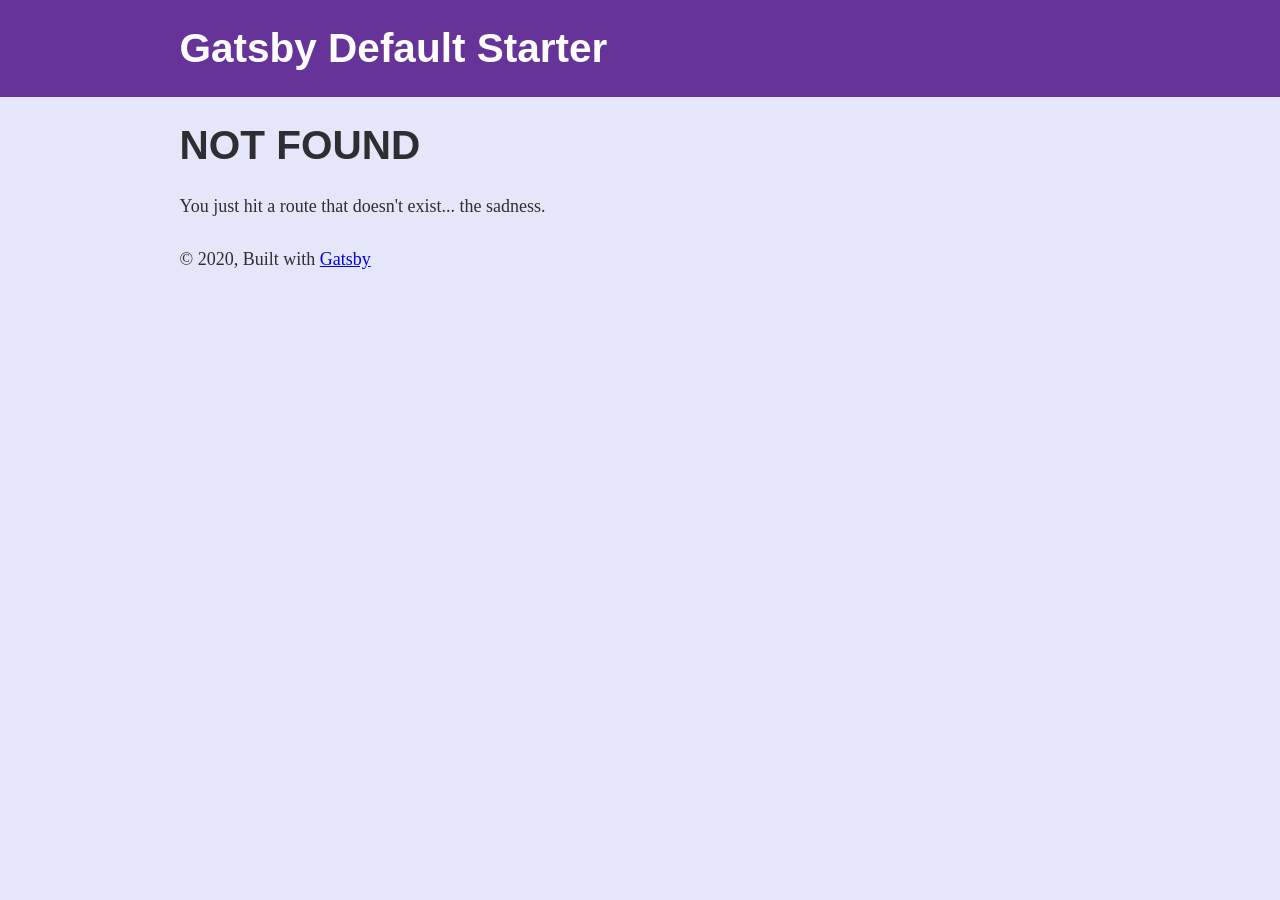
==== 404/index.html @ e1d3f404 "Updates" ====
<!DOCTYPE html><html lang="en"><head><meta charSet="utf-8"/><meta http-equiv="x-ua-compatible" content="ie=edge"/><meta name="viewport" content="width=device-width, initial-scale=1, shrink-to-fit=no"/><style data-href="/styles.1ffcff37bec35977f94e.css">html{font-family:sans-serif;-ms-text-size-adjust:100%;-webkit-text-size-adjust:100%}body{margin:0;-webkit-font-smoothing:antialiased;-moz-osx-font-smoothing:grayscale;background-color:#e6e6fa}article,aside,details,figcaption,figure,footer,header,main,menu,nav,section,summary{display:block}audio,canvas,progress,video{display:inline-block}audio:not([controls]){display:none;height:0}progress{vertical-align:baseline}[hidden],template{display:none}a{background-color:transparent;-webkit-text-decoration-skip:objects}a:active,a:hover{outline-width:0}abbr[title]{border-bottom:none;text-decoration:underline;-webkit-text-decoration:underline dotted;text-decoration:underline dotted}b,strong{font-weight:inherit;font-weight:bolder}dfn{font-style:italic}h1{font-size:2em;margin:.67em 0}mark{background-color:#ff0;color:#000}small{font-size:80%}sub,sup{font-size:75%;line-height:0;position:relative;vertical-align:baseline}sub{bottom:-.25em}sup{top:-.5em}img{border-style:none}svg:not(:root){overflow:hidden}code,kbd,pre,samp{font-family:monospace,monospace;font-size:1em}figure{margin:1em 40px}hr{box-sizing:content-box;height:0;overflow:visible}button,input,optgroup,select,textarea{font:inherit;margin:0}optgroup{font-weight:700}button,input{overflow:visible}button,select{text-transform:none}[type=reset],[type=submit],button,html [type=button]{-webkit-appearance:button}[type=button]::-moz-focus-inner,[type=reset]::-moz-focus-inner,[type=submit]::-moz-focus-inner,button::-moz-focus-inner{border-style:none;padding:0}[type=button]:-moz-focusring,[type=reset]:-moz-focusring,[type=submit]:-moz-focusring,button:-moz-focusring{outline:1px dotted ButtonText}fieldset{border:1px solid silver;margin:0 2px;padding:.35em .625em .75em}legend{box-sizing:border-box;color:inherit;display:table;max-width:100%;padding:0;white-space:normal}textarea{overflow:auto}[type=checkbox],[type=radio]{box-sizing:border-box;padding:0}[type=number]::-webkit-inner-spin-button,[type=number]::-webkit-outer-spin-button{height:auto}[type=search]{-webkit-appearance:textfield;outline-offset:-2px}[type=search]::-webkit-search-cancel-button,[type=search]::-webkit-search-decoration{-webkit-appearance:none}::-webkit-input-placeholder{color:inherit;opacity:.54}::-webkit-file-upload-button{-webkit-appearance:button;font:inherit}html{font:112.5%/1.45em georgia,serif;box-sizing:border-box;overflow-y:scroll}*,:after,:before{box-sizing:inherit}body{color:rgba(0,0,0,.8);font-family:georgia,serif;font-weight:400;word-wrap:break-word;-webkit-font-kerning:normal;font-kerning:normal;-ms-font-feature-settings:"kern","liga","clig","calt";font-feature-settings:"kern","liga","clig","calt"}img{max-width:100%;padding:0;margin:0 0 1.45rem}h1{font-size:2.25rem}h1,h2{padding:0;margin:0 0 1.45rem;color:inherit;font-family:-apple-system,BlinkMacSystemFont,Segoe UI,Roboto,Oxygen,Ubuntu,Cantarell,Fira Sans,Droid Sans,Helvetica Neue,sans-serif;font-weight:700;text-rendering:optimizeLegibility;line-height:1.1}h2{font-size:1.62671rem}h3{font-size:1.38316rem}h3,h4{padding:0;margin:0 0 1.45rem;color:inherit;font-family:-apple-system,BlinkMacSystemFont,Segoe UI,Roboto,Oxygen,Ubuntu,Cantarell,Fira Sans,Droid Sans,Helvetica Neue,sans-serif;font-weight:700;text-rendering:optimizeLegibility;line-height:1.1}h4{font-size:1rem}h5{font-size:.85028rem}h5,h6{padding:0;margin:0 0 1.45rem;color:inherit;font-family:-apple-system,BlinkMacSystemFont,Segoe UI,Roboto,Oxygen,Ubuntu,Cantarell,Fira Sans,Droid Sans,Helvetica Neue,sans-serif;font-weight:700;text-rendering:optimizeLegibility;line-height:1.1}h6{font-size:.78405rem}hgroup{padding:0;margin:0 0 1.45rem}ol,ul{padding:0;margin:0 0 1.45rem 1.45rem;list-style-position:outside;list-style-image:none}dd,dl,figure,p{padding:0;margin:0 0 1.45rem}pre{margin:0 0 1.45rem;font-size:.85rem;line-height:1.42;background:rgba(0,0,0,.04);border-radius:3px;overflow:auto;word-wrap:normal;padding:1.45rem}table{font-size:1rem;line-height:1.45rem;border-collapse:collapse;width:100%}fieldset,table{padding:0;margin:0 0 1.45rem}blockquote{padding:0;margin:0 1.45rem 1.45rem}form,iframe,noscript{padding:0;margin:0 0 1.45rem}hr{padding:0;margin:0 0 calc(1.45rem - 1px);background:rgba(0,0,0,.2);border:none;height:1px}address{padding:0;margin:0 0 1.45rem}b,dt,strong,th{font-weight:700}li{margin-bottom:.725rem}ol li,ul li{padding-left:0}li>ol,li>ul{margin-left:1.45rem;margin-bottom:.725rem;margin-top:.725rem}blockquote :last-child,li :last-child,p :last-child{margin-bottom:0}li>p{margin-bottom:.725rem}code,kbd,samp{font-size:.85rem;line-height:1.45rem}abbr,abbr[title],acronym{border-bottom:1px dotted rgba(0,0,0,.5);cursor:help}abbr[title]{text-decoration:none}td,th,thead{text-align:left}td,th{border-bottom:1px solid rgba(0,0,0,.12);font-feature-settings:"tnum";-moz-font-feature-settings:"tnum";-ms-font-feature-settings:"tnum";-webkit-font-feature-settings:"tnum";padding:.725rem .96667rem calc(.725rem - 1px)}td:first-child,th:first-child{padding-left:0}td:last-child,th:last-child{padding-right:0}code,tt{background-color:rgba(0,0,0,.04);border-radius:3px;font-family:SFMono-Regular,Consolas,Roboto Mono,Droid Sans Mono,Liberation Mono,Menlo,Courier,monospace;padding:.2em 0}pre code{background:none;line-height:1.42}code:after,code:before,tt:after,tt:before{letter-spacing:-.2em;content:" "}pre code:after,pre code:before,pre tt:after,pre tt:before{content:""}@media only screen and (max-width:480px){html{font-size:100%}}.heading-module--heading-about--10Lh4{font-family:Snell Roundhand,serif;font-size:3rem;text-align:center;color:#483d8b;border-bottom:1px solid #483d8b}</style><meta name="generator" content="Gatsby 2.24.50"/><title data-react-helmet="true">404: Not found | Gatsby Default Starter</title><meta data-react-helmet="true" name="description" content="Kick off your next, great Gatsby project with this default starter. This barebones starter ships with the main Gatsby configuration files you might need."/><meta data-react-helmet="true" property="og:title" content="404: Not found"/><meta data-react-helmet="true" property="og:description" content="Kick off your next, great Gatsby project with this default starter. This barebones starter ships with the main Gatsby configuration files you might need."/><meta data-react-helmet="true" property="og:type" content="website"/><meta data-react-helmet="true" name="twitter:card" content="summary"/><meta data-react-helmet="true" name="twitter:creator" content="@gatsbyjs"/><meta data-react-helmet="true" name="twitter:title" content="404: Not found"/><meta data-react-helmet="true" name="twitter:description" content="Kick off your next, great Gatsby project with this default starter. This barebones starter ships with the main Gatsby configuration files you might need."/><link rel="icon" href="/favicon-32x32.png?v=4a9773549091c227cd2eb82ccd9c5e3a" type="image/png"/><link rel="manifest" href="/manifest.webmanifest"/><meta name="theme-color" content="#663399"/><link rel="apple-touch-icon" sizes="48x48" href="/icons/icon-48x48.png?v=4a9773549091c227cd2eb82ccd9c5e3a"/><link rel="apple-touch-icon" sizes="72x72" href="/icons/icon-72x72.png?v=4a9773549091c227cd2eb82ccd9c5e3a"/><link rel="apple-touch-icon" sizes="96x96" href="/icons/icon-96x96.png?v=4a9773549091c227cd2eb82ccd9c5e3a"/><link rel="apple-touch-icon" sizes="144x144" href="/icons/icon-144x144.png?v=4a9773549091c227cd2eb82ccd9c5e3a"/><link rel="apple-touch-icon" sizes="192x192" href="/icons/icon-192x192.png?v=4a9773549091c227cd2eb82ccd9c5e3a"/><link rel="apple-touch-icon" sizes="256x256" href="/icons/icon-256x256.png?v=4a9773549091c227cd2eb82ccd9c5e3a"/><link rel="apple-touch-icon" sizes="384x384" href="/icons/icon-384x384.png?v=4a9773549091c227cd2eb82ccd9c5e3a"/><link rel="apple-touch-icon" sizes="512x512" href="/icons/icon-512x512.png?v=4a9773549091c227cd2eb82ccd9c5e3a"/><link as="script" rel="preload" href="/webpack-runtime-ac9096e9259f13664e37.js"/><link as="script" rel="preload" href="/framework-b5b229d58c3c710d5429.js"/><link as="script" rel="preload" href="/app-86ece13632c1f29acd84.js"/><link as="script" rel="preload" href="/styles-89fd2ae28bdf06750a71.js"/><link as="script" rel="preload" href="/11a94a3e73140724a8de4b52d94986fe0f3aacd5-0f861635dd3434875807.js"/><link as="script" rel="preload" href="/component---src-pages-404-js-6d00771802fd2ca67982.js"/><link as="fetch" rel="preload" href="/page-data/404/page-data.json" crossorigin="anonymous"/><link as="fetch" rel="preload" href="/page-data/sq/d/3649515864.json" crossorigin="anonymous"/><link as="fetch" rel="preload" href="/page-data/sq/d/63159454.json" crossorigin="anonymous"/><link as="fetch" rel="preload" href="/page-data/app-data.json" crossorigin="anonymous"/></head><body><div id="___gatsby"><div style="outline:none" tabindex="-1" id="gatsby-focus-wrapper"><header style="background:rebeccapurple;margin-bottom:1.45rem"><div style="margin:0 auto;max-width:960px;padding:1.45rem 1.0875rem"><h1 style="margin:0"><a style="color:white;text-decoration:none" href="/">Gatsby Default Starter</a></h1></div></header><div style="margin:0 auto;max-width:960px;padding:0 1.0875rem 1.45rem"><main><h1>NOT FOUND</h1><p>You just hit a route that doesn&#x27;t exist... the sadness.</p></main><footer>© <!-- -->2020<!-- -->, Built with<!-- --> <a href="https://www.gatsbyjs.org">Gatsby</a></footer></div></div><div id="gatsby-announcer" style="position:absolute;top:0;width:1px;height:1px;padding:0;overflow:hidden;clip:rect(0, 0, 0, 0);white-space:nowrap;border:0" aria-live="assertive" aria-atomic="true"></div></div><script id="gatsby-script-loader">/*<![CDATA[*/window.pagePath="/404/";/*]]>*/</script><script id="gatsby-chunk-mapping">/*<![CDATA[*/window.___chunkMapping={"polyfill":["/polyfill-d10938940af3acfd070f.js"],"app":["/app-86ece13632c1f29acd84.js"],"component---src-pages-404-js":["/component---src-pages-404-js-6d00771802fd2ca67982.js"],"component---src-pages-about-js":["/component---src-pages-about-js-08be4aa972eae78d409b.js"],"component---src-pages-index-js":["/component---src-pages-index-js-d9a85fd3db9f9a0f7296.js"],"component---src-pages-page-2-js":["/component---src-pages-page-2-js-26a5adaff0353600c3b5.js"],"component---src-pages-using-typescript-tsx":["/component---src-pages-using-typescript-tsx-926e0b016baab498c5de.js"]};/*]]>*/</script><script src="/polyfill-d10938940af3acfd070f.js" nomodule=""></script><script src="/component---src-pages-404-js-6d00771802fd2ca67982.js" async=""></script><script src="/11a94a3e73140724a8de4b52d94986fe0f3aacd5-0f861635dd3434875807.js" async=""></script><script src="/styles-89fd2ae28bdf06750a71.js" async=""></script><script src="/app-86ece13632c1f29acd84.js" async=""></script><script src="/framework-b5b229d58c3c710d5429.js" async=""></script><script src="/webpack-runtime-ac9096e9259f13664e37.js" async=""></script></body></html>
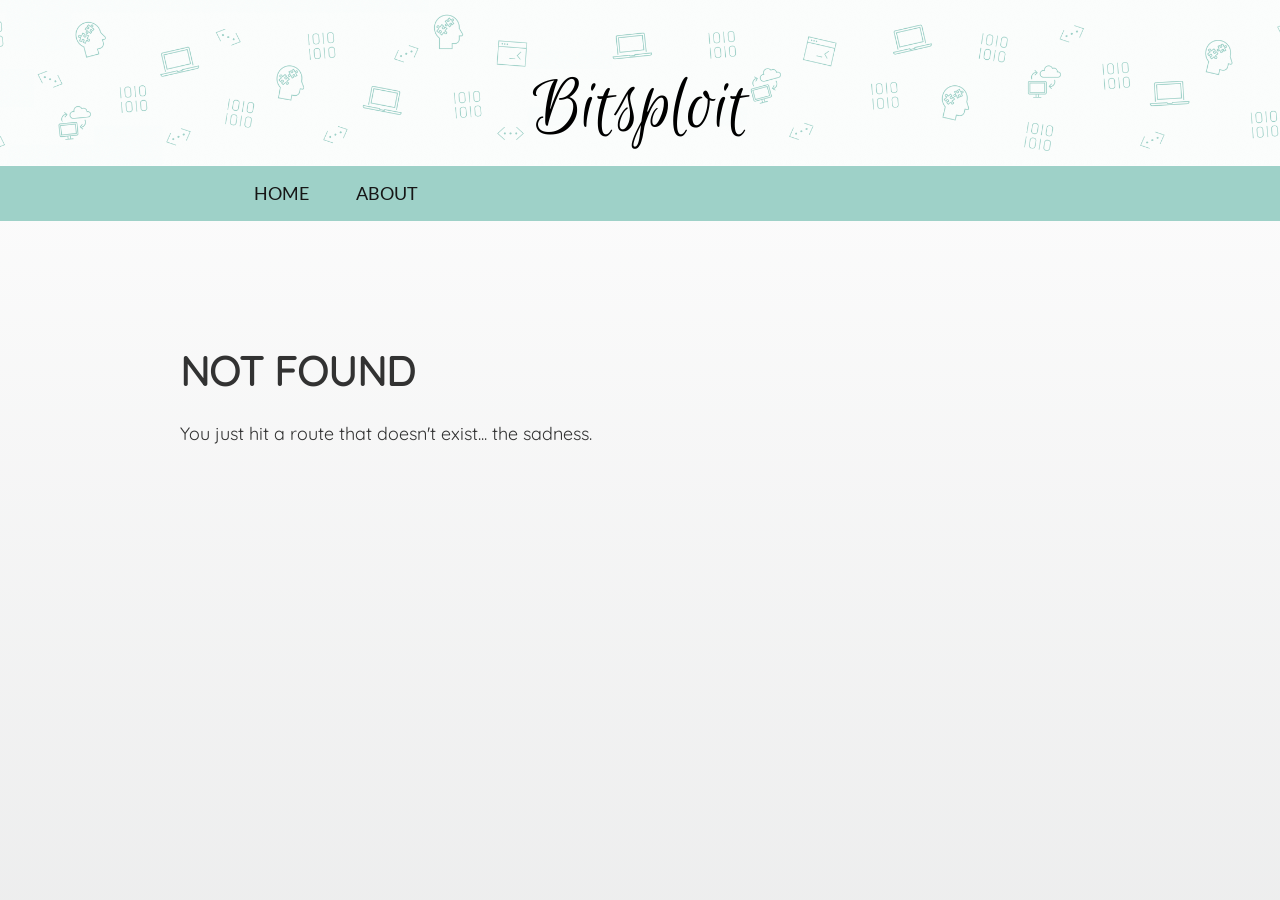
==== commit 63b0cf18: "Updates" ====
--- a/404/index.html
+++ b/404/index.html
@@ -1 +1,6 @@
-<!DOCTYPE html><html lang="en"><head><meta charSet="utf-8"/><meta http-equiv="x-ua-compatible" content="ie=edge"/><meta name="viewport" content="width=device-width, initial-scale=1, shrink-to-fit=no"/><style data-href="/styles.1ffcff37bec35977f94e.css">html{font-family:sans-serif;-ms-text-size-adjust:100%;-webkit-text-size-adjust:100%}body{margin:0;-webkit-font-smoothing:antialiased;-moz-osx-font-smoothing:grayscale;background-color:#e6e6fa}article,aside,details,figcaption,figure,footer,header,main,menu,nav,section,summary{display:block}audio,canvas,progress,video{display:inline-block}audio:not([controls]){display:none;height:0}progress{vertical-align:baseline}[hidden],template{display:none}a{background-color:transparent;-webkit-text-decoration-skip:objects}a:active,a:hover{outline-width:0}abbr[title]{border-bottom:none;text-decoration:underline;-webkit-text-decoration:underline dotted;text-decoration:underline dotted}b,strong{font-weight:inherit;font-weight:bolder}dfn{font-style:italic}h1{font-size:2em;margin:.67em 0}mark{background-color:#ff0;color:#000}small{font-size:80%}sub,sup{font-size:75%;line-height:0;position:relative;vertical-align:baseline}sub{bottom:-.25em}sup{top:-.5em}img{border-style:none}svg:not(:root){overflow:hidden}code,kbd,pre,samp{font-family:monospace,monospace;font-size:1em}figure{margin:1em 40px}hr{box-sizing:content-box;height:0;overflow:visible}button,input,optgroup,select,textarea{font:inherit;margin:0}optgroup{font-weight:700}button,input{overflow:visible}button,select{text-transform:none}[type=reset],[type=submit],button,html [type=button]{-webkit-appearance:button}[type=button]::-moz-focus-inner,[type=reset]::-moz-focus-inner,[type=submit]::-moz-focus-inner,button::-moz-focus-inner{border-style:none;padding:0}[type=button]:-moz-focusring,[type=reset]:-moz-focusring,[type=submit]:-moz-focusring,button:-moz-focusring{outline:1px dotted ButtonText}fieldset{border:1px solid silver;margin:0 2px;padding:.35em .625em .75em}legend{box-sizing:border-box;color:inherit;display:table;max-width:100%;padding:0;white-space:normal}textarea{overflow:auto}[type=checkbox],[type=radio]{box-sizing:border-box;padding:0}[type=number]::-webkit-inner-spin-button,[type=number]::-webkit-outer-spin-button{height:auto}[type=search]{-webkit-appearance:textfield;outline-offset:-2px}[type=search]::-webkit-search-cancel-button,[type=search]::-webkit-search-decoration{-webkit-appearance:none}::-webkit-input-placeholder{color:inherit;opacity:.54}::-webkit-file-upload-button{-webkit-appearance:button;font:inherit}html{font:112.5%/1.45em georgia,serif;box-sizing:border-box;overflow-y:scroll}*,:after,:before{box-sizing:inherit}body{color:rgba(0,0,0,.8);font-family:georgia,serif;font-weight:400;word-wrap:break-word;-webkit-font-kerning:normal;font-kerning:normal;-ms-font-feature-settings:"kern","liga","clig","calt";font-feature-settings:"kern","liga","clig","calt"}img{max-width:100%;padding:0;margin:0 0 1.45rem}h1{font-size:2.25rem}h1,h2{padding:0;margin:0 0 1.45rem;color:inherit;font-family:-apple-system,BlinkMacSystemFont,Segoe UI,Roboto,Oxygen,Ubuntu,Cantarell,Fira Sans,Droid Sans,Helvetica Neue,sans-serif;font-weight:700;text-rendering:optimizeLegibility;line-height:1.1}h2{font-size:1.62671rem}h3{font-size:1.38316rem}h3,h4{padding:0;margin:0 0 1.45rem;color:inherit;font-family:-apple-system,BlinkMacSystemFont,Segoe UI,Roboto,Oxygen,Ubuntu,Cantarell,Fira Sans,Droid Sans,Helvetica Neue,sans-serif;font-weight:700;text-rendering:optimizeLegibility;line-height:1.1}h4{font-size:1rem}h5{font-size:.85028rem}h5,h6{padding:0;margin:0 0 1.45rem;color:inherit;font-family:-apple-system,BlinkMacSystemFont,Segoe UI,Roboto,Oxygen,Ubuntu,Cantarell,Fira Sans,Droid Sans,Helvetica Neue,sans-serif;font-weight:700;text-rendering:optimizeLegibility;line-height:1.1}h6{font-size:.78405rem}hgroup{padding:0;margin:0 0 1.45rem}ol,ul{padding:0;margin:0 0 1.45rem 1.45rem;list-style-position:outside;list-style-image:none}dd,dl,figure,p{padding:0;margin:0 0 1.45rem}pre{margin:0 0 1.45rem;font-size:.85rem;line-height:1.42;background:rgba(0,0,0,.04);border-radius:3px;overflow:auto;word-wrap:normal;padding:1.45rem}table{font-size:1rem;line-height:1.45rem;border-collapse:collapse;width:100%}fieldset,table{padding:0;margin:0 0 1.45rem}blockquote{padding:0;margin:0 1.45rem 1.45rem}form,iframe,noscript{padding:0;margin:0 0 1.45rem}hr{padding:0;margin:0 0 calc(1.45rem - 1px);background:rgba(0,0,0,.2);border:none;height:1px}address{padding:0;margin:0 0 1.45rem}b,dt,strong,th{font-weight:700}li{margin-bottom:.725rem}ol li,ul li{padding-left:0}li>ol,li>ul{margin-left:1.45rem;margin-bottom:.725rem;margin-top:.725rem}blockquote :last-child,li :last-child,p :last-child{margin-bottom:0}li>p{margin-bottom:.725rem}code,kbd,samp{font-size:.85rem;line-height:1.45rem}abbr,abbr[title],acronym{border-bottom:1px dotted rgba(0,0,0,.5);cursor:help}abbr[title]{text-decoration:none}td,th,thead{text-align:left}td,th{border-bottom:1px solid rgba(0,0,0,.12);font-feature-settings:"tnum";-moz-font-feature-settings:"tnum";-ms-font-feature-settings:"tnum";-webkit-font-feature-settings:"tnum";padding:.725rem .96667rem calc(.725rem - 1px)}td:first-child,th:first-child{padding-left:0}td:last-child,th:last-child{padding-right:0}code,tt{background-color:rgba(0,0,0,.04);border-radius:3px;font-family:SFMono-Regular,Consolas,Roboto Mono,Droid Sans Mono,Liberation Mono,Menlo,Courier,monospace;padding:.2em 0}pre code{background:none;line-height:1.42}code:after,code:before,tt:after,tt:before{letter-spacing:-.2em;content:" "}pre code:after,pre code:before,pre tt:after,pre tt:before{content:""}@media only screen and (max-width:480px){html{font-size:100%}}.heading-module--heading-about--10Lh4{font-family:Snell Roundhand,serif;font-size:3rem;text-align:center;color:#483d8b;border-bottom:1px solid #483d8b}</style><meta name="generator" content="Gatsby 2.24.50"/><title data-react-helmet="true">404: Not found | Gatsby Default Starter</title><meta data-react-helmet="true" name="description" content="Kick off your next, great Gatsby project with this default starter. This barebones starter ships with the main Gatsby configuration files you might need."/><meta data-react-helmet="true" property="og:title" content="404: Not found"/><meta data-react-helmet="true" property="og:description" content="Kick off your next, great Gatsby project with this default starter. This barebones starter ships with the main Gatsby configuration files you might need."/><meta data-react-helmet="true" property="og:type" content="website"/><meta data-react-helmet="true" name="twitter:card" content="summary"/><meta data-react-helmet="true" name="twitter:creator" content="@gatsbyjs"/><meta data-react-helmet="true" name="twitter:title" content="404: Not found"/><meta data-react-helmet="true" name="twitter:description" content="Kick off your next, great Gatsby project with this default starter. This barebones starter ships with the main Gatsby configuration files you might need."/><link rel="icon" href="/favicon-32x32.png?v=4a9773549091c227cd2eb82ccd9c5e3a" type="image/png"/><link rel="manifest" href="/manifest.webmanifest"/><meta name="theme-color" content="#663399"/><link rel="apple-touch-icon" sizes="48x48" href="/icons/icon-48x48.png?v=4a9773549091c227cd2eb82ccd9c5e3a"/><link rel="apple-touch-icon" sizes="72x72" href="/icons/icon-72x72.png?v=4a9773549091c227cd2eb82ccd9c5e3a"/><link rel="apple-touch-icon" sizes="96x96" href="/icons/icon-96x96.png?v=4a9773549091c227cd2eb82ccd9c5e3a"/><link rel="apple-touch-icon" sizes="144x144" href="/icons/icon-144x144.png?v=4a9773549091c227cd2eb82ccd9c5e3a"/><link rel="apple-touch-icon" sizes="192x192" href="/icons/icon-192x192.png?v=4a9773549091c227cd2eb82ccd9c5e3a"/><link rel="apple-touch-icon" sizes="256x256" href="/icons/icon-256x256.png?v=4a9773549091c227cd2eb82ccd9c5e3a"/><link rel="apple-touch-icon" sizes="384x384" href="/icons/icon-384x384.png?v=4a9773549091c227cd2eb82ccd9c5e3a"/><link rel="apple-touch-icon" sizes="512x512" href="/icons/icon-512x512.png?v=4a9773549091c227cd2eb82ccd9c5e3a"/><link as="script" rel="preload" href="/webpack-runtime-ac9096e9259f13664e37.js"/><link as="script" rel="preload" href="/framework-b5b229d58c3c710d5429.js"/><link as="script" rel="preload" href="/app-86ece13632c1f29acd84.js"/><link as="script" rel="preload" href="/styles-89fd2ae28bdf06750a71.js"/><link as="script" rel="preload" href="/11a94a3e73140724a8de4b52d94986fe0f3aacd5-0f861635dd3434875807.js"/><link as="script" rel="preload" href="/component---src-pages-404-js-6d00771802fd2ca67982.js"/><link as="fetch" rel="preload" href="/page-data/404/page-data.json" crossorigin="anonymous"/><link as="fetch" rel="preload" href="/page-data/sq/d/3649515864.json" crossorigin="anonymous"/><link as="fetch" rel="preload" href="/page-data/sq/d/63159454.json" crossorigin="anonymous"/><link as="fetch" rel="preload" href="/page-data/app-data.json" crossorigin="anonymous"/></head><body><div id="___gatsby"><div style="outline:none" tabindex="-1" id="gatsby-focus-wrapper"><header style="background:rebeccapurple;margin-bottom:1.45rem"><div style="margin:0 auto;max-width:960px;padding:1.45rem 1.0875rem"><h1 style="margin:0"><a style="color:white;text-decoration:none" href="/">Gatsby Default Starter</a></h1></div></header><div style="margin:0 auto;max-width:960px;padding:0 1.0875rem 1.45rem"><main><h1>NOT FOUND</h1><p>You just hit a route that doesn&#x27;t exist... the sadness.</p></main><footer>© <!-- -->2020<!-- -->, Built with<!-- --> <a href="https://www.gatsbyjs.org">Gatsby</a></footer></div></div><div id="gatsby-announcer" style="position:absolute;top:0;width:1px;height:1px;padding:0;overflow:hidden;clip:rect(0, 0, 0, 0);white-space:nowrap;border:0" aria-live="assertive" aria-atomic="true"></div></div><script id="gatsby-script-loader">/*<![CDATA[*/window.pagePath="/404/";/*]]>*/</script><script id="gatsby-chunk-mapping">/*<![CDATA[*/window.___chunkMapping={"polyfill":["/polyfill-d10938940af3acfd070f.js"],"app":["/app-86ece13632c1f29acd84.js"],"component---src-pages-404-js":["/component---src-pages-404-js-6d00771802fd2ca67982.js"],"component---src-pages-about-js":["/component---src-pages-about-js-08be4aa972eae78d409b.js"],"component---src-pages-index-js":["/component---src-pages-index-js-d9a85fd3db9f9a0f7296.js"],"component---src-pages-page-2-js":["/component---src-pages-page-2-js-26a5adaff0353600c3b5.js"],"component---src-pages-using-typescript-tsx":["/component---src-pages-using-typescript-tsx-926e0b016baab498c5de.js"]};/*]]>*/</script><script src="/polyfill-d10938940af3acfd070f.js" nomodule=""></script><script src="/component---src-pages-404-js-6d00771802fd2ca67982.js" async=""></script><script src="/11a94a3e73140724a8de4b52d94986fe0f3aacd5-0f861635dd3434875807.js" async=""></script><script src="/styles-89fd2ae28bdf06750a71.js" async=""></script><script src="/app-86ece13632c1f29acd84.js" async=""></script><script src="/framework-b5b229d58c3c710d5429.js" async=""></script><script src="/webpack-runtime-ac9096e9259f13664e37.js" async=""></script></body></html>+<!DOCTYPE html><html lang="en"><head><meta charSet="utf-8"/><meta http-equiv="x-ua-compatible" content="ie=edge"/><meta name="viewport" content="width=device-width, initial-scale=1, shrink-to-fit=no"/><style data-href="/styles.8e6e2f1838a4d34c8222.css">/*!
+ * Bootstrap v4.5.2 (https://getbootstrap.com/)
+ * Copyright 2011-2020 The Bootstrap Authors
+ * Copyright 2011-2020 Twitter, Inc.
+ * Licensed under MIT (https://github.com/twbs/bootstrap/blob/main/LICENSE)
+ */:root{--blue:#007bff;--indigo:#6610f2;--purple:#6f42c1;--pink:#e83e8c;--red:#dc3545;--orange:#fd7e14;--yellow:#ffc107;--green:#28a745;--teal:#20c997;--cyan:#17a2b8;--white:#fff;--gray:#6c757d;--gray-dark:#343a40;--primary:#007bff;--secondary:#6c757d;--success:#28a745;--info:#17a2b8;--warning:#ffc107;--danger:#dc3545;--light:#f8f9fa;--dark:#343a40;--breakpoint-xs:0;--breakpoint-sm:576px;--breakpoint-md:768px;--breakpoint-lg:992px;--breakpoint-xl:1200px;--font-family-sans-serif:-apple-system,BlinkMacSystemFont,"Segoe UI",Roboto,"Helvetica Neue",Arial,"Noto Sans",sans-serif,"Apple Color Emoji","Segoe UI Emoji","Segoe UI Symbol","Noto Color Emoji";--font-family-monospace:SFMono-Regular,Menlo,Monaco,Consolas,"Liberation Mono","Courier New",monospace}*,:after,:before{box-sizing:border-box}html{line-height:1.15;-webkit-tap-highlight-color:transparent}article,aside,figcaption,figure,footer,header,hgroup,main,nav,section{display:block}body{font-family:-apple-system,BlinkMacSystemFont,Segoe UI,Roboto,Helvetica Neue,Arial,Noto Sans,sans-serif,Apple Color Emoji,Segoe UI Emoji,Segoe UI Symbol,Noto Color Emoji;font-size:1rem;line-height:1.5;color:#212529;text-align:left;background-color:#fff}[tabindex="-1"]:focus:not(:focus-visible){outline:0!important}h1,h2,h3,h4,h5,h6{margin-top:0;margin-bottom:.5rem}p{margin-top:0;margin-bottom:1rem}abbr[data-original-title],abbr[title]{text-decoration:underline;-webkit-text-decoration:underline dotted;text-decoration:underline dotted;cursor:help;border-bottom:0;-webkit-text-decoration-skip-ink:none;text-decoration-skip-ink:none}address{font-style:normal;line-height:inherit}address,dl,ol,ul{margin-bottom:1rem}dl,ol,ul{margin-top:0}ol ol,ol ul,ul ol,ul ul{margin-bottom:0}dd{margin-bottom:.5rem;margin-left:0}blockquote{margin:0 0 1rem}a{color:#007bff;text-decoration:none}a:hover{color:#0056b3;text-decoration:underline}a:not([href]):not([class]),a:not([href]):not([class]):hover{color:inherit;text-decoration:none}code,kbd,pre,samp{font-family:SFMono-Regular,Menlo,Monaco,Consolas,Liberation Mono,Courier New,monospace}pre{margin-top:0;margin-bottom:1rem;-ms-overflow-style:scrollbar}figure{margin:0 0 1rem}img,svg{vertical-align:middle}svg{overflow:hidden}caption{padding-top:.75rem;padding-bottom:.75rem;color:#6c757d;text-align:left;caption-side:bottom}th{text-align:inherit}label{display:inline-block;margin-bottom:.5rem}button{border-radius:0}button:focus{outline:1px dotted;outline:5px auto -webkit-focus-ring-color}button,input,optgroup,select,textarea{font-family:inherit;font-size:inherit;line-height:inherit}[role=button]{cursor:pointer}select{word-wrap:normal}[type=button],[type=reset],[type=submit],button{-webkit-appearance:button}[type=button]:not(:disabled),[type=reset]:not(:disabled),[type=submit]:not(:disabled),button:not(:disabled){cursor:pointer}input[type=checkbox],input[type=radio]{box-sizing:border-box;padding:0}textarea{resize:vertical}fieldset{min-width:0;margin:0;border:0}legend{display:block;width:100%;margin-bottom:.5rem;font-size:1.5rem;line-height:inherit}[type=search]{-webkit-appearance:none}[type=search]::-webkit-search-decoration{-webkit-appearance:none}output{display:inline-block}summary{display:list-item;cursor:pointer}template{display:none}[hidden]{display:none!important}.h1,.h2,.h3,.h4,.h5,.h6,h1,h2,h3,h4,h5,h6{margin-bottom:.5rem;font-weight:500;line-height:1.2}.h1,h1{font-size:2.5rem}.h2,h2{font-size:2rem}.h3,h3{font-size:1.75rem}.h4,h4{font-size:1.5rem}.h5,h5{font-size:1.25rem}.h6,h6{font-size:1rem}.lead{font-size:1.25rem;font-weight:300}.display-1{font-size:6rem}.display-1,.display-2{font-weight:300;line-height:1.2}.display-2{font-size:5.5rem}.display-3{font-size:4.5rem}.display-3,.display-4{font-weight:300;line-height:1.2}.display-4{font-size:3.5rem}hr{margin-top:1rem;margin-bottom:1rem;border:0;border-top:1px solid rgba(0,0,0,.1)}.small,small{font-size:80%;font-weight:400}.mark,mark{padding:.2em;background-color:#fcf8e3}.list-inline,.list-unstyled{padding-left:0;list-style:none}.list-inline-item{display:inline-block}.list-inline-item:not(:last-child){margin-right:.5rem}.initialism{font-size:90%;text-transform:uppercase}.blockquote{margin-bottom:1rem;font-size:1.25rem}.blockquote-footer{display:block;font-size:80%;color:#6c757d}.blockquote-footer:before{content:"\2014\A0"}.img-fluid,.img-thumbnail{max-width:100%;height:auto}.img-thumbnail{padding:.25rem;background-color:#fff;border:1px solid #dee2e6;border-radius:.25rem}.figure{display:inline-block}.figure-img{margin-bottom:.5rem;line-height:1}.figure-caption{font-size:90%;color:#6c757d}code{font-size:87.5%;color:#e83e8c;word-wrap:break-word}a>code{color:inherit}kbd{padding:.2rem .4rem;font-size:87.5%;color:#fff;background-color:#212529;border-radius:.2rem}kbd kbd{padding:0;font-size:100%;font-weight:700}pre{display:block;font-size:87.5%;color:#212529}pre code{font-size:inherit;color:inherit;word-break:normal}.pre-scrollable{max-height:340px;overflow-y:scroll}.container,.container-fluid,.container-lg,.container-md,.container-sm,.container-xl{width:100%;padding-right:15px;padding-left:15px;margin-right:auto;margin-left:auto}@media (min-width:576px){.container,.container-sm{max-width:540px}}@media (min-width:768px){.container,.container-md,.container-sm{max-width:720px}}@media (min-width:992px){.container,.container-lg,.container-md,.container-sm{max-width:960px}}@media (min-width:1200px){.container,.container-lg,.container-md,.container-sm,.container-xl{max-width:1140px}}.row{display:flex;flex-wrap:wrap;margin-right:-15px;margin-left:-15px}.no-gutters{margin-right:0;margin-left:0}.no-gutters>.col,.no-gutters>[class*=col-]{padding-right:0;padding-left:0}.col,.col-1,.col-2,.col-3,.col-4,.col-5,.col-6,.col-7,.col-8,.col-9,.col-10,.col-11,.col-12,.col-auto,.col-lg,.col-lg-1,.col-lg-2,.col-lg-3,.col-lg-4,.col-lg-5,.col-lg-6,.col-lg-7,.col-lg-8,.col-lg-9,.col-lg-10,.col-lg-11,.col-lg-12,.col-lg-auto,.col-md,.col-md-1,.col-md-2,.col-md-3,.col-md-4,.col-md-5,.col-md-6,.col-md-7,.col-md-8,.col-md-9,.col-md-10,.col-md-11,.col-md-12,.col-md-auto,.col-sm,.col-sm-1,.col-sm-2,.col-sm-3,.col-sm-4,.col-sm-5,.col-sm-6,.col-sm-7,.col-sm-8,.col-sm-9,.col-sm-10,.col-sm-11,.col-sm-12,.col-sm-auto,.col-xl,.col-xl-1,.col-xl-2,.col-xl-3,.col-xl-4,.col-xl-5,.col-xl-6,.col-xl-7,.col-xl-8,.col-xl-9,.col-xl-10,.col-xl-11,.col-xl-12,.col-xl-auto{position:relative;width:100%;padding-right:15px;padding-left:15px}.col{flex-basis:0;flex-grow:1;max-width:100%}.row-cols-1>*{flex:0 0 100%;max-width:100%}.row-cols-2>*{flex:0 0 50%;max-width:50%}.row-cols-3>*{flex:0 0 33.333333%;max-width:33.333333%}.row-cols-4>*{flex:0 0 25%;max-width:25%}.row-cols-5>*{flex:0 0 20%;max-width:20%}.row-cols-6>*{flex:0 0 16.666667%;max-width:16.666667%}.col-auto{flex:0 0 auto;width:auto;max-width:100%}.col-1{flex:0 0 8.333333%;max-width:8.333333%}.col-2{flex:0 0 16.666667%;max-width:16.666667%}.col-3{flex:0 0 25%;max-width:25%}.col-4{flex:0 0 33.333333%;max-width:33.333333%}.col-5{flex:0 0 41.666667%;max-width:41.666667%}.col-6{flex:0 0 50%;max-width:50%}.col-7{flex:0 0 58.333333%;max-width:58.333333%}.col-8{flex:0 0 66.666667%;max-width:66.666667%}.col-9{flex:0 0 75%;max-width:75%}.col-10{flex:0 0 83.333333%;max-width:83.333333%}.col-11{flex:0 0 91.666667%;max-width:91.666667%}.col-12{flex:0 0 100%;max-width:100%}.order-first{order:-1}.order-last{order:13}.order-0{order:0}.order-1{order:1}.order-2{order:2}.order-3{order:3}.order-4{order:4}.order-5{order:5}.order-6{order:6}.order-7{order:7}.order-8{order:8}.order-9{order:9}.order-10{order:10}.order-11{order:11}.order-12{order:12}.offset-1{margin-left:8.333333%}.offset-2{margin-left:16.666667%}.offset-3{margin-left:25%}.offset-4{margin-left:33.333333%}.offset-5{margin-left:41.666667%}.offset-6{margin-left:50%}.offset-7{margin-left:58.333333%}.offset-8{margin-left:66.666667%}.offset-9{margin-left:75%}.offset-10{margin-left:83.333333%}.offset-11{margin-left:91.666667%}@media (min-width:576px){.col-sm{flex-basis:0;flex-grow:1;max-width:100%}.row-cols-sm-1>*{flex:0 0 100%;max-width:100%}.row-cols-sm-2>*{flex:0 0 50%;max-width:50%}.row-cols-sm-3>*{flex:0 0 33.333333%;max-width:33.333333%}.row-cols-sm-4>*{flex:0 0 25%;max-width:25%}.row-cols-sm-5>*{flex:0 0 20%;max-width:20%}.row-cols-sm-6>*{flex:0 0 16.666667%;max-width:16.666667%}.col-sm-auto{flex:0 0 auto;width:auto;max-width:100%}.col-sm-1{flex:0 0 8.333333%;max-width:8.333333%}.col-sm-2{flex:0 0 16.666667%;max-width:16.666667%}.col-sm-3{flex:0 0 25%;max-width:25%}.col-sm-4{flex:0 0 33.333333%;max-width:33.333333%}.col-sm-5{flex:0 0 41.666667%;max-width:41.666667%}.col-sm-6{flex:0 0 50%;max-width:50%}.col-sm-7{flex:0 0 58.333333%;max-width:58.333333%}.col-sm-8{flex:0 0 66.666667%;max-width:66.666667%}.col-sm-9{flex:0 0 75%;max-width:75%}.col-sm-10{flex:0 0 83.333333%;max-width:83.333333%}.col-sm-11{flex:0 0 91.666667%;max-width:91.666667%}.col-sm-12{flex:0 0 100%;max-width:100%}.order-sm-first{order:-1}.order-sm-last{order:13}.order-sm-0{order:0}.order-sm-1{order:1}.order-sm-2{order:2}.order-sm-3{order:3}.order-sm-4{order:4}.order-sm-5{order:5}.order-sm-6{order:6}.order-sm-7{order:7}.order-sm-8{order:8}.order-sm-9{order:9}.order-sm-10{order:10}.order-sm-11{order:11}.order-sm-12{order:12}.offset-sm-0{margin-left:0}.offset-sm-1{margin-left:8.333333%}.offset-sm-2{margin-left:16.666667%}.offset-sm-3{margin-left:25%}.offset-sm-4{margin-left:33.333333%}.offset-sm-5{margin-left:41.666667%}.offset-sm-6{margin-left:50%}.offset-sm-7{margin-left:58.333333%}.offset-sm-8{margin-left:66.666667%}.offset-sm-9{margin-left:75%}.offset-sm-10{margin-left:83.333333%}.offset-sm-11{margin-left:91.666667%}}@media (min-width:768px){.col-md{flex-basis:0;flex-grow:1;max-width:100%}.row-cols-md-1>*{flex:0 0 100%;max-width:100%}.row-cols-md-2>*{flex:0 0 50%;max-width:50%}.row-cols-md-3>*{flex:0 0 33.333333%;max-width:33.333333%}.row-cols-md-4>*{flex:0 0 25%;max-width:25%}.row-cols-md-5>*{flex:0 0 20%;max-width:20%}.row-cols-md-6>*{flex:0 0 16.666667%;max-width:16.666667%}.col-md-auto{flex:0 0 auto;width:auto;max-width:100%}.col-md-1{flex:0 0 8.333333%;max-width:8.333333%}.col-md-2{flex:0 0 16.666667%;max-width:16.666667%}.col-md-3{flex:0 0 25%;max-width:25%}.col-md-4{flex:0 0 33.333333%;max-width:33.333333%}.col-md-5{flex:0 0 41.666667%;max-width:41.666667%}.col-md-6{flex:0 0 50%;max-width:50%}.col-md-7{flex:0 0 58.333333%;max-width:58.333333%}.col-md-8{flex:0 0 66.666667%;max-width:66.666667%}.col-md-9{flex:0 0 75%;max-width:75%}.col-md-10{flex:0 0 83.333333%;max-width:83.333333%}.col-md-11{flex:0 0 91.666667%;max-width:91.666667%}.col-md-12{flex:0 0 100%;max-width:100%}.order-md-first{order:-1}.order-md-last{order:13}.order-md-0{order:0}.order-md-1{order:1}.order-md-2{order:2}.order-md-3{order:3}.order-md-4{order:4}.order-md-5{order:5}.order-md-6{order:6}.order-md-7{order:7}.order-md-8{order:8}.order-md-9{order:9}.order-md-10{order:10}.order-md-11{order:11}.order-md-12{order:12}.offset-md-0{margin-left:0}.offset-md-1{margin-left:8.333333%}.offset-md-2{margin-left:16.666667%}.offset-md-3{margin-left:25%}.offset-md-4{margin-left:33.333333%}.offset-md-5{margin-left:41.666667%}.offset-md-6{margin-left:50%}.offset-md-7{margin-left:58.333333%}.offset-md-8{margin-left:66.666667%}.offset-md-9{margin-left:75%}.offset-md-10{margin-left:83.333333%}.offset-md-11{margin-left:91.666667%}}@media (min-width:992px){.col-lg{flex-basis:0;flex-grow:1;max-width:100%}.row-cols-lg-1>*{flex:0 0 100%;max-width:100%}.row-cols-lg-2>*{flex:0 0 50%;max-width:50%}.row-cols-lg-3>*{flex:0 0 33.333333%;max-width:33.333333%}.row-cols-lg-4>*{flex:0 0 25%;max-width:25%}.row-cols-lg-5>*{flex:0 0 20%;max-width:20%}.row-cols-lg-6>*{flex:0 0 16.666667%;max-width:16.666667%}.col-lg-auto{flex:0 0 auto;width:auto;max-width:100%}.col-lg-1{flex:0 0 8.333333%;max-width:8.333333%}.col-lg-2{flex:0 0 16.666667%;max-width:16.666667%}.col-lg-3{flex:0 0 25%;max-width:25%}.col-lg-4{flex:0 0 33.333333%;max-width:33.333333%}.col-lg-5{flex:0 0 41.666667%;max-width:41.666667%}.col-lg-6{flex:0 0 50%;max-width:50%}.col-lg-7{flex:0 0 58.333333%;max-width:58.333333%}.col-lg-8{flex:0 0 66.666667%;max-width:66.666667%}.col-lg-9{flex:0 0 75%;max-width:75%}.col-lg-10{flex:0 0 83.333333%;max-width:83.333333%}.col-lg-11{flex:0 0 91.666667%;max-width:91.666667%}.col-lg-12{flex:0 0 100%;max-width:100%}.order-lg-first{order:-1}.order-lg-last{order:13}.order-lg-0{order:0}.order-lg-1{order:1}.order-lg-2{order:2}.order-lg-3{order:3}.order-lg-4{order:4}.order-lg-5{order:5}.order-lg-6{order:6}.order-lg-7{order:7}.order-lg-8{order:8}.order-lg-9{order:9}.order-lg-10{order:10}.order-lg-11{order:11}.order-lg-12{order:12}.offset-lg-0{margin-left:0}.offset-lg-1{margin-left:8.333333%}.offset-lg-2{margin-left:16.666667%}.offset-lg-3{margin-left:25%}.offset-lg-4{margin-left:33.333333%}.offset-lg-5{margin-left:41.666667%}.offset-lg-6{margin-left:50%}.offset-lg-7{margin-left:58.333333%}.offset-lg-8{margin-left:66.666667%}.offset-lg-9{margin-left:75%}.offset-lg-10{margin-left:83.333333%}.offset-lg-11{margin-left:91.666667%}}@media (min-width:1200px){.col-xl{flex-basis:0;flex-grow:1;max-width:100%}.row-cols-xl-1>*{flex:0 0 100%;max-width:100%}.row-cols-xl-2>*{flex:0 0 50%;max-width:50%}.row-cols-xl-3>*{flex:0 0 33.333333%;max-width:33.333333%}.row-cols-xl-4>*{flex:0 0 25%;max-width:25%}.row-cols-xl-5>*{flex:0 0 20%;max-width:20%}.row-cols-xl-6>*{flex:0 0 16.666667%;max-width:16.666667%}.col-xl-auto{flex:0 0 auto;width:auto;max-width:100%}.col-xl-1{flex:0 0 8.333333%;max-width:8.333333%}.col-xl-2{flex:0 0 16.666667%;max-width:16.666667%}.col-xl-3{flex:0 0 25%;max-width:25%}.col-xl-4{flex:0 0 33.333333%;max-width:33.333333%}.col-xl-5{flex:0 0 41.666667%;max-width:41.666667%}.col-xl-6{flex:0 0 50%;max-width:50%}.col-xl-7{flex:0 0 58.333333%;max-width:58.333333%}.col-xl-8{flex:0 0 66.666667%;max-width:66.666667%}.col-xl-9{flex:0 0 75%;max-width:75%}.col-xl-10{flex:0 0 83.333333%;max-width:83.333333%}.col-xl-11{flex:0 0 91.666667%;max-width:91.666667%}.col-xl-12{flex:0 0 100%;max-width:100%}.order-xl-first{order:-1}.order-xl-last{order:13}.order-xl-0{order:0}.order-xl-1{order:1}.order-xl-2{order:2}.order-xl-3{order:3}.order-xl-4{order:4}.order-xl-5{order:5}.order-xl-6{order:6}.order-xl-7{order:7}.order-xl-8{order:8}.order-xl-9{order:9}.order-xl-10{order:10}.order-xl-11{order:11}.order-xl-12{order:12}.offset-xl-0{margin-left:0}.offset-xl-1{margin-left:8.333333%}.offset-xl-2{margin-left:16.666667%}.offset-xl-3{margin-left:25%}.offset-xl-4{margin-left:33.333333%}.offset-xl-5{margin-left:41.666667%}.offset-xl-6{margin-left:50%}.offset-xl-7{margin-left:58.333333%}.offset-xl-8{margin-left:66.666667%}.offset-xl-9{margin-left:75%}.offset-xl-10{margin-left:83.333333%}.offset-xl-11{margin-left:91.666667%}}.table{width:100%;margin-bottom:1rem;color:#212529}.table td,.table th{padding:.75rem;vertical-align:top;border-top:1px solid #dee2e6}.table thead th{vertical-align:bottom;border-bottom:2px solid #dee2e6}.table tbody+tbody{border-top:2px solid #dee2e6}.table-sm td,.table-sm th{padding:.3rem}.table-bordered,.table-bordered td,.table-bordered th{border:1px solid #dee2e6}.table-bordered thead td,.table-bordered thead th{border-bottom-width:2px}.table-borderless tbody+tbody,.table-borderless td,.table-borderless th,.table-borderless thead th{border:0}.table-striped tbody tr:nth-of-type(odd){background-color:rgba(0,0,0,.05)}.table-hover tbody tr:hover{color:#212529;background-color:rgba(0,0,0,.075)}.table-primary,.table-primary>td,.table-primary>th{background-color:#b8daff}.table-primary tbody+tbody,.table-primary td,.table-primary th,.table-primary thead th{border-color:#7abaff}.table-hover .table-primary:hover,.table-hover .table-primary:hover>td,.table-hover .table-primary:hover>th{background-color:#9fcdff}.table-secondary,.table-secondary>td,.table-secondary>th{background-color:#d6d8db}.table-secondary tbody+tbody,.table-secondary td,.table-secondary th,.table-secondary thead th{border-color:#b3b7bb}.table-hover .table-secondary:hover,.table-hover .table-secondary:hover>td,.table-hover .table-secondary:hover>th{background-color:#c8cbcf}.table-success,.table-success>td,.table-success>th{background-color:#c3e6cb}.table-success tbody+tbody,.table-success td,.table-success th,.table-success thead th{border-color:#8fd19e}.table-hover .table-success:hover,.table-hover .table-success:hover>td,.table-hover .table-success:hover>th{background-color:#b1dfbb}.table-info,.table-info>td,.table-info>th{background-color:#bee5eb}.table-info tbody+tbody,.table-info td,.table-info th,.table-info thead th{border-color:#86cfda}.table-hover .table-info:hover,.table-hover .table-info:hover>td,.table-hover .table-info:hover>th{background-color:#abdde5}.table-warning,.table-warning>td,.table-warning>th{background-color:#ffeeba}.table-warning tbody+tbody,.table-warning td,.table-warning th,.table-warning thead th{border-color:#ffdf7e}.table-hover .table-warning:hover,.table-hover .table-warning:hover>td,.table-hover .table-warning:hover>th{background-color:#ffe8a1}.table-danger,.table-danger>td,.table-danger>th{background-color:#f5c6cb}.table-danger tbody+tbody,.table-danger td,.table-danger th,.table-danger thead th{border-color:#ed969e}.table-hover .table-danger:hover,.table-hover .table-danger:hover>td,.table-hover .table-danger:hover>th{background-color:#f1b0b7}.table-light,.table-light>td,.table-light>th{background-color:#fdfdfe}.table-light tbody+tbody,.table-light td,.table-light th,.table-light thead th{border-color:#fbfcfc}.table-hover .table-light:hover,.table-hover .table-light:hover>td,.table-hover .table-light:hover>th{background-color:#ececf6}.table-dark,.table-dark>td,.table-dark>th{background-color:#c6c8ca}.table-dark tbody+tbody,.table-dark td,.table-dark th,.table-dark thead th{border-color:#95999c}.table-hover .table-dark:hover,.table-hover .table-dark:hover>td,.table-hover .table-dark:hover>th{background-color:#b9bbbe}.table-active,.table-active>td,.table-active>th,.table-hover .table-active:hover,.table-hover .table-active:hover>td,.table-hover .table-active:hover>th{background-color:rgba(0,0,0,.075)}.table .thead-dark th{color:#fff;background-color:#343a40;border-color:#454d55}.table .thead-light th{color:#495057;background-color:#e9ecef;border-color:#dee2e6}.table-dark{color:#fff;background-color:#343a40}.table-dark td,.table-dark th,.table-dark thead th{border-color:#454d55}.table-dark.table-bordered{border:0}.table-dark.table-striped tbody tr:nth-of-type(odd){background-color:hsla(0,0%,100%,.05)}.table-dark.table-hover tbody tr:hover{color:#fff;background-color:hsla(0,0%,100%,.075)}@media (max-width:575.98px){.table-responsive-sm{display:block;width:100%;overflow-x:auto;-webkit-overflow-scrolling:touch}.table-responsive-sm>.table-bordered{border:0}}@media (max-width:767.98px){.table-responsive-md{display:block;width:100%;overflow-x:auto;-webkit-overflow-scrolling:touch}.table-responsive-md>.table-bordered{border:0}}@media (max-width:991.98px){.table-responsive-lg{display:block;width:100%;overflow-x:auto;-webkit-overflow-scrolling:touch}.table-responsive-lg>.table-bordered{border:0}}@media (max-width:1199.98px){.table-responsive-xl{display:block;width:100%;overflow-x:auto;-webkit-overflow-scrolling:touch}.table-responsive-xl>.table-bordered{border:0}}.table-responsive{display:block;width:100%;overflow-x:auto;-webkit-overflow-scrolling:touch}.table-responsive>.table-bordered{border:0}.form-control{display:block;width:100%;height:calc(1.5em + .75rem + 2px);padding:.375rem .75rem;font-size:1rem;font-weight:400;line-height:1.5;color:#495057;background-color:#fff;background-clip:padding-box;border:1px solid #ced4da;border-radius:.25rem;transition:border-color .15s ease-in-out,box-shadow .15s ease-in-out}@media (prefers-reduced-motion:reduce){.form-control{transition:none}}.form-control::-ms-expand{background-color:transparent;border:0}.form-control:-moz-focusring{color:transparent;text-shadow:0 0 0 #495057}.form-control:focus{color:#495057;background-color:#fff;border-color:#80bdff;outline:0;box-shadow:0 0 0 .2rem rgba(0,123,255,.25)}.form-control::-webkit-input-placeholder{color:#6c757d;opacity:1}.form-control:-ms-input-placeholder{color:#6c757d;opacity:1}.form-control::-ms-input-placeholder{color:#6c757d;opacity:1}.form-control::placeholder{color:#6c757d;opacity:1}.form-control:disabled,.form-control[readonly]{background-color:#e9ecef;opacity:1}input[type=date].form-control,input[type=datetime-local].form-control,input[type=month].form-control,input[type=time].form-control{-webkit-appearance:none;-moz-appearance:none;appearance:none}select.form-control:focus::-ms-value{color:#495057;background-color:#fff}.form-control-file,.form-control-range{display:block;width:100%}.col-form-label{padding-top:calc(.375rem + 1px);padding-bottom:calc(.375rem + 1px);margin-bottom:0;font-size:inherit;line-height:1.5}.col-form-label-lg{padding-top:calc(.5rem + 1px);padding-bottom:calc(.5rem + 1px);font-size:1.25rem;line-height:1.5}.col-form-label-sm{padding-top:calc(.25rem + 1px);padding-bottom:calc(.25rem + 1px);font-size:.875rem;line-height:1.5}.form-control-plaintext{display:block;width:100%;padding:.375rem 0;margin-bottom:0;font-size:1rem;line-height:1.5;color:#212529;background-color:transparent;border:solid transparent;border-width:1px 0}.form-control-plaintext.form-control-lg,.form-control-plaintext.form-control-sm{padding-right:0;padding-left:0}.form-control-sm{height:calc(1.5em + .5rem + 2px);padding:.25rem .5rem;font-size:.875rem;line-height:1.5;border-radius:.2rem}.form-control-lg{height:calc(1.5em + 1rem + 2px);padding:.5rem 1rem;font-size:1.25rem;line-height:1.5;border-radius:.3rem}select.form-control[multiple],select.form-control[size],textarea.form-control{height:auto}.form-group{margin-bottom:1rem}.form-text{display:block;margin-top:.25rem}.form-row{display:flex;flex-wrap:wrap;margin-right:-5px;margin-left:-5px}.form-row>.col,.form-row>[class*=col-]{padding-right:5px;padding-left:5px}.form-check{position:relative;display:block;padding-left:1.25rem}.form-check-input{position:absolute;margin-top:.3rem;margin-left:-1.25rem}.form-check-input:disabled~.form-check-label,.form-check-input[disabled]~.form-check-label{color:#6c757d}.form-check-label{margin-bottom:0}.form-check-inline{display:inline-flex;align-items:center;padding-left:0;margin-right:.75rem}.form-check-inline .form-check-input{position:static;margin-top:0;margin-right:.3125rem;margin-left:0}.valid-feedback{display:none;width:100%;margin-top:.25rem;font-size:80%;color:#28a745}.valid-tooltip{position:absolute;top:100%;left:0;z-index:5;display:none;max-width:100%;padding:.25rem .5rem;margin-top:.1rem;font-size:.875rem;line-height:1.5;color:#fff;background-color:rgba(40,167,69,.9);border-radius:.25rem}.is-valid~.valid-feedback,.is-valid~.valid-tooltip,.was-validated :valid~.valid-feedback,.was-validated :valid~.valid-tooltip{display:block}.form-control.is-valid,.was-validated .form-control:valid{border-color:#28a745;padding-right:calc(1.5em + .75rem);background-image:url("data:image/svg+xml;charset=utf-8,%3Csvg xmlns='http://www.w3.org/2000/svg' width='8' height='8' viewBox='0 0 8 8'%3E%3Cpath fill='%2328a745' d='M2.3 6.73L.6 4.53c-.4-1.04.46-1.4 1.1-.8l1.1 1.4 3.4-3.8c.6-.63 1.6-.27 1.2.7l-4 4.6c-.43.5-.8.4-1.1.1z'/%3E%3C/svg%3E");background-repeat:no-repeat;background-position:right calc(.375em + .1875rem) center;background-size:calc(.75em + .375rem) calc(.75em + .375rem)}.form-control.is-valid:focus,.was-validated .form-control:valid:focus{border-color:#28a745;box-shadow:0 0 0 .2rem rgba(40,167,69,.25)}.was-validated textarea.form-control:valid,textarea.form-control.is-valid{padding-right:calc(1.5em + .75rem);background-position:top calc(.375em + .1875rem) right calc(.375em + .1875rem)}.custom-select.is-valid,.was-validated .custom-select:valid{border-color:#28a745;padding-right:calc(.75em + 2.3125rem);background:url("data:image/svg+xml;charset=utf-8,%3Csvg xmlns='http://www.w3.org/2000/svg' width='4' height='5' viewBox='0 0 4 5'%3E%3Cpath fill='%23343a40' d='M2 0L0 2h4zm0 5L0 3h4z'/%3E%3C/svg%3E") no-repeat right .75rem center/8px 10px,url("data:image/svg+xml;charset=utf-8,%3Csvg xmlns='http://www.w3.org/2000/svg' width='8' height='8' viewBox='0 0 8 8'%3E%3Cpath fill='%2328a745' d='M2.3 6.73L.6 4.53c-.4-1.04.46-1.4 1.1-.8l1.1 1.4 3.4-3.8c.6-.63 1.6-.27 1.2.7l-4 4.6c-.43.5-.8.4-1.1.1z'/%3E%3C/svg%3E") #fff no-repeat center right 1.75rem/calc(.75em + .375rem) calc(.75em + .375rem)}.custom-select.is-valid:focus,.was-validated .custom-select:valid:focus{border-color:#28a745;box-shadow:0 0 0 .2rem rgba(40,167,69,.25)}.form-check-input.is-valid~.form-check-label,.was-validated .form-check-input:valid~.form-check-label{color:#28a745}.form-check-input.is-valid~.valid-feedback,.form-check-input.is-valid~.valid-tooltip,.was-validated .form-check-input:valid~.valid-feedback,.was-validated .form-check-input:valid~.valid-tooltip{display:block}.custom-control-input.is-valid~.custom-control-label,.was-validated .custom-control-input:valid~.custom-control-label{color:#28a745}.custom-control-input.is-valid~.custom-control-label:before,.was-validated .custom-control-input:valid~.custom-control-label:before{border-color:#28a745}.custom-control-input.is-valid:checked~.custom-control-label:before,.was-validated .custom-control-input:valid:checked~.custom-control-label:before{border-color:#34ce57;background-color:#34ce57}.custom-control-input.is-valid:focus~.custom-control-label:before,.was-validated .custom-control-input:valid:focus~.custom-control-label:before{box-shadow:0 0 0 .2rem rgba(40,167,69,.25)}.custom-control-input.is-valid:focus:not(:checked)~.custom-control-label:before,.custom-file-input.is-valid~.custom-file-label,.was-validated .custom-control-input:valid:focus:not(:checked)~.custom-control-label:before,.was-validated .custom-file-input:valid~.custom-file-label{border-color:#28a745}.custom-file-input.is-valid:focus~.custom-file-label,.was-validated .custom-file-input:valid:focus~.custom-file-label{border-color:#28a745;box-shadow:0 0 0 .2rem rgba(40,167,69,.25)}.invalid-feedback{display:none;width:100%;margin-top:.25rem;font-size:80%;color:#dc3545}.invalid-tooltip{position:absolute;top:100%;left:0;z-index:5;display:none;max-width:100%;padding:.25rem .5rem;margin-top:.1rem;font-size:.875rem;line-height:1.5;color:#fff;background-color:rgba(220,53,69,.9);border-radius:.25rem}.is-invalid~.invalid-feedback,.is-invalid~.invalid-tooltip,.was-validated :invalid~.invalid-feedback,.was-validated :invalid~.invalid-tooltip{display:block}.form-control.is-invalid,.was-validated .form-control:invalid{border-color:#dc3545;padding-right:calc(1.5em + .75rem);background-image:url("data:image/svg+xml;charset=utf-8,%3Csvg xmlns='http://www.w3.org/2000/svg' width='12' height='12' fill='none' stroke='%23dc3545' viewBox='0 0 12 12'%3E%3Ccircle cx='6' cy='6' r='4.5'/%3E%3Cpath stroke-linejoin='round' d='M5.8 3.6h.4L6 6.5z'/%3E%3Ccircle cx='6' cy='8.2' r='.6' fill='%23dc3545' stroke='none'/%3E%3C/svg%3E");background-repeat:no-repeat;background-position:right calc(.375em + .1875rem) center;background-size:calc(.75em + .375rem) calc(.75em + .375rem)}.form-control.is-invalid:focus,.was-validated .form-control:invalid:focus{border-color:#dc3545;box-shadow:0 0 0 .2rem rgba(220,53,69,.25)}.was-validated textarea.form-control:invalid,textarea.form-control.is-invalid{padding-right:calc(1.5em + .75rem);background-position:top calc(.375em + .1875rem) right calc(.375em + .1875rem)}.custom-select.is-invalid,.was-validated .custom-select:invalid{border-color:#dc3545;padding-right:calc(.75em + 2.3125rem);background:url("data:image/svg+xml;charset=utf-8,%3Csvg xmlns='http://www.w3.org/2000/svg' width='4' height='5' viewBox='0 0 4 5'%3E%3Cpath fill='%23343a40' d='M2 0L0 2h4zm0 5L0 3h4z'/%3E%3C/svg%3E") no-repeat right .75rem center/8px 10px,url("data:image/svg+xml;charset=utf-8,%3Csvg xmlns='http://www.w3.org/2000/svg' width='12' height='12' fill='none' stroke='%23dc3545' viewBox='0 0 12 12'%3E%3Ccircle cx='6' cy='6' r='4.5'/%3E%3Cpath stroke-linejoin='round' d='M5.8 3.6h.4L6 6.5z'/%3E%3Ccircle cx='6' cy='8.2' r='.6' fill='%23dc3545' stroke='none'/%3E%3C/svg%3E") #fff no-repeat center right 1.75rem/calc(.75em + .375rem) calc(.75em + .375rem)}.custom-select.is-invalid:focus,.was-validated .custom-select:invalid:focus{border-color:#dc3545;box-shadow:0 0 0 .2rem rgba(220,53,69,.25)}.form-check-input.is-invalid~.form-check-label,.was-validated .form-check-input:invalid~.form-check-label{color:#dc3545}.form-check-input.is-invalid~.invalid-feedback,.form-check-input.is-invalid~.invalid-tooltip,.was-validated .form-check-input:invalid~.invalid-feedback,.was-validated .form-check-input:invalid~.invalid-tooltip{display:block}.custom-control-input.is-invalid~.custom-control-label,.was-validated .custom-control-input:invalid~.custom-control-label{color:#dc3545}.custom-control-input.is-invalid~.custom-control-label:before,.was-validated .custom-control-input:invalid~.custom-control-label:before{border-color:#dc3545}.custom-control-input.is-invalid:checked~.custom-control-label:before,.was-validated .custom-control-input:invalid:checked~.custom-control-label:before{border-color:#e4606d;background-color:#e4606d}.custom-control-input.is-invalid:focus~.custom-control-label:before,.was-validated .custom-control-input:invalid:focus~.custom-control-label:before{box-shadow:0 0 0 .2rem rgba(220,53,69,.25)}.custom-control-input.is-invalid:focus:not(:checked)~.custom-control-label:before,.custom-file-input.is-invalid~.custom-file-label,.was-validated .custom-control-input:invalid:focus:not(:checked)~.custom-control-label:before,.was-validated .custom-file-input:invalid~.custom-file-label{border-color:#dc3545}.custom-file-input.is-invalid:focus~.custom-file-label,.was-validated .custom-file-input:invalid:focus~.custom-file-label{border-color:#dc3545;box-shadow:0 0 0 .2rem rgba(220,53,69,.25)}.form-inline{display:flex;flex-flow:row wrap;align-items:center}.form-inline .form-check{width:100%}@media (min-width:576px){.form-inline label{justify-content:center}.form-inline .form-group,.form-inline label{display:flex;align-items:center;margin-bottom:0}.form-inline .form-group{flex:0 0 auto;flex-flow:row wrap}.form-inline .form-control{display:inline-block;width:auto;vertical-align:middle}.form-inline .form-control-plaintext{display:inline-block}.form-inline .custom-select,.form-inline .input-group{width:auto}.form-inline .form-check{display:flex;align-items:center;justify-content:center;width:auto;padding-left:0}.form-inline .form-check-input{position:relative;flex-shrink:0;margin-top:0;margin-right:.25rem;margin-left:0}.form-inline .custom-control{align-items:center;justify-content:center}.form-inline .custom-control-label{margin-bottom:0}}.btn{display:inline-block;font-weight:400;color:#212529;text-align:center;vertical-align:middle;-webkit-user-select:none;-moz-user-select:none;-ms-user-select:none;user-select:none;background-color:transparent;border:1px solid transparent;padding:.375rem .75rem;font-size:1rem;line-height:1.5;border-radius:.25rem;transition:color .15s ease-in-out,background-color .15s ease-in-out,border-color .15s ease-in-out,box-shadow .15s ease-in-out}@media (prefers-reduced-motion:reduce){.btn{transition:none}}.btn:hover{color:#212529;text-decoration:none}.btn.focus,.btn:focus{outline:0;box-shadow:0 0 0 .2rem rgba(0,123,255,.25)}.btn.disabled,.btn:disabled{opacity:.65}.btn:not(:disabled):not(.disabled){cursor:pointer}a.btn.disabled,fieldset:disabled a.btn{pointer-events:none}.btn-primary{color:#fff;background-color:#007bff;border-color:#007bff}.btn-primary.focus,.btn-primary:focus,.btn-primary:hover{color:#fff;background-color:#0069d9;border-color:#0062cc}.btn-primary.focus,.btn-primary:focus{box-shadow:0 0 0 .2rem rgba(38,143,255,.5)}.btn-primary.disabled,.btn-primary:disabled{color:#fff;background-color:#007bff;border-color:#007bff}.btn-primary:not(:disabled):not(.disabled).active,.btn-primary:not(:disabled):not(.disabled):active,.show>.btn-primary.dropdown-toggle{color:#fff;background-color:#0062cc;border-color:#005cbf}.btn-primary:not(:disabled):not(.disabled).active:focus,.btn-primary:not(:disabled):not(.disabled):active:focus,.show>.btn-primary.dropdown-toggle:focus{box-shadow:0 0 0 .2rem rgba(38,143,255,.5)}.btn-secondary{color:#fff;background-color:#6c757d;border-color:#6c757d}.btn-secondary.focus,.btn-secondary:focus,.btn-secondary:hover{color:#fff;background-color:#5a6268;border-color:#545b62}.btn-secondary.focus,.btn-secondary:focus{box-shadow:0 0 0 .2rem rgba(130,138,145,.5)}.btn-secondary.disabled,.btn-secondary:disabled{color:#fff;background-color:#6c757d;border-color:#6c757d}.btn-secondary:not(:disabled):not(.disabled).active,.btn-secondary:not(:disabled):not(.disabled):active,.show>.btn-secondary.dropdown-toggle{color:#fff;background-color:#545b62;border-color:#4e555b}.btn-secondary:not(:disabled):not(.disabled).active:focus,.btn-secondary:not(:disabled):not(.disabled):active:focus,.show>.btn-secondary.dropdown-toggle:focus{box-shadow:0 0 0 .2rem rgba(130,138,145,.5)}.btn-success{color:#fff;background-color:#28a745;border-color:#28a745}.btn-success.focus,.btn-success:focus,.btn-success:hover{color:#fff;background-color:#218838;border-color:#1e7e34}.btn-success.focus,.btn-success:focus{box-shadow:0 0 0 .2rem rgba(72,180,97,.5)}.btn-success.disabled,.btn-success:disabled{color:#fff;background-color:#28a745;border-color:#28a745}.btn-success:not(:disabled):not(.disabled).active,.btn-success:not(:disabled):not(.disabled):active,.show>.btn-success.dropdown-toggle{color:#fff;background-color:#1e7e34;border-color:#1c7430}.btn-success:not(:disabled):not(.disabled).active:focus,.btn-success:not(:disabled):not(.disabled):active:focus,.show>.btn-success.dropdown-toggle:focus{box-shadow:0 0 0 .2rem rgba(72,180,97,.5)}.btn-info{color:#fff;background-color:#17a2b8;border-color:#17a2b8}.btn-info.focus,.btn-info:focus,.btn-info:hover{color:#fff;background-color:#138496;border-color:#117a8b}.btn-info.focus,.btn-info:focus{box-shadow:0 0 0 .2rem rgba(58,176,195,.5)}.btn-info.disabled,.btn-info:disabled{color:#fff;background-color:#17a2b8;border-color:#17a2b8}.btn-info:not(:disabled):not(.disabled).active,.btn-info:not(:disabled):not(.disabled):active,.show>.btn-info.dropdown-toggle{color:#fff;background-color:#117a8b;border-color:#10707f}.btn-info:not(:disabled):not(.disabled).active:focus,.btn-info:not(:disabled):not(.disabled):active:focus,.show>.btn-info.dropdown-toggle:focus{box-shadow:0 0 0 .2rem rgba(58,176,195,.5)}.btn-warning{color:#212529;background-color:#ffc107;border-color:#ffc107}.btn-warning.focus,.btn-warning:focus,.btn-warning:hover{color:#212529;background-color:#e0a800;border-color:#d39e00}.btn-warning.focus,.btn-warning:focus{box-shadow:0 0 0 .2rem rgba(222,170,12,.5)}.btn-warning.disabled,.btn-warning:disabled{color:#212529;background-color:#ffc107;border-color:#ffc107}.btn-warning:not(:disabled):not(.disabled).active,.btn-warning:not(:disabled):not(.disabled):active,.show>.btn-warning.dropdown-toggle{color:#212529;background-color:#d39e00;border-color:#c69500}.btn-warning:not(:disabled):not(.disabled).active:focus,.btn-warning:not(:disabled):not(.disabled):active:focus,.show>.btn-warning.dropdown-toggle:focus{box-shadow:0 0 0 .2rem rgba(222,170,12,.5)}.btn-danger{color:#fff;background-color:#dc3545;border-color:#dc3545}.btn-danger.focus,.btn-danger:focus,.btn-danger:hover{color:#fff;background-color:#c82333;border-color:#bd2130}.btn-danger.focus,.btn-danger:focus{box-shadow:0 0 0 .2rem rgba(225,83,97,.5)}.btn-danger.disabled,.btn-danger:disabled{color:#fff;background-color:#dc3545;border-color:#dc3545}.btn-danger:not(:disabled):not(.disabled).active,.btn-danger:not(:disabled):not(.disabled):active,.show>.btn-danger.dropdown-toggle{color:#fff;background-color:#bd2130;border-color:#b21f2d}.btn-danger:not(:disabled):not(.disabled).active:focus,.btn-danger:not(:disabled):not(.disabled):active:focus,.show>.btn-danger.dropdown-toggle:focus{box-shadow:0 0 0 .2rem rgba(225,83,97,.5)}.btn-light{color:#212529;background-color:#f8f9fa;border-color:#f8f9fa}.btn-light.focus,.btn-light:focus,.btn-light:hover{color:#212529;background-color:#e2e6ea;border-color:#dae0e5}.btn-light.focus,.btn-light:focus{box-shadow:0 0 0 .2rem rgba(216,217,219,.5)}.btn-light.disabled,.btn-light:disabled{color:#212529;background-color:#f8f9fa;border-color:#f8f9fa}.btn-light:not(:disabled):not(.disabled).active,.btn-light:not(:disabled):not(.disabled):active,.show>.btn-light.dropdown-toggle{color:#212529;background-color:#dae0e5;border-color:#d3d9df}.btn-light:not(:disabled):not(.disabled).active:focus,.btn-light:not(:disabled):not(.disabled):active:focus,.show>.btn-light.dropdown-toggle:focus{box-shadow:0 0 0 .2rem rgba(216,217,219,.5)}.btn-dark{color:#fff;background-color:#343a40;border-color:#343a40}.btn-dark.focus,.btn-dark:focus,.btn-dark:hover{color:#fff;background-color:#23272b;border-color:#1d2124}.btn-dark.focus,.btn-dark:focus{box-shadow:0 0 0 .2rem rgba(82,88,93,.5)}.btn-dark.disabled,.btn-dark:disabled{color:#fff;background-color:#343a40;border-color:#343a40}.btn-dark:not(:disabled):not(.disabled).active,.btn-dark:not(:disabled):not(.disabled):active,.show>.btn-dark.dropdown-toggle{color:#fff;background-color:#1d2124;border-color:#171a1d}.btn-dark:not(:disabled):not(.disabled).active:focus,.btn-dark:not(:disabled):not(.disabled):active:focus,.show>.btn-dark.dropdown-toggle:focus{box-shadow:0 0 0 .2rem rgba(82,88,93,.5)}.btn-outline-primary{color:#007bff;border-color:#007bff}.btn-outline-primary:hover{color:#fff;background-color:#007bff;border-color:#007bff}.btn-outline-primary.focus,.btn-outline-primary:focus{box-shadow:0 0 0 .2rem rgba(0,123,255,.5)}.btn-outline-primary.disabled,.btn-outline-primary:disabled{color:#007bff;background-color:transparent}.btn-outline-primary:not(:disabled):not(.disabled).active,.btn-outline-primary:not(:disabled):not(.disabled):active,.show>.btn-outline-primary.dropdown-toggle{color:#fff;background-color:#007bff;border-color:#007bff}.btn-outline-primary:not(:disabled):not(.disabled).active:focus,.btn-outline-primary:not(:disabled):not(.disabled):active:focus,.show>.btn-outline-primary.dropdown-toggle:focus{box-shadow:0 0 0 .2rem rgba(0,123,255,.5)}.btn-outline-secondary{color:#6c757d;border-color:#6c757d}.btn-outline-secondary:hover{color:#fff;background-color:#6c757d;border-color:#6c757d}.btn-outline-secondary.focus,.btn-outline-secondary:focus{box-shadow:0 0 0 .2rem rgba(108,117,125,.5)}.btn-outline-secondary.disabled,.btn-outline-secondary:disabled{color:#6c757d;background-color:transparent}.btn-outline-secondary:not(:disabled):not(.disabled).active,.btn-outline-secondary:not(:disabled):not(.disabled):active,.show>.btn-outline-secondary.dropdown-toggle{color:#fff;background-color:#6c757d;border-color:#6c757d}.btn-outline-secondary:not(:disabled):not(.disabled).active:focus,.btn-outline-secondary:not(:disabled):not(.disabled):active:focus,.show>.btn-outline-secondary.dropdown-toggle:focus{box-shadow:0 0 0 .2rem rgba(108,117,125,.5)}.btn-outline-success{color:#28a745;border-color:#28a745}.btn-outline-success:hover{color:#fff;background-color:#28a745;border-color:#28a745}.btn-outline-success.focus,.btn-outline-success:focus{box-shadow:0 0 0 .2rem rgba(40,167,69,.5)}.btn-outline-success.disabled,.btn-outline-success:disabled{color:#28a745;background-color:transparent}.btn-outline-success:not(:disabled):not(.disabled).active,.btn-outline-success:not(:disabled):not(.disabled):active,.show>.btn-outline-success.dropdown-toggle{color:#fff;background-color:#28a745;border-color:#28a745}.btn-outline-success:not(:disabled):not(.disabled).active:focus,.btn-outline-success:not(:disabled):not(.disabled):active:focus,.show>.btn-outline-success.dropdown-toggle:focus{box-shadow:0 0 0 .2rem rgba(40,167,69,.5)}.btn-outline-info{color:#17a2b8;border-color:#17a2b8}.btn-outline-info:hover{color:#fff;background-color:#17a2b8;border-color:#17a2b8}.btn-outline-info.focus,.btn-outline-info:focus{box-shadow:0 0 0 .2rem rgba(23,162,184,.5)}.btn-outline-info.disabled,.btn-outline-info:disabled{color:#17a2b8;background-color:transparent}.btn-outline-info:not(:disabled):not(.disabled).active,.btn-outline-info:not(:disabled):not(.disabled):active,.show>.btn-outline-info.dropdown-toggle{color:#fff;background-color:#17a2b8;border-color:#17a2b8}.btn-outline-info:not(:disabled):not(.disabled).active:focus,.btn-outline-info:not(:disabled):not(.disabled):active:focus,.show>.btn-outline-info.dropdown-toggle:focus{box-shadow:0 0 0 .2rem rgba(23,162,184,.5)}.btn-outline-warning{color:#ffc107;border-color:#ffc107}.btn-outline-warning:hover{color:#212529;background-color:#ffc107;border-color:#ffc107}.btn-outline-warning.focus,.btn-outline-warning:focus{box-shadow:0 0 0 .2rem rgba(255,193,7,.5)}.btn-outline-warning.disabled,.btn-outline-warning:disabled{color:#ffc107;background-color:transparent}.btn-outline-warning:not(:disabled):not(.disabled).active,.btn-outline-warning:not(:disabled):not(.disabled):active,.show>.btn-outline-warning.dropdown-toggle{color:#212529;background-color:#ffc107;border-color:#ffc107}.btn-outline-warning:not(:disabled):not(.disabled).active:focus,.btn-outline-warning:not(:disabled):not(.disabled):active:focus,.show>.btn-outline-warning.dropdown-toggle:focus{box-shadow:0 0 0 .2rem rgba(255,193,7,.5)}.btn-outline-danger{color:#dc3545;border-color:#dc3545}.btn-outline-danger:hover{color:#fff;background-color:#dc3545;border-color:#dc3545}.btn-outline-danger.focus,.btn-outline-danger:focus{box-shadow:0 0 0 .2rem rgba(220,53,69,.5)}.btn-outline-danger.disabled,.btn-outline-danger:disabled{color:#dc3545;background-color:transparent}.btn-outline-danger:not(:disabled):not(.disabled).active,.btn-outline-danger:not(:disabled):not(.disabled):active,.show>.btn-outline-danger.dropdown-toggle{color:#fff;background-color:#dc3545;border-color:#dc3545}.btn-outline-danger:not(:disabled):not(.disabled).active:focus,.btn-outline-danger:not(:disabled):not(.disabled):active:focus,.show>.btn-outline-danger.dropdown-toggle:focus{box-shadow:0 0 0 .2rem rgba(220,53,69,.5)}.btn-outline-light{color:#f8f9fa;border-color:#f8f9fa}.btn-outline-light:hover{color:#212529;background-color:#f8f9fa;border-color:#f8f9fa}.btn-outline-light.focus,.btn-outline-light:focus{box-shadow:0 0 0 .2rem rgba(248,249,250,.5)}.btn-outline-light.disabled,.btn-outline-light:disabled{color:#f8f9fa;background-color:transparent}.btn-outline-light:not(:disabled):not(.disabled).active,.btn-outline-light:not(:disabled):not(.disabled):active,.show>.btn-outline-light.dropdown-toggle{color:#212529;background-color:#f8f9fa;border-color:#f8f9fa}.btn-outline-light:not(:disabled):not(.disabled).active:focus,.btn-outline-light:not(:disabled):not(.disabled):active:focus,.show>.btn-outline-light.dropdown-toggle:focus{box-shadow:0 0 0 .2rem rgba(248,249,250,.5)}.btn-outline-dark{color:#343a40;border-color:#343a40}.btn-outline-dark:hover{color:#fff;background-color:#343a40;border-color:#343a40}.btn-outline-dark.focus,.btn-outline-dark:focus{box-shadow:0 0 0 .2rem rgba(52,58,64,.5)}.btn-outline-dark.disabled,.btn-outline-dark:disabled{color:#343a40;background-color:transparent}.btn-outline-dark:not(:disabled):not(.disabled).active,.btn-outline-dark:not(:disabled):not(.disabled):active,.show>.btn-outline-dark.dropdown-toggle{color:#fff;background-color:#343a40;border-color:#343a40}.btn-outline-dark:not(:disabled):not(.disabled).active:focus,.btn-outline-dark:not(:disabled):not(.disabled):active:focus,.show>.btn-outline-dark.dropdown-toggle:focus{box-shadow:0 0 0 .2rem rgba(52,58,64,.5)}.btn-link{font-weight:400;color:#007bff;text-decoration:none}.btn-link:hover{color:#0056b3}.btn-link.focus,.btn-link:focus,.btn-link:hover{text-decoration:underline}.btn-link.disabled,.btn-link:disabled{color:#6c757d;pointer-events:none}.btn-group-lg>.btn,.btn-lg{padding:.5rem 1rem;font-size:1.25rem;line-height:1.5;border-radius:.3rem}.btn-group-sm>.btn,.btn-sm{padding:.25rem .5rem;font-size:.875rem;line-height:1.5;border-radius:.2rem}.btn-block{display:block;width:100%}.btn-block+.btn-block{margin-top:.5rem}input[type=button].btn-block,input[type=reset].btn-block,input[type=submit].btn-block{width:100%}.fade{transition:opacity .15s linear}@media (prefers-reduced-motion:reduce){.fade{transition:none}}.fade:not(.show){opacity:0}.collapse:not(.show){display:none}.collapsing{position:relative;height:0;overflow:hidden;transition:height .35s ease}@media (prefers-reduced-motion:reduce){.collapsing{transition:none}}.dropdown,.dropleft,.dropright,.dropup{position:relative}.dropdown-toggle{white-space:nowrap}.dropdown-toggle:after{display:inline-block;margin-left:.255em;vertical-align:.255em;content:"";border-top:.3em solid;border-right:.3em solid transparent;border-bottom:0;border-left:.3em solid transparent}.dropdown-toggle:empty:after{margin-left:0}.dropdown-menu{position:absolute;top:100%;left:0;z-index:1000;display:none;float:left;min-width:10rem;padding:.5rem 0;margin:.125rem 0 0;font-size:1rem;color:#212529;text-align:left;list-style:none;background-color:#fff;background-clip:padding-box;border:1px solid rgba(0,0,0,.15);border-radius:.25rem}.dropdown-menu-left{right:auto;left:0}.dropdown-menu-right{right:0;left:auto}@media (min-width:576px){.dropdown-menu-sm-left{right:auto;left:0}.dropdown-menu-sm-right{right:0;left:auto}}@media (min-width:768px){.dropdown-menu-md-left{right:auto;left:0}.dropdown-menu-md-right{right:0;left:auto}}@media (min-width:992px){.dropdown-menu-lg-left{right:auto;left:0}.dropdown-menu-lg-right{right:0;left:auto}}@media (min-width:1200px){.dropdown-menu-xl-left{right:auto;left:0}.dropdown-menu-xl-right{right:0;left:auto}}.dropup .dropdown-menu{top:auto;bottom:100%;margin-top:0;margin-bottom:.125rem}.dropup .dropdown-toggle:after{display:inline-block;margin-left:.255em;vertical-align:.255em;content:"";border-top:0;border-right:.3em solid transparent;border-bottom:.3em solid;border-left:.3em solid transparent}.dropup .dropdown-toggle:empty:after{margin-left:0}.dropright .dropdown-menu{top:0;right:auto;left:100%;margin-top:0;margin-left:.125rem}.dropright .dropdown-toggle:after{display:inline-block;margin-left:.255em;vertical-align:.255em;content:"";border-top:.3em solid transparent;border-right:0;border-bottom:.3em solid transparent;border-left:.3em solid}.dropright .dropdown-toggle:empty:after{margin-left:0}.dropright .dropdown-toggle:after{vertical-align:0}.dropleft .dropdown-menu{top:0;right:100%;left:auto;margin-top:0;margin-right:.125rem}.dropleft .dropdown-toggle:after{display:inline-block;margin-left:.255em;vertical-align:.255em;content:"";display:none}.dropleft .dropdown-toggle:before{display:inline-block;margin-right:.255em;vertical-align:.255em;content:"";border-top:.3em solid transparent;border-right:.3em solid;border-bottom:.3em solid transparent}.dropleft .dropdown-toggle:empty:after{margin-left:0}.dropleft .dropdown-toggle:before{vertical-align:0}.dropdown-menu[x-placement^=bottom],.dropdown-menu[x-placement^=left],.dropdown-menu[x-placement^=right],.dropdown-menu[x-placement^=top]{right:auto;bottom:auto}.dropdown-divider{height:0;margin:.5rem 0;overflow:hidden;border-top:1px solid #e9ecef}.dropdown-item{display:block;width:100%;padding:.25rem 1.5rem;clear:both;font-weight:400;color:#212529;text-align:inherit;white-space:nowrap;background-color:transparent;border:0}.dropdown-item:focus,.dropdown-item:hover{color:#16181b;text-decoration:none;background-color:#f8f9fa}.dropdown-item.active,.dropdown-item:active{color:#fff;text-decoration:none;background-color:#007bff}.dropdown-item.disabled,.dropdown-item:disabled{color:#6c757d;pointer-events:none;background-color:transparent}.dropdown-menu.show{display:block}.dropdown-header{display:block;padding:.5rem 1.5rem;margin-bottom:0;font-size:.875rem;color:#6c757d;white-space:nowrap}.dropdown-item-text{display:block;padding:.25rem 1.5rem;color:#212529}.btn-group,.btn-group-vertical{position:relative;display:inline-flex;vertical-align:middle}.btn-group-vertical>.btn,.btn-group>.btn{position:relative;flex:1 1 auto}.btn-group-vertical>.btn.active,.btn-group-vertical>.btn:active,.btn-group-vertical>.btn:focus,.btn-group-vertical>.btn:hover,.btn-group>.btn.active,.btn-group>.btn:active,.btn-group>.btn:focus,.btn-group>.btn:hover{z-index:1}.btn-toolbar{display:flex;flex-wrap:wrap;justify-content:flex-start}.btn-toolbar .input-group{width:auto}.btn-group>.btn-group:not(:first-child),.btn-group>.btn:not(:first-child){margin-left:-1px}.btn-group>.btn-group:not(:last-child)>.btn,.btn-group>.btn:not(:last-child):not(.dropdown-toggle){border-top-right-radius:0;border-bottom-right-radius:0}.btn-group>.btn-group:not(:first-child)>.btn,.btn-group>.btn:not(:first-child){border-top-left-radius:0;border-bottom-left-radius:0}.dropdown-toggle-split{padding-right:.5625rem;padding-left:.5625rem}.dropdown-toggle-split:after,.dropright .dropdown-toggle-split:after,.dropup .dropdown-toggle-split:after{margin-left:0}.dropleft .dropdown-toggle-split:before{margin-right:0}.btn-group-sm>.btn+.dropdown-toggle-split,.btn-sm+.dropdown-toggle-split{padding-right:.375rem;padding-left:.375rem}.btn-group-lg>.btn+.dropdown-toggle-split,.btn-lg+.dropdown-toggle-split{padding-right:.75rem;padding-left:.75rem}.btn-group-vertical{flex-direction:column;align-items:flex-start;justify-content:center}.btn-group-vertical>.btn,.btn-group-vertical>.btn-group{width:100%}.btn-group-vertical>.btn-group:not(:first-child),.btn-group-vertical>.btn:not(:first-child){margin-top:-1px}.btn-group-vertical>.btn-group:not(:last-child)>.btn,.btn-group-vertical>.btn:not(:last-child):not(.dropdown-toggle){border-bottom-right-radius:0;border-bottom-left-radius:0}.btn-group-vertical>.btn-group:not(:first-child)>.btn,.btn-group-vertical>.btn:not(:first-child){border-top-left-radius:0;border-top-right-radius:0}.btn-group-toggle>.btn,.btn-group-toggle>.btn-group>.btn{margin-bottom:0}.btn-group-toggle>.btn-group>.btn input[type=checkbox],.btn-group-toggle>.btn-group>.btn input[type=radio],.btn-group-toggle>.btn input[type=checkbox],.btn-group-toggle>.btn input[type=radio]{position:absolute;clip:rect(0,0,0,0);pointer-events:none}.input-group{position:relative;display:flex;flex-wrap:wrap;align-items:stretch;width:100%}.input-group>.custom-file,.input-group>.custom-select,.input-group>.form-control,.input-group>.form-control-plaintext{position:relative;flex:1 1 auto;width:1%;min-width:0;margin-bottom:0}.input-group>.custom-file+.custom-file,.input-group>.custom-file+.custom-select,.input-group>.custom-file+.form-control,.input-group>.custom-select+.custom-file,.input-group>.custom-select+.custom-select,.input-group>.custom-select+.form-control,.input-group>.form-control+.custom-file,.input-group>.form-control+.custom-select,.input-group>.form-control+.form-control,.input-group>.form-control-plaintext+.custom-file,.input-group>.form-control-plaintext+.custom-select,.input-group>.form-control-plaintext+.form-control{margin-left:-1px}.input-group>.custom-file .custom-file-input:focus~.custom-file-label,.input-group>.custom-select:focus,.input-group>.form-control:focus{z-index:3}.input-group>.custom-file .custom-file-input:focus{z-index:4}.input-group>.custom-select:not(:last-child),.input-group>.form-control:not(:last-child){border-top-right-radius:0;border-bottom-right-radius:0}.input-group>.custom-select:not(:first-child),.input-group>.form-control:not(:first-child){border-top-left-radius:0;border-bottom-left-radius:0}.input-group>.custom-file{display:flex;align-items:center}.input-group>.custom-file:not(:last-child) .custom-file-label,.input-group>.custom-file:not(:last-child) .custom-file-label:after{border-top-right-radius:0;border-bottom-right-radius:0}.input-group>.custom-file:not(:first-child) .custom-file-label{border-top-left-radius:0;border-bottom-left-radius:0}.input-group-append,.input-group-prepend{display:flex}.input-group-append .btn,.input-group-prepend .btn{position:relative;z-index:2}.input-group-append .btn:focus,.input-group-prepend .btn:focus{z-index:3}.input-group-append .btn+.btn,.input-group-append .btn+.input-group-text,.input-group-append .input-group-text+.btn,.input-group-append .input-group-text+.input-group-text,.input-group-prepend .btn+.btn,.input-group-prepend .btn+.input-group-text,.input-group-prepend .input-group-text+.btn,.input-group-prepend .input-group-text+.input-group-text{margin-left:-1px}.input-group-prepend{margin-right:-1px}.input-group-append{margin-left:-1px}.input-group-text{display:flex;align-items:center;padding:.375rem .75rem;margin-bottom:0;font-size:1rem;font-weight:400;line-height:1.5;color:#495057;text-align:center;white-space:nowrap;background-color:#e9ecef;border:1px solid #ced4da;border-radius:.25rem}.input-group-text input[type=checkbox],.input-group-text input[type=radio]{margin-top:0}.input-group-lg>.custom-select,.input-group-lg>.form-control:not(textarea){height:calc(1.5em + 1rem + 2px)}.input-group-lg>.custom-select,.input-group-lg>.form-control,.input-group-lg>.input-group-append>.btn,.input-group-lg>.input-group-append>.input-group-text,.input-group-lg>.input-group-prepend>.btn,.input-group-lg>.input-group-prepend>.input-group-text{padding:.5rem 1rem;font-size:1.25rem;line-height:1.5;border-radius:.3rem}.input-group-sm>.custom-select,.input-group-sm>.form-control:not(textarea){height:calc(1.5em + .5rem + 2px)}.input-group-sm>.custom-select,.input-group-sm>.form-control,.input-group-sm>.input-group-append>.btn,.input-group-sm>.input-group-append>.input-group-text,.input-group-sm>.input-group-prepend>.btn,.input-group-sm>.input-group-prepend>.input-group-text{padding:.25rem .5rem;font-size:.875rem;line-height:1.5;border-radius:.2rem}.input-group-lg>.custom-select,.input-group-sm>.custom-select{padding-right:1.75rem}.input-group>.input-group-append:last-child>.btn:not(:last-child):not(.dropdown-toggle),.input-group>.input-group-append:last-child>.input-group-text:not(:last-child),.input-group>.input-group-append:not(:last-child)>.btn,.input-group>.input-group-append:not(:last-child)>.input-group-text,.input-group>.input-group-prepend>.btn,.input-group>.input-group-prepend>.input-group-text{border-top-right-radius:0;border-bottom-right-radius:0}.input-group>.input-group-append>.btn,.input-group>.input-group-append>.input-group-text,.input-group>.input-group-prepend:first-child>.btn:not(:first-child),.input-group>.input-group-prepend:first-child>.input-group-text:not(:first-child),.input-group>.input-group-prepend:not(:first-child)>.btn,.input-group>.input-group-prepend:not(:first-child)>.input-group-text{border-top-left-radius:0;border-bottom-left-radius:0}.custom-control{position:relative;z-index:1;display:block;min-height:1.5rem;padding-left:1.5rem}.custom-control-inline{display:inline-flex;margin-right:1rem}.custom-control-input{position:absolute;left:0;z-index:-1;width:1rem;height:1.25rem;opacity:0}.custom-control-input:checked~.custom-control-label:before{color:#fff;border-color:#007bff;background-color:#007bff}.custom-control-input:focus~.custom-control-label:before{box-shadow:0 0 0 .2rem rgba(0,123,255,.25)}.custom-control-input:focus:not(:checked)~.custom-control-label:before{border-color:#80bdff}.custom-control-input:not(:disabled):active~.custom-control-label:before{color:#fff;background-color:#b3d7ff;border-color:#b3d7ff}.custom-control-input:disabled~.custom-control-label,.custom-control-input[disabled]~.custom-control-label{color:#6c757d}.custom-control-input:disabled~.custom-control-label:before,.custom-control-input[disabled]~.custom-control-label:before{background-color:#e9ecef}.custom-control-label{position:relative;margin-bottom:0;vertical-align:top}.custom-control-label:before{pointer-events:none;background-color:#fff;border:1px solid #adb5bd}.custom-control-label:after,.custom-control-label:before{position:absolute;top:.25rem;left:-1.5rem;display:block;width:1rem;height:1rem;content:""}.custom-control-label:after{background:no-repeat 50%/50% 50%}.custom-checkbox .custom-control-label:before{border-radius:.25rem}.custom-checkbox .custom-control-input:checked~.custom-control-label:after{background-image:url("data:image/svg+xml;charset=utf-8,%3Csvg xmlns='http://www.w3.org/2000/svg' width='8' height='8' viewBox='0 0 8 8'%3E%3Cpath fill='%23fff' d='M6.564.75l-3.59 3.612-1.538-1.55L0 4.26l2.974 2.99L8 2.193z'/%3E%3C/svg%3E")}.custom-checkbox .custom-control-input:indeterminate~.custom-control-label:before{border-color:#007bff;background-color:#007bff}.custom-checkbox .custom-control-input:indeterminate~.custom-control-label:after{background-image:url("data:image/svg+xml;charset=utf-8,%3Csvg xmlns='http://www.w3.org/2000/svg' width='4' height='4' viewBox='0 0 4 4'%3E%3Cpath stroke='%23fff' d='M0 2h4'/%3E%3C/svg%3E")}.custom-checkbox .custom-control-input:disabled:checked~.custom-control-label:before{background-color:rgba(0,123,255,.5)}.custom-checkbox .custom-control-input:disabled:indeterminate~.custom-control-label:before{background-color:rgba(0,123,255,.5)}.custom-radio .custom-control-label:before{border-radius:50%}.custom-radio .custom-control-input:checked~.custom-control-label:after{background-image:url("data:image/svg+xml;charset=utf-8,%3Csvg xmlns='http://www.w3.org/2000/svg' width='12' height='12' viewBox='-4 -4 8 8'%3E%3Ccircle r='3' fill='%23fff'/%3E%3C/svg%3E")}.custom-radio .custom-control-input:disabled:checked~.custom-control-label:before{background-color:rgba(0,123,255,.5)}.custom-switch{padding-left:2.25rem}.custom-switch .custom-control-label:before{left:-2.25rem;width:1.75rem;pointer-events:all;border-radius:.5rem}.custom-switch .custom-control-label:after{top:calc(.25rem + 2px);left:calc(-2.25rem + 2px);width:calc(1rem - 4px);height:calc(1rem - 4px);background-color:#adb5bd;border-radius:.5rem;transition:transform .15s ease-in-out,background-color .15s ease-in-out,border-color .15s ease-in-out,box-shadow .15s ease-in-out}@media (prefers-reduced-motion:reduce){.custom-switch .custom-control-label:after{transition:none}}.custom-switch .custom-control-input:checked~.custom-control-label:after{background-color:#fff;transform:translateX(.75rem)}.custom-switch .custom-control-input:disabled:checked~.custom-control-label:before{background-color:rgba(0,123,255,.5)}.custom-select{display:inline-block;width:100%;height:calc(1.5em + .75rem + 2px);padding:.375rem 1.75rem .375rem .75rem;font-size:1rem;font-weight:400;line-height:1.5;color:#495057;vertical-align:middle;background:#fff url("data:image/svg+xml;charset=utf-8,%3Csvg xmlns='http://www.w3.org/2000/svg' width='4' height='5' viewBox='0 0 4 5'%3E%3Cpath fill='%23343a40' d='M2 0L0 2h4zm0 5L0 3h4z'/%3E%3C/svg%3E") no-repeat right .75rem center/8px 10px;border:1px solid #ced4da;border-radius:.25rem;-webkit-appearance:none;-moz-appearance:none;appearance:none}.custom-select:focus{border-color:#80bdff;outline:0;box-shadow:0 0 0 .2rem rgba(0,123,255,.25)}.custom-select:focus::-ms-value{color:#495057;background-color:#fff}.custom-select[multiple],.custom-select[size]:not([size="1"]){height:auto;padding-right:.75rem;background-image:none}.custom-select:disabled{color:#6c757d;background-color:#e9ecef}.custom-select::-ms-expand{display:none}.custom-select:-moz-focusring{color:transparent;text-shadow:0 0 0 #495057}.custom-select-sm{height:calc(1.5em + .5rem + 2px);padding-top:.25rem;padding-bottom:.25rem;padding-left:.5rem;font-size:.875rem}.custom-select-lg{height:calc(1.5em + 1rem + 2px);padding-top:.5rem;padding-bottom:.5rem;padding-left:1rem;font-size:1.25rem}.custom-file{display:inline-block;margin-bottom:0}.custom-file,.custom-file-input{position:relative;width:100%;height:calc(1.5em + .75rem + 2px)}.custom-file-input{z-index:2;margin:0;opacity:0}.custom-file-input:focus~.custom-file-label{border-color:#80bdff;box-shadow:0 0 0 .2rem rgba(0,123,255,.25)}.custom-file-input:disabled~.custom-file-label,.custom-file-input[disabled]~.custom-file-label{background-color:#e9ecef}.custom-file-input:lang(en)~.custom-file-label:after{content:"Browse"}.custom-file-input~.custom-file-label[data-browse]:after{content:attr(data-browse)}.custom-file-label{left:0;z-index:1;height:calc(1.5em + .75rem + 2px);font-weight:400;background-color:#fff;border:1px solid #ced4da;border-radius:.25rem}.custom-file-label,.custom-file-label:after{position:absolute;top:0;right:0;padding:.375rem .75rem;line-height:1.5;color:#495057}.custom-file-label:after{bottom:0;z-index:3;display:block;height:calc(1.5em + .75rem);content:"Browse";background-color:#e9ecef;border-left:inherit;border-radius:0 .25rem .25rem 0}.custom-range{width:100%;height:1.4rem;padding:0;background-color:transparent;-webkit-appearance:none;-moz-appearance:none;appearance:none}.custom-range:focus{outline:0}.custom-range:focus::-webkit-slider-thumb{box-shadow:0 0 0 1px #fff,0 0 0 .2rem rgba(0,123,255,.25)}.custom-range:focus::-moz-range-thumb{box-shadow:0 0 0 1px #fff,0 0 0 .2rem rgba(0,123,255,.25)}.custom-range:focus::-ms-thumb{box-shadow:0 0 0 1px #fff,0 0 0 .2rem rgba(0,123,255,.25)}.custom-range::-moz-focus-outer{border:0}.custom-range::-webkit-slider-thumb{width:1rem;height:1rem;margin-top:-.25rem;background-color:#007bff;border:0;border-radius:1rem;-webkit-transition:background-color .15s ease-in-out,border-color .15s ease-in-out,box-shadow .15s ease-in-out;transition:background-color .15s ease-in-out,border-color .15s ease-in-out,box-shadow .15s ease-in-out;-webkit-appearance:none;appearance:none}@media (prefers-reduced-motion:reduce){.custom-range::-webkit-slider-thumb{-webkit-transition:none;transition:none}}.custom-range::-webkit-slider-thumb:active{background-color:#b3d7ff}.custom-range::-webkit-slider-runnable-track{width:100%;height:.5rem;color:transparent;cursor:pointer;background-color:#dee2e6;border-color:transparent;border-radius:1rem}.custom-range::-moz-range-thumb{width:1rem;height:1rem;background-color:#007bff;border:0;border-radius:1rem;-moz-transition:background-color .15s ease-in-out,border-color .15s ease-in-out,box-shadow .15s ease-in-out;transition:background-color .15s ease-in-out,border-color .15s ease-in-out,box-shadow .15s ease-in-out;-moz-appearance:none;appearance:none}@media (prefers-reduced-motion:reduce){.custom-range::-moz-range-thumb{-moz-transition:none;transition:none}}.custom-range::-moz-range-thumb:active{background-color:#b3d7ff}.custom-range::-moz-range-track{width:100%;height:.5rem;color:transparent;cursor:pointer;background-color:#dee2e6;border-color:transparent;border-radius:1rem}.custom-range::-ms-thumb{width:1rem;height:1rem;margin-top:0;margin-right:.2rem;margin-left:.2rem;background-color:#007bff;border:0;border-radius:1rem;-ms-transition:background-color .15s ease-in-out,border-color .15s ease-in-out,box-shadow .15s ease-in-out;transition:background-color .15s ease-in-out,border-color .15s ease-in-out,box-shadow .15s ease-in-out;appearance:none}@media (prefers-reduced-motion:reduce){.custom-range::-ms-thumb{-ms-transition:none;transition:none}}.custom-range::-ms-thumb:active{background-color:#b3d7ff}.custom-range::-ms-track{width:100%;height:.5rem;color:transparent;cursor:pointer;background-color:transparent;border-color:transparent;border-width:.5rem}.custom-range::-ms-fill-lower,.custom-range::-ms-fill-upper{background-color:#dee2e6;border-radius:1rem}.custom-range::-ms-fill-upper{margin-right:15px}.custom-range:disabled::-webkit-slider-thumb{background-color:#adb5bd}.custom-range:disabled::-webkit-slider-runnable-track{cursor:default}.custom-range:disabled::-moz-range-thumb{background-color:#adb5bd}.custom-range:disabled::-moz-range-track{cursor:default}.custom-range:disabled::-ms-thumb{background-color:#adb5bd}.custom-control-label:before,.custom-file-label,.custom-select{transition:background-color .15s ease-in-out,border-color .15s ease-in-out,box-shadow .15s ease-in-out}@media (prefers-reduced-motion:reduce){.custom-control-label:before,.custom-file-label,.custom-select{transition:none}}.nav{display:flex;flex-wrap:wrap;padding-left:0;margin-bottom:0;list-style:none}.nav-link{display:block;padding:.5rem 1rem}.nav-link:focus,.nav-link:hover{text-decoration:none}.nav-link.disabled{color:#6c757d;pointer-events:none;cursor:default}.nav-tabs{border-bottom:1px solid #dee2e6}.nav-tabs .nav-item{margin-bottom:-1px}.nav-tabs .nav-link{border:1px solid transparent;border-top-left-radius:.25rem;border-top-right-radius:.25rem}.nav-tabs .nav-link:focus,.nav-tabs .nav-link:hover{border-color:#e9ecef #e9ecef #dee2e6}.nav-tabs .nav-link.disabled{color:#6c757d;background-color:transparent;border-color:transparent}.nav-tabs .nav-item.show .nav-link,.nav-tabs .nav-link.active{color:#495057;background-color:#fff;border-color:#dee2e6 #dee2e6 #fff}.nav-tabs .dropdown-menu{margin-top:-1px;border-top-left-radius:0;border-top-right-radius:0}.nav-pills .nav-link{border-radius:.25rem}.nav-pills .nav-link.active,.nav-pills .show>.nav-link{color:#fff;background-color:#007bff}.nav-fill .nav-item,.nav-fill>.nav-link{flex:1 1 auto;text-align:center}.nav-justified .nav-item,.nav-justified>.nav-link{flex-basis:0;flex-grow:1;text-align:center}.tab-content>.tab-pane{display:none}.tab-content>.active{display:block}.navbar{position:relative;padding:.5rem 1rem}.navbar,.navbar .container,.navbar .container-fluid,.navbar .container-lg,.navbar .container-md,.navbar .container-sm,.navbar .container-xl{display:flex;flex-wrap:wrap;align-items:center;justify-content:space-between}.navbar-brand{display:inline-block;padding-top:.3125rem;padding-bottom:.3125rem;margin-right:1rem;font-size:1.25rem;line-height:inherit;white-space:nowrap}.navbar-brand:focus,.navbar-brand:hover{text-decoration:none}.navbar-nav{display:flex;flex-direction:column;padding-left:0;margin-bottom:0;list-style:none}.navbar-nav .nav-link{padding-right:0;padding-left:0}.navbar-nav .dropdown-menu{position:static;float:none}.navbar-text{display:inline-block;padding-top:.5rem;padding-bottom:.5rem}.navbar-collapse{flex-basis:100%;flex-grow:1;align-items:center}.navbar-toggler{padding:.25rem .75rem;font-size:1.25rem;line-height:1;background-color:transparent;border:1px solid transparent;border-radius:.25rem}.navbar-toggler:focus,.navbar-toggler:hover{text-decoration:none}.navbar-toggler-icon{display:inline-block;width:1.5em;height:1.5em;vertical-align:middle;content:"";background:no-repeat 50%;background-size:100% 100%}@media (max-width:575.98px){.navbar-expand-sm>.container,.navbar-expand-sm>.container-fluid,.navbar-expand-sm>.container-lg,.navbar-expand-sm>.container-md,.navbar-expand-sm>.container-sm,.navbar-expand-sm>.container-xl{padding-right:0;padding-left:0}}@media (min-width:576px){.navbar-expand-sm{flex-flow:row nowrap;justify-content:flex-start}.navbar-expand-sm .navbar-nav{flex-direction:row}.navbar-expand-sm .navbar-nav .dropdown-menu{position:absolute}.navbar-expand-sm .navbar-nav .nav-link{padding-right:.5rem;padding-left:.5rem}.navbar-expand-sm>.container,.navbar-expand-sm>.container-fluid,.navbar-expand-sm>.container-lg,.navbar-expand-sm>.container-md,.navbar-expand-sm>.container-sm,.navbar-expand-sm>.container-xl{flex-wrap:nowrap}.navbar-expand-sm .navbar-collapse{display:flex!important;flex-basis:auto}.navbar-expand-sm .navbar-toggler{display:none}}@media (max-width:767.98px){.navbar-expand-md>.container,.navbar-expand-md>.container-fluid,.navbar-expand-md>.container-lg,.navbar-expand-md>.container-md,.navbar-expand-md>.container-sm,.navbar-expand-md>.container-xl{padding-right:0;padding-left:0}}@media (min-width:768px){.navbar-expand-md{flex-flow:row nowrap;justify-content:flex-start}.navbar-expand-md .navbar-nav{flex-direction:row}.navbar-expand-md .navbar-nav .dropdown-menu{position:absolute}.navbar-expand-md .navbar-nav .nav-link{padding-right:.5rem;padding-left:.5rem}.navbar-expand-md>.container,.navbar-expand-md>.container-fluid,.navbar-expand-md>.container-lg,.navbar-expand-md>.container-md,.navbar-expand-md>.container-sm,.navbar-expand-md>.container-xl{flex-wrap:nowrap}.navbar-expand-md .navbar-collapse{display:flex!important;flex-basis:auto}.navbar-expand-md .navbar-toggler{display:none}}@media (max-width:991.98px){.navbar-expand-lg>.container,.navbar-expand-lg>.container-fluid,.navbar-expand-lg>.container-lg,.navbar-expand-lg>.container-md,.navbar-expand-lg>.container-sm,.navbar-expand-lg>.container-xl{padding-right:0;padding-left:0}}@media (min-width:992px){.navbar-expand-lg{flex-flow:row nowrap;justify-content:flex-start}.navbar-expand-lg .navbar-nav{flex-direction:row}.navbar-expand-lg .navbar-nav .dropdown-menu{position:absolute}.navbar-expand-lg .navbar-nav .nav-link{padding-right:.5rem;padding-left:.5rem}.navbar-expand-lg>.container,.navbar-expand-lg>.container-fluid,.navbar-expand-lg>.container-lg,.navbar-expand-lg>.container-md,.navbar-expand-lg>.container-sm,.navbar-expand-lg>.container-xl{flex-wrap:nowrap}.navbar-expand-lg .navbar-collapse{display:flex!important;flex-basis:auto}.navbar-expand-lg .navbar-toggler{display:none}}@media (max-width:1199.98px){.navbar-expand-xl>.container,.navbar-expand-xl>.container-fluid,.navbar-expand-xl>.container-lg,.navbar-expand-xl>.container-md,.navbar-expand-xl>.container-sm,.navbar-expand-xl>.container-xl{padding-right:0;padding-left:0}}@media (min-width:1200px){.navbar-expand-xl{flex-flow:row nowrap;justify-content:flex-start}.navbar-expand-xl .navbar-nav{flex-direction:row}.navbar-expand-xl .navbar-nav .dropdown-menu{position:absolute}.navbar-expand-xl .navbar-nav .nav-link{padding-right:.5rem;padding-left:.5rem}.navbar-expand-xl>.container,.navbar-expand-xl>.container-fluid,.navbar-expand-xl>.container-lg,.navbar-expand-xl>.container-md,.navbar-expand-xl>.container-sm,.navbar-expand-xl>.container-xl{flex-wrap:nowrap}.navbar-expand-xl .navbar-collapse{display:flex!important;flex-basis:auto}.navbar-expand-xl .navbar-toggler{display:none}}.navbar-expand{flex-flow:row nowrap;justify-content:flex-start}.navbar-expand>.container,.navbar-expand>.container-fluid,.navbar-expand>.container-lg,.navbar-expand>.container-md,.navbar-expand>.container-sm,.navbar-expand>.container-xl{padding-right:0;padding-left:0}.navbar-expand .navbar-nav{flex-direction:row}.navbar-expand .navbar-nav .dropdown-menu{position:absolute}.navbar-expand .navbar-nav .nav-link{padding-right:.5rem;padding-left:.5rem}.navbar-expand>.container,.navbar-expand>.container-fluid,.navbar-expand>.container-lg,.navbar-expand>.container-md,.navbar-expand>.container-sm,.navbar-expand>.container-xl{flex-wrap:nowrap}.navbar-expand .navbar-collapse{display:flex!important;flex-basis:auto}.navbar-expand .navbar-toggler{display:none}.navbar-light .navbar-brand,.navbar-light .navbar-brand:focus,.navbar-light .navbar-brand:hover{color:rgba(0,0,0,.9)}.navbar-light .navbar-nav .nav-link{color:rgba(0,0,0,.5)}.navbar-light .navbar-nav .nav-link:focus,.navbar-light .navbar-nav .nav-link:hover{color:rgba(0,0,0,.7)}.navbar-light .navbar-nav .nav-link.disabled{color:rgba(0,0,0,.3)}.navbar-light .navbar-nav .active>.nav-link,.navbar-light .navbar-nav .nav-link.active,.navbar-light .navbar-nav .nav-link.show,.navbar-light .navbar-nav .show>.nav-link{color:rgba(0,0,0,.9)}.navbar-light .navbar-toggler{color:rgba(0,0,0,.5);border-color:rgba(0,0,0,.1)}.navbar-light .navbar-toggler-icon{background-image:url("data:image/svg+xml;charset=utf-8,%3Csvg xmlns='http://www.w3.org/2000/svg' width='30' height='30' viewBox='0 0 30 30'%3E%3Cpath stroke='rgba(0, 0, 0, 0.5)' stroke-linecap='round' stroke-miterlimit='10' stroke-width='2' d='M4 7h22M4 15h22M4 23h22'/%3E%3C/svg%3E")}.navbar-light .navbar-text{color:rgba(0,0,0,.5)}.navbar-light .navbar-text a,.navbar-light .navbar-text a:focus,.navbar-light .navbar-text a:hover{color:rgba(0,0,0,.9)}.navbar-dark .navbar-brand,.navbar-dark .navbar-brand:focus,.navbar-dark .navbar-brand:hover{color:#fff}.navbar-dark .navbar-nav .nav-link{color:hsla(0,0%,100%,.5)}.navbar-dark .navbar-nav .nav-link:focus,.navbar-dark .navbar-nav .nav-link:hover{color:hsla(0,0%,100%,.75)}.navbar-dark .navbar-nav .nav-link.disabled{color:hsla(0,0%,100%,.25)}.navbar-dark .navbar-nav .active>.nav-link,.navbar-dark .navbar-nav .nav-link.active,.navbar-dark .navbar-nav .nav-link.show,.navbar-dark .navbar-nav .show>.nav-link{color:#fff}.navbar-dark .navbar-toggler{color:hsla(0,0%,100%,.5);border-color:hsla(0,0%,100%,.1)}.navbar-dark .navbar-toggler-icon{background-image:url("data:image/svg+xml;charset=utf-8,%3Csvg xmlns='http://www.w3.org/2000/svg' width='30' height='30' viewBox='0 0 30 30'%3E%3Cpath stroke='rgba(255, 255, 255, 0.5)' stroke-linecap='round' stroke-miterlimit='10' stroke-width='2' d='M4 7h22M4 15h22M4 23h22'/%3E%3C/svg%3E")}.navbar-dark .navbar-text{color:hsla(0,0%,100%,.5)}.navbar-dark .navbar-text a,.navbar-dark .navbar-text a:focus,.navbar-dark .navbar-text a:hover{color:#fff}.card{position:relative;display:flex;flex-direction:column;min-width:0;word-wrap:break-word;background-color:#fff;background-clip:border-box;border:1px solid rgba(0,0,0,.125);border-radius:.25rem}.card>hr{margin-right:0;margin-left:0}.card>.list-group{border-top:inherit;border-bottom:inherit}.card>.list-group:first-child{border-top-width:0;border-top-left-radius:calc(.25rem - 1px);border-top-right-radius:calc(.25rem - 1px)}.card>.list-group:last-child{border-bottom-width:0;border-bottom-right-radius:calc(.25rem - 1px);border-bottom-left-radius:calc(.25rem - 1px)}.card>.card-header+.list-group,.card>.list-group+.card-footer{border-top:0}.card-body{flex:1 1 auto;min-height:1px;padding:1.25rem}.card-title{margin-bottom:.75rem}.card-subtitle{margin-top:-.375rem}.card-subtitle,.card-text:last-child{margin-bottom:0}.card-link:hover{text-decoration:none}.card-link+.card-link{margin-left:1.25rem}.card-header{padding:.75rem 1.25rem;margin-bottom:0;background-color:rgba(0,0,0,.03);border-bottom:1px solid rgba(0,0,0,.125)}.card-header:first-child{border-radius:calc(.25rem - 1px) calc(.25rem - 1px) 0 0}.card-footer{padding:.75rem 1.25rem;background-color:rgba(0,0,0,.03);border-top:1px solid rgba(0,0,0,.125)}.card-footer:last-child{border-radius:0 0 calc(.25rem - 1px) calc(.25rem - 1px)}.card-header-tabs{margin-bottom:-.75rem;border-bottom:0}.card-header-pills,.card-header-tabs{margin-right:-.625rem;margin-left:-.625rem}.card-img-overlay{position:absolute;top:0;right:0;bottom:0;left:0;padding:1.25rem;border-radius:calc(.25rem - 1px)}.card-img,.card-img-bottom,.card-img-top{flex-shrink:0;width:100%}.card-img,.card-img-top{border-top-left-radius:calc(.25rem - 1px);border-top-right-radius:calc(.25rem - 1px)}.card-img,.card-img-bottom{border-bottom-right-radius:calc(.25rem - 1px);border-bottom-left-radius:calc(.25rem - 1px)}.card-deck .card{margin-bottom:15px}@media (min-width:576px){.card-deck{display:flex;flex-flow:row wrap;margin-right:-15px;margin-left:-15px}.card-deck .card{flex:1 0;margin-right:15px;margin-bottom:0;margin-left:15px}}.card-group>.card{margin-bottom:15px}@media (min-width:576px){.card-group{display:flex;flex-flow:row wrap}.card-group>.card{flex:1 0;margin-bottom:0}.card-group>.card+.card{margin-left:0;border-left:0}.card-group>.card:not(:last-child){border-top-right-radius:0;border-bottom-right-radius:0}.card-group>.card:not(:last-child) .card-header,.card-group>.card:not(:last-child) .card-img-top{border-top-right-radius:0}.card-group>.card:not(:last-child) .card-footer,.card-group>.card:not(:last-child) .card-img-bottom{border-bottom-right-radius:0}.card-group>.card:not(:first-child){border-top-left-radius:0;border-bottom-left-radius:0}.card-group>.card:not(:first-child) .card-header,.card-group>.card:not(:first-child) .card-img-top{border-top-left-radius:0}.card-group>.card:not(:first-child) .card-footer,.card-group>.card:not(:first-child) .card-img-bottom{border-bottom-left-radius:0}}.card-columns .card{margin-bottom:.75rem}@media (min-width:576px){.card-columns{-webkit-column-count:3;column-count:3;-webkit-column-gap:1.25rem;column-gap:1.25rem;orphans:1;widows:1}.card-columns .card{display:inline-block;width:100%}}.accordion{overflow-anchor:none}.accordion>.card{overflow:hidden}.accordion>.card:not(:last-of-type){border-bottom:0;border-bottom-right-radius:0;border-bottom-left-radius:0}.accordion>.card:not(:first-of-type){border-top-left-radius:0;border-top-right-radius:0}.accordion>.card>.card-header{border-radius:0;margin-bottom:-1px}.breadcrumb{flex-wrap:wrap;padding:.75rem 1rem;margin-bottom:1rem;list-style:none;background-color:#e9ecef;border-radius:.25rem}.breadcrumb,.breadcrumb-item{display:flex}.breadcrumb-item+.breadcrumb-item{padding-left:.5rem}.breadcrumb-item+.breadcrumb-item:before{display:inline-block;padding-right:.5rem;color:#6c757d;content:"/"}.breadcrumb-item+.breadcrumb-item:hover:before{text-decoration:underline;text-decoration:none}.breadcrumb-item.active{color:#6c757d}.pagination{display:flex;padding-left:0;list-style:none;border-radius:.25rem}.page-link{position:relative;display:block;padding:.5rem .75rem;margin-left:-1px;line-height:1.25;color:#007bff;background-color:#fff;border:1px solid #dee2e6}.page-link:hover{z-index:2;color:#0056b3;text-decoration:none;background-color:#e9ecef;border-color:#dee2e6}.page-link:focus{z-index:3;outline:0;box-shadow:0 0 0 .2rem rgba(0,123,255,.25)}.page-item:first-child .page-link{margin-left:0;border-top-left-radius:.25rem;border-bottom-left-radius:.25rem}.page-item:last-child .page-link{border-top-right-radius:.25rem;border-bottom-right-radius:.25rem}.page-item.active .page-link{z-index:3;color:#fff;background-color:#007bff;border-color:#007bff}.page-item.disabled .page-link{color:#6c757d;pointer-events:none;cursor:auto;background-color:#fff;border-color:#dee2e6}.pagination-lg .page-link{padding:.75rem 1.5rem;font-size:1.25rem;line-height:1.5}.pagination-lg .page-item:first-child .page-link{border-top-left-radius:.3rem;border-bottom-left-radius:.3rem}.pagination-lg .page-item:last-child .page-link{border-top-right-radius:.3rem;border-bottom-right-radius:.3rem}.pagination-sm .page-link{padding:.25rem .5rem;font-size:.875rem;line-height:1.5}.pagination-sm .page-item:first-child .page-link{border-top-left-radius:.2rem;border-bottom-left-radius:.2rem}.pagination-sm .page-item:last-child .page-link{border-top-right-radius:.2rem;border-bottom-right-radius:.2rem}.badge{display:inline-block;padding:.25em .4em;font-size:75%;font-weight:700;line-height:1;text-align:center;white-space:nowrap;vertical-align:baseline;border-radius:.25rem;transition:color .15s ease-in-out,background-color .15s ease-in-out,border-color .15s ease-in-out,box-shadow .15s ease-in-out}@media (prefers-reduced-motion:reduce){.badge{transition:none}}a.badge:focus,a.badge:hover{text-decoration:none}.badge:empty{display:none}.btn .badge{position:relative;top:-1px}.badge-pill{padding-right:.6em;padding-left:.6em;border-radius:10rem}.badge-primary{color:#fff;background-color:#007bff}a.badge-primary:focus,a.badge-primary:hover{color:#fff;background-color:#0062cc}a.badge-primary.focus,a.badge-primary:focus{outline:0;box-shadow:0 0 0 .2rem rgba(0,123,255,.5)}.badge-secondary{color:#fff;background-color:#6c757d}a.badge-secondary:focus,a.badge-secondary:hover{color:#fff;background-color:#545b62}a.badge-secondary.focus,a.badge-secondary:focus{outline:0;box-shadow:0 0 0 .2rem rgba(108,117,125,.5)}.badge-success{color:#fff;background-color:#28a745}a.badge-success:focus,a.badge-success:hover{color:#fff;background-color:#1e7e34}a.badge-success.focus,a.badge-success:focus{outline:0;box-shadow:0 0 0 .2rem rgba(40,167,69,.5)}.badge-info{color:#fff;background-color:#17a2b8}a.badge-info:focus,a.badge-info:hover{color:#fff;background-color:#117a8b}a.badge-info.focus,a.badge-info:focus{outline:0;box-shadow:0 0 0 .2rem rgba(23,162,184,.5)}.badge-warning{color:#212529;background-color:#ffc107}a.badge-warning:focus,a.badge-warning:hover{color:#212529;background-color:#d39e00}a.badge-warning.focus,a.badge-warning:focus{outline:0;box-shadow:0 0 0 .2rem rgba(255,193,7,.5)}.badge-danger{color:#fff;background-color:#dc3545}a.badge-danger:focus,a.badge-danger:hover{color:#fff;background-color:#bd2130}a.badge-danger.focus,a.badge-danger:focus{outline:0;box-shadow:0 0 0 .2rem rgba(220,53,69,.5)}.badge-light{color:#212529;background-color:#f8f9fa}a.badge-light:focus,a.badge-light:hover{color:#212529;background-color:#dae0e5}a.badge-light.focus,a.badge-light:focus{outline:0;box-shadow:0 0 0 .2rem rgba(248,249,250,.5)}.badge-dark{color:#fff;background-color:#343a40}a.badge-dark:focus,a.badge-dark:hover{color:#fff;background-color:#1d2124}a.badge-dark.focus,a.badge-dark:focus{outline:0;box-shadow:0 0 0 .2rem rgba(52,58,64,.5)}.jumbotron{padding:2rem 1rem;margin-bottom:2rem;background-color:#e9ecef;border-radius:.3rem}@media (min-width:576px){.jumbotron{padding:4rem 2rem}}.jumbotron-fluid{padding-right:0;padding-left:0;border-radius:0}.alert{position:relative;padding:.75rem 1.25rem;margin-bottom:1rem;border:1px solid transparent;border-radius:.25rem}.alert-heading{color:inherit}.alert-link{font-weight:700}.alert-dismissible{padding-right:4rem}.alert-dismissible .close{position:absolute;top:0;right:0;padding:.75rem 1.25rem;color:inherit}.alert-primary{color:#004085;background-color:#cce5ff;border-color:#b8daff}.alert-primary hr{border-top-color:#9fcdff}.alert-primary .alert-link{color:#002752}.alert-secondary{color:#383d41;background-color:#e2e3e5;border-color:#d6d8db}.alert-secondary hr{border-top-color:#c8cbcf}.alert-secondary .alert-link{color:#202326}.alert-success{color:#155724;background-color:#d4edda;border-color:#c3e6cb}.alert-success hr{border-top-color:#b1dfbb}.alert-success .alert-link{color:#0b2e13}.alert-info{color:#0c5460;background-color:#d1ecf1;border-color:#bee5eb}.alert-info hr{border-top-color:#abdde5}.alert-info .alert-link{color:#062c33}.alert-warning{color:#856404;background-color:#fff3cd;border-color:#ffeeba}.alert-warning hr{border-top-color:#ffe8a1}.alert-warning .alert-link{color:#533f03}.alert-danger{color:#721c24;background-color:#f8d7da;border-color:#f5c6cb}.alert-danger hr{border-top-color:#f1b0b7}.alert-danger .alert-link{color:#491217}.alert-light{color:#818182;background-color:#fefefe;border-color:#fdfdfe}.alert-light hr{border-top-color:#ececf6}.alert-light .alert-link{color:#686868}.alert-dark{color:#1b1e21;background-color:#d6d8d9;border-color:#c6c8ca}.alert-dark hr{border-top-color:#b9bbbe}.alert-dark .alert-link{color:#040505}@keyframes progress-bar-stripes{0%{background-position:1rem 0}to{background-position:0 0}}.progress{height:1rem;line-height:0;font-size:.75rem;background-color:#e9ecef;border-radius:.25rem}.progress,.progress-bar{display:flex;overflow:hidden}.progress-bar{flex-direction:column;justify-content:center;color:#fff;text-align:center;white-space:nowrap;background-color:#007bff;transition:width .6s ease}@media (prefers-reduced-motion:reduce){.progress-bar{transition:none}}.progress-bar-striped{background-image:linear-gradient(45deg,hsla(0,0%,100%,.15) 25%,transparent 0,transparent 50%,hsla(0,0%,100%,.15) 0,hsla(0,0%,100%,.15) 75%,transparent 0,transparent);background-size:1rem 1rem}.progress-bar-animated{animation:progress-bar-stripes 1s linear infinite}@media (prefers-reduced-motion:reduce){.progress-bar-animated{animation:none}}.media{display:flex;align-items:flex-start}.media-body{flex:1 1}.list-group{display:flex;flex-direction:column;padding-left:0;margin-bottom:0;border-radius:.25rem}.list-group-item-action{width:100%;color:#495057;text-align:inherit}.list-group-item-action:focus,.list-group-item-action:hover{z-index:1;color:#495057;text-decoration:none;background-color:#f8f9fa}.list-group-item-action:active{color:#212529;background-color:#e9ecef}.list-group-item{position:relative;display:block;padding:.75rem 1.25rem;background-color:#fff;border:1px solid rgba(0,0,0,.125)}.list-group-item:first-child{border-top-left-radius:inherit;border-top-right-radius:inherit}.list-group-item:last-child{border-bottom-right-radius:inherit;border-bottom-left-radius:inherit}.list-group-item.disabled,.list-group-item:disabled{color:#6c757d;pointer-events:none;background-color:#fff}.list-group-item.active{z-index:2;color:#fff;background-color:#007bff;border-color:#007bff}.list-group-item+.list-group-item{border-top-width:0}.list-group-item+.list-group-item.active{margin-top:-1px;border-top-width:1px}.list-group-horizontal{flex-direction:row}.list-group-horizontal>.list-group-item:first-child{border-bottom-left-radius:.25rem;border-top-right-radius:0}.list-group-horizontal>.list-group-item:last-child{border-top-right-radius:.25rem;border-bottom-left-radius:0}.list-group-horizontal>.list-group-item.active{margin-top:0}.list-group-horizontal>.list-group-item+.list-group-item{border-top-width:1px;border-left-width:0}.list-group-horizontal>.list-group-item+.list-group-item.active{margin-left:-1px;border-left-width:1px}@media (min-width:576px){.list-group-horizontal-sm{flex-direction:row}.list-group-horizontal-sm>.list-group-item:first-child{border-bottom-left-radius:.25rem;border-top-right-radius:0}.list-group-horizontal-sm>.list-group-item:last-child{border-top-right-radius:.25rem;border-bottom-left-radius:0}.list-group-horizontal-sm>.list-group-item.active{margin-top:0}.list-group-horizontal-sm>.list-group-item+.list-group-item{border-top-width:1px;border-left-width:0}.list-group-horizontal-sm>.list-group-item+.list-group-item.active{margin-left:-1px;border-left-width:1px}}@media (min-width:768px){.list-group-horizontal-md{flex-direction:row}.list-group-horizontal-md>.list-group-item:first-child{border-bottom-left-radius:.25rem;border-top-right-radius:0}.list-group-horizontal-md>.list-group-item:last-child{border-top-right-radius:.25rem;border-bottom-left-radius:0}.list-group-horizontal-md>.list-group-item.active{margin-top:0}.list-group-horizontal-md>.list-group-item+.list-group-item{border-top-width:1px;border-left-width:0}.list-group-horizontal-md>.list-group-item+.list-group-item.active{margin-left:-1px;border-left-width:1px}}@media (min-width:992px){.list-group-horizontal-lg{flex-direction:row}.list-group-horizontal-lg>.list-group-item:first-child{border-bottom-left-radius:.25rem;border-top-right-radius:0}.list-group-horizontal-lg>.list-group-item:last-child{border-top-right-radius:.25rem;border-bottom-left-radius:0}.list-group-horizontal-lg>.list-group-item.active{margin-top:0}.list-group-horizontal-lg>.list-group-item+.list-group-item{border-top-width:1px;border-left-width:0}.list-group-horizontal-lg>.list-group-item+.list-group-item.active{margin-left:-1px;border-left-width:1px}}@media (min-width:1200px){.list-group-horizontal-xl{flex-direction:row}.list-group-horizontal-xl>.list-group-item:first-child{border-bottom-left-radius:.25rem;border-top-right-radius:0}.list-group-horizontal-xl>.list-group-item:last-child{border-top-right-radius:.25rem;border-bottom-left-radius:0}.list-group-horizontal-xl>.list-group-item.active{margin-top:0}.list-group-horizontal-xl>.list-group-item+.list-group-item{border-top-width:1px;border-left-width:0}.list-group-horizontal-xl>.list-group-item+.list-group-item.active{margin-left:-1px;border-left-width:1px}}.list-group-flush{border-radius:0}.list-group-flush>.list-group-item{border-width:0 0 1px}.list-group-flush>.list-group-item:last-child{border-bottom-width:0}.list-group-item-primary{color:#004085;background-color:#b8daff}.list-group-item-primary.list-group-item-action:focus,.list-group-item-primary.list-group-item-action:hover{color:#004085;background-color:#9fcdff}.list-group-item-primary.list-group-item-action.active{color:#fff;background-color:#004085;border-color:#004085}.list-group-item-secondary{color:#383d41;background-color:#d6d8db}.list-group-item-secondary.list-group-item-action:focus,.list-group-item-secondary.list-group-item-action:hover{color:#383d41;background-color:#c8cbcf}.list-group-item-secondary.list-group-item-action.active{color:#fff;background-color:#383d41;border-color:#383d41}.list-group-item-success{color:#155724;background-color:#c3e6cb}.list-group-item-success.list-group-item-action:focus,.list-group-item-success.list-group-item-action:hover{color:#155724;background-color:#b1dfbb}.list-group-item-success.list-group-item-action.active{color:#fff;background-color:#155724;border-color:#155724}.list-group-item-info{color:#0c5460;background-color:#bee5eb}.list-group-item-info.list-group-item-action:focus,.list-group-item-info.list-group-item-action:hover{color:#0c5460;background-color:#abdde5}.list-group-item-info.list-group-item-action.active{color:#fff;background-color:#0c5460;border-color:#0c5460}.list-group-item-warning{color:#856404;background-color:#ffeeba}.list-group-item-warning.list-group-item-action:focus,.list-group-item-warning.list-group-item-action:hover{color:#856404;background-color:#ffe8a1}.list-group-item-warning.list-group-item-action.active{color:#fff;background-color:#856404;border-color:#856404}.list-group-item-danger{color:#721c24;background-color:#f5c6cb}.list-group-item-danger.list-group-item-action:focus,.list-group-item-danger.list-group-item-action:hover{color:#721c24;background-color:#f1b0b7}.list-group-item-danger.list-group-item-action.active{color:#fff;background-color:#721c24;border-color:#721c24}.list-group-item-light{color:#818182;background-color:#fdfdfe}.list-group-item-light.list-group-item-action:focus,.list-group-item-light.list-group-item-action:hover{color:#818182;background-color:#ececf6}.list-group-item-light.list-group-item-action.active{color:#fff;background-color:#818182;border-color:#818182}.list-group-item-dark{color:#1b1e21;background-color:#c6c8ca}.list-group-item-dark.list-group-item-action:focus,.list-group-item-dark.list-group-item-action:hover{color:#1b1e21;background-color:#b9bbbe}.list-group-item-dark.list-group-item-action.active{color:#fff;background-color:#1b1e21;border-color:#1b1e21}.close{float:right;font-size:1.5rem;font-weight:700;line-height:1;color:#000;text-shadow:0 1px 0 #fff;opacity:.5}.close:hover{color:#000;text-decoration:none}.close:not(:disabled):not(.disabled):focus,.close:not(:disabled):not(.disabled):hover{opacity:.75}button.close{padding:0;background-color:transparent;border:0}a.close.disabled{pointer-events:none}.toast{flex-basis:350px;max-width:350px;font-size:.875rem;background-color:hsla(0,0%,100%,.85);background-clip:padding-box;border:1px solid rgba(0,0,0,.1);box-shadow:0 .25rem .75rem rgba(0,0,0,.1);opacity:0;border-radius:.25rem}.toast:not(:last-child){margin-bottom:.75rem}.toast.showing{opacity:1}.toast.show{display:block;opacity:1}.toast.hide{display:none}.toast-header{display:flex;align-items:center;padding:.25rem .75rem;color:#6c757d;background-color:hsla(0,0%,100%,.85);background-clip:padding-box;border-bottom:1px solid rgba(0,0,0,.05);border-top-left-radius:calc(.25rem - 1px);border-top-right-radius:calc(.25rem - 1px)}.toast-body{padding:.75rem}.modal-open{overflow:hidden}.modal-open .modal{overflow-x:hidden;overflow-y:auto}.modal{position:fixed;top:0;left:0;z-index:1050;display:none;width:100%;height:100%;overflow:hidden;outline:0}.modal-dialog{position:relative;width:auto;margin:.5rem;pointer-events:none}.modal.fade .modal-dialog{transition:transform .3s ease-out;transform:translateY(-50px)}@media (prefers-reduced-motion:reduce){.modal.fade .modal-dialog{transition:none}}.modal.show .modal-dialog{transform:none}.modal.modal-static .modal-dialog{transform:scale(1.02)}.modal-dialog-scrollable{display:flex;max-height:calc(100% - 1rem)}.modal-dialog-scrollable .modal-content{max-height:calc(100vh - 1rem);overflow:hidden}.modal-dialog-scrollable .modal-footer,.modal-dialog-scrollable .modal-header{flex-shrink:0}.modal-dialog-scrollable .modal-body{overflow-y:auto}.modal-dialog-centered{display:flex;align-items:center;min-height:calc(100% - 1rem)}.modal-dialog-centered:before{display:block;height:calc(100vh - 1rem);height:-webkit-min-content;height:-moz-min-content;height:min-content;content:""}.modal-dialog-centered.modal-dialog-scrollable{flex-direction:column;justify-content:center;height:100%}.modal-dialog-centered.modal-dialog-scrollable .modal-content{max-height:none}.modal-dialog-centered.modal-dialog-scrollable:before{content:none}.modal-content{position:relative;display:flex;flex-direction:column;width:100%;pointer-events:auto;background-color:#fff;background-clip:padding-box;border:1px solid rgba(0,0,0,.2);border-radius:.3rem;outline:0}.modal-backdrop{position:fixed;top:0;left:0;z-index:1040;width:100vw;height:100vh;background-color:#000}.modal-backdrop.fade{opacity:0}.modal-backdrop.show{opacity:.5}.modal-header{display:flex;align-items:flex-start;justify-content:space-between;padding:1rem;border-bottom:1px solid #dee2e6;border-top-left-radius:calc(.3rem - 1px);border-top-right-radius:calc(.3rem - 1px)}.modal-header .close{padding:1rem;margin:-1rem -1rem -1rem auto}.modal-title{margin-bottom:0;line-height:1.5}.modal-body{position:relative;flex:1 1 auto;padding:1rem}.modal-footer{display:flex;flex-wrap:wrap;align-items:center;justify-content:flex-end;padding:.75rem;border-top:1px solid #dee2e6;border-bottom-right-radius:calc(.3rem - 1px);border-bottom-left-radius:calc(.3rem - 1px)}.modal-footer>*{margin:.25rem}.modal-scrollbar-measure{position:absolute;top:-9999px;width:50px;height:50px;overflow:scroll}@media (min-width:576px){.modal-dialog{max-width:500px;margin:1.75rem auto}.modal-dialog-scrollable{max-height:calc(100% - 3.5rem)}.modal-dialog-scrollable .modal-content{max-height:calc(100vh - 3.5rem)}.modal-dialog-centered{min-height:calc(100% - 3.5rem)}.modal-dialog-centered:before{height:calc(100vh - 3.5rem);height:-webkit-min-content;height:-moz-min-content;height:min-content}.modal-sm{max-width:300px}}@media (min-width:992px){.modal-lg,.modal-xl{max-width:800px}}@media (min-width:1200px){.modal-xl{max-width:1140px}}.tooltip{position:absolute;z-index:1070;display:block;margin:0;font-family:-apple-system,BlinkMacSystemFont,Segoe UI,Roboto,Helvetica Neue,Arial,Noto Sans,sans-serif,Apple Color Emoji,Segoe UI Emoji,Segoe UI Symbol,Noto Color Emoji;font-style:normal;font-weight:400;line-height:1.5;text-align:left;text-align:start;text-decoration:none;text-shadow:none;text-transform:none;letter-spacing:normal;word-break:normal;word-spacing:normal;white-space:normal;line-break:auto;font-size:.875rem;word-wrap:break-word;opacity:0}.tooltip.show{opacity:.9}.tooltip .arrow{position:absolute;display:block;width:.8rem;height:.4rem}.tooltip .arrow:before{position:absolute;content:"";border-color:transparent;border-style:solid}.bs-tooltip-auto[x-placement^=top],.bs-tooltip-top{padding:.4rem 0}.bs-tooltip-auto[x-placement^=top] .arrow,.bs-tooltip-top .arrow{bottom:0}.bs-tooltip-auto[x-placement^=top] .arrow:before,.bs-tooltip-top .arrow:before{top:0;border-width:.4rem .4rem 0;border-top-color:#000}.bs-tooltip-auto[x-placement^=right],.bs-tooltip-right{padding:0 .4rem}.bs-tooltip-auto[x-placement^=right] .arrow,.bs-tooltip-right .arrow{left:0;width:.4rem;height:.8rem}.bs-tooltip-auto[x-placement^=right] .arrow:before,.bs-tooltip-right .arrow:before{right:0;border-width:.4rem .4rem .4rem 0;border-right-color:#000}.bs-tooltip-auto[x-placement^=bottom],.bs-tooltip-bottom{padding:.4rem 0}.bs-tooltip-auto[x-placement^=bottom] .arrow,.bs-tooltip-bottom .arrow{top:0}.bs-tooltip-auto[x-placement^=bottom] .arrow:before,.bs-tooltip-bottom .arrow:before{bottom:0;border-width:0 .4rem .4rem;border-bottom-color:#000}.bs-tooltip-auto[x-placement^=left],.bs-tooltip-left{padding:0 .4rem}.bs-tooltip-auto[x-placement^=left] .arrow,.bs-tooltip-left .arrow{right:0;width:.4rem;height:.8rem}.bs-tooltip-auto[x-placement^=left] .arrow:before,.bs-tooltip-left .arrow:before{left:0;border-width:.4rem 0 .4rem .4rem;border-left-color:#000}.tooltip-inner{max-width:200px;padding:.25rem .5rem;color:#fff;text-align:center;background-color:#000;border-radius:.25rem}.popover{top:0;left:0;z-index:1060;max-width:276px;font-family:-apple-system,BlinkMacSystemFont,Segoe UI,Roboto,Helvetica Neue,Arial,Noto Sans,sans-serif,Apple Color Emoji,Segoe UI Emoji,Segoe UI Symbol,Noto Color Emoji;font-style:normal;font-weight:400;line-height:1.5;text-align:left;text-align:start;text-decoration:none;text-shadow:none;text-transform:none;letter-spacing:normal;word-break:normal;word-spacing:normal;white-space:normal;line-break:auto;font-size:.875rem;word-wrap:break-word;background-color:#fff;background-clip:padding-box;border:1px solid rgba(0,0,0,.2);border-radius:.3rem}.popover,.popover .arrow{position:absolute;display:block}.popover .arrow{width:1rem;height:.5rem;margin:0 .3rem}.popover .arrow:after,.popover .arrow:before{position:absolute;display:block;content:"";border-color:transparent;border-style:solid}.bs-popover-auto[x-placement^=top],.bs-popover-top{margin-bottom:.5rem}.bs-popover-auto[x-placement^=top]>.arrow,.bs-popover-top>.arrow{bottom:calc(-.5rem - 1px)}.bs-popover-auto[x-placement^=top]>.arrow:before,.bs-popover-top>.arrow:before{bottom:0;border-width:.5rem .5rem 0;border-top-color:rgba(0,0,0,.25)}.bs-popover-auto[x-placement^=top]>.arrow:after,.bs-popover-top>.arrow:after{bottom:1px;border-width:.5rem .5rem 0;border-top-color:#fff}.bs-popover-auto[x-placement^=right],.bs-popover-right{margin-left:.5rem}.bs-popover-auto[x-placement^=right]>.arrow,.bs-popover-right>.arrow{left:calc(-.5rem - 1px);width:.5rem;height:1rem;margin:.3rem 0}.bs-popover-auto[x-placement^=right]>.arrow:before,.bs-popover-right>.arrow:before{left:0;border-width:.5rem .5rem .5rem 0;border-right-color:rgba(0,0,0,.25)}.bs-popover-auto[x-placement^=right]>.arrow:after,.bs-popover-right>.arrow:after{left:1px;border-width:.5rem .5rem .5rem 0;border-right-color:#fff}.bs-popover-auto[x-placement^=bottom],.bs-popover-bottom{margin-top:.5rem}.bs-popover-auto[x-placement^=bottom]>.arrow,.bs-popover-bottom>.arrow{top:calc(-.5rem - 1px)}.bs-popover-auto[x-placement^=bottom]>.arrow:before,.bs-popover-bottom>.arrow:before{top:0;border-width:0 .5rem .5rem;border-bottom-color:rgba(0,0,0,.25)}.bs-popover-auto[x-placement^=bottom]>.arrow:after,.bs-popover-bottom>.arrow:after{top:1px;border-width:0 .5rem .5rem;border-bottom-color:#fff}.bs-popover-auto[x-placement^=bottom] .popover-header:before,.bs-popover-bottom .popover-header:before{position:absolute;top:0;left:50%;display:block;width:1rem;margin-left:-.5rem;content:"";border-bottom:1px solid #f7f7f7}.bs-popover-auto[x-placement^=left],.bs-popover-left{margin-right:.5rem}.bs-popover-auto[x-placement^=left]>.arrow,.bs-popover-left>.arrow{right:calc(-.5rem - 1px);width:.5rem;height:1rem;margin:.3rem 0}.bs-popover-auto[x-placement^=left]>.arrow:before,.bs-popover-left>.arrow:before{right:0;border-width:.5rem 0 .5rem .5rem;border-left-color:rgba(0,0,0,.25)}.bs-popover-auto[x-placement^=left]>.arrow:after,.bs-popover-left>.arrow:after{right:1px;border-width:.5rem 0 .5rem .5rem;border-left-color:#fff}.popover-header{padding:.5rem .75rem;margin-bottom:0;font-size:1rem;background-color:#f7f7f7;border-bottom:1px solid #ebebeb;border-top-left-radius:calc(.3rem - 1px);border-top-right-radius:calc(.3rem - 1px)}.popover-header:empty{display:none}.popover-body{padding:.5rem .75rem;color:#212529}.carousel{position:relative}.carousel.pointer-event{touch-action:pan-y}.carousel-inner{position:relative;width:100%;overflow:hidden}.carousel-inner:after{display:block;clear:both;content:""}.carousel-item{position:relative;display:none;float:left;width:100%;margin-right:-100%;-webkit-backface-visibility:hidden;backface-visibility:hidden;transition:transform .6s ease-in-out}@media (prefers-reduced-motion:reduce){.carousel-item{transition:none}}.carousel-item-next,.carousel-item-prev,.carousel-item.active{display:block}.active.carousel-item-right,.carousel-item-next:not(.carousel-item-left){transform:translateX(100%)}.active.carousel-item-left,.carousel-item-prev:not(.carousel-item-right){transform:translateX(-100%)}.carousel-fade .carousel-item{opacity:0;transition-property:opacity;transform:none}.carousel-fade .carousel-item-next.carousel-item-left,.carousel-fade .carousel-item-prev.carousel-item-right,.carousel-fade .carousel-item.active{z-index:1;opacity:1}.carousel-fade .active.carousel-item-left,.carousel-fade .active.carousel-item-right{z-index:0;opacity:0;transition:opacity 0s .6s}@media (prefers-reduced-motion:reduce){.carousel-fade .active.carousel-item-left,.carousel-fade .active.carousel-item-right{transition:none}}.carousel-control-next,.carousel-control-prev{position:absolute;top:0;bottom:0;z-index:1;display:flex;align-items:center;justify-content:center;width:15%;color:#fff;text-align:center;opacity:.5;transition:opacity .15s ease}@media (prefers-reduced-motion:reduce){.carousel-control-next,.carousel-control-prev{transition:none}}.carousel-control-next:focus,.carousel-control-next:hover,.carousel-control-prev:focus,.carousel-control-prev:hover{color:#fff;text-decoration:none;outline:0;opacity:.9}.carousel-control-prev{left:0}.carousel-control-next{right:0}.carousel-control-next-icon,.carousel-control-prev-icon{display:inline-block;width:20px;height:20px;background:no-repeat 50%/100% 100%}.carousel-control-prev-icon{background-image:url("data:image/svg+xml;charset=utf-8,%3Csvg xmlns='http://www.w3.org/2000/svg' fill='%23fff' width='8' height='8' viewBox='0 0 8 8'%3E%3Cpath d='M5.25 0l-4 4 4 4 1.5-1.5L4.25 4l2.5-2.5L5.25 0z'/%3E%3C/svg%3E")}.carousel-control-next-icon{background-image:url("data:image/svg+xml;charset=utf-8,%3Csvg xmlns='http://www.w3.org/2000/svg' fill='%23fff' width='8' height='8' viewBox='0 0 8 8'%3E%3Cpath d='M2.75 0l-1.5 1.5L3.75 4l-2.5 2.5L2.75 8l4-4-4-4z'/%3E%3C/svg%3E")}.carousel-indicators{position:absolute;right:0;bottom:0;left:0;z-index:15;display:flex;justify-content:center;padding-left:0;margin-right:15%;margin-left:15%;list-style:none}.carousel-indicators li{box-sizing:content-box;flex:0 1 auto;width:30px;height:3px;margin-right:3px;margin-left:3px;text-indent:-999px;cursor:pointer;background-color:#fff;background-clip:padding-box;border-top:10px solid transparent;border-bottom:10px solid transparent;opacity:.5;transition:opacity .6s ease}@media (prefers-reduced-motion:reduce){.carousel-indicators li{transition:none}}.carousel-indicators .active{opacity:1}.carousel-caption{position:absolute;right:15%;bottom:20px;left:15%;z-index:10;padding-top:20px;padding-bottom:20px;color:#fff;text-align:center}@keyframes spinner-border{to{transform:rotate(1turn)}}.spinner-border{display:inline-block;width:2rem;height:2rem;vertical-align:text-bottom;border:.25em solid;border-right:.25em solid transparent;border-radius:50%;animation:spinner-border .75s linear infinite}.spinner-border-sm{width:1rem;height:1rem;border-width:.2em}@keyframes spinner-grow{0%{transform:scale(0)}50%{opacity:1;transform:none}}.spinner-grow{display:inline-block;width:2rem;height:2rem;vertical-align:text-bottom;background-color:currentColor;border-radius:50%;opacity:0;animation:spinner-grow .75s linear infinite}.spinner-grow-sm{width:1rem;height:1rem}.align-baseline{vertical-align:baseline!important}.align-top{vertical-align:top!important}.align-middle{vertical-align:middle!important}.align-bottom{vertical-align:bottom!important}.align-text-bottom{vertical-align:text-bottom!important}.align-text-top{vertical-align:text-top!important}.bg-primary{background-color:#007bff!important}a.bg-primary:focus,a.bg-primary:hover,button.bg-primary:focus,button.bg-primary:hover{background-color:#0062cc!important}.bg-secondary{background-color:#6c757d!important}a.bg-secondary:focus,a.bg-secondary:hover,button.bg-secondary:focus,button.bg-secondary:hover{background-color:#545b62!important}.bg-success{background-color:#28a745!important}a.bg-success:focus,a.bg-success:hover,button.bg-success:focus,button.bg-success:hover{background-color:#1e7e34!important}.bg-info{background-color:#17a2b8!important}a.bg-info:focus,a.bg-info:hover,button.bg-info:focus,button.bg-info:hover{background-color:#117a8b!important}.bg-warning{background-color:#ffc107!important}a.bg-warning:focus,a.bg-warning:hover,button.bg-warning:focus,button.bg-warning:hover{background-color:#d39e00!important}.bg-danger{background-color:#dc3545!important}a.bg-danger:focus,a.bg-danger:hover,button.bg-danger:focus,button.bg-danger:hover{background-color:#bd2130!important}.bg-light{background-color:#f8f9fa!important}a.bg-light:focus,a.bg-light:hover,button.bg-light:focus,button.bg-light:hover{background-color:#dae0e5!important}.bg-dark{background-color:#343a40!important}a.bg-dark:focus,a.bg-dark:hover,button.bg-dark:focus,button.bg-dark:hover{background-color:#1d2124!important}.bg-white{background-color:#fff!important}.bg-transparent{background-color:transparent!important}.border{border:1px solid #dee2e6!important}.border-top{border-top:1px solid #dee2e6!important}.border-right{border-right:1px solid #dee2e6!important}.border-bottom{border-bottom:1px solid #dee2e6!important}.border-left{border-left:1px solid #dee2e6!important}.border-0{border:0!important}.border-top-0{border-top:0!important}.border-right-0{border-right:0!important}.border-bottom-0{border-bottom:0!important}.border-left-0{border-left:0!important}.border-primary{border-color:#007bff!important}.border-secondary{border-color:#6c757d!important}.border-success{border-color:#28a745!important}.border-info{border-color:#17a2b8!important}.border-warning{border-color:#ffc107!important}.border-danger{border-color:#dc3545!important}.border-light{border-color:#f8f9fa!important}.border-dark{border-color:#343a40!important}.border-white{border-color:#fff!important}.rounded-sm{border-radius:.2rem!important}.rounded{border-radius:.25rem!important}.rounded-top{border-top-left-radius:.25rem!important}.rounded-right,.rounded-top{border-top-right-radius:.25rem!important}.rounded-bottom,.rounded-right{border-bottom-right-radius:.25rem!important}.rounded-bottom,.rounded-left{border-bottom-left-radius:.25rem!important}.rounded-left{border-top-left-radius:.25rem!important}.rounded-lg{border-radius:.3rem!important}.rounded-circle{border-radius:50%!important}.rounded-pill{border-radius:50rem!important}.rounded-0{border-radius:0!important}.clearfix:after{display:block;clear:both;content:""}.d-none{display:none!important}.d-inline{display:inline!important}.d-inline-block{display:inline-block!important}.d-block{display:block!important}.d-table{display:table!important}.d-table-row{display:table-row!important}.d-table-cell{display:table-cell!important}.d-flex{display:flex!important}.d-inline-flex{display:inline-flex!important}@media (min-width:576px){.d-sm-none{display:none!important}.d-sm-inline{display:inline!important}.d-sm-inline-block{display:inline-block!important}.d-sm-block{display:block!important}.d-sm-table{display:table!important}.d-sm-table-row{display:table-row!important}.d-sm-table-cell{display:table-cell!important}.d-sm-flex{display:flex!important}.d-sm-inline-flex{display:inline-flex!important}}@media (min-width:768px){.d-md-none{display:none!important}.d-md-inline{display:inline!important}.d-md-inline-block{display:inline-block!important}.d-md-block{display:block!important}.d-md-table{display:table!important}.d-md-table-row{display:table-row!important}.d-md-table-cell{display:table-cell!important}.d-md-flex{display:flex!important}.d-md-inline-flex{display:inline-flex!important}}@media (min-width:992px){.d-lg-none{display:none!important}.d-lg-inline{display:inline!important}.d-lg-inline-block{display:inline-block!important}.d-lg-block{display:block!important}.d-lg-table{display:table!important}.d-lg-table-row{display:table-row!important}.d-lg-table-cell{display:table-cell!important}.d-lg-flex{display:flex!important}.d-lg-inline-flex{display:inline-flex!important}}@media (min-width:1200px){.d-xl-none{display:none!important}.d-xl-inline{display:inline!important}.d-xl-inline-block{display:inline-block!important}.d-xl-block{display:block!important}.d-xl-table{display:table!important}.d-xl-table-row{display:table-row!important}.d-xl-table-cell{display:table-cell!important}.d-xl-flex{display:flex!important}.d-xl-inline-flex{display:inline-flex!important}}@media print{.d-print-none{display:none!important}.d-print-inline{display:inline!important}.d-print-inline-block{display:inline-block!important}.d-print-block{display:block!important}.d-print-table{display:table!important}.d-print-table-row{display:table-row!important}.d-print-table-cell{display:table-cell!important}.d-print-flex{display:flex!important}.d-print-inline-flex{display:inline-flex!important}}.embed-responsive{position:relative;display:block;width:100%;padding:0;overflow:hidden}.embed-responsive:before{display:block;content:""}.embed-responsive .embed-responsive-item,.embed-responsive embed,.embed-responsive iframe,.embed-responsive object,.embed-responsive video{position:absolute;top:0;bottom:0;left:0;width:100%;height:100%;border:0}.embed-responsive-21by9:before{padding-top:42.857143%}.embed-responsive-16by9:before{padding-top:56.25%}.embed-responsive-4by3:before{padding-top:75%}.embed-responsive-1by1:before{padding-top:100%}.flex-row{flex-direction:row!important}.flex-column{flex-direction:column!important}.flex-row-reverse{flex-direction:row-reverse!important}.flex-column-reverse{flex-direction:column-reverse!important}.flex-wrap{flex-wrap:wrap!important}.flex-nowrap{flex-wrap:nowrap!important}.flex-wrap-reverse{flex-wrap:wrap-reverse!important}.flex-fill{flex:1 1 auto!important}.flex-grow-0{flex-grow:0!important}.flex-grow-1{flex-grow:1!important}.flex-shrink-0{flex-shrink:0!important}.flex-shrink-1{flex-shrink:1!important}.justify-content-start{justify-content:flex-start!important}.justify-content-end{justify-content:flex-end!important}.justify-content-center{justify-content:center!important}.justify-content-between{justify-content:space-between!important}.justify-content-around{justify-content:space-around!important}.align-items-start{align-items:flex-start!important}.align-items-end{align-items:flex-end!important}.align-items-center{align-items:center!important}.align-items-baseline{align-items:baseline!important}.align-items-stretch{align-items:stretch!important}.align-content-start{align-content:flex-start!important}.align-content-end{align-content:flex-end!important}.align-content-center{align-content:center!important}.align-content-between{align-content:space-between!important}.align-content-around{align-content:space-around!important}.align-content-stretch{align-content:stretch!important}.align-self-auto{align-self:auto!important}.align-self-start{align-self:flex-start!important}.align-self-end{align-self:flex-end!important}.align-self-center{align-self:center!important}.align-self-baseline{align-self:baseline!important}.align-self-stretch{align-self:stretch!important}@media (min-width:576px){.flex-sm-row{flex-direction:row!important}.flex-sm-column{flex-direction:column!important}.flex-sm-row-reverse{flex-direction:row-reverse!important}.flex-sm-column-reverse{flex-direction:column-reverse!important}.flex-sm-wrap{flex-wrap:wrap!important}.flex-sm-nowrap{flex-wrap:nowrap!important}.flex-sm-wrap-reverse{flex-wrap:wrap-reverse!important}.flex-sm-fill{flex:1 1 auto!important}.flex-sm-grow-0{flex-grow:0!important}.flex-sm-grow-1{flex-grow:1!important}.flex-sm-shrink-0{flex-shrink:0!important}.flex-sm-shrink-1{flex-shrink:1!important}.justify-content-sm-start{justify-content:flex-start!important}.justify-content-sm-end{justify-content:flex-end!important}.justify-content-sm-center{justify-content:center!important}.justify-content-sm-between{justify-content:space-between!important}.justify-content-sm-around{justify-content:space-around!important}.align-items-sm-start{align-items:flex-start!important}.align-items-sm-end{align-items:flex-end!important}.align-items-sm-center{align-items:center!important}.align-items-sm-baseline{align-items:baseline!important}.align-items-sm-stretch{align-items:stretch!important}.align-content-sm-start{align-content:flex-start!important}.align-content-sm-end{align-content:flex-end!important}.align-content-sm-center{align-content:center!important}.align-content-sm-between{align-content:space-between!important}.align-content-sm-around{align-content:space-around!important}.align-content-sm-stretch{align-content:stretch!important}.align-self-sm-auto{align-self:auto!important}.align-self-sm-start{align-self:flex-start!important}.align-self-sm-end{align-self:flex-end!important}.align-self-sm-center{align-self:center!important}.align-self-sm-baseline{align-self:baseline!important}.align-self-sm-stretch{align-self:stretch!important}}@media (min-width:768px){.flex-md-row{flex-direction:row!important}.flex-md-column{flex-direction:column!important}.flex-md-row-reverse{flex-direction:row-reverse!important}.flex-md-column-reverse{flex-direction:column-reverse!important}.flex-md-wrap{flex-wrap:wrap!important}.flex-md-nowrap{flex-wrap:nowrap!important}.flex-md-wrap-reverse{flex-wrap:wrap-reverse!important}.flex-md-fill{flex:1 1 auto!important}.flex-md-grow-0{flex-grow:0!important}.flex-md-grow-1{flex-grow:1!important}.flex-md-shrink-0{flex-shrink:0!important}.flex-md-shrink-1{flex-shrink:1!important}.justify-content-md-start{justify-content:flex-start!important}.justify-content-md-end{justify-content:flex-end!important}.justify-content-md-center{justify-content:center!important}.justify-content-md-between{justify-content:space-between!important}.justify-content-md-around{justify-content:space-around!important}.align-items-md-start{align-items:flex-start!important}.align-items-md-end{align-items:flex-end!important}.align-items-md-center{align-items:center!important}.align-items-md-baseline{align-items:baseline!important}.align-items-md-stretch{align-items:stretch!important}.align-content-md-start{align-content:flex-start!important}.align-content-md-end{align-content:flex-end!important}.align-content-md-center{align-content:center!important}.align-content-md-between{align-content:space-between!important}.align-content-md-around{align-content:space-around!important}.align-content-md-stretch{align-content:stretch!important}.align-self-md-auto{align-self:auto!important}.align-self-md-start{align-self:flex-start!important}.align-self-md-end{align-self:flex-end!important}.align-self-md-center{align-self:center!important}.align-self-md-baseline{align-self:baseline!important}.align-self-md-stretch{align-self:stretch!important}}@media (min-width:992px){.flex-lg-row{flex-direction:row!important}.flex-lg-column{flex-direction:column!important}.flex-lg-row-reverse{flex-direction:row-reverse!important}.flex-lg-column-reverse{flex-direction:column-reverse!important}.flex-lg-wrap{flex-wrap:wrap!important}.flex-lg-nowrap{flex-wrap:nowrap!important}.flex-lg-wrap-reverse{flex-wrap:wrap-reverse!important}.flex-lg-fill{flex:1 1 auto!important}.flex-lg-grow-0{flex-grow:0!important}.flex-lg-grow-1{flex-grow:1!important}.flex-lg-shrink-0{flex-shrink:0!important}.flex-lg-shrink-1{flex-shrink:1!important}.justify-content-lg-start{justify-content:flex-start!important}.justify-content-lg-end{justify-content:flex-end!important}.justify-content-lg-center{justify-content:center!important}.justify-content-lg-between{justify-content:space-between!important}.justify-content-lg-around{justify-content:space-around!important}.align-items-lg-start{align-items:flex-start!important}.align-items-lg-end{align-items:flex-end!important}.align-items-lg-center{align-items:center!important}.align-items-lg-baseline{align-items:baseline!important}.align-items-lg-stretch{align-items:stretch!important}.align-content-lg-start{align-content:flex-start!important}.align-content-lg-end{align-content:flex-end!important}.align-content-lg-center{align-content:center!important}.align-content-lg-between{align-content:space-between!important}.align-content-lg-around{align-content:space-around!important}.align-content-lg-stretch{align-content:stretch!important}.align-self-lg-auto{align-self:auto!important}.align-self-lg-start{align-self:flex-start!important}.align-self-lg-end{align-self:flex-end!important}.align-self-lg-center{align-self:center!important}.align-self-lg-baseline{align-self:baseline!important}.align-self-lg-stretch{align-self:stretch!important}}@media (min-width:1200px){.flex-xl-row{flex-direction:row!important}.flex-xl-column{flex-direction:column!important}.flex-xl-row-reverse{flex-direction:row-reverse!important}.flex-xl-column-reverse{flex-direction:column-reverse!important}.flex-xl-wrap{flex-wrap:wrap!important}.flex-xl-nowrap{flex-wrap:nowrap!important}.flex-xl-wrap-reverse{flex-wrap:wrap-reverse!important}.flex-xl-fill{flex:1 1 auto!important}.flex-xl-grow-0{flex-grow:0!important}.flex-xl-grow-1{flex-grow:1!important}.flex-xl-shrink-0{flex-shrink:0!important}.flex-xl-shrink-1{flex-shrink:1!important}.justify-content-xl-start{justify-content:flex-start!important}.justify-content-xl-end{justify-content:flex-end!important}.justify-content-xl-center{justify-content:center!important}.justify-content-xl-between{justify-content:space-between!important}.justify-content-xl-around{justify-content:space-around!important}.align-items-xl-start{align-items:flex-start!important}.align-items-xl-end{align-items:flex-end!important}.align-items-xl-center{align-items:center!important}.align-items-xl-baseline{align-items:baseline!important}.align-items-xl-stretch{align-items:stretch!important}.align-content-xl-start{align-content:flex-start!important}.align-content-xl-end{align-content:flex-end!important}.align-content-xl-center{align-content:center!important}.align-content-xl-between{align-content:space-between!important}.align-content-xl-around{align-content:space-around!important}.align-content-xl-stretch{align-content:stretch!important}.align-self-xl-auto{align-self:auto!important}.align-self-xl-start{align-self:flex-start!important}.align-self-xl-end{align-self:flex-end!important}.align-self-xl-center{align-self:center!important}.align-self-xl-baseline{align-self:baseline!important}.align-self-xl-stretch{align-self:stretch!important}}.float-left{float:left!important}.float-right{float:right!important}.float-none{float:none!important}@media (min-width:576px){.float-sm-left{float:left!important}.float-sm-right{float:right!important}.float-sm-none{float:none!important}}@media (min-width:768px){.float-md-left{float:left!important}.float-md-right{float:right!important}.float-md-none{float:none!important}}@media (min-width:992px){.float-lg-left{float:left!important}.float-lg-right{float:right!important}.float-lg-none{float:none!important}}@media (min-width:1200px){.float-xl-left{float:left!important}.float-xl-right{float:right!important}.float-xl-none{float:none!important}}.user-select-all{-webkit-user-select:all!important;-moz-user-select:all!important;-ms-user-select:all!important;user-select:all!important}.user-select-auto{-webkit-user-select:auto!important;-moz-user-select:auto!important;-ms-user-select:auto!important;user-select:auto!important}.user-select-none{-webkit-user-select:none!important;-moz-user-select:none!important;-ms-user-select:none!important;user-select:none!important}.overflow-auto{overflow:auto!important}.overflow-hidden{overflow:hidden!important}.position-static{position:static!important}.position-relative{position:relative!important}.position-absolute{position:absolute!important}.position-fixed{position:fixed!important}.position-sticky{position:-webkit-sticky!important;position:sticky!important}.fixed-top{top:0}.fixed-bottom,.fixed-top{position:fixed;right:0;left:0;z-index:1030}.fixed-bottom{bottom:0}@supports ((position:-webkit-sticky) or (position:sticky)){.sticky-top{position:-webkit-sticky;position:sticky;top:0;z-index:1020}}.sr-only{position:absolute;width:1px;height:1px;padding:0;margin:-1px;overflow:hidden;clip:rect(0,0,0,0);white-space:nowrap;border:0}.sr-only-focusable:active,.sr-only-focusable:focus{position:static;width:auto;height:auto;overflow:visible;clip:auto;white-space:normal}.shadow-sm{box-shadow:0 .125rem .25rem rgba(0,0,0,.075)!important}.shadow{box-shadow:0 .5rem 1rem rgba(0,0,0,.15)!important}.shadow-lg{box-shadow:0 1rem 3rem rgba(0,0,0,.175)!important}.shadow-none{box-shadow:none!important}.w-25{width:25%!important}.w-50{width:50%!important}.w-75{width:75%!important}.w-100{width:100%!important}.w-auto{width:auto!important}.h-25{height:25%!important}.h-50{height:50%!important}.h-75{height:75%!important}.h-100{height:100%!important}.h-auto{height:auto!important}.mw-100{max-width:100%!important}.mh-100{max-height:100%!important}.min-vw-100{min-width:100vw!important}.min-vh-100{min-height:100vh!important}.vw-100{width:100vw!important}.vh-100{height:100vh!important}.m-0{margin:0!important}.mt-0,.my-0{margin-top:0!important}.mr-0,.mx-0{margin-right:0!important}.mb-0,.my-0{margin-bottom:0!important}.ml-0,.mx-0{margin-left:0!important}.m-1{margin:.25rem!important}.mt-1,.my-1{margin-top:.25rem!important}.mr-1,.mx-1{margin-right:.25rem!important}.mb-1,.my-1{margin-bottom:.25rem!important}.ml-1,.mx-1{margin-left:.25rem!important}.m-2{margin:.5rem!important}.mt-2,.my-2{margin-top:.5rem!important}.mr-2,.mx-2{margin-right:.5rem!important}.mb-2,.my-2{margin-bottom:.5rem!important}.ml-2,.mx-2{margin-left:.5rem!important}.m-3{margin:1rem!important}.mt-3,.my-3{margin-top:1rem!important}.mr-3,.mx-3{margin-right:1rem!important}.mb-3,.my-3{margin-bottom:1rem!important}.ml-3,.mx-3{margin-left:1rem!important}.m-4{margin:1.5rem!important}.mt-4,.my-4{margin-top:1.5rem!important}.mr-4,.mx-4{margin-right:1.5rem!important}.mb-4,.my-4{margin-bottom:1.5rem!important}.ml-4,.mx-4{margin-left:1.5rem!important}.m-5{margin:3rem!important}.mt-5,.my-5{margin-top:3rem!important}.mr-5,.mx-5{margin-right:3rem!important}.mb-5,.my-5{margin-bottom:3rem!important}.ml-5,.mx-5{margin-left:3rem!important}.p-0{padding:0!important}.pt-0,.py-0{padding-top:0!important}.pr-0,.px-0{padding-right:0!important}.pb-0,.py-0{padding-bottom:0!important}.pl-0,.px-0{padding-left:0!important}.p-1{padding:.25rem!important}.pt-1,.py-1{padding-top:.25rem!important}.pr-1,.px-1{padding-right:.25rem!important}.pb-1,.py-1{padding-bottom:.25rem!important}.pl-1,.px-1{padding-left:.25rem!important}.p-2{padding:.5rem!important}.pt-2,.py-2{padding-top:.5rem!important}.pr-2,.px-2{padding-right:.5rem!important}.pb-2,.py-2{padding-bottom:.5rem!important}.pl-2,.px-2{padding-left:.5rem!important}.p-3{padding:1rem!important}.pt-3,.py-3{padding-top:1rem!important}.pr-3,.px-3{padding-right:1rem!important}.pb-3,.py-3{padding-bottom:1rem!important}.pl-3,.px-3{padding-left:1rem!important}.p-4{padding:1.5rem!important}.pt-4,.py-4{padding-top:1.5rem!important}.pr-4,.px-4{padding-right:1.5rem!important}.pb-4,.py-4{padding-bottom:1.5rem!important}.pl-4,.px-4{padding-left:1.5rem!important}.p-5{padding:3rem!important}.pt-5,.py-5{padding-top:3rem!important}.pr-5,.px-5{padding-right:3rem!important}.pb-5,.py-5{padding-bottom:3rem!important}.pl-5,.px-5{padding-left:3rem!important}.m-n1{margin:-.25rem!important}.mt-n1,.my-n1{margin-top:-.25rem!important}.mr-n1,.mx-n1{margin-right:-.25rem!important}.mb-n1,.my-n1{margin-bottom:-.25rem!important}.ml-n1,.mx-n1{margin-left:-.25rem!important}.m-n2{margin:-.5rem!important}.mt-n2,.my-n2{margin-top:-.5rem!important}.mr-n2,.mx-n2{margin-right:-.5rem!important}.mb-n2,.my-n2{margin-bottom:-.5rem!important}.ml-n2,.mx-n2{margin-left:-.5rem!important}.m-n3{margin:-1rem!important}.mt-n3,.my-n3{margin-top:-1rem!important}.mr-n3,.mx-n3{margin-right:-1rem!important}.mb-n3,.my-n3{margin-bottom:-1rem!important}.ml-n3,.mx-n3{margin-left:-1rem!important}.m-n4{margin:-1.5rem!important}.mt-n4,.my-n4{margin-top:-1.5rem!important}.mr-n4,.mx-n4{margin-right:-1.5rem!important}.mb-n4,.my-n4{margin-bottom:-1.5rem!important}.ml-n4,.mx-n4{margin-left:-1.5rem!important}.m-n5{margin:-3rem!important}.mt-n5,.my-n5{margin-top:-3rem!important}.mr-n5,.mx-n5{margin-right:-3rem!important}.mb-n5,.my-n5{margin-bottom:-3rem!important}.ml-n5,.mx-n5{margin-left:-3rem!important}.m-auto{margin:auto!important}.mt-auto,.my-auto{margin-top:auto!important}.mr-auto,.mx-auto{margin-right:auto!important}.mb-auto,.my-auto{margin-bottom:auto!important}.ml-auto,.mx-auto{margin-left:auto!important}@media (min-width:576px){.m-sm-0{margin:0!important}.mt-sm-0,.my-sm-0{margin-top:0!important}.mr-sm-0,.mx-sm-0{margin-right:0!important}.mb-sm-0,.my-sm-0{margin-bottom:0!important}.ml-sm-0,.mx-sm-0{margin-left:0!important}.m-sm-1{margin:.25rem!important}.mt-sm-1,.my-sm-1{margin-top:.25rem!important}.mr-sm-1,.mx-sm-1{margin-right:.25rem!important}.mb-sm-1,.my-sm-1{margin-bottom:.25rem!important}.ml-sm-1,.mx-sm-1{margin-left:.25rem!important}.m-sm-2{margin:.5rem!important}.mt-sm-2,.my-sm-2{margin-top:.5rem!important}.mr-sm-2,.mx-sm-2{margin-right:.5rem!important}.mb-sm-2,.my-sm-2{margin-bottom:.5rem!important}.ml-sm-2,.mx-sm-2{margin-left:.5rem!important}.m-sm-3{margin:1rem!important}.mt-sm-3,.my-sm-3{margin-top:1rem!important}.mr-sm-3,.mx-sm-3{margin-right:1rem!important}.mb-sm-3,.my-sm-3{margin-bottom:1rem!important}.ml-sm-3,.mx-sm-3{margin-left:1rem!important}.m-sm-4{margin:1.5rem!important}.mt-sm-4,.my-sm-4{margin-top:1.5rem!important}.mr-sm-4,.mx-sm-4{margin-right:1.5rem!important}.mb-sm-4,.my-sm-4{margin-bottom:1.5rem!important}.ml-sm-4,.mx-sm-4{margin-left:1.5rem!important}.m-sm-5{margin:3rem!important}.mt-sm-5,.my-sm-5{margin-top:3rem!important}.mr-sm-5,.mx-sm-5{margin-right:3rem!important}.mb-sm-5,.my-sm-5{margin-bottom:3rem!important}.ml-sm-5,.mx-sm-5{margin-left:3rem!important}.p-sm-0{padding:0!important}.pt-sm-0,.py-sm-0{padding-top:0!important}.pr-sm-0,.px-sm-0{padding-right:0!important}.pb-sm-0,.py-sm-0{padding-bottom:0!important}.pl-sm-0,.px-sm-0{padding-left:0!important}.p-sm-1{padding:.25rem!important}.pt-sm-1,.py-sm-1{padding-top:.25rem!important}.pr-sm-1,.px-sm-1{padding-right:.25rem!important}.pb-sm-1,.py-sm-1{padding-bottom:.25rem!important}.pl-sm-1,.px-sm-1{padding-left:.25rem!important}.p-sm-2{padding:.5rem!important}.pt-sm-2,.py-sm-2{padding-top:.5rem!important}.pr-sm-2,.px-sm-2{padding-right:.5rem!important}.pb-sm-2,.py-sm-2{padding-bottom:.5rem!important}.pl-sm-2,.px-sm-2{padding-left:.5rem!important}.p-sm-3{padding:1rem!important}.pt-sm-3,.py-sm-3{padding-top:1rem!important}.pr-sm-3,.px-sm-3{padding-right:1rem!important}.pb-sm-3,.py-sm-3{padding-bottom:1rem!important}.pl-sm-3,.px-sm-3{padding-left:1rem!important}.p-sm-4{padding:1.5rem!important}.pt-sm-4,.py-sm-4{padding-top:1.5rem!important}.pr-sm-4,.px-sm-4{padding-right:1.5rem!important}.pb-sm-4,.py-sm-4{padding-bottom:1.5rem!important}.pl-sm-4,.px-sm-4{padding-left:1.5rem!important}.p-sm-5{padding:3rem!important}.pt-sm-5,.py-sm-5{padding-top:3rem!important}.pr-sm-5,.px-sm-5{padding-right:3rem!important}.pb-sm-5,.py-sm-5{padding-bottom:3rem!important}.pl-sm-5,.px-sm-5{padding-left:3rem!important}.m-sm-n1{margin:-.25rem!important}.mt-sm-n1,.my-sm-n1{margin-top:-.25rem!important}.mr-sm-n1,.mx-sm-n1{margin-right:-.25rem!important}.mb-sm-n1,.my-sm-n1{margin-bottom:-.25rem!important}.ml-sm-n1,.mx-sm-n1{margin-left:-.25rem!important}.m-sm-n2{margin:-.5rem!important}.mt-sm-n2,.my-sm-n2{margin-top:-.5rem!important}.mr-sm-n2,.mx-sm-n2{margin-right:-.5rem!important}.mb-sm-n2,.my-sm-n2{margin-bottom:-.5rem!important}.ml-sm-n2,.mx-sm-n2{margin-left:-.5rem!important}.m-sm-n3{margin:-1rem!important}.mt-sm-n3,.my-sm-n3{margin-top:-1rem!important}.mr-sm-n3,.mx-sm-n3{margin-right:-1rem!important}.mb-sm-n3,.my-sm-n3{margin-bottom:-1rem!important}.ml-sm-n3,.mx-sm-n3{margin-left:-1rem!important}.m-sm-n4{margin:-1.5rem!important}.mt-sm-n4,.my-sm-n4{margin-top:-1.5rem!important}.mr-sm-n4,.mx-sm-n4{margin-right:-1.5rem!important}.mb-sm-n4,.my-sm-n4{margin-bottom:-1.5rem!important}.ml-sm-n4,.mx-sm-n4{margin-left:-1.5rem!important}.m-sm-n5{margin:-3rem!important}.mt-sm-n5,.my-sm-n5{margin-top:-3rem!important}.mr-sm-n5,.mx-sm-n5{margin-right:-3rem!important}.mb-sm-n5,.my-sm-n5{margin-bottom:-3rem!important}.ml-sm-n5,.mx-sm-n5{margin-left:-3rem!important}.m-sm-auto{margin:auto!important}.mt-sm-auto,.my-sm-auto{margin-top:auto!important}.mr-sm-auto,.mx-sm-auto{margin-right:auto!important}.mb-sm-auto,.my-sm-auto{margin-bottom:auto!important}.ml-sm-auto,.mx-sm-auto{margin-left:auto!important}}@media (min-width:768px){.m-md-0{margin:0!important}.mt-md-0,.my-md-0{margin-top:0!important}.mr-md-0,.mx-md-0{margin-right:0!important}.mb-md-0,.my-md-0{margin-bottom:0!important}.ml-md-0,.mx-md-0{margin-left:0!important}.m-md-1{margin:.25rem!important}.mt-md-1,.my-md-1{margin-top:.25rem!important}.mr-md-1,.mx-md-1{margin-right:.25rem!important}.mb-md-1,.my-md-1{margin-bottom:.25rem!important}.ml-md-1,.mx-md-1{margin-left:.25rem!important}.m-md-2{margin:.5rem!important}.mt-md-2,.my-md-2{margin-top:.5rem!important}.mr-md-2,.mx-md-2{margin-right:.5rem!important}.mb-md-2,.my-md-2{margin-bottom:.5rem!important}.ml-md-2,.mx-md-2{margin-left:.5rem!important}.m-md-3{margin:1rem!important}.mt-md-3,.my-md-3{margin-top:1rem!important}.mr-md-3,.mx-md-3{margin-right:1rem!important}.mb-md-3,.my-md-3{margin-bottom:1rem!important}.ml-md-3,.mx-md-3{margin-left:1rem!important}.m-md-4{margin:1.5rem!important}.mt-md-4,.my-md-4{margin-top:1.5rem!important}.mr-md-4,.mx-md-4{margin-right:1.5rem!important}.mb-md-4,.my-md-4{margin-bottom:1.5rem!important}.ml-md-4,.mx-md-4{margin-left:1.5rem!important}.m-md-5{margin:3rem!important}.mt-md-5,.my-md-5{margin-top:3rem!important}.mr-md-5,.mx-md-5{margin-right:3rem!important}.mb-md-5,.my-md-5{margin-bottom:3rem!important}.ml-md-5,.mx-md-5{margin-left:3rem!important}.p-md-0{padding:0!important}.pt-md-0,.py-md-0{padding-top:0!important}.pr-md-0,.px-md-0{padding-right:0!important}.pb-md-0,.py-md-0{padding-bottom:0!important}.pl-md-0,.px-md-0{padding-left:0!important}.p-md-1{padding:.25rem!important}.pt-md-1,.py-md-1{padding-top:.25rem!important}.pr-md-1,.px-md-1{padding-right:.25rem!important}.pb-md-1,.py-md-1{padding-bottom:.25rem!important}.pl-md-1,.px-md-1{padding-left:.25rem!important}.p-md-2{padding:.5rem!important}.pt-md-2,.py-md-2{padding-top:.5rem!important}.pr-md-2,.px-md-2{padding-right:.5rem!important}.pb-md-2,.py-md-2{padding-bottom:.5rem!important}.pl-md-2,.px-md-2{padding-left:.5rem!important}.p-md-3{padding:1rem!important}.pt-md-3,.py-md-3{padding-top:1rem!important}.pr-md-3,.px-md-3{padding-right:1rem!important}.pb-md-3,.py-md-3{padding-bottom:1rem!important}.pl-md-3,.px-md-3{padding-left:1rem!important}.p-md-4{padding:1.5rem!important}.pt-md-4,.py-md-4{padding-top:1.5rem!important}.pr-md-4,.px-md-4{padding-right:1.5rem!important}.pb-md-4,.py-md-4{padding-bottom:1.5rem!important}.pl-md-4,.px-md-4{padding-left:1.5rem!important}.p-md-5{padding:3rem!important}.pt-md-5,.py-md-5{padding-top:3rem!important}.pr-md-5,.px-md-5{padding-right:3rem!important}.pb-md-5,.py-md-5{padding-bottom:3rem!important}.pl-md-5,.px-md-5{padding-left:3rem!important}.m-md-n1{margin:-.25rem!important}.mt-md-n1,.my-md-n1{margin-top:-.25rem!important}.mr-md-n1,.mx-md-n1{margin-right:-.25rem!important}.mb-md-n1,.my-md-n1{margin-bottom:-.25rem!important}.ml-md-n1,.mx-md-n1{margin-left:-.25rem!important}.m-md-n2{margin:-.5rem!important}.mt-md-n2,.my-md-n2{margin-top:-.5rem!important}.mr-md-n2,.mx-md-n2{margin-right:-.5rem!important}.mb-md-n2,.my-md-n2{margin-bottom:-.5rem!important}.ml-md-n2,.mx-md-n2{margin-left:-.5rem!important}.m-md-n3{margin:-1rem!important}.mt-md-n3,.my-md-n3{margin-top:-1rem!important}.mr-md-n3,.mx-md-n3{margin-right:-1rem!important}.mb-md-n3,.my-md-n3{margin-bottom:-1rem!important}.ml-md-n3,.mx-md-n3{margin-left:-1rem!important}.m-md-n4{margin:-1.5rem!important}.mt-md-n4,.my-md-n4{margin-top:-1.5rem!important}.mr-md-n4,.mx-md-n4{margin-right:-1.5rem!important}.mb-md-n4,.my-md-n4{margin-bottom:-1.5rem!important}.ml-md-n4,.mx-md-n4{margin-left:-1.5rem!important}.m-md-n5{margin:-3rem!important}.mt-md-n5,.my-md-n5{margin-top:-3rem!important}.mr-md-n5,.mx-md-n5{margin-right:-3rem!important}.mb-md-n5,.my-md-n5{margin-bottom:-3rem!important}.ml-md-n5,.mx-md-n5{margin-left:-3rem!important}.m-md-auto{margin:auto!important}.mt-md-auto,.my-md-auto{margin-top:auto!important}.mr-md-auto,.mx-md-auto{margin-right:auto!important}.mb-md-auto,.my-md-auto{margin-bottom:auto!important}.ml-md-auto,.mx-md-auto{margin-left:auto!important}}@media (min-width:992px){.m-lg-0{margin:0!important}.mt-lg-0,.my-lg-0{margin-top:0!important}.mr-lg-0,.mx-lg-0{margin-right:0!important}.mb-lg-0,.my-lg-0{margin-bottom:0!important}.ml-lg-0,.mx-lg-0{margin-left:0!important}.m-lg-1{margin:.25rem!important}.mt-lg-1,.my-lg-1{margin-top:.25rem!important}.mr-lg-1,.mx-lg-1{margin-right:.25rem!important}.mb-lg-1,.my-lg-1{margin-bottom:.25rem!important}.ml-lg-1,.mx-lg-1{margin-left:.25rem!important}.m-lg-2{margin:.5rem!important}.mt-lg-2,.my-lg-2{margin-top:.5rem!important}.mr-lg-2,.mx-lg-2{margin-right:.5rem!important}.mb-lg-2,.my-lg-2{margin-bottom:.5rem!important}.ml-lg-2,.mx-lg-2{margin-left:.5rem!important}.m-lg-3{margin:1rem!important}.mt-lg-3,.my-lg-3{margin-top:1rem!important}.mr-lg-3,.mx-lg-3{margin-right:1rem!important}.mb-lg-3,.my-lg-3{margin-bottom:1rem!important}.ml-lg-3,.mx-lg-3{margin-left:1rem!important}.m-lg-4{margin:1.5rem!important}.mt-lg-4,.my-lg-4{margin-top:1.5rem!important}.mr-lg-4,.mx-lg-4{margin-right:1.5rem!important}.mb-lg-4,.my-lg-4{margin-bottom:1.5rem!important}.ml-lg-4,.mx-lg-4{margin-left:1.5rem!important}.m-lg-5{margin:3rem!important}.mt-lg-5,.my-lg-5{margin-top:3rem!important}.mr-lg-5,.mx-lg-5{margin-right:3rem!important}.mb-lg-5,.my-lg-5{margin-bottom:3rem!important}.ml-lg-5,.mx-lg-5{margin-left:3rem!important}.p-lg-0{padding:0!important}.pt-lg-0,.py-lg-0{padding-top:0!important}.pr-lg-0,.px-lg-0{padding-right:0!important}.pb-lg-0,.py-lg-0{padding-bottom:0!important}.pl-lg-0,.px-lg-0{padding-left:0!important}.p-lg-1{padding:.25rem!important}.pt-lg-1,.py-lg-1{padding-top:.25rem!important}.pr-lg-1,.px-lg-1{padding-right:.25rem!important}.pb-lg-1,.py-lg-1{padding-bottom:.25rem!important}.pl-lg-1,.px-lg-1{padding-left:.25rem!important}.p-lg-2{padding:.5rem!important}.pt-lg-2,.py-lg-2{padding-top:.5rem!important}.pr-lg-2,.px-lg-2{padding-right:.5rem!important}.pb-lg-2,.py-lg-2{padding-bottom:.5rem!important}.pl-lg-2,.px-lg-2{padding-left:.5rem!important}.p-lg-3{padding:1rem!important}.pt-lg-3,.py-lg-3{padding-top:1rem!important}.pr-lg-3,.px-lg-3{padding-right:1rem!important}.pb-lg-3,.py-lg-3{padding-bottom:1rem!important}.pl-lg-3,.px-lg-3{padding-left:1rem!important}.p-lg-4{padding:1.5rem!important}.pt-lg-4,.py-lg-4{padding-top:1.5rem!important}.pr-lg-4,.px-lg-4{padding-right:1.5rem!important}.pb-lg-4,.py-lg-4{padding-bottom:1.5rem!important}.pl-lg-4,.px-lg-4{padding-left:1.5rem!important}.p-lg-5{padding:3rem!important}.pt-lg-5,.py-lg-5{padding-top:3rem!important}.pr-lg-5,.px-lg-5{padding-right:3rem!important}.pb-lg-5,.py-lg-5{padding-bottom:3rem!important}.pl-lg-5,.px-lg-5{padding-left:3rem!important}.m-lg-n1{margin:-.25rem!important}.mt-lg-n1,.my-lg-n1{margin-top:-.25rem!important}.mr-lg-n1,.mx-lg-n1{margin-right:-.25rem!important}.mb-lg-n1,.my-lg-n1{margin-bottom:-.25rem!important}.ml-lg-n1,.mx-lg-n1{margin-left:-.25rem!important}.m-lg-n2{margin:-.5rem!important}.mt-lg-n2,.my-lg-n2{margin-top:-.5rem!important}.mr-lg-n2,.mx-lg-n2{margin-right:-.5rem!important}.mb-lg-n2,.my-lg-n2{margin-bottom:-.5rem!important}.ml-lg-n2,.mx-lg-n2{margin-left:-.5rem!important}.m-lg-n3{margin:-1rem!important}.mt-lg-n3,.my-lg-n3{margin-top:-1rem!important}.mr-lg-n3,.mx-lg-n3{margin-right:-1rem!important}.mb-lg-n3,.my-lg-n3{margin-bottom:-1rem!important}.ml-lg-n3,.mx-lg-n3{margin-left:-1rem!important}.m-lg-n4{margin:-1.5rem!important}.mt-lg-n4,.my-lg-n4{margin-top:-1.5rem!important}.mr-lg-n4,.mx-lg-n4{margin-right:-1.5rem!important}.mb-lg-n4,.my-lg-n4{margin-bottom:-1.5rem!important}.ml-lg-n4,.mx-lg-n4{margin-left:-1.5rem!important}.m-lg-n5{margin:-3rem!important}.mt-lg-n5,.my-lg-n5{margin-top:-3rem!important}.mr-lg-n5,.mx-lg-n5{margin-right:-3rem!important}.mb-lg-n5,.my-lg-n5{margin-bottom:-3rem!important}.ml-lg-n5,.mx-lg-n5{margin-left:-3rem!important}.m-lg-auto{margin:auto!important}.mt-lg-auto,.my-lg-auto{margin-top:auto!important}.mr-lg-auto,.mx-lg-auto{margin-right:auto!important}.mb-lg-auto,.my-lg-auto{margin-bottom:auto!important}.ml-lg-auto,.mx-lg-auto{margin-left:auto!important}}@media (min-width:1200px){.m-xl-0{margin:0!important}.mt-xl-0,.my-xl-0{margin-top:0!important}.mr-xl-0,.mx-xl-0{margin-right:0!important}.mb-xl-0,.my-xl-0{margin-bottom:0!important}.ml-xl-0,.mx-xl-0{margin-left:0!important}.m-xl-1{margin:.25rem!important}.mt-xl-1,.my-xl-1{margin-top:.25rem!important}.mr-xl-1,.mx-xl-1{margin-right:.25rem!important}.mb-xl-1,.my-xl-1{margin-bottom:.25rem!important}.ml-xl-1,.mx-xl-1{margin-left:.25rem!important}.m-xl-2{margin:.5rem!important}.mt-xl-2,.my-xl-2{margin-top:.5rem!important}.mr-xl-2,.mx-xl-2{margin-right:.5rem!important}.mb-xl-2,.my-xl-2{margin-bottom:.5rem!important}.ml-xl-2,.mx-xl-2{margin-left:.5rem!important}.m-xl-3{margin:1rem!important}.mt-xl-3,.my-xl-3{margin-top:1rem!important}.mr-xl-3,.mx-xl-3{margin-right:1rem!important}.mb-xl-3,.my-xl-3{margin-bottom:1rem!important}.ml-xl-3,.mx-xl-3{margin-left:1rem!important}.m-xl-4{margin:1.5rem!important}.mt-xl-4,.my-xl-4{margin-top:1.5rem!important}.mr-xl-4,.mx-xl-4{margin-right:1.5rem!important}.mb-xl-4,.my-xl-4{margin-bottom:1.5rem!important}.ml-xl-4,.mx-xl-4{margin-left:1.5rem!important}.m-xl-5{margin:3rem!important}.mt-xl-5,.my-xl-5{margin-top:3rem!important}.mr-xl-5,.mx-xl-5{margin-right:3rem!important}.mb-xl-5,.my-xl-5{margin-bottom:3rem!important}.ml-xl-5,.mx-xl-5{margin-left:3rem!important}.p-xl-0{padding:0!important}.pt-xl-0,.py-xl-0{padding-top:0!important}.pr-xl-0,.px-xl-0{padding-right:0!important}.pb-xl-0,.py-xl-0{padding-bottom:0!important}.pl-xl-0,.px-xl-0{padding-left:0!important}.p-xl-1{padding:.25rem!important}.pt-xl-1,.py-xl-1{padding-top:.25rem!important}.pr-xl-1,.px-xl-1{padding-right:.25rem!important}.pb-xl-1,.py-xl-1{padding-bottom:.25rem!important}.pl-xl-1,.px-xl-1{padding-left:.25rem!important}.p-xl-2{padding:.5rem!important}.pt-xl-2,.py-xl-2{padding-top:.5rem!important}.pr-xl-2,.px-xl-2{padding-right:.5rem!important}.pb-xl-2,.py-xl-2{padding-bottom:.5rem!important}.pl-xl-2,.px-xl-2{padding-left:.5rem!important}.p-xl-3{padding:1rem!important}.pt-xl-3,.py-xl-3{padding-top:1rem!important}.pr-xl-3,.px-xl-3{padding-right:1rem!important}.pb-xl-3,.py-xl-3{padding-bottom:1rem!important}.pl-xl-3,.px-xl-3{padding-left:1rem!important}.p-xl-4{padding:1.5rem!important}.pt-xl-4,.py-xl-4{padding-top:1.5rem!important}.pr-xl-4,.px-xl-4{padding-right:1.5rem!important}.pb-xl-4,.py-xl-4{padding-bottom:1.5rem!important}.pl-xl-4,.px-xl-4{padding-left:1.5rem!important}.p-xl-5{padding:3rem!important}.pt-xl-5,.py-xl-5{padding-top:3rem!important}.pr-xl-5,.px-xl-5{padding-right:3rem!important}.pb-xl-5,.py-xl-5{padding-bottom:3rem!important}.pl-xl-5,.px-xl-5{padding-left:3rem!important}.m-xl-n1{margin:-.25rem!important}.mt-xl-n1,.my-xl-n1{margin-top:-.25rem!important}.mr-xl-n1,.mx-xl-n1{margin-right:-.25rem!important}.mb-xl-n1,.my-xl-n1{margin-bottom:-.25rem!important}.ml-xl-n1,.mx-xl-n1{margin-left:-.25rem!important}.m-xl-n2{margin:-.5rem!important}.mt-xl-n2,.my-xl-n2{margin-top:-.5rem!important}.mr-xl-n2,.mx-xl-n2{margin-right:-.5rem!important}.mb-xl-n2,.my-xl-n2{margin-bottom:-.5rem!important}.ml-xl-n2,.mx-xl-n2{margin-left:-.5rem!important}.m-xl-n3{margin:-1rem!important}.mt-xl-n3,.my-xl-n3{margin-top:-1rem!important}.mr-xl-n3,.mx-xl-n3{margin-right:-1rem!important}.mb-xl-n3,.my-xl-n3{margin-bottom:-1rem!important}.ml-xl-n3,.mx-xl-n3{margin-left:-1rem!important}.m-xl-n4{margin:-1.5rem!important}.mt-xl-n4,.my-xl-n4{margin-top:-1.5rem!important}.mr-xl-n4,.mx-xl-n4{margin-right:-1.5rem!important}.mb-xl-n4,.my-xl-n4{margin-bottom:-1.5rem!important}.ml-xl-n4,.mx-xl-n4{margin-left:-1.5rem!important}.m-xl-n5{margin:-3rem!important}.mt-xl-n5,.my-xl-n5{margin-top:-3rem!important}.mr-xl-n5,.mx-xl-n5{margin-right:-3rem!important}.mb-xl-n5,.my-xl-n5{margin-bottom:-3rem!important}.ml-xl-n5,.mx-xl-n5{margin-left:-3rem!important}.m-xl-auto{margin:auto!important}.mt-xl-auto,.my-xl-auto{margin-top:auto!important}.mr-xl-auto,.mx-xl-auto{margin-right:auto!important}.mb-xl-auto,.my-xl-auto{margin-bottom:auto!important}.ml-xl-auto,.mx-xl-auto{margin-left:auto!important}}.stretched-link:after{position:absolute;top:0;right:0;bottom:0;left:0;z-index:1;pointer-events:auto;content:"";background-color:transparent}.text-monospace{font-family:SFMono-Regular,Menlo,Monaco,Consolas,Liberation Mono,Courier New,monospace!important}.text-justify{text-align:justify!important}.text-wrap{white-space:normal!important}.text-nowrap{white-space:nowrap!important}.text-truncate{overflow:hidden;text-overflow:ellipsis;white-space:nowrap}.text-left{text-align:left!important}.text-right{text-align:right!important}.text-center{text-align:center!important}@media (min-width:576px){.text-sm-left{text-align:left!important}.text-sm-right{text-align:right!important}.text-sm-center{text-align:center!important}}@media (min-width:768px){.text-md-left{text-align:left!important}.text-md-right{text-align:right!important}.text-md-center{text-align:center!important}}@media (min-width:992px){.text-lg-left{text-align:left!important}.text-lg-right{text-align:right!important}.text-lg-center{text-align:center!important}}@media (min-width:1200px){.text-xl-left{text-align:left!important}.text-xl-right{text-align:right!important}.text-xl-center{text-align:center!important}}.text-lowercase{text-transform:lowercase!important}.text-uppercase{text-transform:uppercase!important}.text-capitalize{text-transform:capitalize!important}.font-weight-light{font-weight:300!important}.font-weight-lighter{font-weight:lighter!important}.font-weight-normal{font-weight:400!important}.font-weight-bold{font-weight:700!important}.font-weight-bolder{font-weight:bolder!important}.font-italic{font-style:italic!important}.text-white{color:#fff!important}.text-primary{color:#007bff!important}a.text-primary:focus,a.text-primary:hover{color:#0056b3!important}.text-secondary{color:#6c757d!important}a.text-secondary:focus,a.text-secondary:hover{color:#494f54!important}.text-success{color:#28a745!important}a.text-success:focus,a.text-success:hover{color:#19692c!important}.text-info{color:#17a2b8!important}a.text-info:focus,a.text-info:hover{color:#0f6674!important}.text-warning{color:#ffc107!important}a.text-warning:focus,a.text-warning:hover{color:#ba8b00!important}.text-danger{color:#dc3545!important}a.text-danger:focus,a.text-danger:hover{color:#a71d2a!important}.text-light{color:#f8f9fa!important}a.text-light:focus,a.text-light:hover{color:#cbd3da!important}.text-dark{color:#343a40!important}a.text-dark:focus,a.text-dark:hover{color:#121416!important}.text-body{color:#212529!important}.text-muted{color:#6c757d!important}.text-black-50{color:rgba(0,0,0,.5)!important}.text-white-50{color:hsla(0,0%,100%,.5)!important}.text-hide{font:0/0 a;color:transparent;text-shadow:none;background-color:transparent;border:0}.text-decoration-none{text-decoration:none!important}.text-break{word-break:break-word!important;overflow-wrap:break-word!important}.text-reset{color:inherit!important}.visible{visibility:visible!important}.invisible{visibility:hidden!important}@media print{*,:after,:before{text-shadow:none!important;box-shadow:none!important}a:not(.btn){text-decoration:underline}abbr[title]:after{content:" (" attr(title) ")"}pre{white-space:pre-wrap!important}blockquote,pre{border:1px solid #adb5bd;page-break-inside:avoid}thead{display:table-header-group}img,tr{page-break-inside:avoid}h2,h3,p{orphans:3;widows:3}h2,h3{page-break-after:avoid}@page{size:a3}.container,body{min-width:992px!important}.navbar{display:none}.badge{border:1px solid #000}.table{border-collapse:collapse!important}.table td,.table th{background-color:#fff!important}.table-bordered td,.table-bordered th{border:1px solid #dee2e6!important}.table-dark{color:inherit}.table-dark tbody+tbody,.table-dark td,.table-dark th,.table-dark thead th{border-color:#dee2e6}.table .thead-dark th{color:inherit;border-color:#dee2e6}}code[class*=language-],pre[class*=language-]{color:#f8f8f2;background:none;text-shadow:0 1px rgba(0,0,0,.3);font-family:Consolas,Monaco,Andale Mono,Ubuntu Mono,monospace;font-size:1em;text-align:left;white-space:pre;word-spacing:normal;word-break:normal;word-wrap:normal;line-height:1.5;-moz-tab-size:4;-o-tab-size:4;tab-size:4;-webkit-hyphens:none;-ms-hyphens:none;hyphens:none}pre[class*=language-]{padding:1em;margin:.5em 0;overflow:auto;border-radius:.3em}:not(pre)>code[class*=language-],pre[class*=language-]{background:#272822}:not(pre)>code[class*=language-]{padding:.1em;border-radius:.3em;white-space:normal}.token.cdata,.token.comment,.token.doctype,.token.prolog{color:#8292a2}.token.punctuation{color:#f8f8f2}.token.namespace{opacity:.7}.token.constant,.token.deleted,.token.property,.token.symbol,.token.tag{color:#f92672}.token.boolean,.token.number{color:#ae81ff}.token.attr-name,.token.builtin,.token.char,.token.inserted,.token.selector,.token.string{color:#a6e22e}.language-css .token.string,.style .token.string,.token.entity,.token.operator,.token.url,.token.variable{color:#f8f8f2}.token.atrule,.token.attr-value,.token.class-name,.token.function{color:#e6db74}.token.keyword{color:#66d9ef}.token.important,.token.regex{color:#fd971f}.token.bold,.token.important{font-weight:700}.token.italic{font-style:italic}.token.entity{cursor:help}pre[class*=language-].line-numbers{position:relative;padding-left:3.8em;counter-reset:linenumber}pre[class*=language-].line-numbers>code{position:relative;white-space:inherit}.line-numbers .line-numbers-rows{position:absolute;pointer-events:none;top:0;font-size:100%;left:-3.8em;width:3em;letter-spacing:-1px;border-right:1px solid #999;-webkit-user-select:none;-moz-user-select:none;-ms-user-select:none;user-select:none}.line-numbers-rows>span{display:block;counter-increment:linenumber}.line-numbers-rows>span:before{content:counter(linenumber);color:#999;display:block;padding-right:.8em;text-align:right}@font-face{font-family:Euphoria Script;font-style:normal;font-display:swap;font-weight:400;src:url([data-uri]) format("woff2"),url(/static/euphoria-script-all-400-normal-09dca122c227e7cefd45e87ec80e1bfa.woff) format("woff");unicode-range:U+0100-024f,U+0259,U+1e??,U+2020,U+20a0-20ab,U+20ad-20cf,U+2113,U+2c60-2c7f,U+a720-a7ff}@font-face{font-family:Euphoria Script;font-style:normal;font-display:swap;font-weight:400;src:url(/static/euphoria-script-latin-400-normal-2597340b899443349888799926b15077.woff2) format("woff2"),url(/static/euphoria-script-all-400-normal-09dca122c227e7cefd45e87ec80e1bfa.woff) format("woff");unicode-range:U+00??,U+0131,U+0152-0153,U+02bb-02bc,U+02c6,U+02da,U+02dc,U+2000-206f,U+2074,U+20ac,U+2122,U+2191,U+2193,U+2212,U+2215,U+feff,U+fffd}@font-face{font-family:Quicksand;font-style:normal;font-display:swap;font-weight:400;src:url([data-uri]) format("woff2"),url(/static/quicksand-all-400-normal-71382279e4f7f3936f45fc441e46fc74.woff) format("woff");unicode-range:U+0102-0103,U+0110-0111,U+0128-0129,U+0168-0169,U+01a0-01a1,U+01af-01b0,U+1ea0-1ef9,U+20ab}@font-face{font-family:Quicksand;font-style:normal;font-display:swap;font-weight:400;src:url(/static/quicksand-latin-ext-400-normal-78a0328fd6dc2a713686c7a5a1a5e362.woff2) format("woff2"),url(/static/quicksand-all-400-normal-71382279e4f7f3936f45fc441e46fc74.woff) format("woff");unicode-range:U+0100-024f,U+0259,U+1e??,U+2020,U+20a0-20ab,U+20ad-20cf,U+2113,U+2c60-2c7f,U+a720-a7ff}@font-face{font-family:Quicksand;font-style:normal;font-display:swap;font-weight:400;src:url(/static/quicksand-latin-400-normal-9a7f07bde701c76142709187673449ed.woff2) format("woff2"),url(/static/quicksand-all-400-normal-71382279e4f7f3936f45fc441e46fc74.woff) format("woff");unicode-range:U+00??,U+0131,U+0152-0153,U+02bb-02bc,U+02c6,U+02da,U+02dc,U+2000-206f,U+2074,U+20ac,U+2122,U+2191,U+2193,U+2212,U+2215,U+feff,U+fffd}@font-face{font-family:Lato;font-style:italic;font-display:swap;font-weight:400;src:url([data-uri]) format("woff2"),url(/static/lato-all-400-italic-3ac5eea9cf6bd4ac0d0e2858199c9b13.woff) format("woff");unicode-range:U+0100-024f,U+0259,U+1e??,U+2020,U+20a0-20ab,U+20ad-20cf,U+2113,U+2c60-2c7f,U+a720-a7ff}@font-face{font-family:Lato;font-style:italic;font-display:swap;font-weight:400;src:url(/static/lato-latin-400-italic-117e995c97eab30fb92843616018d1f1.woff2) format("woff2"),url(/static/lato-all-400-italic-3ac5eea9cf6bd4ac0d0e2858199c9b13.woff) format("woff");unicode-range:U+00??,U+0131,U+0152-0153,U+02bb-02bc,U+02c6,U+02da,U+02dc,U+2000-206f,U+2074,U+20ac,U+2122,U+2191,U+2193,U+2212,U+2215,U+feff,U+fffd}@font-face{font-family:Lato;font-style:normal;font-display:swap;font-weight:400;src:url([data-uri]) format("woff2"),url(/static/lato-all-400-normal-abe0a52a291f69ef321ae49f6f04fda9.woff) format("woff");unicode-range:U+0100-024f,U+0259,U+1e??,U+2020,U+20a0-20ab,U+20ad-20cf,U+2113,U+2c60-2c7f,U+a720-a7ff}@font-face{font-family:Lato;font-style:normal;font-display:swap;font-weight:400;src:url(/static/lato-latin-400-normal-b4d2c4c39853ee244272c04999b230ba.woff2) format("woff2"),url(/static/lato-all-400-normal-abe0a52a291f69ef321ae49f6f04fda9.woff) format("woff");unicode-range:U+00??,U+0131,U+0152-0153,U+02bb-02bc,U+02c6,U+02da,U+02dc,U+2000-206f,U+2074,U+20ac,U+2122,U+2191,U+2193,U+2212,U+2215,U+feff,U+fffd}html{font-family:sans-serif;-ms-text-size-adjust:100%;-webkit-text-size-adjust:100%}body{margin:0;-webkit-font-smoothing:antialiased;-moz-osx-font-smoothing:grayscale;background-image:linear-gradient(rgba(82,86,89,0),rgba(82,86,89,.1));height:100%;background-attachment:fixed}article,aside,details,figcaption,figure,footer,header,main,menu,nav,section,summary{display:block}audio,canvas,progress,video{display:inline-block}audio:not([controls]){display:none;height:0}progress{vertical-align:baseline}[hidden],template{display:none}a{background-color:transparent;-webkit-text-decoration-skip:objects}a:active,a:hover{outline-width:0}abbr[title]{border-bottom:none;text-decoration:underline;-webkit-text-decoration:underline dotted;text-decoration:underline dotted}b,strong{font-weight:inherit;font-weight:bolder}dfn{font-style:italic}h1{font-size:2em;margin:.67em 0}mark{background-color:#ff0;color:#000}small{font-size:80%}sub,sup{font-size:75%;line-height:0;position:relative;vertical-align:baseline}sub{bottom:-.25em}sup{top:-.5em}img{border-style:none}svg:not(:root){overflow:hidden}code,kbd,pre,samp{font-family:monospace,monospace;font-size:1em}figure{margin:1em 40px}hr{box-sizing:content-box;height:0;overflow:visible}button,input,optgroup,select,textarea{font:inherit;margin:0}optgroup{font-weight:700}button,input{overflow:visible}button,select{text-transform:none}[type=reset],[type=submit],button,html [type=button]{-webkit-appearance:button}[type=button]::-moz-focus-inner,[type=reset]::-moz-focus-inner,[type=submit]::-moz-focus-inner,button::-moz-focus-inner{border-style:none;padding:0}[type=button]:-moz-focusring,[type=reset]:-moz-focusring,[type=submit]:-moz-focusring,button:-moz-focusring{outline:1px dotted ButtonText}fieldset{border:1px solid silver;margin:0 2px;padding:.35em .625em .75em}legend{box-sizing:border-box;color:inherit;display:table;max-width:100%;padding:0;white-space:normal}textarea{overflow:auto}[type=checkbox],[type=radio]{box-sizing:border-box;padding:0}[type=number]::-webkit-inner-spin-button,[type=number]::-webkit-outer-spin-button{height:auto}[type=search]{-webkit-appearance:textfield;outline-offset:-2px}[type=search]::-webkit-search-cancel-button,[type=search]::-webkit-search-decoration{-webkit-appearance:none}::-webkit-input-placeholder{color:inherit;opacity:.54}::-webkit-file-upload-button{-webkit-appearance:button;font:inherit}html{font:112.5%/1.45em georgia,serif;box-sizing:border-box;overflow-y:scroll}*,:after,:before{box-sizing:inherit}body{color:rgba(0,0,0,.8);font-family:georgia,serif;font-weight:400;word-wrap:break-word;-webkit-font-kerning:normal;font-kerning:normal;-ms-font-feature-settings:"kern","liga","clig","calt";font-feature-settings:"kern","liga","clig","calt"}img{max-width:100%;padding:0;margin:0 0 1.45rem}h1{font-size:2.25rem}h1,h2{padding:0;margin:0 0 1.45rem;color:inherit;font-family:Quicksand,-apple-system,BlinkMacSystemFont,Segoe UI,Roboto,Oxygen,Ubuntu,Cantarell,Fira Sans,Droid Sans,Helvetica Neue,sans-serif;font-weight:700;text-rendering:optimizeLegibility;line-height:1.1}h2{font-size:1.62671rem}h3{font-size:1.38316rem}h3,h4{padding:0;margin:0 0 1.45rem;color:inherit;font-family:Quicksand,-apple-system,BlinkMacSystemFont,Segoe UI,Roboto,Oxygen,Ubuntu,Cantarell,Fira Sans,Droid Sans,Helvetica Neue,sans-serif;font-weight:700;text-rendering:optimizeLegibility;line-height:1.1}h4{font-size:1rem}h5{font-size:.85028rem}h5,h6{padding:0;margin:0 0 1.45rem;color:inherit;font-family:Quicksand,-apple-system,BlinkMacSystemFont,Segoe UI,Roboto,Oxygen,Ubuntu,Cantarell,Fira Sans,Droid Sans,Helvetica Neue,sans-serif;font-weight:700;text-rendering:optimizeLegibility;line-height:1.1}h6{font-size:.78405rem}hgroup{padding:0;margin:0 0 1.45rem}ol,ul{padding:0;margin:0 0 1.45rem 1.45rem;list-style-position:outside;list-style-image:none}dd,dl,figure,p{padding:0;margin:0 0 1.45rem}pre{margin:0 0 1.45rem;font-size:.85rem;line-height:1.42;background:rgba(0,0,0,.04);border-radius:3px;overflow:auto;word-wrap:normal;padding:1.45rem}table{font-size:1rem;line-height:1.45rem;border-collapse:collapse;width:100%}fieldset,table{padding:0;margin:0 0 1.45rem}blockquote{padding:0;margin:0 1.45rem 1.45rem}form,iframe,noscript{padding:0;margin:0 0 1.45rem}hr{padding:0;margin:0 0 calc(1.45rem - 1px);background:rgba(0,0,0,.2);border:none;height:1px}address{padding:0;margin:0 0 1.45rem}b,dt,strong,th{font-weight:700}li{margin-bottom:.725rem}ol li,ul li{padding-left:0}li>ol,li>ul{margin-left:1.45rem;margin-bottom:.725rem;margin-top:.725rem}blockquote :last-child,li :last-child,p :last-child{margin-bottom:0}li>p{margin-bottom:.725rem}code,kbd,samp{font-size:.85rem;line-height:1.45rem}abbr,abbr[title],acronym{border-bottom:1px dotted rgba(0,0,0,.5);cursor:help}abbr[title]{text-decoration:none}td,th,thead{text-align:left}td,th{border-bottom:1px solid rgba(0,0,0,.12);font-feature-settings:"tnum";-moz-font-feature-settings:"tnum";-ms-font-feature-settings:"tnum";-webkit-font-feature-settings:"tnum";padding:.725rem .96667rem calc(.725rem - 1px)}td:first-child,th:first-child{padding-left:0}td:last-child,th:last-child{padding-right:0}code,tt{background-color:rgba(0,0,0,.04);border-radius:3px;font-family:SFMono-Regular,Consolas,Roboto Mono,Droid Sans Mono,Liberation Mono,Menlo,Courier,monospace;padding:.2em 0}pre code{background:none;line-height:1.42}code:after,code:before,tt:after,tt:before{letter-spacing:-.2em;content:" "}pre code:after,pre code:before,pre tt:after,pre tt:before{content:""}@media only screen and (max-width:480px){html{font-size:100%}}.blogHeader,.blogMain{margin:0 auto}.blogMain{max-width:960px;padding:0 1.0875rem 1.45rem;font-family:Quicksand,sans-serif}.blogTitle{font-family:Euphoria Script,sans-serif;font-weight:400;font-size:4.5em;padding:5% 2% 1%;text-align:center;margin-bottom:0;background-image:url(/static/backg-547f8739a0ae654462a988bafb0c24d2.png);height:100%;width:100%;z-index:1;background-position:50%;background-size:cover}.blogTitle>a{color:#000;text-decoration:none}.blogNav{margin:0 auto 10%;padding:0 18%;background-color:#9ed1c8}.navbar-light .navbar-nav .nav-link{color:#161616;font-family:Lato,sans-serif;font-size:1rem;font-weight:400;text-transform:uppercase;margin:0;padding:12% 20%}.navbar-light .navbar-nav .nav-link:hover{background-color:#fafdfc;color:#9ed1c8}.postPreview{border:1px solid #eaeaea;border-radius:5px;padding:2%;margin-bottom:2%}.postPreview:hover{box-shadow:0 50px 30px -40px rgba(0,0,0,.1);transform:translateY(-4px)}.postPreviewTitle{color:#000}code[class*=language-]{font-size:.8em}.gatsby-highlight{background-color:#282824;border-radius:.3em;margin:.5em 0;padding:1em;overflow:auto}.gatsby-highlight pre[class*=language-].line-numbers{padding:0 0 0 2.8em;overflow:initial;font-size:.8em}.heading-module--heading-about--10Lh4{font-family:Snell Roundhand,serif;font-size:3rem;text-align:center;color:#483d8b;border-bottom:1px solid #483d8b}</style><meta name="generator" content="Gatsby 2.24.50"/><title data-react-helmet="true">404: Not found | Bitsploit</title><meta data-react-helmet="true" name="description" content="Technical blog"/><meta data-react-helmet="true" property="og:title" content="404: Not found"/><meta data-react-helmet="true" property="og:description" content="Technical blog"/><meta data-react-helmet="true" property="og:type" content="website"/><meta data-react-helmet="true" name="twitter:card" content="summary"/><meta data-react-helmet="true" name="twitter:creator" content="@malsha"/><meta data-react-helmet="true" name="twitter:title" content="404: Not found"/><meta data-react-helmet="true" name="twitter:description" content="Technical blog"/><link rel="icon" href="/favicon-32x32.png?v=4a9773549091c227cd2eb82ccd9c5e3a" type="image/png"/><link rel="manifest" href="/manifest.webmanifest"/><meta name="theme-color" content="#663399"/><link rel="apple-touch-icon" sizes="48x48" href="/icons/icon-48x48.png?v=4a9773549091c227cd2eb82ccd9c5e3a"/><link rel="apple-touch-icon" sizes="72x72" href="/icons/icon-72x72.png?v=4a9773549091c227cd2eb82ccd9c5e3a"/><link rel="apple-touch-icon" sizes="96x96" href="/icons/icon-96x96.png?v=4a9773549091c227cd2eb82ccd9c5e3a"/><link rel="apple-touch-icon" sizes="144x144" href="/icons/icon-144x144.png?v=4a9773549091c227cd2eb82ccd9c5e3a"/><link rel="apple-touch-icon" sizes="192x192" href="/icons/icon-192x192.png?v=4a9773549091c227cd2eb82ccd9c5e3a"/><link rel="apple-touch-icon" sizes="256x256" href="/icons/icon-256x256.png?v=4a9773549091c227cd2eb82ccd9c5e3a"/><link rel="apple-touch-icon" sizes="384x384" href="/icons/icon-384x384.png?v=4a9773549091c227cd2eb82ccd9c5e3a"/><link rel="apple-touch-icon" sizes="512x512" href="/icons/icon-512x512.png?v=4a9773549091c227cd2eb82ccd9c5e3a"/><link as="script" rel="preload" href="/webpack-runtime-d16567a87faf4cb3d89d.js"/><link as="script" rel="preload" href="/framework-b5b229d58c3c710d5429.js"/><link as="script" rel="preload" href="/app-f95fa64b86d8dc1441ca.js"/><link as="script" rel="preload" href="/styles-89fd2ae28bdf06750a71.js"/><link as="script" rel="preload" href="/commons-f5c7c27c53b2f7087552.js"/><link as="script" rel="preload" href="/e50e9c162871c1d91fba5ce567a5656e16dc6783-2658b782673168fcf372.js"/><link as="script" rel="preload" href="/component---src-pages-404-js-60248b543f79300f3d02.js"/><link as="fetch" rel="preload" href="/page-data/404/page-data.json" crossorigin="anonymous"/><link as="fetch" rel="preload" href="/page-data/sq/d/3649515864.json" crossorigin="anonymous"/><link as="fetch" rel="preload" href="/page-data/sq/d/63159454.json" crossorigin="anonymous"/><link as="fetch" rel="preload" href="/page-data/app-data.json" crossorigin="anonymous"/></head><body><div id="___gatsby"><div style="outline:none" tabindex="-1" id="gatsby-focus-wrapper"><header class="blogHeader"><h1 class="blogTitle"><a href="/">Bitsploit</a></h1><nav class="blogNav navbar navbar-expand navbar-light"><button aria-controls="basic-navbar-nav" type="button" aria-label="Toggle navigation" class="navbar-toggler collapsed"><span class="navbar-toggler-icon"></span></button><div class="navbar-collapse collapse" id="basic-navbar-nav"><div class="mr-auto navbar-nav"><a href="/" data-rb-event-key="/" class="blogNavLink nav-link">HOME</a><a href="about" data-rb-event-key="about" class="blogNavLink nav-link">ABOUT</a></div></div></nav></header><div class="blogMain"><main><h1>NOT FOUND</h1><p>You just hit a route that doesn&#x27;t exist... the sadness.</p></main><footer></footer></div></div><div id="gatsby-announcer" style="position:absolute;top:0;width:1px;height:1px;padding:0;overflow:hidden;clip:rect(0, 0, 0, 0);white-space:nowrap;border:0" aria-live="assertive" aria-atomic="true"></div></div><script id="gatsby-script-loader">/*<![CDATA[*/window.pagePath="/404/";/*]]>*/</script><script id="gatsby-chunk-mapping">/*<![CDATA[*/window.___chunkMapping={"polyfill":["/polyfill-1bb330181573b3494350.js"],"app":["/app-f95fa64b86d8dc1441ca.js"],"component---src-pages-404-js":["/component---src-pages-404-js-60248b543f79300f3d02.js"],"component---src-pages-about-js":["/component---src-pages-about-js-f656a07562c56c6c99e3.js"],"component---src-pages-index-js":["/component---src-pages-index-js-f0aa37b25932fcdf21db.js"],"component---src-templates-blog-post-js":["/component---src-templates-blog-post-js-accd2a17fd2b5a6ff008.js"]};/*]]>*/</script><script src="/polyfill-1bb330181573b3494350.js" nomodule=""></script><script src="/component---src-pages-404-js-60248b543f79300f3d02.js" async=""></script><script src="/e50e9c162871c1d91fba5ce567a5656e16dc6783-2658b782673168fcf372.js" async=""></script><script src="/commons-f5c7c27c53b2f7087552.js" async=""></script><script src="/styles-89fd2ae28bdf06750a71.js" async=""></script><script src="/app-f95fa64b86d8dc1441ca.js" async=""></script><script src="/framework-b5b229d58c3c710d5429.js" async=""></script><script src="/webpack-runtime-d16567a87faf4cb3d89d.js" async=""></script></body></html>
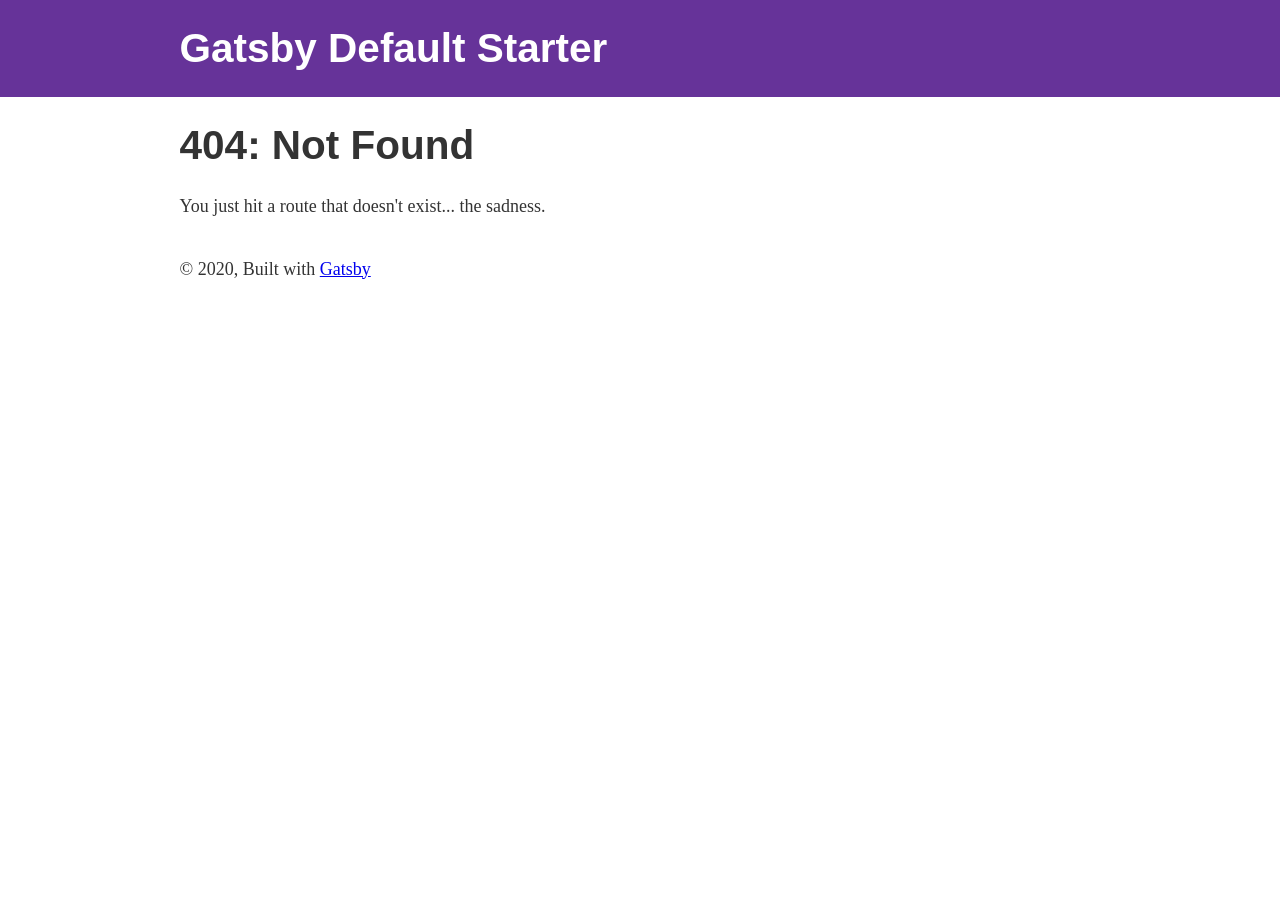
==== commit 71ce62f7: "Updates" ====
--- a/404/index.html
+++ b/404/index.html
@@ -1,6 +1 @@
-<!DOCTYPE html><html lang="en"><head><meta charSet="utf-8"/><meta http-equiv="x-ua-compatible" content="ie=edge"/><meta name="viewport" content="width=device-width, initial-scale=1, shrink-to-fit=no"/><style data-href="/styles.8e6e2f1838a4d34c8222.css">/*!
- * Bootstrap v4.5.2 (https://getbootstrap.com/)
- * Copyright 2011-2020 The Bootstrap Authors
- * Copyright 2011-2020 Twitter, Inc.
- * Licensed under MIT (https://github.com/twbs/bootstrap/blob/main/LICENSE)
- */:root{--blue:#007bff;--indigo:#6610f2;--purple:#6f42c1;--pink:#e83e8c;--red:#dc3545;--orange:#fd7e14;--yellow:#ffc107;--green:#28a745;--teal:#20c997;--cyan:#17a2b8;--white:#fff;--gray:#6c757d;--gray-dark:#343a40;--primary:#007bff;--secondary:#6c757d;--success:#28a745;--info:#17a2b8;--warning:#ffc107;--danger:#dc3545;--light:#f8f9fa;--dark:#343a40;--breakpoint-xs:0;--breakpoint-sm:576px;--breakpoint-md:768px;--breakpoint-lg:992px;--breakpoint-xl:1200px;--font-family-sans-serif:-apple-system,BlinkMacSystemFont,"Segoe UI",Roboto,"Helvetica Neue",Arial,"Noto Sans",sans-serif,"Apple Color Emoji","Segoe UI Emoji","Segoe UI Symbol","Noto Color Emoji";--font-family-monospace:SFMono-Regular,Menlo,Monaco,Consolas,"Liberation Mono","Courier New",monospace}*,:after,:before{box-sizing:border-box}html{line-height:1.15;-webkit-tap-highlight-color:transparent}article,aside,figcaption,figure,footer,header,hgroup,main,nav,section{display:block}body{font-family:-apple-system,BlinkMacSystemFont,Segoe UI,Roboto,Helvetica Neue,Arial,Noto Sans,sans-serif,Apple Color Emoji,Segoe UI Emoji,Segoe UI Symbol,Noto Color Emoji;font-size:1rem;line-height:1.5;color:#212529;text-align:left;background-color:#fff}[tabindex="-1"]:focus:not(:focus-visible){outline:0!important}h1,h2,h3,h4,h5,h6{margin-top:0;margin-bottom:.5rem}p{margin-top:0;margin-bottom:1rem}abbr[data-original-title],abbr[title]{text-decoration:underline;-webkit-text-decoration:underline dotted;text-decoration:underline dotted;cursor:help;border-bottom:0;-webkit-text-decoration-skip-ink:none;text-decoration-skip-ink:none}address{font-style:normal;line-height:inherit}address,dl,ol,ul{margin-bottom:1rem}dl,ol,ul{margin-top:0}ol ol,ol ul,ul ol,ul ul{margin-bottom:0}dd{margin-bottom:.5rem;margin-left:0}blockquote{margin:0 0 1rem}a{color:#007bff;text-decoration:none}a:hover{color:#0056b3;text-decoration:underline}a:not([href]):not([class]),a:not([href]):not([class]):hover{color:inherit;text-decoration:none}code,kbd,pre,samp{font-family:SFMono-Regular,Menlo,Monaco,Consolas,Liberation Mono,Courier New,monospace}pre{margin-top:0;margin-bottom:1rem;-ms-overflow-style:scrollbar}figure{margin:0 0 1rem}img,svg{vertical-align:middle}svg{overflow:hidden}caption{padding-top:.75rem;padding-bottom:.75rem;color:#6c757d;text-align:left;caption-side:bottom}th{text-align:inherit}label{display:inline-block;margin-bottom:.5rem}button{border-radius:0}button:focus{outline:1px dotted;outline:5px auto -webkit-focus-ring-color}button,input,optgroup,select,textarea{font-family:inherit;font-size:inherit;line-height:inherit}[role=button]{cursor:pointer}select{word-wrap:normal}[type=button],[type=reset],[type=submit],button{-webkit-appearance:button}[type=button]:not(:disabled),[type=reset]:not(:disabled),[type=submit]:not(:disabled),button:not(:disabled){cursor:pointer}input[type=checkbox],input[type=radio]{box-sizing:border-box;padding:0}textarea{resize:vertical}fieldset{min-width:0;margin:0;border:0}legend{display:block;width:100%;margin-bottom:.5rem;font-size:1.5rem;line-height:inherit}[type=search]{-webkit-appearance:none}[type=search]::-webkit-search-decoration{-webkit-appearance:none}output{display:inline-block}summary{display:list-item;cursor:pointer}template{display:none}[hidden]{display:none!important}.h1,.h2,.h3,.h4,.h5,.h6,h1,h2,h3,h4,h5,h6{margin-bottom:.5rem;font-weight:500;line-height:1.2}.h1,h1{font-size:2.5rem}.h2,h2{font-size:2rem}.h3,h3{font-size:1.75rem}.h4,h4{font-size:1.5rem}.h5,h5{font-size:1.25rem}.h6,h6{font-size:1rem}.lead{font-size:1.25rem;font-weight:300}.display-1{font-size:6rem}.display-1,.display-2{font-weight:300;line-height:1.2}.display-2{font-size:5.5rem}.display-3{font-size:4.5rem}.display-3,.display-4{font-weight:300;line-height:1.2}.display-4{font-size:3.5rem}hr{margin-top:1rem;margin-bottom:1rem;border:0;border-top:1px solid rgba(0,0,0,.1)}.small,small{font-size:80%;font-weight:400}.mark,mark{padding:.2em;background-color:#fcf8e3}.list-inline,.list-unstyled{padding-left:0;list-style:none}.list-inline-item{display:inline-block}.list-inline-item:not(:last-child){margin-right:.5rem}.initialism{font-size:90%;text-transform:uppercase}.blockquote{margin-bottom:1rem;font-size:1.25rem}.blockquote-footer{display:block;font-size:80%;color:#6c757d}.blockquote-footer:before{content:"\2014\A0"}.img-fluid,.img-thumbnail{max-width:100%;height:auto}.img-thumbnail{padding:.25rem;background-color:#fff;border:1px solid #dee2e6;border-radius:.25rem}.figure{display:inline-block}.figure-img{margin-bottom:.5rem;line-height:1}.figure-caption{font-size:90%;color:#6c757d}code{font-size:87.5%;color:#e83e8c;word-wrap:break-word}a>code{color:inherit}kbd{padding:.2rem .4rem;font-size:87.5%;color:#fff;background-color:#212529;border-radius:.2rem}kbd kbd{padding:0;font-size:100%;font-weight:700}pre{display:block;font-size:87.5%;color:#212529}pre code{font-size:inherit;color:inherit;word-break:normal}.pre-scrollable{max-height:340px;overflow-y:scroll}.container,.container-fluid,.container-lg,.container-md,.container-sm,.container-xl{width:100%;padding-right:15px;padding-left:15px;margin-right:auto;margin-left:auto}@media (min-width:576px){.container,.container-sm{max-width:540px}}@media (min-width:768px){.container,.container-md,.container-sm{max-width:720px}}@media (min-width:992px){.container,.container-lg,.container-md,.container-sm{max-width:960px}}@media (min-width:1200px){.container,.container-lg,.container-md,.container-sm,.container-xl{max-width:1140px}}.row{display:flex;flex-wrap:wrap;margin-right:-15px;margin-left:-15px}.no-gutters{margin-right:0;margin-left:0}.no-gutters>.col,.no-gutters>[class*=col-]{padding-right:0;padding-left:0}.col,.col-1,.col-2,.col-3,.col-4,.col-5,.col-6,.col-7,.col-8,.col-9,.col-10,.col-11,.col-12,.col-auto,.col-lg,.col-lg-1,.col-lg-2,.col-lg-3,.col-lg-4,.col-lg-5,.col-lg-6,.col-lg-7,.col-lg-8,.col-lg-9,.col-lg-10,.col-lg-11,.col-lg-12,.col-lg-auto,.col-md,.col-md-1,.col-md-2,.col-md-3,.col-md-4,.col-md-5,.col-md-6,.col-md-7,.col-md-8,.col-md-9,.col-md-10,.col-md-11,.col-md-12,.col-md-auto,.col-sm,.col-sm-1,.col-sm-2,.col-sm-3,.col-sm-4,.col-sm-5,.col-sm-6,.col-sm-7,.col-sm-8,.col-sm-9,.col-sm-10,.col-sm-11,.col-sm-12,.col-sm-auto,.col-xl,.col-xl-1,.col-xl-2,.col-xl-3,.col-xl-4,.col-xl-5,.col-xl-6,.col-xl-7,.col-xl-8,.col-xl-9,.col-xl-10,.col-xl-11,.col-xl-12,.col-xl-auto{position:relative;width:100%;padding-right:15px;padding-left:15px}.col{flex-basis:0;flex-grow:1;max-width:100%}.row-cols-1>*{flex:0 0 100%;max-width:100%}.row-cols-2>*{flex:0 0 50%;max-width:50%}.row-cols-3>*{flex:0 0 33.333333%;max-width:33.333333%}.row-cols-4>*{flex:0 0 25%;max-width:25%}.row-cols-5>*{flex:0 0 20%;max-width:20%}.row-cols-6>*{flex:0 0 16.666667%;max-width:16.666667%}.col-auto{flex:0 0 auto;width:auto;max-width:100%}.col-1{flex:0 0 8.333333%;max-width:8.333333%}.col-2{flex:0 0 16.666667%;max-width:16.666667%}.col-3{flex:0 0 25%;max-width:25%}.col-4{flex:0 0 33.333333%;max-width:33.333333%}.col-5{flex:0 0 41.666667%;max-width:41.666667%}.col-6{flex:0 0 50%;max-width:50%}.col-7{flex:0 0 58.333333%;max-width:58.333333%}.col-8{flex:0 0 66.666667%;max-width:66.666667%}.col-9{flex:0 0 75%;max-width:75%}.col-10{flex:0 0 83.333333%;max-width:83.333333%}.col-11{flex:0 0 91.666667%;max-width:91.666667%}.col-12{flex:0 0 100%;max-width:100%}.order-first{order:-1}.order-last{order:13}.order-0{order:0}.order-1{order:1}.order-2{order:2}.order-3{order:3}.order-4{order:4}.order-5{order:5}.order-6{order:6}.order-7{order:7}.order-8{order:8}.order-9{order:9}.order-10{order:10}.order-11{order:11}.order-12{order:12}.offset-1{margin-left:8.333333%}.offset-2{margin-left:16.666667%}.offset-3{margin-left:25%}.offset-4{margin-left:33.333333%}.offset-5{margin-left:41.666667%}.offset-6{margin-left:50%}.offset-7{margin-left:58.333333%}.offset-8{margin-left:66.666667%}.offset-9{margin-left:75%}.offset-10{margin-left:83.333333%}.offset-11{margin-left:91.666667%}@media (min-width:576px){.col-sm{flex-basis:0;flex-grow:1;max-width:100%}.row-cols-sm-1>*{flex:0 0 100%;max-width:100%}.row-cols-sm-2>*{flex:0 0 50%;max-width:50%}.row-cols-sm-3>*{flex:0 0 33.333333%;max-width:33.333333%}.row-cols-sm-4>*{flex:0 0 25%;max-width:25%}.row-cols-sm-5>*{flex:0 0 20%;max-width:20%}.row-cols-sm-6>*{flex:0 0 16.666667%;max-width:16.666667%}.col-sm-auto{flex:0 0 auto;width:auto;max-width:100%}.col-sm-1{flex:0 0 8.333333%;max-width:8.333333%}.col-sm-2{flex:0 0 16.666667%;max-width:16.666667%}.col-sm-3{flex:0 0 25%;max-width:25%}.col-sm-4{flex:0 0 33.333333%;max-width:33.333333%}.col-sm-5{flex:0 0 41.666667%;max-width:41.666667%}.col-sm-6{flex:0 0 50%;max-width:50%}.col-sm-7{flex:0 0 58.333333%;max-width:58.333333%}.col-sm-8{flex:0 0 66.666667%;max-width:66.666667%}.col-sm-9{flex:0 0 75%;max-width:75%}.col-sm-10{flex:0 0 83.333333%;max-width:83.333333%}.col-sm-11{flex:0 0 91.666667%;max-width:91.666667%}.col-sm-12{flex:0 0 100%;max-width:100%}.order-sm-first{order:-1}.order-sm-last{order:13}.order-sm-0{order:0}.order-sm-1{order:1}.order-sm-2{order:2}.order-sm-3{order:3}.order-sm-4{order:4}.order-sm-5{order:5}.order-sm-6{order:6}.order-sm-7{order:7}.order-sm-8{order:8}.order-sm-9{order:9}.order-sm-10{order:10}.order-sm-11{order:11}.order-sm-12{order:12}.offset-sm-0{margin-left:0}.offset-sm-1{margin-left:8.333333%}.offset-sm-2{margin-left:16.666667%}.offset-sm-3{margin-left:25%}.offset-sm-4{margin-left:33.333333%}.offset-sm-5{margin-left:41.666667%}.offset-sm-6{margin-left:50%}.offset-sm-7{margin-left:58.333333%}.offset-sm-8{margin-left:66.666667%}.offset-sm-9{margin-left:75%}.offset-sm-10{margin-left:83.333333%}.offset-sm-11{margin-left:91.666667%}}@media (min-width:768px){.col-md{flex-basis:0;flex-grow:1;max-width:100%}.row-cols-md-1>*{flex:0 0 100%;max-width:100%}.row-cols-md-2>*{flex:0 0 50%;max-width:50%}.row-cols-md-3>*{flex:0 0 33.333333%;max-width:33.333333%}.row-cols-md-4>*{flex:0 0 25%;max-width:25%}.row-cols-md-5>*{flex:0 0 20%;max-width:20%}.row-cols-md-6>*{flex:0 0 16.666667%;max-width:16.666667%}.col-md-auto{flex:0 0 auto;width:auto;max-width:100%}.col-md-1{flex:0 0 8.333333%;max-width:8.333333%}.col-md-2{flex:0 0 16.666667%;max-width:16.666667%}.col-md-3{flex:0 0 25%;max-width:25%}.col-md-4{flex:0 0 33.333333%;max-width:33.333333%}.col-md-5{flex:0 0 41.666667%;max-width:41.666667%}.col-md-6{flex:0 0 50%;max-width:50%}.col-md-7{flex:0 0 58.333333%;max-width:58.333333%}.col-md-8{flex:0 0 66.666667%;max-width:66.666667%}.col-md-9{flex:0 0 75%;max-width:75%}.col-md-10{flex:0 0 83.333333%;max-width:83.333333%}.col-md-11{flex:0 0 91.666667%;max-width:91.666667%}.col-md-12{flex:0 0 100%;max-width:100%}.order-md-first{order:-1}.order-md-last{order:13}.order-md-0{order:0}.order-md-1{order:1}.order-md-2{order:2}.order-md-3{order:3}.order-md-4{order:4}.order-md-5{order:5}.order-md-6{order:6}.order-md-7{order:7}.order-md-8{order:8}.order-md-9{order:9}.order-md-10{order:10}.order-md-11{order:11}.order-md-12{order:12}.offset-md-0{margin-left:0}.offset-md-1{margin-left:8.333333%}.offset-md-2{margin-left:16.666667%}.offset-md-3{margin-left:25%}.offset-md-4{margin-left:33.333333%}.offset-md-5{margin-left:41.666667%}.offset-md-6{margin-left:50%}.offset-md-7{margin-left:58.333333%}.offset-md-8{margin-left:66.666667%}.offset-md-9{margin-left:75%}.offset-md-10{margin-left:83.333333%}.offset-md-11{margin-left:91.666667%}}@media (min-width:992px){.col-lg{flex-basis:0;flex-grow:1;max-width:100%}.row-cols-lg-1>*{flex:0 0 100%;max-width:100%}.row-cols-lg-2>*{flex:0 0 50%;max-width:50%}.row-cols-lg-3>*{flex:0 0 33.333333%;max-width:33.333333%}.row-cols-lg-4>*{flex:0 0 25%;max-width:25%}.row-cols-lg-5>*{flex:0 0 20%;max-width:20%}.row-cols-lg-6>*{flex:0 0 16.666667%;max-width:16.666667%}.col-lg-auto{flex:0 0 auto;width:auto;max-width:100%}.col-lg-1{flex:0 0 8.333333%;max-width:8.333333%}.col-lg-2{flex:0 0 16.666667%;max-width:16.666667%}.col-lg-3{flex:0 0 25%;max-width:25%}.col-lg-4{flex:0 0 33.333333%;max-width:33.333333%}.col-lg-5{flex:0 0 41.666667%;max-width:41.666667%}.col-lg-6{flex:0 0 50%;max-width:50%}.col-lg-7{flex:0 0 58.333333%;max-width:58.333333%}.col-lg-8{flex:0 0 66.666667%;max-width:66.666667%}.col-lg-9{flex:0 0 75%;max-width:75%}.col-lg-10{flex:0 0 83.333333%;max-width:83.333333%}.col-lg-11{flex:0 0 91.666667%;max-width:91.666667%}.col-lg-12{flex:0 0 100%;max-width:100%}.order-lg-first{order:-1}.order-lg-last{order:13}.order-lg-0{order:0}.order-lg-1{order:1}.order-lg-2{order:2}.order-lg-3{order:3}.order-lg-4{order:4}.order-lg-5{order:5}.order-lg-6{order:6}.order-lg-7{order:7}.order-lg-8{order:8}.order-lg-9{order:9}.order-lg-10{order:10}.order-lg-11{order:11}.order-lg-12{order:12}.offset-lg-0{margin-left:0}.offset-lg-1{margin-left:8.333333%}.offset-lg-2{margin-left:16.666667%}.offset-lg-3{margin-left:25%}.offset-lg-4{margin-left:33.333333%}.offset-lg-5{margin-left:41.666667%}.offset-lg-6{margin-left:50%}.offset-lg-7{margin-left:58.333333%}.offset-lg-8{margin-left:66.666667%}.offset-lg-9{margin-left:75%}.offset-lg-10{margin-left:83.333333%}.offset-lg-11{margin-left:91.666667%}}@media (min-width:1200px){.col-xl{flex-basis:0;flex-grow:1;max-width:100%}.row-cols-xl-1>*{flex:0 0 100%;max-width:100%}.row-cols-xl-2>*{flex:0 0 50%;max-width:50%}.row-cols-xl-3>*{flex:0 0 33.333333%;max-width:33.333333%}.row-cols-xl-4>*{flex:0 0 25%;max-width:25%}.row-cols-xl-5>*{flex:0 0 20%;max-width:20%}.row-cols-xl-6>*{flex:0 0 16.666667%;max-width:16.666667%}.col-xl-auto{flex:0 0 auto;width:auto;max-width:100%}.col-xl-1{flex:0 0 8.333333%;max-width:8.333333%}.col-xl-2{flex:0 0 16.666667%;max-width:16.666667%}.col-xl-3{flex:0 0 25%;max-width:25%}.col-xl-4{flex:0 0 33.333333%;max-width:33.333333%}.col-xl-5{flex:0 0 41.666667%;max-width:41.666667%}.col-xl-6{flex:0 0 50%;max-width:50%}.col-xl-7{flex:0 0 58.333333%;max-width:58.333333%}.col-xl-8{flex:0 0 66.666667%;max-width:66.666667%}.col-xl-9{flex:0 0 75%;max-width:75%}.col-xl-10{flex:0 0 83.333333%;max-width:83.333333%}.col-xl-11{flex:0 0 91.666667%;max-width:91.666667%}.col-xl-12{flex:0 0 100%;max-width:100%}.order-xl-first{order:-1}.order-xl-last{order:13}.order-xl-0{order:0}.order-xl-1{order:1}.order-xl-2{order:2}.order-xl-3{order:3}.order-xl-4{order:4}.order-xl-5{order:5}.order-xl-6{order:6}.order-xl-7{order:7}.order-xl-8{order:8}.order-xl-9{order:9}.order-xl-10{order:10}.order-xl-11{order:11}.order-xl-12{order:12}.offset-xl-0{margin-left:0}.offset-xl-1{margin-left:8.333333%}.offset-xl-2{margin-left:16.666667%}.offset-xl-3{margin-left:25%}.offset-xl-4{margin-left:33.333333%}.offset-xl-5{margin-left:41.666667%}.offset-xl-6{margin-left:50%}.offset-xl-7{margin-left:58.333333%}.offset-xl-8{margin-left:66.666667%}.offset-xl-9{margin-left:75%}.offset-xl-10{margin-left:83.333333%}.offset-xl-11{margin-left:91.666667%}}.table{width:100%;margin-bottom:1rem;color:#212529}.table td,.table th{padding:.75rem;vertical-align:top;border-top:1px solid #dee2e6}.table thead th{vertical-align:bottom;border-bottom:2px solid #dee2e6}.table tbody+tbody{border-top:2px solid #dee2e6}.table-sm td,.table-sm th{padding:.3rem}.table-bordered,.table-bordered td,.table-bordered th{border:1px solid #dee2e6}.table-bordered thead td,.table-bordered thead th{border-bottom-width:2px}.table-borderless tbody+tbody,.table-borderless td,.table-borderless th,.table-borderless thead th{border:0}.table-striped tbody tr:nth-of-type(odd){background-color:rgba(0,0,0,.05)}.table-hover tbody tr:hover{color:#212529;background-color:rgba(0,0,0,.075)}.table-primary,.table-primary>td,.table-primary>th{background-color:#b8daff}.table-primary tbody+tbody,.table-primary td,.table-primary th,.table-primary thead th{border-color:#7abaff}.table-hover .table-primary:hover,.table-hover .table-primary:hover>td,.table-hover .table-primary:hover>th{background-color:#9fcdff}.table-secondary,.table-secondary>td,.table-secondary>th{background-color:#d6d8db}.table-secondary tbody+tbody,.table-secondary td,.table-secondary th,.table-secondary thead th{border-color:#b3b7bb}.table-hover .table-secondary:hover,.table-hover .table-secondary:hover>td,.table-hover .table-secondary:hover>th{background-color:#c8cbcf}.table-success,.table-success>td,.table-success>th{background-color:#c3e6cb}.table-success tbody+tbody,.table-success td,.table-success th,.table-success thead th{border-color:#8fd19e}.table-hover .table-success:hover,.table-hover .table-success:hover>td,.table-hover .table-success:hover>th{background-color:#b1dfbb}.table-info,.table-info>td,.table-info>th{background-color:#bee5eb}.table-info tbody+tbody,.table-info td,.table-info th,.table-info thead th{border-color:#86cfda}.table-hover .table-info:hover,.table-hover .table-info:hover>td,.table-hover .table-info:hover>th{background-color:#abdde5}.table-warning,.table-warning>td,.table-warning>th{background-color:#ffeeba}.table-warning tbody+tbody,.table-warning td,.table-warning th,.table-warning thead th{border-color:#ffdf7e}.table-hover .table-warning:hover,.table-hover .table-warning:hover>td,.table-hover .table-warning:hover>th{background-color:#ffe8a1}.table-danger,.table-danger>td,.table-danger>th{background-color:#f5c6cb}.table-danger tbody+tbody,.table-danger td,.table-danger th,.table-danger thead th{border-color:#ed969e}.table-hover .table-danger:hover,.table-hover .table-danger:hover>td,.table-hover .table-danger:hover>th{background-color:#f1b0b7}.table-light,.table-light>td,.table-light>th{background-color:#fdfdfe}.table-light tbody+tbody,.table-light td,.table-light th,.table-light thead th{border-color:#fbfcfc}.table-hover .table-light:hover,.table-hover .table-light:hover>td,.table-hover .table-light:hover>th{background-color:#ececf6}.table-dark,.table-dark>td,.table-dark>th{background-color:#c6c8ca}.table-dark tbody+tbody,.table-dark td,.table-dark th,.table-dark thead th{border-color:#95999c}.table-hover .table-dark:hover,.table-hover .table-dark:hover>td,.table-hover .table-dark:hover>th{background-color:#b9bbbe}.table-active,.table-active>td,.table-active>th,.table-hover .table-active:hover,.table-hover .table-active:hover>td,.table-hover .table-active:hover>th{background-color:rgba(0,0,0,.075)}.table .thead-dark th{color:#fff;background-color:#343a40;border-color:#454d55}.table .thead-light th{color:#495057;background-color:#e9ecef;border-color:#dee2e6}.table-dark{color:#fff;background-color:#343a40}.table-dark td,.table-dark th,.table-dark thead th{border-color:#454d55}.table-dark.table-bordered{border:0}.table-dark.table-striped tbody tr:nth-of-type(odd){background-color:hsla(0,0%,100%,.05)}.table-dark.table-hover tbody tr:hover{color:#fff;background-color:hsla(0,0%,100%,.075)}@media (max-width:575.98px){.table-responsive-sm{display:block;width:100%;overflow-x:auto;-webkit-overflow-scrolling:touch}.table-responsive-sm>.table-bordered{border:0}}@media (max-width:767.98px){.table-responsive-md{display:block;width:100%;overflow-x:auto;-webkit-overflow-scrolling:touch}.table-responsive-md>.table-bordered{border:0}}@media (max-width:991.98px){.table-responsive-lg{display:block;width:100%;overflow-x:auto;-webkit-overflow-scrolling:touch}.table-responsive-lg>.table-bordered{border:0}}@media (max-width:1199.98px){.table-responsive-xl{display:block;width:100%;overflow-x:auto;-webkit-overflow-scrolling:touch}.table-responsive-xl>.table-bordered{border:0}}.table-responsive{display:block;width:100%;overflow-x:auto;-webkit-overflow-scrolling:touch}.table-responsive>.table-bordered{border:0}.form-control{display:block;width:100%;height:calc(1.5em + .75rem + 2px);padding:.375rem .75rem;font-size:1rem;font-weight:400;line-height:1.5;color:#495057;background-color:#fff;background-clip:padding-box;border:1px solid #ced4da;border-radius:.25rem;transition:border-color .15s ease-in-out,box-shadow .15s ease-in-out}@media (prefers-reduced-motion:reduce){.form-control{transition:none}}.form-control::-ms-expand{background-color:transparent;border:0}.form-control:-moz-focusring{color:transparent;text-shadow:0 0 0 #495057}.form-control:focus{color:#495057;background-color:#fff;border-color:#80bdff;outline:0;box-shadow:0 0 0 .2rem rgba(0,123,255,.25)}.form-control::-webkit-input-placeholder{color:#6c757d;opacity:1}.form-control:-ms-input-placeholder{color:#6c757d;opacity:1}.form-control::-ms-input-placeholder{color:#6c757d;opacity:1}.form-control::placeholder{color:#6c757d;opacity:1}.form-control:disabled,.form-control[readonly]{background-color:#e9ecef;opacity:1}input[type=date].form-control,input[type=datetime-local].form-control,input[type=month].form-control,input[type=time].form-control{-webkit-appearance:none;-moz-appearance:none;appearance:none}select.form-control:focus::-ms-value{color:#495057;background-color:#fff}.form-control-file,.form-control-range{display:block;width:100%}.col-form-label{padding-top:calc(.375rem + 1px);padding-bottom:calc(.375rem + 1px);margin-bottom:0;font-size:inherit;line-height:1.5}.col-form-label-lg{padding-top:calc(.5rem + 1px);padding-bottom:calc(.5rem + 1px);font-size:1.25rem;line-height:1.5}.col-form-label-sm{padding-top:calc(.25rem + 1px);padding-bottom:calc(.25rem + 1px);font-size:.875rem;line-height:1.5}.form-control-plaintext{display:block;width:100%;padding:.375rem 0;margin-bottom:0;font-size:1rem;line-height:1.5;color:#212529;background-color:transparent;border:solid transparent;border-width:1px 0}.form-control-plaintext.form-control-lg,.form-control-plaintext.form-control-sm{padding-right:0;padding-left:0}.form-control-sm{height:calc(1.5em + .5rem + 2px);padding:.25rem .5rem;font-size:.875rem;line-height:1.5;border-radius:.2rem}.form-control-lg{height:calc(1.5em + 1rem + 2px);padding:.5rem 1rem;font-size:1.25rem;line-height:1.5;border-radius:.3rem}select.form-control[multiple],select.form-control[size],textarea.form-control{height:auto}.form-group{margin-bottom:1rem}.form-text{display:block;margin-top:.25rem}.form-row{display:flex;flex-wrap:wrap;margin-right:-5px;margin-left:-5px}.form-row>.col,.form-row>[class*=col-]{padding-right:5px;padding-left:5px}.form-check{position:relative;display:block;padding-left:1.25rem}.form-check-input{position:absolute;margin-top:.3rem;margin-left:-1.25rem}.form-check-input:disabled~.form-check-label,.form-check-input[disabled]~.form-check-label{color:#6c757d}.form-check-label{margin-bottom:0}.form-check-inline{display:inline-flex;align-items:center;padding-left:0;margin-right:.75rem}.form-check-inline .form-check-input{position:static;margin-top:0;margin-right:.3125rem;margin-left:0}.valid-feedback{display:none;width:100%;margin-top:.25rem;font-size:80%;color:#28a745}.valid-tooltip{position:absolute;top:100%;left:0;z-index:5;display:none;max-width:100%;padding:.25rem .5rem;margin-top:.1rem;font-size:.875rem;line-height:1.5;color:#fff;background-color:rgba(40,167,69,.9);border-radius:.25rem}.is-valid~.valid-feedback,.is-valid~.valid-tooltip,.was-validated :valid~.valid-feedback,.was-validated :valid~.valid-tooltip{display:block}.form-control.is-valid,.was-validated .form-control:valid{border-color:#28a745;padding-right:calc(1.5em + .75rem);background-image:url("data:image/svg+xml;charset=utf-8,%3Csvg xmlns='http://www.w3.org/2000/svg' width='8' height='8' viewBox='0 0 8 8'%3E%3Cpath fill='%2328a745' d='M2.3 6.73L.6 4.53c-.4-1.04.46-1.4 1.1-.8l1.1 1.4 3.4-3.8c.6-.63 1.6-.27 1.2.7l-4 4.6c-.43.5-.8.4-1.1.1z'/%3E%3C/svg%3E");background-repeat:no-repeat;background-position:right calc(.375em + .1875rem) center;background-size:calc(.75em + .375rem) calc(.75em + .375rem)}.form-control.is-valid:focus,.was-validated .form-control:valid:focus{border-color:#28a745;box-shadow:0 0 0 .2rem rgba(40,167,69,.25)}.was-validated textarea.form-control:valid,textarea.form-control.is-valid{padding-right:calc(1.5em + .75rem);background-position:top calc(.375em + .1875rem) right calc(.375em + .1875rem)}.custom-select.is-valid,.was-validated .custom-select:valid{border-color:#28a745;padding-right:calc(.75em + 2.3125rem);background:url("data:image/svg+xml;charset=utf-8,%3Csvg xmlns='http://www.w3.org/2000/svg' width='4' height='5' viewBox='0 0 4 5'%3E%3Cpath fill='%23343a40' d='M2 0L0 2h4zm0 5L0 3h4z'/%3E%3C/svg%3E") no-repeat right .75rem center/8px 10px,url("data:image/svg+xml;charset=utf-8,%3Csvg xmlns='http://www.w3.org/2000/svg' width='8' height='8' viewBox='0 0 8 8'%3E%3Cpath fill='%2328a745' d='M2.3 6.73L.6 4.53c-.4-1.04.46-1.4 1.1-.8l1.1 1.4 3.4-3.8c.6-.63 1.6-.27 1.2.7l-4 4.6c-.43.5-.8.4-1.1.1z'/%3E%3C/svg%3E") #fff no-repeat center right 1.75rem/calc(.75em + .375rem) calc(.75em + .375rem)}.custom-select.is-valid:focus,.was-validated .custom-select:valid:focus{border-color:#28a745;box-shadow:0 0 0 .2rem rgba(40,167,69,.25)}.form-check-input.is-valid~.form-check-label,.was-validated .form-check-input:valid~.form-check-label{color:#28a745}.form-check-input.is-valid~.valid-feedback,.form-check-input.is-valid~.valid-tooltip,.was-validated .form-check-input:valid~.valid-feedback,.was-validated .form-check-input:valid~.valid-tooltip{display:block}.custom-control-input.is-valid~.custom-control-label,.was-validated .custom-control-input:valid~.custom-control-label{color:#28a745}.custom-control-input.is-valid~.custom-control-label:before,.was-validated .custom-control-input:valid~.custom-control-label:before{border-color:#28a745}.custom-control-input.is-valid:checked~.custom-control-label:before,.was-validated .custom-control-input:valid:checked~.custom-control-label:before{border-color:#34ce57;background-color:#34ce57}.custom-control-input.is-valid:focus~.custom-control-label:before,.was-validated .custom-control-input:valid:focus~.custom-control-label:before{box-shadow:0 0 0 .2rem rgba(40,167,69,.25)}.custom-control-input.is-valid:focus:not(:checked)~.custom-control-label:before,.custom-file-input.is-valid~.custom-file-label,.was-validated .custom-control-input:valid:focus:not(:checked)~.custom-control-label:before,.was-validated .custom-file-input:valid~.custom-file-label{border-color:#28a745}.custom-file-input.is-valid:focus~.custom-file-label,.was-validated .custom-file-input:valid:focus~.custom-file-label{border-color:#28a745;box-shadow:0 0 0 .2rem rgba(40,167,69,.25)}.invalid-feedback{display:none;width:100%;margin-top:.25rem;font-size:80%;color:#dc3545}.invalid-tooltip{position:absolute;top:100%;left:0;z-index:5;display:none;max-width:100%;padding:.25rem .5rem;margin-top:.1rem;font-size:.875rem;line-height:1.5;color:#fff;background-color:rgba(220,53,69,.9);border-radius:.25rem}.is-invalid~.invalid-feedback,.is-invalid~.invalid-tooltip,.was-validated :invalid~.invalid-feedback,.was-validated :invalid~.invalid-tooltip{display:block}.form-control.is-invalid,.was-validated .form-control:invalid{border-color:#dc3545;padding-right:calc(1.5em + .75rem);background-image:url("data:image/svg+xml;charset=utf-8,%3Csvg xmlns='http://www.w3.org/2000/svg' width='12' height='12' fill='none' stroke='%23dc3545' viewBox='0 0 12 12'%3E%3Ccircle cx='6' cy='6' r='4.5'/%3E%3Cpath stroke-linejoin='round' d='M5.8 3.6h.4L6 6.5z'/%3E%3Ccircle cx='6' cy='8.2' r='.6' fill='%23dc3545' stroke='none'/%3E%3C/svg%3E");background-repeat:no-repeat;background-position:right calc(.375em + .1875rem) center;background-size:calc(.75em + .375rem) calc(.75em + .375rem)}.form-control.is-invalid:focus,.was-validated .form-control:invalid:focus{border-color:#dc3545;box-shadow:0 0 0 .2rem rgba(220,53,69,.25)}.was-validated textarea.form-control:invalid,textarea.form-control.is-invalid{padding-right:calc(1.5em + .75rem);background-position:top calc(.375em + .1875rem) right calc(.375em + .1875rem)}.custom-select.is-invalid,.was-validated .custom-select:invalid{border-color:#dc3545;padding-right:calc(.75em + 2.3125rem);background:url("data:image/svg+xml;charset=utf-8,%3Csvg xmlns='http://www.w3.org/2000/svg' width='4' height='5' viewBox='0 0 4 5'%3E%3Cpath fill='%23343a40' d='M2 0L0 2h4zm0 5L0 3h4z'/%3E%3C/svg%3E") no-repeat right .75rem center/8px 10px,url("data:image/svg+xml;charset=utf-8,%3Csvg xmlns='http://www.w3.org/2000/svg' width='12' height='12' fill='none' stroke='%23dc3545' viewBox='0 0 12 12'%3E%3Ccircle cx='6' cy='6' r='4.5'/%3E%3Cpath stroke-linejoin='round' d='M5.8 3.6h.4L6 6.5z'/%3E%3Ccircle cx='6' cy='8.2' r='.6' fill='%23dc3545' stroke='none'/%3E%3C/svg%3E") #fff no-repeat center right 1.75rem/calc(.75em + .375rem) calc(.75em + .375rem)}.custom-select.is-invalid:focus,.was-validated .custom-select:invalid:focus{border-color:#dc3545;box-shadow:0 0 0 .2rem rgba(220,53,69,.25)}.form-check-input.is-invalid~.form-check-label,.was-validated .form-check-input:invalid~.form-check-label{color:#dc3545}.form-check-input.is-invalid~.invalid-feedback,.form-check-input.is-invalid~.invalid-tooltip,.was-validated .form-check-input:invalid~.invalid-feedback,.was-validated .form-check-input:invalid~.invalid-tooltip{display:block}.custom-control-input.is-invalid~.custom-control-label,.was-validated .custom-control-input:invalid~.custom-control-label{color:#dc3545}.custom-control-input.is-invalid~.custom-control-label:before,.was-validated .custom-control-input:invalid~.custom-control-label:before{border-color:#dc3545}.custom-control-input.is-invalid:checked~.custom-control-label:before,.was-validated .custom-control-input:invalid:checked~.custom-control-label:before{border-color:#e4606d;background-color:#e4606d}.custom-control-input.is-invalid:focus~.custom-control-label:before,.was-validated .custom-control-input:invalid:focus~.custom-control-label:before{box-shadow:0 0 0 .2rem rgba(220,53,69,.25)}.custom-control-input.is-invalid:focus:not(:checked)~.custom-control-label:before,.custom-file-input.is-invalid~.custom-file-label,.was-validated .custom-control-input:invalid:focus:not(:checked)~.custom-control-label:before,.was-validated .custom-file-input:invalid~.custom-file-label{border-color:#dc3545}.custom-file-input.is-invalid:focus~.custom-file-label,.was-validated .custom-file-input:invalid:focus~.custom-file-label{border-color:#dc3545;box-shadow:0 0 0 .2rem rgba(220,53,69,.25)}.form-inline{display:flex;flex-flow:row wrap;align-items:center}.form-inline .form-check{width:100%}@media (min-width:576px){.form-inline label{justify-content:center}.form-inline .form-group,.form-inline label{display:flex;align-items:center;margin-bottom:0}.form-inline .form-group{flex:0 0 auto;flex-flow:row wrap}.form-inline .form-control{display:inline-block;width:auto;vertical-align:middle}.form-inline .form-control-plaintext{display:inline-block}.form-inline .custom-select,.form-inline .input-group{width:auto}.form-inline .form-check{display:flex;align-items:center;justify-content:center;width:auto;padding-left:0}.form-inline .form-check-input{position:relative;flex-shrink:0;margin-top:0;margin-right:.25rem;margin-left:0}.form-inline .custom-control{align-items:center;justify-content:center}.form-inline .custom-control-label{margin-bottom:0}}.btn{display:inline-block;font-weight:400;color:#212529;text-align:center;vertical-align:middle;-webkit-user-select:none;-moz-user-select:none;-ms-user-select:none;user-select:none;background-color:transparent;border:1px solid transparent;padding:.375rem .75rem;font-size:1rem;line-height:1.5;border-radius:.25rem;transition:color .15s ease-in-out,background-color .15s ease-in-out,border-color .15s ease-in-out,box-shadow .15s ease-in-out}@media (prefers-reduced-motion:reduce){.btn{transition:none}}.btn:hover{color:#212529;text-decoration:none}.btn.focus,.btn:focus{outline:0;box-shadow:0 0 0 .2rem rgba(0,123,255,.25)}.btn.disabled,.btn:disabled{opacity:.65}.btn:not(:disabled):not(.disabled){cursor:pointer}a.btn.disabled,fieldset:disabled a.btn{pointer-events:none}.btn-primary{color:#fff;background-color:#007bff;border-color:#007bff}.btn-primary.focus,.btn-primary:focus,.btn-primary:hover{color:#fff;background-color:#0069d9;border-color:#0062cc}.btn-primary.focus,.btn-primary:focus{box-shadow:0 0 0 .2rem rgba(38,143,255,.5)}.btn-primary.disabled,.btn-primary:disabled{color:#fff;background-color:#007bff;border-color:#007bff}.btn-primary:not(:disabled):not(.disabled).active,.btn-primary:not(:disabled):not(.disabled):active,.show>.btn-primary.dropdown-toggle{color:#fff;background-color:#0062cc;border-color:#005cbf}.btn-primary:not(:disabled):not(.disabled).active:focus,.btn-primary:not(:disabled):not(.disabled):active:focus,.show>.btn-primary.dropdown-toggle:focus{box-shadow:0 0 0 .2rem rgba(38,143,255,.5)}.btn-secondary{color:#fff;background-color:#6c757d;border-color:#6c757d}.btn-secondary.focus,.btn-secondary:focus,.btn-secondary:hover{color:#fff;background-color:#5a6268;border-color:#545b62}.btn-secondary.focus,.btn-secondary:focus{box-shadow:0 0 0 .2rem rgba(130,138,145,.5)}.btn-secondary.disabled,.btn-secondary:disabled{color:#fff;background-color:#6c757d;border-color:#6c757d}.btn-secondary:not(:disabled):not(.disabled).active,.btn-secondary:not(:disabled):not(.disabled):active,.show>.btn-secondary.dropdown-toggle{color:#fff;background-color:#545b62;border-color:#4e555b}.btn-secondary:not(:disabled):not(.disabled).active:focus,.btn-secondary:not(:disabled):not(.disabled):active:focus,.show>.btn-secondary.dropdown-toggle:focus{box-shadow:0 0 0 .2rem rgba(130,138,145,.5)}.btn-success{color:#fff;background-color:#28a745;border-color:#28a745}.btn-success.focus,.btn-success:focus,.btn-success:hover{color:#fff;background-color:#218838;border-color:#1e7e34}.btn-success.focus,.btn-success:focus{box-shadow:0 0 0 .2rem rgba(72,180,97,.5)}.btn-success.disabled,.btn-success:disabled{color:#fff;background-color:#28a745;border-color:#28a745}.btn-success:not(:disabled):not(.disabled).active,.btn-success:not(:disabled):not(.disabled):active,.show>.btn-success.dropdown-toggle{color:#fff;background-color:#1e7e34;border-color:#1c7430}.btn-success:not(:disabled):not(.disabled).active:focus,.btn-success:not(:disabled):not(.disabled):active:focus,.show>.btn-success.dropdown-toggle:focus{box-shadow:0 0 0 .2rem rgba(72,180,97,.5)}.btn-info{color:#fff;background-color:#17a2b8;border-color:#17a2b8}.btn-info.focus,.btn-info:focus,.btn-info:hover{color:#fff;background-color:#138496;border-color:#117a8b}.btn-info.focus,.btn-info:focus{box-shadow:0 0 0 .2rem rgba(58,176,195,.5)}.btn-info.disabled,.btn-info:disabled{color:#fff;background-color:#17a2b8;border-color:#17a2b8}.btn-info:not(:disabled):not(.disabled).active,.btn-info:not(:disabled):not(.disabled):active,.show>.btn-info.dropdown-toggle{color:#fff;background-color:#117a8b;border-color:#10707f}.btn-info:not(:disabled):not(.disabled).active:focus,.btn-info:not(:disabled):not(.disabled):active:focus,.show>.btn-info.dropdown-toggle:focus{box-shadow:0 0 0 .2rem rgba(58,176,195,.5)}.btn-warning{color:#212529;background-color:#ffc107;border-color:#ffc107}.btn-warning.focus,.btn-warning:focus,.btn-warning:hover{color:#212529;background-color:#e0a800;border-color:#d39e00}.btn-warning.focus,.btn-warning:focus{box-shadow:0 0 0 .2rem rgba(222,170,12,.5)}.btn-warning.disabled,.btn-warning:disabled{color:#212529;background-color:#ffc107;border-color:#ffc107}.btn-warning:not(:disabled):not(.disabled).active,.btn-warning:not(:disabled):not(.disabled):active,.show>.btn-warning.dropdown-toggle{color:#212529;background-color:#d39e00;border-color:#c69500}.btn-warning:not(:disabled):not(.disabled).active:focus,.btn-warning:not(:disabled):not(.disabled):active:focus,.show>.btn-warning.dropdown-toggle:focus{box-shadow:0 0 0 .2rem rgba(222,170,12,.5)}.btn-danger{color:#fff;background-color:#dc3545;border-color:#dc3545}.btn-danger.focus,.btn-danger:focus,.btn-danger:hover{color:#fff;background-color:#c82333;border-color:#bd2130}.btn-danger.focus,.btn-danger:focus{box-shadow:0 0 0 .2rem rgba(225,83,97,.5)}.btn-danger.disabled,.btn-danger:disabled{color:#fff;background-color:#dc3545;border-color:#dc3545}.btn-danger:not(:disabled):not(.disabled).active,.btn-danger:not(:disabled):not(.disabled):active,.show>.btn-danger.dropdown-toggle{color:#fff;background-color:#bd2130;border-color:#b21f2d}.btn-danger:not(:disabled):not(.disabled).active:focus,.btn-danger:not(:disabled):not(.disabled):active:focus,.show>.btn-danger.dropdown-toggle:focus{box-shadow:0 0 0 .2rem rgba(225,83,97,.5)}.btn-light{color:#212529;background-color:#f8f9fa;border-color:#f8f9fa}.btn-light.focus,.btn-light:focus,.btn-light:hover{color:#212529;background-color:#e2e6ea;border-color:#dae0e5}.btn-light.focus,.btn-light:focus{box-shadow:0 0 0 .2rem rgba(216,217,219,.5)}.btn-light.disabled,.btn-light:disabled{color:#212529;background-color:#f8f9fa;border-color:#f8f9fa}.btn-light:not(:disabled):not(.disabled).active,.btn-light:not(:disabled):not(.disabled):active,.show>.btn-light.dropdown-toggle{color:#212529;background-color:#dae0e5;border-color:#d3d9df}.btn-light:not(:disabled):not(.disabled).active:focus,.btn-light:not(:disabled):not(.disabled):active:focus,.show>.btn-light.dropdown-toggle:focus{box-shadow:0 0 0 .2rem rgba(216,217,219,.5)}.btn-dark{color:#fff;background-color:#343a40;border-color:#343a40}.btn-dark.focus,.btn-dark:focus,.btn-dark:hover{color:#fff;background-color:#23272b;border-color:#1d2124}.btn-dark.focus,.btn-dark:focus{box-shadow:0 0 0 .2rem rgba(82,88,93,.5)}.btn-dark.disabled,.btn-dark:disabled{color:#fff;background-color:#343a40;border-color:#343a40}.btn-dark:not(:disabled):not(.disabled).active,.btn-dark:not(:disabled):not(.disabled):active,.show>.btn-dark.dropdown-toggle{color:#fff;background-color:#1d2124;border-color:#171a1d}.btn-dark:not(:disabled):not(.disabled).active:focus,.btn-dark:not(:disabled):not(.disabled):active:focus,.show>.btn-dark.dropdown-toggle:focus{box-shadow:0 0 0 .2rem rgba(82,88,93,.5)}.btn-outline-primary{color:#007bff;border-color:#007bff}.btn-outline-primary:hover{color:#fff;background-color:#007bff;border-color:#007bff}.btn-outline-primary.focus,.btn-outline-primary:focus{box-shadow:0 0 0 .2rem rgba(0,123,255,.5)}.btn-outline-primary.disabled,.btn-outline-primary:disabled{color:#007bff;background-color:transparent}.btn-outline-primary:not(:disabled):not(.disabled).active,.btn-outline-primary:not(:disabled):not(.disabled):active,.show>.btn-outline-primary.dropdown-toggle{color:#fff;background-color:#007bff;border-color:#007bff}.btn-outline-primary:not(:disabled):not(.disabled).active:focus,.btn-outline-primary:not(:disabled):not(.disabled):active:focus,.show>.btn-outline-primary.dropdown-toggle:focus{box-shadow:0 0 0 .2rem rgba(0,123,255,.5)}.btn-outline-secondary{color:#6c757d;border-color:#6c757d}.btn-outline-secondary:hover{color:#fff;background-color:#6c757d;border-color:#6c757d}.btn-outline-secondary.focus,.btn-outline-secondary:focus{box-shadow:0 0 0 .2rem rgba(108,117,125,.5)}.btn-outline-secondary.disabled,.btn-outline-secondary:disabled{color:#6c757d;background-color:transparent}.btn-outline-secondary:not(:disabled):not(.disabled).active,.btn-outline-secondary:not(:disabled):not(.disabled):active,.show>.btn-outline-secondary.dropdown-toggle{color:#fff;background-color:#6c757d;border-color:#6c757d}.btn-outline-secondary:not(:disabled):not(.disabled).active:focus,.btn-outline-secondary:not(:disabled):not(.disabled):active:focus,.show>.btn-outline-secondary.dropdown-toggle:focus{box-shadow:0 0 0 .2rem rgba(108,117,125,.5)}.btn-outline-success{color:#28a745;border-color:#28a745}.btn-outline-success:hover{color:#fff;background-color:#28a745;border-color:#28a745}.btn-outline-success.focus,.btn-outline-success:focus{box-shadow:0 0 0 .2rem rgba(40,167,69,.5)}.btn-outline-success.disabled,.btn-outline-success:disabled{color:#28a745;background-color:transparent}.btn-outline-success:not(:disabled):not(.disabled).active,.btn-outline-success:not(:disabled):not(.disabled):active,.show>.btn-outline-success.dropdown-toggle{color:#fff;background-color:#28a745;border-color:#28a745}.btn-outline-success:not(:disabled):not(.disabled).active:focus,.btn-outline-success:not(:disabled):not(.disabled):active:focus,.show>.btn-outline-success.dropdown-toggle:focus{box-shadow:0 0 0 .2rem rgba(40,167,69,.5)}.btn-outline-info{color:#17a2b8;border-color:#17a2b8}.btn-outline-info:hover{color:#fff;background-color:#17a2b8;border-color:#17a2b8}.btn-outline-info.focus,.btn-outline-info:focus{box-shadow:0 0 0 .2rem rgba(23,162,184,.5)}.btn-outline-info.disabled,.btn-outline-info:disabled{color:#17a2b8;background-color:transparent}.btn-outline-info:not(:disabled):not(.disabled).active,.btn-outline-info:not(:disabled):not(.disabled):active,.show>.btn-outline-info.dropdown-toggle{color:#fff;background-color:#17a2b8;border-color:#17a2b8}.btn-outline-info:not(:disabled):not(.disabled).active:focus,.btn-outline-info:not(:disabled):not(.disabled):active:focus,.show>.btn-outline-info.dropdown-toggle:focus{box-shadow:0 0 0 .2rem rgba(23,162,184,.5)}.btn-outline-warning{color:#ffc107;border-color:#ffc107}.btn-outline-warning:hover{color:#212529;background-color:#ffc107;border-color:#ffc107}.btn-outline-warning.focus,.btn-outline-warning:focus{box-shadow:0 0 0 .2rem rgba(255,193,7,.5)}.btn-outline-warning.disabled,.btn-outline-warning:disabled{color:#ffc107;background-color:transparent}.btn-outline-warning:not(:disabled):not(.disabled).active,.btn-outline-warning:not(:disabled):not(.disabled):active,.show>.btn-outline-warning.dropdown-toggle{color:#212529;background-color:#ffc107;border-color:#ffc107}.btn-outline-warning:not(:disabled):not(.disabled).active:focus,.btn-outline-warning:not(:disabled):not(.disabled):active:focus,.show>.btn-outline-warning.dropdown-toggle:focus{box-shadow:0 0 0 .2rem rgba(255,193,7,.5)}.btn-outline-danger{color:#dc3545;border-color:#dc3545}.btn-outline-danger:hover{color:#fff;background-color:#dc3545;border-color:#dc3545}.btn-outline-danger.focus,.btn-outline-danger:focus{box-shadow:0 0 0 .2rem rgba(220,53,69,.5)}.btn-outline-danger.disabled,.btn-outline-danger:disabled{color:#dc3545;background-color:transparent}.btn-outline-danger:not(:disabled):not(.disabled).active,.btn-outline-danger:not(:disabled):not(.disabled):active,.show>.btn-outline-danger.dropdown-toggle{color:#fff;background-color:#dc3545;border-color:#dc3545}.btn-outline-danger:not(:disabled):not(.disabled).active:focus,.btn-outline-danger:not(:disabled):not(.disabled):active:focus,.show>.btn-outline-danger.dropdown-toggle:focus{box-shadow:0 0 0 .2rem rgba(220,53,69,.5)}.btn-outline-light{color:#f8f9fa;border-color:#f8f9fa}.btn-outline-light:hover{color:#212529;background-color:#f8f9fa;border-color:#f8f9fa}.btn-outline-light.focus,.btn-outline-light:focus{box-shadow:0 0 0 .2rem rgba(248,249,250,.5)}.btn-outline-light.disabled,.btn-outline-light:disabled{color:#f8f9fa;background-color:transparent}.btn-outline-light:not(:disabled):not(.disabled).active,.btn-outline-light:not(:disabled):not(.disabled):active,.show>.btn-outline-light.dropdown-toggle{color:#212529;background-color:#f8f9fa;border-color:#f8f9fa}.btn-outline-light:not(:disabled):not(.disabled).active:focus,.btn-outline-light:not(:disabled):not(.disabled):active:focus,.show>.btn-outline-light.dropdown-toggle:focus{box-shadow:0 0 0 .2rem rgba(248,249,250,.5)}.btn-outline-dark{color:#343a40;border-color:#343a40}.btn-outline-dark:hover{color:#fff;background-color:#343a40;border-color:#343a40}.btn-outline-dark.focus,.btn-outline-dark:focus{box-shadow:0 0 0 .2rem rgba(52,58,64,.5)}.btn-outline-dark.disabled,.btn-outline-dark:disabled{color:#343a40;background-color:transparent}.btn-outline-dark:not(:disabled):not(.disabled).active,.btn-outline-dark:not(:disabled):not(.disabled):active,.show>.btn-outline-dark.dropdown-toggle{color:#fff;background-color:#343a40;border-color:#343a40}.btn-outline-dark:not(:disabled):not(.disabled).active:focus,.btn-outline-dark:not(:disabled):not(.disabled):active:focus,.show>.btn-outline-dark.dropdown-toggle:focus{box-shadow:0 0 0 .2rem rgba(52,58,64,.5)}.btn-link{font-weight:400;color:#007bff;text-decoration:none}.btn-link:hover{color:#0056b3}.btn-link.focus,.btn-link:focus,.btn-link:hover{text-decoration:underline}.btn-link.disabled,.btn-link:disabled{color:#6c757d;pointer-events:none}.btn-group-lg>.btn,.btn-lg{padding:.5rem 1rem;font-size:1.25rem;line-height:1.5;border-radius:.3rem}.btn-group-sm>.btn,.btn-sm{padding:.25rem .5rem;font-size:.875rem;line-height:1.5;border-radius:.2rem}.btn-block{display:block;width:100%}.btn-block+.btn-block{margin-top:.5rem}input[type=button].btn-block,input[type=reset].btn-block,input[type=submit].btn-block{width:100%}.fade{transition:opacity .15s linear}@media (prefers-reduced-motion:reduce){.fade{transition:none}}.fade:not(.show){opacity:0}.collapse:not(.show){display:none}.collapsing{position:relative;height:0;overflow:hidden;transition:height .35s ease}@media (prefers-reduced-motion:reduce){.collapsing{transition:none}}.dropdown,.dropleft,.dropright,.dropup{position:relative}.dropdown-toggle{white-space:nowrap}.dropdown-toggle:after{display:inline-block;margin-left:.255em;vertical-align:.255em;content:"";border-top:.3em solid;border-right:.3em solid transparent;border-bottom:0;border-left:.3em solid transparent}.dropdown-toggle:empty:after{margin-left:0}.dropdown-menu{position:absolute;top:100%;left:0;z-index:1000;display:none;float:left;min-width:10rem;padding:.5rem 0;margin:.125rem 0 0;font-size:1rem;color:#212529;text-align:left;list-style:none;background-color:#fff;background-clip:padding-box;border:1px solid rgba(0,0,0,.15);border-radius:.25rem}.dropdown-menu-left{right:auto;left:0}.dropdown-menu-right{right:0;left:auto}@media (min-width:576px){.dropdown-menu-sm-left{right:auto;left:0}.dropdown-menu-sm-right{right:0;left:auto}}@media (min-width:768px){.dropdown-menu-md-left{right:auto;left:0}.dropdown-menu-md-right{right:0;left:auto}}@media (min-width:992px){.dropdown-menu-lg-left{right:auto;left:0}.dropdown-menu-lg-right{right:0;left:auto}}@media (min-width:1200px){.dropdown-menu-xl-left{right:auto;left:0}.dropdown-menu-xl-right{right:0;left:auto}}.dropup .dropdown-menu{top:auto;bottom:100%;margin-top:0;margin-bottom:.125rem}.dropup .dropdown-toggle:after{display:inline-block;margin-left:.255em;vertical-align:.255em;content:"";border-top:0;border-right:.3em solid transparent;border-bottom:.3em solid;border-left:.3em solid transparent}.dropup .dropdown-toggle:empty:after{margin-left:0}.dropright .dropdown-menu{top:0;right:auto;left:100%;margin-top:0;margin-left:.125rem}.dropright .dropdown-toggle:after{display:inline-block;margin-left:.255em;vertical-align:.255em;content:"";border-top:.3em solid transparent;border-right:0;border-bottom:.3em solid transparent;border-left:.3em solid}.dropright .dropdown-toggle:empty:after{margin-left:0}.dropright .dropdown-toggle:after{vertical-align:0}.dropleft .dropdown-menu{top:0;right:100%;left:auto;margin-top:0;margin-right:.125rem}.dropleft .dropdown-toggle:after{display:inline-block;margin-left:.255em;vertical-align:.255em;content:"";display:none}.dropleft .dropdown-toggle:before{display:inline-block;margin-right:.255em;vertical-align:.255em;content:"";border-top:.3em solid transparent;border-right:.3em solid;border-bottom:.3em solid transparent}.dropleft .dropdown-toggle:empty:after{margin-left:0}.dropleft .dropdown-toggle:before{vertical-align:0}.dropdown-menu[x-placement^=bottom],.dropdown-menu[x-placement^=left],.dropdown-menu[x-placement^=right],.dropdown-menu[x-placement^=top]{right:auto;bottom:auto}.dropdown-divider{height:0;margin:.5rem 0;overflow:hidden;border-top:1px solid #e9ecef}.dropdown-item{display:block;width:100%;padding:.25rem 1.5rem;clear:both;font-weight:400;color:#212529;text-align:inherit;white-space:nowrap;background-color:transparent;border:0}.dropdown-item:focus,.dropdown-item:hover{color:#16181b;text-decoration:none;background-color:#f8f9fa}.dropdown-item.active,.dropdown-item:active{color:#fff;text-decoration:none;background-color:#007bff}.dropdown-item.disabled,.dropdown-item:disabled{color:#6c757d;pointer-events:none;background-color:transparent}.dropdown-menu.show{display:block}.dropdown-header{display:block;padding:.5rem 1.5rem;margin-bottom:0;font-size:.875rem;color:#6c757d;white-space:nowrap}.dropdown-item-text{display:block;padding:.25rem 1.5rem;color:#212529}.btn-group,.btn-group-vertical{position:relative;display:inline-flex;vertical-align:middle}.btn-group-vertical>.btn,.btn-group>.btn{position:relative;flex:1 1 auto}.btn-group-vertical>.btn.active,.btn-group-vertical>.btn:active,.btn-group-vertical>.btn:focus,.btn-group-vertical>.btn:hover,.btn-group>.btn.active,.btn-group>.btn:active,.btn-group>.btn:focus,.btn-group>.btn:hover{z-index:1}.btn-toolbar{display:flex;flex-wrap:wrap;justify-content:flex-start}.btn-toolbar .input-group{width:auto}.btn-group>.btn-group:not(:first-child),.btn-group>.btn:not(:first-child){margin-left:-1px}.btn-group>.btn-group:not(:last-child)>.btn,.btn-group>.btn:not(:last-child):not(.dropdown-toggle){border-top-right-radius:0;border-bottom-right-radius:0}.btn-group>.btn-group:not(:first-child)>.btn,.btn-group>.btn:not(:first-child){border-top-left-radius:0;border-bottom-left-radius:0}.dropdown-toggle-split{padding-right:.5625rem;padding-left:.5625rem}.dropdown-toggle-split:after,.dropright .dropdown-toggle-split:after,.dropup .dropdown-toggle-split:after{margin-left:0}.dropleft .dropdown-toggle-split:before{margin-right:0}.btn-group-sm>.btn+.dropdown-toggle-split,.btn-sm+.dropdown-toggle-split{padding-right:.375rem;padding-left:.375rem}.btn-group-lg>.btn+.dropdown-toggle-split,.btn-lg+.dropdown-toggle-split{padding-right:.75rem;padding-left:.75rem}.btn-group-vertical{flex-direction:column;align-items:flex-start;justify-content:center}.btn-group-vertical>.btn,.btn-group-vertical>.btn-group{width:100%}.btn-group-vertical>.btn-group:not(:first-child),.btn-group-vertical>.btn:not(:first-child){margin-top:-1px}.btn-group-vertical>.btn-group:not(:last-child)>.btn,.btn-group-vertical>.btn:not(:last-child):not(.dropdown-toggle){border-bottom-right-radius:0;border-bottom-left-radius:0}.btn-group-vertical>.btn-group:not(:first-child)>.btn,.btn-group-vertical>.btn:not(:first-child){border-top-left-radius:0;border-top-right-radius:0}.btn-group-toggle>.btn,.btn-group-toggle>.btn-group>.btn{margin-bottom:0}.btn-group-toggle>.btn-group>.btn input[type=checkbox],.btn-group-toggle>.btn-group>.btn input[type=radio],.btn-group-toggle>.btn input[type=checkbox],.btn-group-toggle>.btn input[type=radio]{position:absolute;clip:rect(0,0,0,0);pointer-events:none}.input-group{position:relative;display:flex;flex-wrap:wrap;align-items:stretch;width:100%}.input-group>.custom-file,.input-group>.custom-select,.input-group>.form-control,.input-group>.form-control-plaintext{position:relative;flex:1 1 auto;width:1%;min-width:0;margin-bottom:0}.input-group>.custom-file+.custom-file,.input-group>.custom-file+.custom-select,.input-group>.custom-file+.form-control,.input-group>.custom-select+.custom-file,.input-group>.custom-select+.custom-select,.input-group>.custom-select+.form-control,.input-group>.form-control+.custom-file,.input-group>.form-control+.custom-select,.input-group>.form-control+.form-control,.input-group>.form-control-plaintext+.custom-file,.input-group>.form-control-plaintext+.custom-select,.input-group>.form-control-plaintext+.form-control{margin-left:-1px}.input-group>.custom-file .custom-file-input:focus~.custom-file-label,.input-group>.custom-select:focus,.input-group>.form-control:focus{z-index:3}.input-group>.custom-file .custom-file-input:focus{z-index:4}.input-group>.custom-select:not(:last-child),.input-group>.form-control:not(:last-child){border-top-right-radius:0;border-bottom-right-radius:0}.input-group>.custom-select:not(:first-child),.input-group>.form-control:not(:first-child){border-top-left-radius:0;border-bottom-left-radius:0}.input-group>.custom-file{display:flex;align-items:center}.input-group>.custom-file:not(:last-child) .custom-file-label,.input-group>.custom-file:not(:last-child) .custom-file-label:after{border-top-right-radius:0;border-bottom-right-radius:0}.input-group>.custom-file:not(:first-child) .custom-file-label{border-top-left-radius:0;border-bottom-left-radius:0}.input-group-append,.input-group-prepend{display:flex}.input-group-append .btn,.input-group-prepend .btn{position:relative;z-index:2}.input-group-append .btn:focus,.input-group-prepend .btn:focus{z-index:3}.input-group-append .btn+.btn,.input-group-append .btn+.input-group-text,.input-group-append .input-group-text+.btn,.input-group-append .input-group-text+.input-group-text,.input-group-prepend .btn+.btn,.input-group-prepend .btn+.input-group-text,.input-group-prepend .input-group-text+.btn,.input-group-prepend .input-group-text+.input-group-text{margin-left:-1px}.input-group-prepend{margin-right:-1px}.input-group-append{margin-left:-1px}.input-group-text{display:flex;align-items:center;padding:.375rem .75rem;margin-bottom:0;font-size:1rem;font-weight:400;line-height:1.5;color:#495057;text-align:center;white-space:nowrap;background-color:#e9ecef;border:1px solid #ced4da;border-radius:.25rem}.input-group-text input[type=checkbox],.input-group-text input[type=radio]{margin-top:0}.input-group-lg>.custom-select,.input-group-lg>.form-control:not(textarea){height:calc(1.5em + 1rem + 2px)}.input-group-lg>.custom-select,.input-group-lg>.form-control,.input-group-lg>.input-group-append>.btn,.input-group-lg>.input-group-append>.input-group-text,.input-group-lg>.input-group-prepend>.btn,.input-group-lg>.input-group-prepend>.input-group-text{padding:.5rem 1rem;font-size:1.25rem;line-height:1.5;border-radius:.3rem}.input-group-sm>.custom-select,.input-group-sm>.form-control:not(textarea){height:calc(1.5em + .5rem + 2px)}.input-group-sm>.custom-select,.input-group-sm>.form-control,.input-group-sm>.input-group-append>.btn,.input-group-sm>.input-group-append>.input-group-text,.input-group-sm>.input-group-prepend>.btn,.input-group-sm>.input-group-prepend>.input-group-text{padding:.25rem .5rem;font-size:.875rem;line-height:1.5;border-radius:.2rem}.input-group-lg>.custom-select,.input-group-sm>.custom-select{padding-right:1.75rem}.input-group>.input-group-append:last-child>.btn:not(:last-child):not(.dropdown-toggle),.input-group>.input-group-append:last-child>.input-group-text:not(:last-child),.input-group>.input-group-append:not(:last-child)>.btn,.input-group>.input-group-append:not(:last-child)>.input-group-text,.input-group>.input-group-prepend>.btn,.input-group>.input-group-prepend>.input-group-text{border-top-right-radius:0;border-bottom-right-radius:0}.input-group>.input-group-append>.btn,.input-group>.input-group-append>.input-group-text,.input-group>.input-group-prepend:first-child>.btn:not(:first-child),.input-group>.input-group-prepend:first-child>.input-group-text:not(:first-child),.input-group>.input-group-prepend:not(:first-child)>.btn,.input-group>.input-group-prepend:not(:first-child)>.input-group-text{border-top-left-radius:0;border-bottom-left-radius:0}.custom-control{position:relative;z-index:1;display:block;min-height:1.5rem;padding-left:1.5rem}.custom-control-inline{display:inline-flex;margin-right:1rem}.custom-control-input{position:absolute;left:0;z-index:-1;width:1rem;height:1.25rem;opacity:0}.custom-control-input:checked~.custom-control-label:before{color:#fff;border-color:#007bff;background-color:#007bff}.custom-control-input:focus~.custom-control-label:before{box-shadow:0 0 0 .2rem rgba(0,123,255,.25)}.custom-control-input:focus:not(:checked)~.custom-control-label:before{border-color:#80bdff}.custom-control-input:not(:disabled):active~.custom-control-label:before{color:#fff;background-color:#b3d7ff;border-color:#b3d7ff}.custom-control-input:disabled~.custom-control-label,.custom-control-input[disabled]~.custom-control-label{color:#6c757d}.custom-control-input:disabled~.custom-control-label:before,.custom-control-input[disabled]~.custom-control-label:before{background-color:#e9ecef}.custom-control-label{position:relative;margin-bottom:0;vertical-align:top}.custom-control-label:before{pointer-events:none;background-color:#fff;border:1px solid #adb5bd}.custom-control-label:after,.custom-control-label:before{position:absolute;top:.25rem;left:-1.5rem;display:block;width:1rem;height:1rem;content:""}.custom-control-label:after{background:no-repeat 50%/50% 50%}.custom-checkbox .custom-control-label:before{border-radius:.25rem}.custom-checkbox .custom-control-input:checked~.custom-control-label:after{background-image:url("data:image/svg+xml;charset=utf-8,%3Csvg xmlns='http://www.w3.org/2000/svg' width='8' height='8' viewBox='0 0 8 8'%3E%3Cpath fill='%23fff' d='M6.564.75l-3.59 3.612-1.538-1.55L0 4.26l2.974 2.99L8 2.193z'/%3E%3C/svg%3E")}.custom-checkbox .custom-control-input:indeterminate~.custom-control-label:before{border-color:#007bff;background-color:#007bff}.custom-checkbox .custom-control-input:indeterminate~.custom-control-label:after{background-image:url("data:image/svg+xml;charset=utf-8,%3Csvg xmlns='http://www.w3.org/2000/svg' width='4' height='4' viewBox='0 0 4 4'%3E%3Cpath stroke='%23fff' d='M0 2h4'/%3E%3C/svg%3E")}.custom-checkbox .custom-control-input:disabled:checked~.custom-control-label:before{background-color:rgba(0,123,255,.5)}.custom-checkbox .custom-control-input:disabled:indeterminate~.custom-control-label:before{background-color:rgba(0,123,255,.5)}.custom-radio .custom-control-label:before{border-radius:50%}.custom-radio .custom-control-input:checked~.custom-control-label:after{background-image:url("data:image/svg+xml;charset=utf-8,%3Csvg xmlns='http://www.w3.org/2000/svg' width='12' height='12' viewBox='-4 -4 8 8'%3E%3Ccircle r='3' fill='%23fff'/%3E%3C/svg%3E")}.custom-radio .custom-control-input:disabled:checked~.custom-control-label:before{background-color:rgba(0,123,255,.5)}.custom-switch{padding-left:2.25rem}.custom-switch .custom-control-label:before{left:-2.25rem;width:1.75rem;pointer-events:all;border-radius:.5rem}.custom-switch .custom-control-label:after{top:calc(.25rem + 2px);left:calc(-2.25rem + 2px);width:calc(1rem - 4px);height:calc(1rem - 4px);background-color:#adb5bd;border-radius:.5rem;transition:transform .15s ease-in-out,background-color .15s ease-in-out,border-color .15s ease-in-out,box-shadow .15s ease-in-out}@media (prefers-reduced-motion:reduce){.custom-switch .custom-control-label:after{transition:none}}.custom-switch .custom-control-input:checked~.custom-control-label:after{background-color:#fff;transform:translateX(.75rem)}.custom-switch .custom-control-input:disabled:checked~.custom-control-label:before{background-color:rgba(0,123,255,.5)}.custom-select{display:inline-block;width:100%;height:calc(1.5em + .75rem + 2px);padding:.375rem 1.75rem .375rem .75rem;font-size:1rem;font-weight:400;line-height:1.5;color:#495057;vertical-align:middle;background:#fff url("data:image/svg+xml;charset=utf-8,%3Csvg xmlns='http://www.w3.org/2000/svg' width='4' height='5' viewBox='0 0 4 5'%3E%3Cpath fill='%23343a40' d='M2 0L0 2h4zm0 5L0 3h4z'/%3E%3C/svg%3E") no-repeat right .75rem center/8px 10px;border:1px solid #ced4da;border-radius:.25rem;-webkit-appearance:none;-moz-appearance:none;appearance:none}.custom-select:focus{border-color:#80bdff;outline:0;box-shadow:0 0 0 .2rem rgba(0,123,255,.25)}.custom-select:focus::-ms-value{color:#495057;background-color:#fff}.custom-select[multiple],.custom-select[size]:not([size="1"]){height:auto;padding-right:.75rem;background-image:none}.custom-select:disabled{color:#6c757d;background-color:#e9ecef}.custom-select::-ms-expand{display:none}.custom-select:-moz-focusring{color:transparent;text-shadow:0 0 0 #495057}.custom-select-sm{height:calc(1.5em + .5rem + 2px);padding-top:.25rem;padding-bottom:.25rem;padding-left:.5rem;font-size:.875rem}.custom-select-lg{height:calc(1.5em + 1rem + 2px);padding-top:.5rem;padding-bottom:.5rem;padding-left:1rem;font-size:1.25rem}.custom-file{display:inline-block;margin-bottom:0}.custom-file,.custom-file-input{position:relative;width:100%;height:calc(1.5em + .75rem + 2px)}.custom-file-input{z-index:2;margin:0;opacity:0}.custom-file-input:focus~.custom-file-label{border-color:#80bdff;box-shadow:0 0 0 .2rem rgba(0,123,255,.25)}.custom-file-input:disabled~.custom-file-label,.custom-file-input[disabled]~.custom-file-label{background-color:#e9ecef}.custom-file-input:lang(en)~.custom-file-label:after{content:"Browse"}.custom-file-input~.custom-file-label[data-browse]:after{content:attr(data-browse)}.custom-file-label{left:0;z-index:1;height:calc(1.5em + .75rem + 2px);font-weight:400;background-color:#fff;border:1px solid #ced4da;border-radius:.25rem}.custom-file-label,.custom-file-label:after{position:absolute;top:0;right:0;padding:.375rem .75rem;line-height:1.5;color:#495057}.custom-file-label:after{bottom:0;z-index:3;display:block;height:calc(1.5em + .75rem);content:"Browse";background-color:#e9ecef;border-left:inherit;border-radius:0 .25rem .25rem 0}.custom-range{width:100%;height:1.4rem;padding:0;background-color:transparent;-webkit-appearance:none;-moz-appearance:none;appearance:none}.custom-range:focus{outline:0}.custom-range:focus::-webkit-slider-thumb{box-shadow:0 0 0 1px #fff,0 0 0 .2rem rgba(0,123,255,.25)}.custom-range:focus::-moz-range-thumb{box-shadow:0 0 0 1px #fff,0 0 0 .2rem rgba(0,123,255,.25)}.custom-range:focus::-ms-thumb{box-shadow:0 0 0 1px #fff,0 0 0 .2rem rgba(0,123,255,.25)}.custom-range::-moz-focus-outer{border:0}.custom-range::-webkit-slider-thumb{width:1rem;height:1rem;margin-top:-.25rem;background-color:#007bff;border:0;border-radius:1rem;-webkit-transition:background-color .15s ease-in-out,border-color .15s ease-in-out,box-shadow .15s ease-in-out;transition:background-color .15s ease-in-out,border-color .15s ease-in-out,box-shadow .15s ease-in-out;-webkit-appearance:none;appearance:none}@media (prefers-reduced-motion:reduce){.custom-range::-webkit-slider-thumb{-webkit-transition:none;transition:none}}.custom-range::-webkit-slider-thumb:active{background-color:#b3d7ff}.custom-range::-webkit-slider-runnable-track{width:100%;height:.5rem;color:transparent;cursor:pointer;background-color:#dee2e6;border-color:transparent;border-radius:1rem}.custom-range::-moz-range-thumb{width:1rem;height:1rem;background-color:#007bff;border:0;border-radius:1rem;-moz-transition:background-color .15s ease-in-out,border-color .15s ease-in-out,box-shadow .15s ease-in-out;transition:background-color .15s ease-in-out,border-color .15s ease-in-out,box-shadow .15s ease-in-out;-moz-appearance:none;appearance:none}@media (prefers-reduced-motion:reduce){.custom-range::-moz-range-thumb{-moz-transition:none;transition:none}}.custom-range::-moz-range-thumb:active{background-color:#b3d7ff}.custom-range::-moz-range-track{width:100%;height:.5rem;color:transparent;cursor:pointer;background-color:#dee2e6;border-color:transparent;border-radius:1rem}.custom-range::-ms-thumb{width:1rem;height:1rem;margin-top:0;margin-right:.2rem;margin-left:.2rem;background-color:#007bff;border:0;border-radius:1rem;-ms-transition:background-color .15s ease-in-out,border-color .15s ease-in-out,box-shadow .15s ease-in-out;transition:background-color .15s ease-in-out,border-color .15s ease-in-out,box-shadow .15s ease-in-out;appearance:none}@media (prefers-reduced-motion:reduce){.custom-range::-ms-thumb{-ms-transition:none;transition:none}}.custom-range::-ms-thumb:active{background-color:#b3d7ff}.custom-range::-ms-track{width:100%;height:.5rem;color:transparent;cursor:pointer;background-color:transparent;border-color:transparent;border-width:.5rem}.custom-range::-ms-fill-lower,.custom-range::-ms-fill-upper{background-color:#dee2e6;border-radius:1rem}.custom-range::-ms-fill-upper{margin-right:15px}.custom-range:disabled::-webkit-slider-thumb{background-color:#adb5bd}.custom-range:disabled::-webkit-slider-runnable-track{cursor:default}.custom-range:disabled::-moz-range-thumb{background-color:#adb5bd}.custom-range:disabled::-moz-range-track{cursor:default}.custom-range:disabled::-ms-thumb{background-color:#adb5bd}.custom-control-label:before,.custom-file-label,.custom-select{transition:background-color .15s ease-in-out,border-color .15s ease-in-out,box-shadow .15s ease-in-out}@media (prefers-reduced-motion:reduce){.custom-control-label:before,.custom-file-label,.custom-select{transition:none}}.nav{display:flex;flex-wrap:wrap;padding-left:0;margin-bottom:0;list-style:none}.nav-link{display:block;padding:.5rem 1rem}.nav-link:focus,.nav-link:hover{text-decoration:none}.nav-link.disabled{color:#6c757d;pointer-events:none;cursor:default}.nav-tabs{border-bottom:1px solid #dee2e6}.nav-tabs .nav-item{margin-bottom:-1px}.nav-tabs .nav-link{border:1px solid transparent;border-top-left-radius:.25rem;border-top-right-radius:.25rem}.nav-tabs .nav-link:focus,.nav-tabs .nav-link:hover{border-color:#e9ecef #e9ecef #dee2e6}.nav-tabs .nav-link.disabled{color:#6c757d;background-color:transparent;border-color:transparent}.nav-tabs .nav-item.show .nav-link,.nav-tabs .nav-link.active{color:#495057;background-color:#fff;border-color:#dee2e6 #dee2e6 #fff}.nav-tabs .dropdown-menu{margin-top:-1px;border-top-left-radius:0;border-top-right-radius:0}.nav-pills .nav-link{border-radius:.25rem}.nav-pills .nav-link.active,.nav-pills .show>.nav-link{color:#fff;background-color:#007bff}.nav-fill .nav-item,.nav-fill>.nav-link{flex:1 1 auto;text-align:center}.nav-justified .nav-item,.nav-justified>.nav-link{flex-basis:0;flex-grow:1;text-align:center}.tab-content>.tab-pane{display:none}.tab-content>.active{display:block}.navbar{position:relative;padding:.5rem 1rem}.navbar,.navbar .container,.navbar .container-fluid,.navbar .container-lg,.navbar .container-md,.navbar .container-sm,.navbar .container-xl{display:flex;flex-wrap:wrap;align-items:center;justify-content:space-between}.navbar-brand{display:inline-block;padding-top:.3125rem;padding-bottom:.3125rem;margin-right:1rem;font-size:1.25rem;line-height:inherit;white-space:nowrap}.navbar-brand:focus,.navbar-brand:hover{text-decoration:none}.navbar-nav{display:flex;flex-direction:column;padding-left:0;margin-bottom:0;list-style:none}.navbar-nav .nav-link{padding-right:0;padding-left:0}.navbar-nav .dropdown-menu{position:static;float:none}.navbar-text{display:inline-block;padding-top:.5rem;padding-bottom:.5rem}.navbar-collapse{flex-basis:100%;flex-grow:1;align-items:center}.navbar-toggler{padding:.25rem .75rem;font-size:1.25rem;line-height:1;background-color:transparent;border:1px solid transparent;border-radius:.25rem}.navbar-toggler:focus,.navbar-toggler:hover{text-decoration:none}.navbar-toggler-icon{display:inline-block;width:1.5em;height:1.5em;vertical-align:middle;content:"";background:no-repeat 50%;background-size:100% 100%}@media (max-width:575.98px){.navbar-expand-sm>.container,.navbar-expand-sm>.container-fluid,.navbar-expand-sm>.container-lg,.navbar-expand-sm>.container-md,.navbar-expand-sm>.container-sm,.navbar-expand-sm>.container-xl{padding-right:0;padding-left:0}}@media (min-width:576px){.navbar-expand-sm{flex-flow:row nowrap;justify-content:flex-start}.navbar-expand-sm .navbar-nav{flex-direction:row}.navbar-expand-sm .navbar-nav .dropdown-menu{position:absolute}.navbar-expand-sm .navbar-nav .nav-link{padding-right:.5rem;padding-left:.5rem}.navbar-expand-sm>.container,.navbar-expand-sm>.container-fluid,.navbar-expand-sm>.container-lg,.navbar-expand-sm>.container-md,.navbar-expand-sm>.container-sm,.navbar-expand-sm>.container-xl{flex-wrap:nowrap}.navbar-expand-sm .navbar-collapse{display:flex!important;flex-basis:auto}.navbar-expand-sm .navbar-toggler{display:none}}@media (max-width:767.98px){.navbar-expand-md>.container,.navbar-expand-md>.container-fluid,.navbar-expand-md>.container-lg,.navbar-expand-md>.container-md,.navbar-expand-md>.container-sm,.navbar-expand-md>.container-xl{padding-right:0;padding-left:0}}@media (min-width:768px){.navbar-expand-md{flex-flow:row nowrap;justify-content:flex-start}.navbar-expand-md .navbar-nav{flex-direction:row}.navbar-expand-md .navbar-nav .dropdown-menu{position:absolute}.navbar-expand-md .navbar-nav .nav-link{padding-right:.5rem;padding-left:.5rem}.navbar-expand-md>.container,.navbar-expand-md>.container-fluid,.navbar-expand-md>.container-lg,.navbar-expand-md>.container-md,.navbar-expand-md>.container-sm,.navbar-expand-md>.container-xl{flex-wrap:nowrap}.navbar-expand-md .navbar-collapse{display:flex!important;flex-basis:auto}.navbar-expand-md .navbar-toggler{display:none}}@media (max-width:991.98px){.navbar-expand-lg>.container,.navbar-expand-lg>.container-fluid,.navbar-expand-lg>.container-lg,.navbar-expand-lg>.container-md,.navbar-expand-lg>.container-sm,.navbar-expand-lg>.container-xl{padding-right:0;padding-left:0}}@media (min-width:992px){.navbar-expand-lg{flex-flow:row nowrap;justify-content:flex-start}.navbar-expand-lg .navbar-nav{flex-direction:row}.navbar-expand-lg .navbar-nav .dropdown-menu{position:absolute}.navbar-expand-lg .navbar-nav .nav-link{padding-right:.5rem;padding-left:.5rem}.navbar-expand-lg>.container,.navbar-expand-lg>.container-fluid,.navbar-expand-lg>.container-lg,.navbar-expand-lg>.container-md,.navbar-expand-lg>.container-sm,.navbar-expand-lg>.container-xl{flex-wrap:nowrap}.navbar-expand-lg .navbar-collapse{display:flex!important;flex-basis:auto}.navbar-expand-lg .navbar-toggler{display:none}}@media (max-width:1199.98px){.navbar-expand-xl>.container,.navbar-expand-xl>.container-fluid,.navbar-expand-xl>.container-lg,.navbar-expand-xl>.container-md,.navbar-expand-xl>.container-sm,.navbar-expand-xl>.container-xl{padding-right:0;padding-left:0}}@media (min-width:1200px){.navbar-expand-xl{flex-flow:row nowrap;justify-content:flex-start}.navbar-expand-xl .navbar-nav{flex-direction:row}.navbar-expand-xl .navbar-nav .dropdown-menu{position:absolute}.navbar-expand-xl .navbar-nav .nav-link{padding-right:.5rem;padding-left:.5rem}.navbar-expand-xl>.container,.navbar-expand-xl>.container-fluid,.navbar-expand-xl>.container-lg,.navbar-expand-xl>.container-md,.navbar-expand-xl>.container-sm,.navbar-expand-xl>.container-xl{flex-wrap:nowrap}.navbar-expand-xl .navbar-collapse{display:flex!important;flex-basis:auto}.navbar-expand-xl .navbar-toggler{display:none}}.navbar-expand{flex-flow:row nowrap;justify-content:flex-start}.navbar-expand>.container,.navbar-expand>.container-fluid,.navbar-expand>.container-lg,.navbar-expand>.container-md,.navbar-expand>.container-sm,.navbar-expand>.container-xl{padding-right:0;padding-left:0}.navbar-expand .navbar-nav{flex-direction:row}.navbar-expand .navbar-nav .dropdown-menu{position:absolute}.navbar-expand .navbar-nav .nav-link{padding-right:.5rem;padding-left:.5rem}.navbar-expand>.container,.navbar-expand>.container-fluid,.navbar-expand>.container-lg,.navbar-expand>.container-md,.navbar-expand>.container-sm,.navbar-expand>.container-xl{flex-wrap:nowrap}.navbar-expand .navbar-collapse{display:flex!important;flex-basis:auto}.navbar-expand .navbar-toggler{display:none}.navbar-light .navbar-brand,.navbar-light .navbar-brand:focus,.navbar-light .navbar-brand:hover{color:rgba(0,0,0,.9)}.navbar-light .navbar-nav .nav-link{color:rgba(0,0,0,.5)}.navbar-light .navbar-nav .nav-link:focus,.navbar-light .navbar-nav .nav-link:hover{color:rgba(0,0,0,.7)}.navbar-light .navbar-nav .nav-link.disabled{color:rgba(0,0,0,.3)}.navbar-light .navbar-nav .active>.nav-link,.navbar-light .navbar-nav .nav-link.active,.navbar-light .navbar-nav .nav-link.show,.navbar-light .navbar-nav .show>.nav-link{color:rgba(0,0,0,.9)}.navbar-light .navbar-toggler{color:rgba(0,0,0,.5);border-color:rgba(0,0,0,.1)}.navbar-light .navbar-toggler-icon{background-image:url("data:image/svg+xml;charset=utf-8,%3Csvg xmlns='http://www.w3.org/2000/svg' width='30' height='30' viewBox='0 0 30 30'%3E%3Cpath stroke='rgba(0, 0, 0, 0.5)' stroke-linecap='round' stroke-miterlimit='10' stroke-width='2' d='M4 7h22M4 15h22M4 23h22'/%3E%3C/svg%3E")}.navbar-light .navbar-text{color:rgba(0,0,0,.5)}.navbar-light .navbar-text a,.navbar-light .navbar-text a:focus,.navbar-light .navbar-text a:hover{color:rgba(0,0,0,.9)}.navbar-dark .navbar-brand,.navbar-dark .navbar-brand:focus,.navbar-dark .navbar-brand:hover{color:#fff}.navbar-dark .navbar-nav .nav-link{color:hsla(0,0%,100%,.5)}.navbar-dark .navbar-nav .nav-link:focus,.navbar-dark .navbar-nav .nav-link:hover{color:hsla(0,0%,100%,.75)}.navbar-dark .navbar-nav .nav-link.disabled{color:hsla(0,0%,100%,.25)}.navbar-dark .navbar-nav .active>.nav-link,.navbar-dark .navbar-nav .nav-link.active,.navbar-dark .navbar-nav .nav-link.show,.navbar-dark .navbar-nav .show>.nav-link{color:#fff}.navbar-dark .navbar-toggler{color:hsla(0,0%,100%,.5);border-color:hsla(0,0%,100%,.1)}.navbar-dark .navbar-toggler-icon{background-image:url("data:image/svg+xml;charset=utf-8,%3Csvg xmlns='http://www.w3.org/2000/svg' width='30' height='30' viewBox='0 0 30 30'%3E%3Cpath stroke='rgba(255, 255, 255, 0.5)' stroke-linecap='round' stroke-miterlimit='10' stroke-width='2' d='M4 7h22M4 15h22M4 23h22'/%3E%3C/svg%3E")}.navbar-dark .navbar-text{color:hsla(0,0%,100%,.5)}.navbar-dark .navbar-text a,.navbar-dark .navbar-text a:focus,.navbar-dark .navbar-text a:hover{color:#fff}.card{position:relative;display:flex;flex-direction:column;min-width:0;word-wrap:break-word;background-color:#fff;background-clip:border-box;border:1px solid rgba(0,0,0,.125);border-radius:.25rem}.card>hr{margin-right:0;margin-left:0}.card>.list-group{border-top:inherit;border-bottom:inherit}.card>.list-group:first-child{border-top-width:0;border-top-left-radius:calc(.25rem - 1px);border-top-right-radius:calc(.25rem - 1px)}.card>.list-group:last-child{border-bottom-width:0;border-bottom-right-radius:calc(.25rem - 1px);border-bottom-left-radius:calc(.25rem - 1px)}.card>.card-header+.list-group,.card>.list-group+.card-footer{border-top:0}.card-body{flex:1 1 auto;min-height:1px;padding:1.25rem}.card-title{margin-bottom:.75rem}.card-subtitle{margin-top:-.375rem}.card-subtitle,.card-text:last-child{margin-bottom:0}.card-link:hover{text-decoration:none}.card-link+.card-link{margin-left:1.25rem}.card-header{padding:.75rem 1.25rem;margin-bottom:0;background-color:rgba(0,0,0,.03);border-bottom:1px solid rgba(0,0,0,.125)}.card-header:first-child{border-radius:calc(.25rem - 1px) calc(.25rem - 1px) 0 0}.card-footer{padding:.75rem 1.25rem;background-color:rgba(0,0,0,.03);border-top:1px solid rgba(0,0,0,.125)}.card-footer:last-child{border-radius:0 0 calc(.25rem - 1px) calc(.25rem - 1px)}.card-header-tabs{margin-bottom:-.75rem;border-bottom:0}.card-header-pills,.card-header-tabs{margin-right:-.625rem;margin-left:-.625rem}.card-img-overlay{position:absolute;top:0;right:0;bottom:0;left:0;padding:1.25rem;border-radius:calc(.25rem - 1px)}.card-img,.card-img-bottom,.card-img-top{flex-shrink:0;width:100%}.card-img,.card-img-top{border-top-left-radius:calc(.25rem - 1px);border-top-right-radius:calc(.25rem - 1px)}.card-img,.card-img-bottom{border-bottom-right-radius:calc(.25rem - 1px);border-bottom-left-radius:calc(.25rem - 1px)}.card-deck .card{margin-bottom:15px}@media (min-width:576px){.card-deck{display:flex;flex-flow:row wrap;margin-right:-15px;margin-left:-15px}.card-deck .card{flex:1 0;margin-right:15px;margin-bottom:0;margin-left:15px}}.card-group>.card{margin-bottom:15px}@media (min-width:576px){.card-group{display:flex;flex-flow:row wrap}.card-group>.card{flex:1 0;margin-bottom:0}.card-group>.card+.card{margin-left:0;border-left:0}.card-group>.card:not(:last-child){border-top-right-radius:0;border-bottom-right-radius:0}.card-group>.card:not(:last-child) .card-header,.card-group>.card:not(:last-child) .card-img-top{border-top-right-radius:0}.card-group>.card:not(:last-child) .card-footer,.card-group>.card:not(:last-child) .card-img-bottom{border-bottom-right-radius:0}.card-group>.card:not(:first-child){border-top-left-radius:0;border-bottom-left-radius:0}.card-group>.card:not(:first-child) .card-header,.card-group>.card:not(:first-child) .card-img-top{border-top-left-radius:0}.card-group>.card:not(:first-child) .card-footer,.card-group>.card:not(:first-child) .card-img-bottom{border-bottom-left-radius:0}}.card-columns .card{margin-bottom:.75rem}@media (min-width:576px){.card-columns{-webkit-column-count:3;column-count:3;-webkit-column-gap:1.25rem;column-gap:1.25rem;orphans:1;widows:1}.card-columns .card{display:inline-block;width:100%}}.accordion{overflow-anchor:none}.accordion>.card{overflow:hidden}.accordion>.card:not(:last-of-type){border-bottom:0;border-bottom-right-radius:0;border-bottom-left-radius:0}.accordion>.card:not(:first-of-type){border-top-left-radius:0;border-top-right-radius:0}.accordion>.card>.card-header{border-radius:0;margin-bottom:-1px}.breadcrumb{flex-wrap:wrap;padding:.75rem 1rem;margin-bottom:1rem;list-style:none;background-color:#e9ecef;border-radius:.25rem}.breadcrumb,.breadcrumb-item{display:flex}.breadcrumb-item+.breadcrumb-item{padding-left:.5rem}.breadcrumb-item+.breadcrumb-item:before{display:inline-block;padding-right:.5rem;color:#6c757d;content:"/"}.breadcrumb-item+.breadcrumb-item:hover:before{text-decoration:underline;text-decoration:none}.breadcrumb-item.active{color:#6c757d}.pagination{display:flex;padding-left:0;list-style:none;border-radius:.25rem}.page-link{position:relative;display:block;padding:.5rem .75rem;margin-left:-1px;line-height:1.25;color:#007bff;background-color:#fff;border:1px solid #dee2e6}.page-link:hover{z-index:2;color:#0056b3;text-decoration:none;background-color:#e9ecef;border-color:#dee2e6}.page-link:focus{z-index:3;outline:0;box-shadow:0 0 0 .2rem rgba(0,123,255,.25)}.page-item:first-child .page-link{margin-left:0;border-top-left-radius:.25rem;border-bottom-left-radius:.25rem}.page-item:last-child .page-link{border-top-right-radius:.25rem;border-bottom-right-radius:.25rem}.page-item.active .page-link{z-index:3;color:#fff;background-color:#007bff;border-color:#007bff}.page-item.disabled .page-link{color:#6c757d;pointer-events:none;cursor:auto;background-color:#fff;border-color:#dee2e6}.pagination-lg .page-link{padding:.75rem 1.5rem;font-size:1.25rem;line-height:1.5}.pagination-lg .page-item:first-child .page-link{border-top-left-radius:.3rem;border-bottom-left-radius:.3rem}.pagination-lg .page-item:last-child .page-link{border-top-right-radius:.3rem;border-bottom-right-radius:.3rem}.pagination-sm .page-link{padding:.25rem .5rem;font-size:.875rem;line-height:1.5}.pagination-sm .page-item:first-child .page-link{border-top-left-radius:.2rem;border-bottom-left-radius:.2rem}.pagination-sm .page-item:last-child .page-link{border-top-right-radius:.2rem;border-bottom-right-radius:.2rem}.badge{display:inline-block;padding:.25em .4em;font-size:75%;font-weight:700;line-height:1;text-align:center;white-space:nowrap;vertical-align:baseline;border-radius:.25rem;transition:color .15s ease-in-out,background-color .15s ease-in-out,border-color .15s ease-in-out,box-shadow .15s ease-in-out}@media (prefers-reduced-motion:reduce){.badge{transition:none}}a.badge:focus,a.badge:hover{text-decoration:none}.badge:empty{display:none}.btn .badge{position:relative;top:-1px}.badge-pill{padding-right:.6em;padding-left:.6em;border-radius:10rem}.badge-primary{color:#fff;background-color:#007bff}a.badge-primary:focus,a.badge-primary:hover{color:#fff;background-color:#0062cc}a.badge-primary.focus,a.badge-primary:focus{outline:0;box-shadow:0 0 0 .2rem rgba(0,123,255,.5)}.badge-secondary{color:#fff;background-color:#6c757d}a.badge-secondary:focus,a.badge-secondary:hover{color:#fff;background-color:#545b62}a.badge-secondary.focus,a.badge-secondary:focus{outline:0;box-shadow:0 0 0 .2rem rgba(108,117,125,.5)}.badge-success{color:#fff;background-color:#28a745}a.badge-success:focus,a.badge-success:hover{color:#fff;background-color:#1e7e34}a.badge-success.focus,a.badge-success:focus{outline:0;box-shadow:0 0 0 .2rem rgba(40,167,69,.5)}.badge-info{color:#fff;background-color:#17a2b8}a.badge-info:focus,a.badge-info:hover{color:#fff;background-color:#117a8b}a.badge-info.focus,a.badge-info:focus{outline:0;box-shadow:0 0 0 .2rem rgba(23,162,184,.5)}.badge-warning{color:#212529;background-color:#ffc107}a.badge-warning:focus,a.badge-warning:hover{color:#212529;background-color:#d39e00}a.badge-warning.focus,a.badge-warning:focus{outline:0;box-shadow:0 0 0 .2rem rgba(255,193,7,.5)}.badge-danger{color:#fff;background-color:#dc3545}a.badge-danger:focus,a.badge-danger:hover{color:#fff;background-color:#bd2130}a.badge-danger.focus,a.badge-danger:focus{outline:0;box-shadow:0 0 0 .2rem rgba(220,53,69,.5)}.badge-light{color:#212529;background-color:#f8f9fa}a.badge-light:focus,a.badge-light:hover{color:#212529;background-color:#dae0e5}a.badge-light.focus,a.badge-light:focus{outline:0;box-shadow:0 0 0 .2rem rgba(248,249,250,.5)}.badge-dark{color:#fff;background-color:#343a40}a.badge-dark:focus,a.badge-dark:hover{color:#fff;background-color:#1d2124}a.badge-dark.focus,a.badge-dark:focus{outline:0;box-shadow:0 0 0 .2rem rgba(52,58,64,.5)}.jumbotron{padding:2rem 1rem;margin-bottom:2rem;background-color:#e9ecef;border-radius:.3rem}@media (min-width:576px){.jumbotron{padding:4rem 2rem}}.jumbotron-fluid{padding-right:0;padding-left:0;border-radius:0}.alert{position:relative;padding:.75rem 1.25rem;margin-bottom:1rem;border:1px solid transparent;border-radius:.25rem}.alert-heading{color:inherit}.alert-link{font-weight:700}.alert-dismissible{padding-right:4rem}.alert-dismissible .close{position:absolute;top:0;right:0;padding:.75rem 1.25rem;color:inherit}.alert-primary{color:#004085;background-color:#cce5ff;border-color:#b8daff}.alert-primary hr{border-top-color:#9fcdff}.alert-primary .alert-link{color:#002752}.alert-secondary{color:#383d41;background-color:#e2e3e5;border-color:#d6d8db}.alert-secondary hr{border-top-color:#c8cbcf}.alert-secondary .alert-link{color:#202326}.alert-success{color:#155724;background-color:#d4edda;border-color:#c3e6cb}.alert-success hr{border-top-color:#b1dfbb}.alert-success .alert-link{color:#0b2e13}.alert-info{color:#0c5460;background-color:#d1ecf1;border-color:#bee5eb}.alert-info hr{border-top-color:#abdde5}.alert-info .alert-link{color:#062c33}.alert-warning{color:#856404;background-color:#fff3cd;border-color:#ffeeba}.alert-warning hr{border-top-color:#ffe8a1}.alert-warning .alert-link{color:#533f03}.alert-danger{color:#721c24;background-color:#f8d7da;border-color:#f5c6cb}.alert-danger hr{border-top-color:#f1b0b7}.alert-danger .alert-link{color:#491217}.alert-light{color:#818182;background-color:#fefefe;border-color:#fdfdfe}.alert-light hr{border-top-color:#ececf6}.alert-light .alert-link{color:#686868}.alert-dark{color:#1b1e21;background-color:#d6d8d9;border-color:#c6c8ca}.alert-dark hr{border-top-color:#b9bbbe}.alert-dark .alert-link{color:#040505}@keyframes progress-bar-stripes{0%{background-position:1rem 0}to{background-position:0 0}}.progress{height:1rem;line-height:0;font-size:.75rem;background-color:#e9ecef;border-radius:.25rem}.progress,.progress-bar{display:flex;overflow:hidden}.progress-bar{flex-direction:column;justify-content:center;color:#fff;text-align:center;white-space:nowrap;background-color:#007bff;transition:width .6s ease}@media (prefers-reduced-motion:reduce){.progress-bar{transition:none}}.progress-bar-striped{background-image:linear-gradient(45deg,hsla(0,0%,100%,.15) 25%,transparent 0,transparent 50%,hsla(0,0%,100%,.15) 0,hsla(0,0%,100%,.15) 75%,transparent 0,transparent);background-size:1rem 1rem}.progress-bar-animated{animation:progress-bar-stripes 1s linear infinite}@media (prefers-reduced-motion:reduce){.progress-bar-animated{animation:none}}.media{display:flex;align-items:flex-start}.media-body{flex:1 1}.list-group{display:flex;flex-direction:column;padding-left:0;margin-bottom:0;border-radius:.25rem}.list-group-item-action{width:100%;color:#495057;text-align:inherit}.list-group-item-action:focus,.list-group-item-action:hover{z-index:1;color:#495057;text-decoration:none;background-color:#f8f9fa}.list-group-item-action:active{color:#212529;background-color:#e9ecef}.list-group-item{position:relative;display:block;padding:.75rem 1.25rem;background-color:#fff;border:1px solid rgba(0,0,0,.125)}.list-group-item:first-child{border-top-left-radius:inherit;border-top-right-radius:inherit}.list-group-item:last-child{border-bottom-right-radius:inherit;border-bottom-left-radius:inherit}.list-group-item.disabled,.list-group-item:disabled{color:#6c757d;pointer-events:none;background-color:#fff}.list-group-item.active{z-index:2;color:#fff;background-color:#007bff;border-color:#007bff}.list-group-item+.list-group-item{border-top-width:0}.list-group-item+.list-group-item.active{margin-top:-1px;border-top-width:1px}.list-group-horizontal{flex-direction:row}.list-group-horizontal>.list-group-item:first-child{border-bottom-left-radius:.25rem;border-top-right-radius:0}.list-group-horizontal>.list-group-item:last-child{border-top-right-radius:.25rem;border-bottom-left-radius:0}.list-group-horizontal>.list-group-item.active{margin-top:0}.list-group-horizontal>.list-group-item+.list-group-item{border-top-width:1px;border-left-width:0}.list-group-horizontal>.list-group-item+.list-group-item.active{margin-left:-1px;border-left-width:1px}@media (min-width:576px){.list-group-horizontal-sm{flex-direction:row}.list-group-horizontal-sm>.list-group-item:first-child{border-bottom-left-radius:.25rem;border-top-right-radius:0}.list-group-horizontal-sm>.list-group-item:last-child{border-top-right-radius:.25rem;border-bottom-left-radius:0}.list-group-horizontal-sm>.list-group-item.active{margin-top:0}.list-group-horizontal-sm>.list-group-item+.list-group-item{border-top-width:1px;border-left-width:0}.list-group-horizontal-sm>.list-group-item+.list-group-item.active{margin-left:-1px;border-left-width:1px}}@media (min-width:768px){.list-group-horizontal-md{flex-direction:row}.list-group-horizontal-md>.list-group-item:first-child{border-bottom-left-radius:.25rem;border-top-right-radius:0}.list-group-horizontal-md>.list-group-item:last-child{border-top-right-radius:.25rem;border-bottom-left-radius:0}.list-group-horizontal-md>.list-group-item.active{margin-top:0}.list-group-horizontal-md>.list-group-item+.list-group-item{border-top-width:1px;border-left-width:0}.list-group-horizontal-md>.list-group-item+.list-group-item.active{margin-left:-1px;border-left-width:1px}}@media (min-width:992px){.list-group-horizontal-lg{flex-direction:row}.list-group-horizontal-lg>.list-group-item:first-child{border-bottom-left-radius:.25rem;border-top-right-radius:0}.list-group-horizontal-lg>.list-group-item:last-child{border-top-right-radius:.25rem;border-bottom-left-radius:0}.list-group-horizontal-lg>.list-group-item.active{margin-top:0}.list-group-horizontal-lg>.list-group-item+.list-group-item{border-top-width:1px;border-left-width:0}.list-group-horizontal-lg>.list-group-item+.list-group-item.active{margin-left:-1px;border-left-width:1px}}@media (min-width:1200px){.list-group-horizontal-xl{flex-direction:row}.list-group-horizontal-xl>.list-group-item:first-child{border-bottom-left-radius:.25rem;border-top-right-radius:0}.list-group-horizontal-xl>.list-group-item:last-child{border-top-right-radius:.25rem;border-bottom-left-radius:0}.list-group-horizontal-xl>.list-group-item.active{margin-top:0}.list-group-horizontal-xl>.list-group-item+.list-group-item{border-top-width:1px;border-left-width:0}.list-group-horizontal-xl>.list-group-item+.list-group-item.active{margin-left:-1px;border-left-width:1px}}.list-group-flush{border-radius:0}.list-group-flush>.list-group-item{border-width:0 0 1px}.list-group-flush>.list-group-item:last-child{border-bottom-width:0}.list-group-item-primary{color:#004085;background-color:#b8daff}.list-group-item-primary.list-group-item-action:focus,.list-group-item-primary.list-group-item-action:hover{color:#004085;background-color:#9fcdff}.list-group-item-primary.list-group-item-action.active{color:#fff;background-color:#004085;border-color:#004085}.list-group-item-secondary{color:#383d41;background-color:#d6d8db}.list-group-item-secondary.list-group-item-action:focus,.list-group-item-secondary.list-group-item-action:hover{color:#383d41;background-color:#c8cbcf}.list-group-item-secondary.list-group-item-action.active{color:#fff;background-color:#383d41;border-color:#383d41}.list-group-item-success{color:#155724;background-color:#c3e6cb}.list-group-item-success.list-group-item-action:focus,.list-group-item-success.list-group-item-action:hover{color:#155724;background-color:#b1dfbb}.list-group-item-success.list-group-item-action.active{color:#fff;background-color:#155724;border-color:#155724}.list-group-item-info{color:#0c5460;background-color:#bee5eb}.list-group-item-info.list-group-item-action:focus,.list-group-item-info.list-group-item-action:hover{color:#0c5460;background-color:#abdde5}.list-group-item-info.list-group-item-action.active{color:#fff;background-color:#0c5460;border-color:#0c5460}.list-group-item-warning{color:#856404;background-color:#ffeeba}.list-group-item-warning.list-group-item-action:focus,.list-group-item-warning.list-group-item-action:hover{color:#856404;background-color:#ffe8a1}.list-group-item-warning.list-group-item-action.active{color:#fff;background-color:#856404;border-color:#856404}.list-group-item-danger{color:#721c24;background-color:#f5c6cb}.list-group-item-danger.list-group-item-action:focus,.list-group-item-danger.list-group-item-action:hover{color:#721c24;background-color:#f1b0b7}.list-group-item-danger.list-group-item-action.active{color:#fff;background-color:#721c24;border-color:#721c24}.list-group-item-light{color:#818182;background-color:#fdfdfe}.list-group-item-light.list-group-item-action:focus,.list-group-item-light.list-group-item-action:hover{color:#818182;background-color:#ececf6}.list-group-item-light.list-group-item-action.active{color:#fff;background-color:#818182;border-color:#818182}.list-group-item-dark{color:#1b1e21;background-color:#c6c8ca}.list-group-item-dark.list-group-item-action:focus,.list-group-item-dark.list-group-item-action:hover{color:#1b1e21;background-color:#b9bbbe}.list-group-item-dark.list-group-item-action.active{color:#fff;background-color:#1b1e21;border-color:#1b1e21}.close{float:right;font-size:1.5rem;font-weight:700;line-height:1;color:#000;text-shadow:0 1px 0 #fff;opacity:.5}.close:hover{color:#000;text-decoration:none}.close:not(:disabled):not(.disabled):focus,.close:not(:disabled):not(.disabled):hover{opacity:.75}button.close{padding:0;background-color:transparent;border:0}a.close.disabled{pointer-events:none}.toast{flex-basis:350px;max-width:350px;font-size:.875rem;background-color:hsla(0,0%,100%,.85);background-clip:padding-box;border:1px solid rgba(0,0,0,.1);box-shadow:0 .25rem .75rem rgba(0,0,0,.1);opacity:0;border-radius:.25rem}.toast:not(:last-child){margin-bottom:.75rem}.toast.showing{opacity:1}.toast.show{display:block;opacity:1}.toast.hide{display:none}.toast-header{display:flex;align-items:center;padding:.25rem .75rem;color:#6c757d;background-color:hsla(0,0%,100%,.85);background-clip:padding-box;border-bottom:1px solid rgba(0,0,0,.05);border-top-left-radius:calc(.25rem - 1px);border-top-right-radius:calc(.25rem - 1px)}.toast-body{padding:.75rem}.modal-open{overflow:hidden}.modal-open .modal{overflow-x:hidden;overflow-y:auto}.modal{position:fixed;top:0;left:0;z-index:1050;display:none;width:100%;height:100%;overflow:hidden;outline:0}.modal-dialog{position:relative;width:auto;margin:.5rem;pointer-events:none}.modal.fade .modal-dialog{transition:transform .3s ease-out;transform:translateY(-50px)}@media (prefers-reduced-motion:reduce){.modal.fade .modal-dialog{transition:none}}.modal.show .modal-dialog{transform:none}.modal.modal-static .modal-dialog{transform:scale(1.02)}.modal-dialog-scrollable{display:flex;max-height:calc(100% - 1rem)}.modal-dialog-scrollable .modal-content{max-height:calc(100vh - 1rem);overflow:hidden}.modal-dialog-scrollable .modal-footer,.modal-dialog-scrollable .modal-header{flex-shrink:0}.modal-dialog-scrollable .modal-body{overflow-y:auto}.modal-dialog-centered{display:flex;align-items:center;min-height:calc(100% - 1rem)}.modal-dialog-centered:before{display:block;height:calc(100vh - 1rem);height:-webkit-min-content;height:-moz-min-content;height:min-content;content:""}.modal-dialog-centered.modal-dialog-scrollable{flex-direction:column;justify-content:center;height:100%}.modal-dialog-centered.modal-dialog-scrollable .modal-content{max-height:none}.modal-dialog-centered.modal-dialog-scrollable:before{content:none}.modal-content{position:relative;display:flex;flex-direction:column;width:100%;pointer-events:auto;background-color:#fff;background-clip:padding-box;border:1px solid rgba(0,0,0,.2);border-radius:.3rem;outline:0}.modal-backdrop{position:fixed;top:0;left:0;z-index:1040;width:100vw;height:100vh;background-color:#000}.modal-backdrop.fade{opacity:0}.modal-backdrop.show{opacity:.5}.modal-header{display:flex;align-items:flex-start;justify-content:space-between;padding:1rem;border-bottom:1px solid #dee2e6;border-top-left-radius:calc(.3rem - 1px);border-top-right-radius:calc(.3rem - 1px)}.modal-header .close{padding:1rem;margin:-1rem -1rem -1rem auto}.modal-title{margin-bottom:0;line-height:1.5}.modal-body{position:relative;flex:1 1 auto;padding:1rem}.modal-footer{display:flex;flex-wrap:wrap;align-items:center;justify-content:flex-end;padding:.75rem;border-top:1px solid #dee2e6;border-bottom-right-radius:calc(.3rem - 1px);border-bottom-left-radius:calc(.3rem - 1px)}.modal-footer>*{margin:.25rem}.modal-scrollbar-measure{position:absolute;top:-9999px;width:50px;height:50px;overflow:scroll}@media (min-width:576px){.modal-dialog{max-width:500px;margin:1.75rem auto}.modal-dialog-scrollable{max-height:calc(100% - 3.5rem)}.modal-dialog-scrollable .modal-content{max-height:calc(100vh - 3.5rem)}.modal-dialog-centered{min-height:calc(100% - 3.5rem)}.modal-dialog-centered:before{height:calc(100vh - 3.5rem);height:-webkit-min-content;height:-moz-min-content;height:min-content}.modal-sm{max-width:300px}}@media (min-width:992px){.modal-lg,.modal-xl{max-width:800px}}@media (min-width:1200px){.modal-xl{max-width:1140px}}.tooltip{position:absolute;z-index:1070;display:block;margin:0;font-family:-apple-system,BlinkMacSystemFont,Segoe UI,Roboto,Helvetica Neue,Arial,Noto Sans,sans-serif,Apple Color Emoji,Segoe UI Emoji,Segoe UI Symbol,Noto Color Emoji;font-style:normal;font-weight:400;line-height:1.5;text-align:left;text-align:start;text-decoration:none;text-shadow:none;text-transform:none;letter-spacing:normal;word-break:normal;word-spacing:normal;white-space:normal;line-break:auto;font-size:.875rem;word-wrap:break-word;opacity:0}.tooltip.show{opacity:.9}.tooltip .arrow{position:absolute;display:block;width:.8rem;height:.4rem}.tooltip .arrow:before{position:absolute;content:"";border-color:transparent;border-style:solid}.bs-tooltip-auto[x-placement^=top],.bs-tooltip-top{padding:.4rem 0}.bs-tooltip-auto[x-placement^=top] .arrow,.bs-tooltip-top .arrow{bottom:0}.bs-tooltip-auto[x-placement^=top] .arrow:before,.bs-tooltip-top .arrow:before{top:0;border-width:.4rem .4rem 0;border-top-color:#000}.bs-tooltip-auto[x-placement^=right],.bs-tooltip-right{padding:0 .4rem}.bs-tooltip-auto[x-placement^=right] .arrow,.bs-tooltip-right .arrow{left:0;width:.4rem;height:.8rem}.bs-tooltip-auto[x-placement^=right] .arrow:before,.bs-tooltip-right .arrow:before{right:0;border-width:.4rem .4rem .4rem 0;border-right-color:#000}.bs-tooltip-auto[x-placement^=bottom],.bs-tooltip-bottom{padding:.4rem 0}.bs-tooltip-auto[x-placement^=bottom] .arrow,.bs-tooltip-bottom .arrow{top:0}.bs-tooltip-auto[x-placement^=bottom] .arrow:before,.bs-tooltip-bottom .arrow:before{bottom:0;border-width:0 .4rem .4rem;border-bottom-color:#000}.bs-tooltip-auto[x-placement^=left],.bs-tooltip-left{padding:0 .4rem}.bs-tooltip-auto[x-placement^=left] .arrow,.bs-tooltip-left .arrow{right:0;width:.4rem;height:.8rem}.bs-tooltip-auto[x-placement^=left] .arrow:before,.bs-tooltip-left .arrow:before{left:0;border-width:.4rem 0 .4rem .4rem;border-left-color:#000}.tooltip-inner{max-width:200px;padding:.25rem .5rem;color:#fff;text-align:center;background-color:#000;border-radius:.25rem}.popover{top:0;left:0;z-index:1060;max-width:276px;font-family:-apple-system,BlinkMacSystemFont,Segoe UI,Roboto,Helvetica Neue,Arial,Noto Sans,sans-serif,Apple Color Emoji,Segoe UI Emoji,Segoe UI Symbol,Noto Color Emoji;font-style:normal;font-weight:400;line-height:1.5;text-align:left;text-align:start;text-decoration:none;text-shadow:none;text-transform:none;letter-spacing:normal;word-break:normal;word-spacing:normal;white-space:normal;line-break:auto;font-size:.875rem;word-wrap:break-word;background-color:#fff;background-clip:padding-box;border:1px solid rgba(0,0,0,.2);border-radius:.3rem}.popover,.popover .arrow{position:absolute;display:block}.popover .arrow{width:1rem;height:.5rem;margin:0 .3rem}.popover .arrow:after,.popover .arrow:before{position:absolute;display:block;content:"";border-color:transparent;border-style:solid}.bs-popover-auto[x-placement^=top],.bs-popover-top{margin-bottom:.5rem}.bs-popover-auto[x-placement^=top]>.arrow,.bs-popover-top>.arrow{bottom:calc(-.5rem - 1px)}.bs-popover-auto[x-placement^=top]>.arrow:before,.bs-popover-top>.arrow:before{bottom:0;border-width:.5rem .5rem 0;border-top-color:rgba(0,0,0,.25)}.bs-popover-auto[x-placement^=top]>.arrow:after,.bs-popover-top>.arrow:after{bottom:1px;border-width:.5rem .5rem 0;border-top-color:#fff}.bs-popover-auto[x-placement^=right],.bs-popover-right{margin-left:.5rem}.bs-popover-auto[x-placement^=right]>.arrow,.bs-popover-right>.arrow{left:calc(-.5rem - 1px);width:.5rem;height:1rem;margin:.3rem 0}.bs-popover-auto[x-placement^=right]>.arrow:before,.bs-popover-right>.arrow:before{left:0;border-width:.5rem .5rem .5rem 0;border-right-color:rgba(0,0,0,.25)}.bs-popover-auto[x-placement^=right]>.arrow:after,.bs-popover-right>.arrow:after{left:1px;border-width:.5rem .5rem .5rem 0;border-right-color:#fff}.bs-popover-auto[x-placement^=bottom],.bs-popover-bottom{margin-top:.5rem}.bs-popover-auto[x-placement^=bottom]>.arrow,.bs-popover-bottom>.arrow{top:calc(-.5rem - 1px)}.bs-popover-auto[x-placement^=bottom]>.arrow:before,.bs-popover-bottom>.arrow:before{top:0;border-width:0 .5rem .5rem;border-bottom-color:rgba(0,0,0,.25)}.bs-popover-auto[x-placement^=bottom]>.arrow:after,.bs-popover-bottom>.arrow:after{top:1px;border-width:0 .5rem .5rem;border-bottom-color:#fff}.bs-popover-auto[x-placement^=bottom] .popover-header:before,.bs-popover-bottom .popover-header:before{position:absolute;top:0;left:50%;display:block;width:1rem;margin-left:-.5rem;content:"";border-bottom:1px solid #f7f7f7}.bs-popover-auto[x-placement^=left],.bs-popover-left{margin-right:.5rem}.bs-popover-auto[x-placement^=left]>.arrow,.bs-popover-left>.arrow{right:calc(-.5rem - 1px);width:.5rem;height:1rem;margin:.3rem 0}.bs-popover-auto[x-placement^=left]>.arrow:before,.bs-popover-left>.arrow:before{right:0;border-width:.5rem 0 .5rem .5rem;border-left-color:rgba(0,0,0,.25)}.bs-popover-auto[x-placement^=left]>.arrow:after,.bs-popover-left>.arrow:after{right:1px;border-width:.5rem 0 .5rem .5rem;border-left-color:#fff}.popover-header{padding:.5rem .75rem;margin-bottom:0;font-size:1rem;background-color:#f7f7f7;border-bottom:1px solid #ebebeb;border-top-left-radius:calc(.3rem - 1px);border-top-right-radius:calc(.3rem - 1px)}.popover-header:empty{display:none}.popover-body{padding:.5rem .75rem;color:#212529}.carousel{position:relative}.carousel.pointer-event{touch-action:pan-y}.carousel-inner{position:relative;width:100%;overflow:hidden}.carousel-inner:after{display:block;clear:both;content:""}.carousel-item{position:relative;display:none;float:left;width:100%;margin-right:-100%;-webkit-backface-visibility:hidden;backface-visibility:hidden;transition:transform .6s ease-in-out}@media (prefers-reduced-motion:reduce){.carousel-item{transition:none}}.carousel-item-next,.carousel-item-prev,.carousel-item.active{display:block}.active.carousel-item-right,.carousel-item-next:not(.carousel-item-left){transform:translateX(100%)}.active.carousel-item-left,.carousel-item-prev:not(.carousel-item-right){transform:translateX(-100%)}.carousel-fade .carousel-item{opacity:0;transition-property:opacity;transform:none}.carousel-fade .carousel-item-next.carousel-item-left,.carousel-fade .carousel-item-prev.carousel-item-right,.carousel-fade .carousel-item.active{z-index:1;opacity:1}.carousel-fade .active.carousel-item-left,.carousel-fade .active.carousel-item-right{z-index:0;opacity:0;transition:opacity 0s .6s}@media (prefers-reduced-motion:reduce){.carousel-fade .active.carousel-item-left,.carousel-fade .active.carousel-item-right{transition:none}}.carousel-control-next,.carousel-control-prev{position:absolute;top:0;bottom:0;z-index:1;display:flex;align-items:center;justify-content:center;width:15%;color:#fff;text-align:center;opacity:.5;transition:opacity .15s ease}@media (prefers-reduced-motion:reduce){.carousel-control-next,.carousel-control-prev{transition:none}}.carousel-control-next:focus,.carousel-control-next:hover,.carousel-control-prev:focus,.carousel-control-prev:hover{color:#fff;text-decoration:none;outline:0;opacity:.9}.carousel-control-prev{left:0}.carousel-control-next{right:0}.carousel-control-next-icon,.carousel-control-prev-icon{display:inline-block;width:20px;height:20px;background:no-repeat 50%/100% 100%}.carousel-control-prev-icon{background-image:url("data:image/svg+xml;charset=utf-8,%3Csvg xmlns='http://www.w3.org/2000/svg' fill='%23fff' width='8' height='8' viewBox='0 0 8 8'%3E%3Cpath d='M5.25 0l-4 4 4 4 1.5-1.5L4.25 4l2.5-2.5L5.25 0z'/%3E%3C/svg%3E")}.carousel-control-next-icon{background-image:url("data:image/svg+xml;charset=utf-8,%3Csvg xmlns='http://www.w3.org/2000/svg' fill='%23fff' width='8' height='8' viewBox='0 0 8 8'%3E%3Cpath d='M2.75 0l-1.5 1.5L3.75 4l-2.5 2.5L2.75 8l4-4-4-4z'/%3E%3C/svg%3E")}.carousel-indicators{position:absolute;right:0;bottom:0;left:0;z-index:15;display:flex;justify-content:center;padding-left:0;margin-right:15%;margin-left:15%;list-style:none}.carousel-indicators li{box-sizing:content-box;flex:0 1 auto;width:30px;height:3px;margin-right:3px;margin-left:3px;text-indent:-999px;cursor:pointer;background-color:#fff;background-clip:padding-box;border-top:10px solid transparent;border-bottom:10px solid transparent;opacity:.5;transition:opacity .6s ease}@media (prefers-reduced-motion:reduce){.carousel-indicators li{transition:none}}.carousel-indicators .active{opacity:1}.carousel-caption{position:absolute;right:15%;bottom:20px;left:15%;z-index:10;padding-top:20px;padding-bottom:20px;color:#fff;text-align:center}@keyframes spinner-border{to{transform:rotate(1turn)}}.spinner-border{display:inline-block;width:2rem;height:2rem;vertical-align:text-bottom;border:.25em solid;border-right:.25em solid transparent;border-radius:50%;animation:spinner-border .75s linear infinite}.spinner-border-sm{width:1rem;height:1rem;border-width:.2em}@keyframes spinner-grow{0%{transform:scale(0)}50%{opacity:1;transform:none}}.spinner-grow{display:inline-block;width:2rem;height:2rem;vertical-align:text-bottom;background-color:currentColor;border-radius:50%;opacity:0;animation:spinner-grow .75s linear infinite}.spinner-grow-sm{width:1rem;height:1rem}.align-baseline{vertical-align:baseline!important}.align-top{vertical-align:top!important}.align-middle{vertical-align:middle!important}.align-bottom{vertical-align:bottom!important}.align-text-bottom{vertical-align:text-bottom!important}.align-text-top{vertical-align:text-top!important}.bg-primary{background-color:#007bff!important}a.bg-primary:focus,a.bg-primary:hover,button.bg-primary:focus,button.bg-primary:hover{background-color:#0062cc!important}.bg-secondary{background-color:#6c757d!important}a.bg-secondary:focus,a.bg-secondary:hover,button.bg-secondary:focus,button.bg-secondary:hover{background-color:#545b62!important}.bg-success{background-color:#28a745!important}a.bg-success:focus,a.bg-success:hover,button.bg-success:focus,button.bg-success:hover{background-color:#1e7e34!important}.bg-info{background-color:#17a2b8!important}a.bg-info:focus,a.bg-info:hover,button.bg-info:focus,button.bg-info:hover{background-color:#117a8b!important}.bg-warning{background-color:#ffc107!important}a.bg-warning:focus,a.bg-warning:hover,button.bg-warning:focus,button.bg-warning:hover{background-color:#d39e00!important}.bg-danger{background-color:#dc3545!important}a.bg-danger:focus,a.bg-danger:hover,button.bg-danger:focus,button.bg-danger:hover{background-color:#bd2130!important}.bg-light{background-color:#f8f9fa!important}a.bg-light:focus,a.bg-light:hover,button.bg-light:focus,button.bg-light:hover{background-color:#dae0e5!important}.bg-dark{background-color:#343a40!important}a.bg-dark:focus,a.bg-dark:hover,button.bg-dark:focus,button.bg-dark:hover{background-color:#1d2124!important}.bg-white{background-color:#fff!important}.bg-transparent{background-color:transparent!important}.border{border:1px solid #dee2e6!important}.border-top{border-top:1px solid #dee2e6!important}.border-right{border-right:1px solid #dee2e6!important}.border-bottom{border-bottom:1px solid #dee2e6!important}.border-left{border-left:1px solid #dee2e6!important}.border-0{border:0!important}.border-top-0{border-top:0!important}.border-right-0{border-right:0!important}.border-bottom-0{border-bottom:0!important}.border-left-0{border-left:0!important}.border-primary{border-color:#007bff!important}.border-secondary{border-color:#6c757d!important}.border-success{border-color:#28a745!important}.border-info{border-color:#17a2b8!important}.border-warning{border-color:#ffc107!important}.border-danger{border-color:#dc3545!important}.border-light{border-color:#f8f9fa!important}.border-dark{border-color:#343a40!important}.border-white{border-color:#fff!important}.rounded-sm{border-radius:.2rem!important}.rounded{border-radius:.25rem!important}.rounded-top{border-top-left-radius:.25rem!important}.rounded-right,.rounded-top{border-top-right-radius:.25rem!important}.rounded-bottom,.rounded-right{border-bottom-right-radius:.25rem!important}.rounded-bottom,.rounded-left{border-bottom-left-radius:.25rem!important}.rounded-left{border-top-left-radius:.25rem!important}.rounded-lg{border-radius:.3rem!important}.rounded-circle{border-radius:50%!important}.rounded-pill{border-radius:50rem!important}.rounded-0{border-radius:0!important}.clearfix:after{display:block;clear:both;content:""}.d-none{display:none!important}.d-inline{display:inline!important}.d-inline-block{display:inline-block!important}.d-block{display:block!important}.d-table{display:table!important}.d-table-row{display:table-row!important}.d-table-cell{display:table-cell!important}.d-flex{display:flex!important}.d-inline-flex{display:inline-flex!important}@media (min-width:576px){.d-sm-none{display:none!important}.d-sm-inline{display:inline!important}.d-sm-inline-block{display:inline-block!important}.d-sm-block{display:block!important}.d-sm-table{display:table!important}.d-sm-table-row{display:table-row!important}.d-sm-table-cell{display:table-cell!important}.d-sm-flex{display:flex!important}.d-sm-inline-flex{display:inline-flex!important}}@media (min-width:768px){.d-md-none{display:none!important}.d-md-inline{display:inline!important}.d-md-inline-block{display:inline-block!important}.d-md-block{display:block!important}.d-md-table{display:table!important}.d-md-table-row{display:table-row!important}.d-md-table-cell{display:table-cell!important}.d-md-flex{display:flex!important}.d-md-inline-flex{display:inline-flex!important}}@media (min-width:992px){.d-lg-none{display:none!important}.d-lg-inline{display:inline!important}.d-lg-inline-block{display:inline-block!important}.d-lg-block{display:block!important}.d-lg-table{display:table!important}.d-lg-table-row{display:table-row!important}.d-lg-table-cell{display:table-cell!important}.d-lg-flex{display:flex!important}.d-lg-inline-flex{display:inline-flex!important}}@media (min-width:1200px){.d-xl-none{display:none!important}.d-xl-inline{display:inline!important}.d-xl-inline-block{display:inline-block!important}.d-xl-block{display:block!important}.d-xl-table{display:table!important}.d-xl-table-row{display:table-row!important}.d-xl-table-cell{display:table-cell!important}.d-xl-flex{display:flex!important}.d-xl-inline-flex{display:inline-flex!important}}@media print{.d-print-none{display:none!important}.d-print-inline{display:inline!important}.d-print-inline-block{display:inline-block!important}.d-print-block{display:block!important}.d-print-table{display:table!important}.d-print-table-row{display:table-row!important}.d-print-table-cell{display:table-cell!important}.d-print-flex{display:flex!important}.d-print-inline-flex{display:inline-flex!important}}.embed-responsive{position:relative;display:block;width:100%;padding:0;overflow:hidden}.embed-responsive:before{display:block;content:""}.embed-responsive .embed-responsive-item,.embed-responsive embed,.embed-responsive iframe,.embed-responsive object,.embed-responsive video{position:absolute;top:0;bottom:0;left:0;width:100%;height:100%;border:0}.embed-responsive-21by9:before{padding-top:42.857143%}.embed-responsive-16by9:before{padding-top:56.25%}.embed-responsive-4by3:before{padding-top:75%}.embed-responsive-1by1:before{padding-top:100%}.flex-row{flex-direction:row!important}.flex-column{flex-direction:column!important}.flex-row-reverse{flex-direction:row-reverse!important}.flex-column-reverse{flex-direction:column-reverse!important}.flex-wrap{flex-wrap:wrap!important}.flex-nowrap{flex-wrap:nowrap!important}.flex-wrap-reverse{flex-wrap:wrap-reverse!important}.flex-fill{flex:1 1 auto!important}.flex-grow-0{flex-grow:0!important}.flex-grow-1{flex-grow:1!important}.flex-shrink-0{flex-shrink:0!important}.flex-shrink-1{flex-shrink:1!important}.justify-content-start{justify-content:flex-start!important}.justify-content-end{justify-content:flex-end!important}.justify-content-center{justify-content:center!important}.justify-content-between{justify-content:space-between!important}.justify-content-around{justify-content:space-around!important}.align-items-start{align-items:flex-start!important}.align-items-end{align-items:flex-end!important}.align-items-center{align-items:center!important}.align-items-baseline{align-items:baseline!important}.align-items-stretch{align-items:stretch!important}.align-content-start{align-content:flex-start!important}.align-content-end{align-content:flex-end!important}.align-content-center{align-content:center!important}.align-content-between{align-content:space-between!important}.align-content-around{align-content:space-around!important}.align-content-stretch{align-content:stretch!important}.align-self-auto{align-self:auto!important}.align-self-start{align-self:flex-start!important}.align-self-end{align-self:flex-end!important}.align-self-center{align-self:center!important}.align-self-baseline{align-self:baseline!important}.align-self-stretch{align-self:stretch!important}@media (min-width:576px){.flex-sm-row{flex-direction:row!important}.flex-sm-column{flex-direction:column!important}.flex-sm-row-reverse{flex-direction:row-reverse!important}.flex-sm-column-reverse{flex-direction:column-reverse!important}.flex-sm-wrap{flex-wrap:wrap!important}.flex-sm-nowrap{flex-wrap:nowrap!important}.flex-sm-wrap-reverse{flex-wrap:wrap-reverse!important}.flex-sm-fill{flex:1 1 auto!important}.flex-sm-grow-0{flex-grow:0!important}.flex-sm-grow-1{flex-grow:1!important}.flex-sm-shrink-0{flex-shrink:0!important}.flex-sm-shrink-1{flex-shrink:1!important}.justify-content-sm-start{justify-content:flex-start!important}.justify-content-sm-end{justify-content:flex-end!important}.justify-content-sm-center{justify-content:center!important}.justify-content-sm-between{justify-content:space-between!important}.justify-content-sm-around{justify-content:space-around!important}.align-items-sm-start{align-items:flex-start!important}.align-items-sm-end{align-items:flex-end!important}.align-items-sm-center{align-items:center!important}.align-items-sm-baseline{align-items:baseline!important}.align-items-sm-stretch{align-items:stretch!important}.align-content-sm-start{align-content:flex-start!important}.align-content-sm-end{align-content:flex-end!important}.align-content-sm-center{align-content:center!important}.align-content-sm-between{align-content:space-between!important}.align-content-sm-around{align-content:space-around!important}.align-content-sm-stretch{align-content:stretch!important}.align-self-sm-auto{align-self:auto!important}.align-self-sm-start{align-self:flex-start!important}.align-self-sm-end{align-self:flex-end!important}.align-self-sm-center{align-self:center!important}.align-self-sm-baseline{align-self:baseline!important}.align-self-sm-stretch{align-self:stretch!important}}@media (min-width:768px){.flex-md-row{flex-direction:row!important}.flex-md-column{flex-direction:column!important}.flex-md-row-reverse{flex-direction:row-reverse!important}.flex-md-column-reverse{flex-direction:column-reverse!important}.flex-md-wrap{flex-wrap:wrap!important}.flex-md-nowrap{flex-wrap:nowrap!important}.flex-md-wrap-reverse{flex-wrap:wrap-reverse!important}.flex-md-fill{flex:1 1 auto!important}.flex-md-grow-0{flex-grow:0!important}.flex-md-grow-1{flex-grow:1!important}.flex-md-shrink-0{flex-shrink:0!important}.flex-md-shrink-1{flex-shrink:1!important}.justify-content-md-start{justify-content:flex-start!important}.justify-content-md-end{justify-content:flex-end!important}.justify-content-md-center{justify-content:center!important}.justify-content-md-between{justify-content:space-between!important}.justify-content-md-around{justify-content:space-around!important}.align-items-md-start{align-items:flex-start!important}.align-items-md-end{align-items:flex-end!important}.align-items-md-center{align-items:center!important}.align-items-md-baseline{align-items:baseline!important}.align-items-md-stretch{align-items:stretch!important}.align-content-md-start{align-content:flex-start!important}.align-content-md-end{align-content:flex-end!important}.align-content-md-center{align-content:center!important}.align-content-md-between{align-content:space-between!important}.align-content-md-around{align-content:space-around!important}.align-content-md-stretch{align-content:stretch!important}.align-self-md-auto{align-self:auto!important}.align-self-md-start{align-self:flex-start!important}.align-self-md-end{align-self:flex-end!important}.align-self-md-center{align-self:center!important}.align-self-md-baseline{align-self:baseline!important}.align-self-md-stretch{align-self:stretch!important}}@media (min-width:992px){.flex-lg-row{flex-direction:row!important}.flex-lg-column{flex-direction:column!important}.flex-lg-row-reverse{flex-direction:row-reverse!important}.flex-lg-column-reverse{flex-direction:column-reverse!important}.flex-lg-wrap{flex-wrap:wrap!important}.flex-lg-nowrap{flex-wrap:nowrap!important}.flex-lg-wrap-reverse{flex-wrap:wrap-reverse!important}.flex-lg-fill{flex:1 1 auto!important}.flex-lg-grow-0{flex-grow:0!important}.flex-lg-grow-1{flex-grow:1!important}.flex-lg-shrink-0{flex-shrink:0!important}.flex-lg-shrink-1{flex-shrink:1!important}.justify-content-lg-start{justify-content:flex-start!important}.justify-content-lg-end{justify-content:flex-end!important}.justify-content-lg-center{justify-content:center!important}.justify-content-lg-between{justify-content:space-between!important}.justify-content-lg-around{justify-content:space-around!important}.align-items-lg-start{align-items:flex-start!important}.align-items-lg-end{align-items:flex-end!important}.align-items-lg-center{align-items:center!important}.align-items-lg-baseline{align-items:baseline!important}.align-items-lg-stretch{align-items:stretch!important}.align-content-lg-start{align-content:flex-start!important}.align-content-lg-end{align-content:flex-end!important}.align-content-lg-center{align-content:center!important}.align-content-lg-between{align-content:space-between!important}.align-content-lg-around{align-content:space-around!important}.align-content-lg-stretch{align-content:stretch!important}.align-self-lg-auto{align-self:auto!important}.align-self-lg-start{align-self:flex-start!important}.align-self-lg-end{align-self:flex-end!important}.align-self-lg-center{align-self:center!important}.align-self-lg-baseline{align-self:baseline!important}.align-self-lg-stretch{align-self:stretch!important}}@media (min-width:1200px){.flex-xl-row{flex-direction:row!important}.flex-xl-column{flex-direction:column!important}.flex-xl-row-reverse{flex-direction:row-reverse!important}.flex-xl-column-reverse{flex-direction:column-reverse!important}.flex-xl-wrap{flex-wrap:wrap!important}.flex-xl-nowrap{flex-wrap:nowrap!important}.flex-xl-wrap-reverse{flex-wrap:wrap-reverse!important}.flex-xl-fill{flex:1 1 auto!important}.flex-xl-grow-0{flex-grow:0!important}.flex-xl-grow-1{flex-grow:1!important}.flex-xl-shrink-0{flex-shrink:0!important}.flex-xl-shrink-1{flex-shrink:1!important}.justify-content-xl-start{justify-content:flex-start!important}.justify-content-xl-end{justify-content:flex-end!important}.justify-content-xl-center{justify-content:center!important}.justify-content-xl-between{justify-content:space-between!important}.justify-content-xl-around{justify-content:space-around!important}.align-items-xl-start{align-items:flex-start!important}.align-items-xl-end{align-items:flex-end!important}.align-items-xl-center{align-items:center!important}.align-items-xl-baseline{align-items:baseline!important}.align-items-xl-stretch{align-items:stretch!important}.align-content-xl-start{align-content:flex-start!important}.align-content-xl-end{align-content:flex-end!important}.align-content-xl-center{align-content:center!important}.align-content-xl-between{align-content:space-between!important}.align-content-xl-around{align-content:space-around!important}.align-content-xl-stretch{align-content:stretch!important}.align-self-xl-auto{align-self:auto!important}.align-self-xl-start{align-self:flex-start!important}.align-self-xl-end{align-self:flex-end!important}.align-self-xl-center{align-self:center!important}.align-self-xl-baseline{align-self:baseline!important}.align-self-xl-stretch{align-self:stretch!important}}.float-left{float:left!important}.float-right{float:right!important}.float-none{float:none!important}@media (min-width:576px){.float-sm-left{float:left!important}.float-sm-right{float:right!important}.float-sm-none{float:none!important}}@media (min-width:768px){.float-md-left{float:left!important}.float-md-right{float:right!important}.float-md-none{float:none!important}}@media (min-width:992px){.float-lg-left{float:left!important}.float-lg-right{float:right!important}.float-lg-none{float:none!important}}@media (min-width:1200px){.float-xl-left{float:left!important}.float-xl-right{float:right!important}.float-xl-none{float:none!important}}.user-select-all{-webkit-user-select:all!important;-moz-user-select:all!important;-ms-user-select:all!important;user-select:all!important}.user-select-auto{-webkit-user-select:auto!important;-moz-user-select:auto!important;-ms-user-select:auto!important;user-select:auto!important}.user-select-none{-webkit-user-select:none!important;-moz-user-select:none!important;-ms-user-select:none!important;user-select:none!important}.overflow-auto{overflow:auto!important}.overflow-hidden{overflow:hidden!important}.position-static{position:static!important}.position-relative{position:relative!important}.position-absolute{position:absolute!important}.position-fixed{position:fixed!important}.position-sticky{position:-webkit-sticky!important;position:sticky!important}.fixed-top{top:0}.fixed-bottom,.fixed-top{position:fixed;right:0;left:0;z-index:1030}.fixed-bottom{bottom:0}@supports ((position:-webkit-sticky) or (position:sticky)){.sticky-top{position:-webkit-sticky;position:sticky;top:0;z-index:1020}}.sr-only{position:absolute;width:1px;height:1px;padding:0;margin:-1px;overflow:hidden;clip:rect(0,0,0,0);white-space:nowrap;border:0}.sr-only-focusable:active,.sr-only-focusable:focus{position:static;width:auto;height:auto;overflow:visible;clip:auto;white-space:normal}.shadow-sm{box-shadow:0 .125rem .25rem rgba(0,0,0,.075)!important}.shadow{box-shadow:0 .5rem 1rem rgba(0,0,0,.15)!important}.shadow-lg{box-shadow:0 1rem 3rem rgba(0,0,0,.175)!important}.shadow-none{box-shadow:none!important}.w-25{width:25%!important}.w-50{width:50%!important}.w-75{width:75%!important}.w-100{width:100%!important}.w-auto{width:auto!important}.h-25{height:25%!important}.h-50{height:50%!important}.h-75{height:75%!important}.h-100{height:100%!important}.h-auto{height:auto!important}.mw-100{max-width:100%!important}.mh-100{max-height:100%!important}.min-vw-100{min-width:100vw!important}.min-vh-100{min-height:100vh!important}.vw-100{width:100vw!important}.vh-100{height:100vh!important}.m-0{margin:0!important}.mt-0,.my-0{margin-top:0!important}.mr-0,.mx-0{margin-right:0!important}.mb-0,.my-0{margin-bottom:0!important}.ml-0,.mx-0{margin-left:0!important}.m-1{margin:.25rem!important}.mt-1,.my-1{margin-top:.25rem!important}.mr-1,.mx-1{margin-right:.25rem!important}.mb-1,.my-1{margin-bottom:.25rem!important}.ml-1,.mx-1{margin-left:.25rem!important}.m-2{margin:.5rem!important}.mt-2,.my-2{margin-top:.5rem!important}.mr-2,.mx-2{margin-right:.5rem!important}.mb-2,.my-2{margin-bottom:.5rem!important}.ml-2,.mx-2{margin-left:.5rem!important}.m-3{margin:1rem!important}.mt-3,.my-3{margin-top:1rem!important}.mr-3,.mx-3{margin-right:1rem!important}.mb-3,.my-3{margin-bottom:1rem!important}.ml-3,.mx-3{margin-left:1rem!important}.m-4{margin:1.5rem!important}.mt-4,.my-4{margin-top:1.5rem!important}.mr-4,.mx-4{margin-right:1.5rem!important}.mb-4,.my-4{margin-bottom:1.5rem!important}.ml-4,.mx-4{margin-left:1.5rem!important}.m-5{margin:3rem!important}.mt-5,.my-5{margin-top:3rem!important}.mr-5,.mx-5{margin-right:3rem!important}.mb-5,.my-5{margin-bottom:3rem!important}.ml-5,.mx-5{margin-left:3rem!important}.p-0{padding:0!important}.pt-0,.py-0{padding-top:0!important}.pr-0,.px-0{padding-right:0!important}.pb-0,.py-0{padding-bottom:0!important}.pl-0,.px-0{padding-left:0!important}.p-1{padding:.25rem!important}.pt-1,.py-1{padding-top:.25rem!important}.pr-1,.px-1{padding-right:.25rem!important}.pb-1,.py-1{padding-bottom:.25rem!important}.pl-1,.px-1{padding-left:.25rem!important}.p-2{padding:.5rem!important}.pt-2,.py-2{padding-top:.5rem!important}.pr-2,.px-2{padding-right:.5rem!important}.pb-2,.py-2{padding-bottom:.5rem!important}.pl-2,.px-2{padding-left:.5rem!important}.p-3{padding:1rem!important}.pt-3,.py-3{padding-top:1rem!important}.pr-3,.px-3{padding-right:1rem!important}.pb-3,.py-3{padding-bottom:1rem!important}.pl-3,.px-3{padding-left:1rem!important}.p-4{padding:1.5rem!important}.pt-4,.py-4{padding-top:1.5rem!important}.pr-4,.px-4{padding-right:1.5rem!important}.pb-4,.py-4{padding-bottom:1.5rem!important}.pl-4,.px-4{padding-left:1.5rem!important}.p-5{padding:3rem!important}.pt-5,.py-5{padding-top:3rem!important}.pr-5,.px-5{padding-right:3rem!important}.pb-5,.py-5{padding-bottom:3rem!important}.pl-5,.px-5{padding-left:3rem!important}.m-n1{margin:-.25rem!important}.mt-n1,.my-n1{margin-top:-.25rem!important}.mr-n1,.mx-n1{margin-right:-.25rem!important}.mb-n1,.my-n1{margin-bottom:-.25rem!important}.ml-n1,.mx-n1{margin-left:-.25rem!important}.m-n2{margin:-.5rem!important}.mt-n2,.my-n2{margin-top:-.5rem!important}.mr-n2,.mx-n2{margin-right:-.5rem!important}.mb-n2,.my-n2{margin-bottom:-.5rem!important}.ml-n2,.mx-n2{margin-left:-.5rem!important}.m-n3{margin:-1rem!important}.mt-n3,.my-n3{margin-top:-1rem!important}.mr-n3,.mx-n3{margin-right:-1rem!important}.mb-n3,.my-n3{margin-bottom:-1rem!important}.ml-n3,.mx-n3{margin-left:-1rem!important}.m-n4{margin:-1.5rem!important}.mt-n4,.my-n4{margin-top:-1.5rem!important}.mr-n4,.mx-n4{margin-right:-1.5rem!important}.mb-n4,.my-n4{margin-bottom:-1.5rem!important}.ml-n4,.mx-n4{margin-left:-1.5rem!important}.m-n5{margin:-3rem!important}.mt-n5,.my-n5{margin-top:-3rem!important}.mr-n5,.mx-n5{margin-right:-3rem!important}.mb-n5,.my-n5{margin-bottom:-3rem!important}.ml-n5,.mx-n5{margin-left:-3rem!important}.m-auto{margin:auto!important}.mt-auto,.my-auto{margin-top:auto!important}.mr-auto,.mx-auto{margin-right:auto!important}.mb-auto,.my-auto{margin-bottom:auto!important}.ml-auto,.mx-auto{margin-left:auto!important}@media (min-width:576px){.m-sm-0{margin:0!important}.mt-sm-0,.my-sm-0{margin-top:0!important}.mr-sm-0,.mx-sm-0{margin-right:0!important}.mb-sm-0,.my-sm-0{margin-bottom:0!important}.ml-sm-0,.mx-sm-0{margin-left:0!important}.m-sm-1{margin:.25rem!important}.mt-sm-1,.my-sm-1{margin-top:.25rem!important}.mr-sm-1,.mx-sm-1{margin-right:.25rem!important}.mb-sm-1,.my-sm-1{margin-bottom:.25rem!important}.ml-sm-1,.mx-sm-1{margin-left:.25rem!important}.m-sm-2{margin:.5rem!important}.mt-sm-2,.my-sm-2{margin-top:.5rem!important}.mr-sm-2,.mx-sm-2{margin-right:.5rem!important}.mb-sm-2,.my-sm-2{margin-bottom:.5rem!important}.ml-sm-2,.mx-sm-2{margin-left:.5rem!important}.m-sm-3{margin:1rem!important}.mt-sm-3,.my-sm-3{margin-top:1rem!important}.mr-sm-3,.mx-sm-3{margin-right:1rem!important}.mb-sm-3,.my-sm-3{margin-bottom:1rem!important}.ml-sm-3,.mx-sm-3{margin-left:1rem!important}.m-sm-4{margin:1.5rem!important}.mt-sm-4,.my-sm-4{margin-top:1.5rem!important}.mr-sm-4,.mx-sm-4{margin-right:1.5rem!important}.mb-sm-4,.my-sm-4{margin-bottom:1.5rem!important}.ml-sm-4,.mx-sm-4{margin-left:1.5rem!important}.m-sm-5{margin:3rem!important}.mt-sm-5,.my-sm-5{margin-top:3rem!important}.mr-sm-5,.mx-sm-5{margin-right:3rem!important}.mb-sm-5,.my-sm-5{margin-bottom:3rem!important}.ml-sm-5,.mx-sm-5{margin-left:3rem!important}.p-sm-0{padding:0!important}.pt-sm-0,.py-sm-0{padding-top:0!important}.pr-sm-0,.px-sm-0{padding-right:0!important}.pb-sm-0,.py-sm-0{padding-bottom:0!important}.pl-sm-0,.px-sm-0{padding-left:0!important}.p-sm-1{padding:.25rem!important}.pt-sm-1,.py-sm-1{padding-top:.25rem!important}.pr-sm-1,.px-sm-1{padding-right:.25rem!important}.pb-sm-1,.py-sm-1{padding-bottom:.25rem!important}.pl-sm-1,.px-sm-1{padding-left:.25rem!important}.p-sm-2{padding:.5rem!important}.pt-sm-2,.py-sm-2{padding-top:.5rem!important}.pr-sm-2,.px-sm-2{padding-right:.5rem!important}.pb-sm-2,.py-sm-2{padding-bottom:.5rem!important}.pl-sm-2,.px-sm-2{padding-left:.5rem!important}.p-sm-3{padding:1rem!important}.pt-sm-3,.py-sm-3{padding-top:1rem!important}.pr-sm-3,.px-sm-3{padding-right:1rem!important}.pb-sm-3,.py-sm-3{padding-bottom:1rem!important}.pl-sm-3,.px-sm-3{padding-left:1rem!important}.p-sm-4{padding:1.5rem!important}.pt-sm-4,.py-sm-4{padding-top:1.5rem!important}.pr-sm-4,.px-sm-4{padding-right:1.5rem!important}.pb-sm-4,.py-sm-4{padding-bottom:1.5rem!important}.pl-sm-4,.px-sm-4{padding-left:1.5rem!important}.p-sm-5{padding:3rem!important}.pt-sm-5,.py-sm-5{padding-top:3rem!important}.pr-sm-5,.px-sm-5{padding-right:3rem!important}.pb-sm-5,.py-sm-5{padding-bottom:3rem!important}.pl-sm-5,.px-sm-5{padding-left:3rem!important}.m-sm-n1{margin:-.25rem!important}.mt-sm-n1,.my-sm-n1{margin-top:-.25rem!important}.mr-sm-n1,.mx-sm-n1{margin-right:-.25rem!important}.mb-sm-n1,.my-sm-n1{margin-bottom:-.25rem!important}.ml-sm-n1,.mx-sm-n1{margin-left:-.25rem!important}.m-sm-n2{margin:-.5rem!important}.mt-sm-n2,.my-sm-n2{margin-top:-.5rem!important}.mr-sm-n2,.mx-sm-n2{margin-right:-.5rem!important}.mb-sm-n2,.my-sm-n2{margin-bottom:-.5rem!important}.ml-sm-n2,.mx-sm-n2{margin-left:-.5rem!important}.m-sm-n3{margin:-1rem!important}.mt-sm-n3,.my-sm-n3{margin-top:-1rem!important}.mr-sm-n3,.mx-sm-n3{margin-right:-1rem!important}.mb-sm-n3,.my-sm-n3{margin-bottom:-1rem!important}.ml-sm-n3,.mx-sm-n3{margin-left:-1rem!important}.m-sm-n4{margin:-1.5rem!important}.mt-sm-n4,.my-sm-n4{margin-top:-1.5rem!important}.mr-sm-n4,.mx-sm-n4{margin-right:-1.5rem!important}.mb-sm-n4,.my-sm-n4{margin-bottom:-1.5rem!important}.ml-sm-n4,.mx-sm-n4{margin-left:-1.5rem!important}.m-sm-n5{margin:-3rem!important}.mt-sm-n5,.my-sm-n5{margin-top:-3rem!important}.mr-sm-n5,.mx-sm-n5{margin-right:-3rem!important}.mb-sm-n5,.my-sm-n5{margin-bottom:-3rem!important}.ml-sm-n5,.mx-sm-n5{margin-left:-3rem!important}.m-sm-auto{margin:auto!important}.mt-sm-auto,.my-sm-auto{margin-top:auto!important}.mr-sm-auto,.mx-sm-auto{margin-right:auto!important}.mb-sm-auto,.my-sm-auto{margin-bottom:auto!important}.ml-sm-auto,.mx-sm-auto{margin-left:auto!important}}@media (min-width:768px){.m-md-0{margin:0!important}.mt-md-0,.my-md-0{margin-top:0!important}.mr-md-0,.mx-md-0{margin-right:0!important}.mb-md-0,.my-md-0{margin-bottom:0!important}.ml-md-0,.mx-md-0{margin-left:0!important}.m-md-1{margin:.25rem!important}.mt-md-1,.my-md-1{margin-top:.25rem!important}.mr-md-1,.mx-md-1{margin-right:.25rem!important}.mb-md-1,.my-md-1{margin-bottom:.25rem!important}.ml-md-1,.mx-md-1{margin-left:.25rem!important}.m-md-2{margin:.5rem!important}.mt-md-2,.my-md-2{margin-top:.5rem!important}.mr-md-2,.mx-md-2{margin-right:.5rem!important}.mb-md-2,.my-md-2{margin-bottom:.5rem!important}.ml-md-2,.mx-md-2{margin-left:.5rem!important}.m-md-3{margin:1rem!important}.mt-md-3,.my-md-3{margin-top:1rem!important}.mr-md-3,.mx-md-3{margin-right:1rem!important}.mb-md-3,.my-md-3{margin-bottom:1rem!important}.ml-md-3,.mx-md-3{margin-left:1rem!important}.m-md-4{margin:1.5rem!important}.mt-md-4,.my-md-4{margin-top:1.5rem!important}.mr-md-4,.mx-md-4{margin-right:1.5rem!important}.mb-md-4,.my-md-4{margin-bottom:1.5rem!important}.ml-md-4,.mx-md-4{margin-left:1.5rem!important}.m-md-5{margin:3rem!important}.mt-md-5,.my-md-5{margin-top:3rem!important}.mr-md-5,.mx-md-5{margin-right:3rem!important}.mb-md-5,.my-md-5{margin-bottom:3rem!important}.ml-md-5,.mx-md-5{margin-left:3rem!important}.p-md-0{padding:0!important}.pt-md-0,.py-md-0{padding-top:0!important}.pr-md-0,.px-md-0{padding-right:0!important}.pb-md-0,.py-md-0{padding-bottom:0!important}.pl-md-0,.px-md-0{padding-left:0!important}.p-md-1{padding:.25rem!important}.pt-md-1,.py-md-1{padding-top:.25rem!important}.pr-md-1,.px-md-1{padding-right:.25rem!important}.pb-md-1,.py-md-1{padding-bottom:.25rem!important}.pl-md-1,.px-md-1{padding-left:.25rem!important}.p-md-2{padding:.5rem!important}.pt-md-2,.py-md-2{padding-top:.5rem!important}.pr-md-2,.px-md-2{padding-right:.5rem!important}.pb-md-2,.py-md-2{padding-bottom:.5rem!important}.pl-md-2,.px-md-2{padding-left:.5rem!important}.p-md-3{padding:1rem!important}.pt-md-3,.py-md-3{padding-top:1rem!important}.pr-md-3,.px-md-3{padding-right:1rem!important}.pb-md-3,.py-md-3{padding-bottom:1rem!important}.pl-md-3,.px-md-3{padding-left:1rem!important}.p-md-4{padding:1.5rem!important}.pt-md-4,.py-md-4{padding-top:1.5rem!important}.pr-md-4,.px-md-4{padding-right:1.5rem!important}.pb-md-4,.py-md-4{padding-bottom:1.5rem!important}.pl-md-4,.px-md-4{padding-left:1.5rem!important}.p-md-5{padding:3rem!important}.pt-md-5,.py-md-5{padding-top:3rem!important}.pr-md-5,.px-md-5{padding-right:3rem!important}.pb-md-5,.py-md-5{padding-bottom:3rem!important}.pl-md-5,.px-md-5{padding-left:3rem!important}.m-md-n1{margin:-.25rem!important}.mt-md-n1,.my-md-n1{margin-top:-.25rem!important}.mr-md-n1,.mx-md-n1{margin-right:-.25rem!important}.mb-md-n1,.my-md-n1{margin-bottom:-.25rem!important}.ml-md-n1,.mx-md-n1{margin-left:-.25rem!important}.m-md-n2{margin:-.5rem!important}.mt-md-n2,.my-md-n2{margin-top:-.5rem!important}.mr-md-n2,.mx-md-n2{margin-right:-.5rem!important}.mb-md-n2,.my-md-n2{margin-bottom:-.5rem!important}.ml-md-n2,.mx-md-n2{margin-left:-.5rem!important}.m-md-n3{margin:-1rem!important}.mt-md-n3,.my-md-n3{margin-top:-1rem!important}.mr-md-n3,.mx-md-n3{margin-right:-1rem!important}.mb-md-n3,.my-md-n3{margin-bottom:-1rem!important}.ml-md-n3,.mx-md-n3{margin-left:-1rem!important}.m-md-n4{margin:-1.5rem!important}.mt-md-n4,.my-md-n4{margin-top:-1.5rem!important}.mr-md-n4,.mx-md-n4{margin-right:-1.5rem!important}.mb-md-n4,.my-md-n4{margin-bottom:-1.5rem!important}.ml-md-n4,.mx-md-n4{margin-left:-1.5rem!important}.m-md-n5{margin:-3rem!important}.mt-md-n5,.my-md-n5{margin-top:-3rem!important}.mr-md-n5,.mx-md-n5{margin-right:-3rem!important}.mb-md-n5,.my-md-n5{margin-bottom:-3rem!important}.ml-md-n5,.mx-md-n5{margin-left:-3rem!important}.m-md-auto{margin:auto!important}.mt-md-auto,.my-md-auto{margin-top:auto!important}.mr-md-auto,.mx-md-auto{margin-right:auto!important}.mb-md-auto,.my-md-auto{margin-bottom:auto!important}.ml-md-auto,.mx-md-auto{margin-left:auto!important}}@media (min-width:992px){.m-lg-0{margin:0!important}.mt-lg-0,.my-lg-0{margin-top:0!important}.mr-lg-0,.mx-lg-0{margin-right:0!important}.mb-lg-0,.my-lg-0{margin-bottom:0!important}.ml-lg-0,.mx-lg-0{margin-left:0!important}.m-lg-1{margin:.25rem!important}.mt-lg-1,.my-lg-1{margin-top:.25rem!important}.mr-lg-1,.mx-lg-1{margin-right:.25rem!important}.mb-lg-1,.my-lg-1{margin-bottom:.25rem!important}.ml-lg-1,.mx-lg-1{margin-left:.25rem!important}.m-lg-2{margin:.5rem!important}.mt-lg-2,.my-lg-2{margin-top:.5rem!important}.mr-lg-2,.mx-lg-2{margin-right:.5rem!important}.mb-lg-2,.my-lg-2{margin-bottom:.5rem!important}.ml-lg-2,.mx-lg-2{margin-left:.5rem!important}.m-lg-3{margin:1rem!important}.mt-lg-3,.my-lg-3{margin-top:1rem!important}.mr-lg-3,.mx-lg-3{margin-right:1rem!important}.mb-lg-3,.my-lg-3{margin-bottom:1rem!important}.ml-lg-3,.mx-lg-3{margin-left:1rem!important}.m-lg-4{margin:1.5rem!important}.mt-lg-4,.my-lg-4{margin-top:1.5rem!important}.mr-lg-4,.mx-lg-4{margin-right:1.5rem!important}.mb-lg-4,.my-lg-4{margin-bottom:1.5rem!important}.ml-lg-4,.mx-lg-4{margin-left:1.5rem!important}.m-lg-5{margin:3rem!important}.mt-lg-5,.my-lg-5{margin-top:3rem!important}.mr-lg-5,.mx-lg-5{margin-right:3rem!important}.mb-lg-5,.my-lg-5{margin-bottom:3rem!important}.ml-lg-5,.mx-lg-5{margin-left:3rem!important}.p-lg-0{padding:0!important}.pt-lg-0,.py-lg-0{padding-top:0!important}.pr-lg-0,.px-lg-0{padding-right:0!important}.pb-lg-0,.py-lg-0{padding-bottom:0!important}.pl-lg-0,.px-lg-0{padding-left:0!important}.p-lg-1{padding:.25rem!important}.pt-lg-1,.py-lg-1{padding-top:.25rem!important}.pr-lg-1,.px-lg-1{padding-right:.25rem!important}.pb-lg-1,.py-lg-1{padding-bottom:.25rem!important}.pl-lg-1,.px-lg-1{padding-left:.25rem!important}.p-lg-2{padding:.5rem!important}.pt-lg-2,.py-lg-2{padding-top:.5rem!important}.pr-lg-2,.px-lg-2{padding-right:.5rem!important}.pb-lg-2,.py-lg-2{padding-bottom:.5rem!important}.pl-lg-2,.px-lg-2{padding-left:.5rem!important}.p-lg-3{padding:1rem!important}.pt-lg-3,.py-lg-3{padding-top:1rem!important}.pr-lg-3,.px-lg-3{padding-right:1rem!important}.pb-lg-3,.py-lg-3{padding-bottom:1rem!important}.pl-lg-3,.px-lg-3{padding-left:1rem!important}.p-lg-4{padding:1.5rem!important}.pt-lg-4,.py-lg-4{padding-top:1.5rem!important}.pr-lg-4,.px-lg-4{padding-right:1.5rem!important}.pb-lg-4,.py-lg-4{padding-bottom:1.5rem!important}.pl-lg-4,.px-lg-4{padding-left:1.5rem!important}.p-lg-5{padding:3rem!important}.pt-lg-5,.py-lg-5{padding-top:3rem!important}.pr-lg-5,.px-lg-5{padding-right:3rem!important}.pb-lg-5,.py-lg-5{padding-bottom:3rem!important}.pl-lg-5,.px-lg-5{padding-left:3rem!important}.m-lg-n1{margin:-.25rem!important}.mt-lg-n1,.my-lg-n1{margin-top:-.25rem!important}.mr-lg-n1,.mx-lg-n1{margin-right:-.25rem!important}.mb-lg-n1,.my-lg-n1{margin-bottom:-.25rem!important}.ml-lg-n1,.mx-lg-n1{margin-left:-.25rem!important}.m-lg-n2{margin:-.5rem!important}.mt-lg-n2,.my-lg-n2{margin-top:-.5rem!important}.mr-lg-n2,.mx-lg-n2{margin-right:-.5rem!important}.mb-lg-n2,.my-lg-n2{margin-bottom:-.5rem!important}.ml-lg-n2,.mx-lg-n2{margin-left:-.5rem!important}.m-lg-n3{margin:-1rem!important}.mt-lg-n3,.my-lg-n3{margin-top:-1rem!important}.mr-lg-n3,.mx-lg-n3{margin-right:-1rem!important}.mb-lg-n3,.my-lg-n3{margin-bottom:-1rem!important}.ml-lg-n3,.mx-lg-n3{margin-left:-1rem!important}.m-lg-n4{margin:-1.5rem!important}.mt-lg-n4,.my-lg-n4{margin-top:-1.5rem!important}.mr-lg-n4,.mx-lg-n4{margin-right:-1.5rem!important}.mb-lg-n4,.my-lg-n4{margin-bottom:-1.5rem!important}.ml-lg-n4,.mx-lg-n4{margin-left:-1.5rem!important}.m-lg-n5{margin:-3rem!important}.mt-lg-n5,.my-lg-n5{margin-top:-3rem!important}.mr-lg-n5,.mx-lg-n5{margin-right:-3rem!important}.mb-lg-n5,.my-lg-n5{margin-bottom:-3rem!important}.ml-lg-n5,.mx-lg-n5{margin-left:-3rem!important}.m-lg-auto{margin:auto!important}.mt-lg-auto,.my-lg-auto{margin-top:auto!important}.mr-lg-auto,.mx-lg-auto{margin-right:auto!important}.mb-lg-auto,.my-lg-auto{margin-bottom:auto!important}.ml-lg-auto,.mx-lg-auto{margin-left:auto!important}}@media (min-width:1200px){.m-xl-0{margin:0!important}.mt-xl-0,.my-xl-0{margin-top:0!important}.mr-xl-0,.mx-xl-0{margin-right:0!important}.mb-xl-0,.my-xl-0{margin-bottom:0!important}.ml-xl-0,.mx-xl-0{margin-left:0!important}.m-xl-1{margin:.25rem!important}.mt-xl-1,.my-xl-1{margin-top:.25rem!important}.mr-xl-1,.mx-xl-1{margin-right:.25rem!important}.mb-xl-1,.my-xl-1{margin-bottom:.25rem!important}.ml-xl-1,.mx-xl-1{margin-left:.25rem!important}.m-xl-2{margin:.5rem!important}.mt-xl-2,.my-xl-2{margin-top:.5rem!important}.mr-xl-2,.mx-xl-2{margin-right:.5rem!important}.mb-xl-2,.my-xl-2{margin-bottom:.5rem!important}.ml-xl-2,.mx-xl-2{margin-left:.5rem!important}.m-xl-3{margin:1rem!important}.mt-xl-3,.my-xl-3{margin-top:1rem!important}.mr-xl-3,.mx-xl-3{margin-right:1rem!important}.mb-xl-3,.my-xl-3{margin-bottom:1rem!important}.ml-xl-3,.mx-xl-3{margin-left:1rem!important}.m-xl-4{margin:1.5rem!important}.mt-xl-4,.my-xl-4{margin-top:1.5rem!important}.mr-xl-4,.mx-xl-4{margin-right:1.5rem!important}.mb-xl-4,.my-xl-4{margin-bottom:1.5rem!important}.ml-xl-4,.mx-xl-4{margin-left:1.5rem!important}.m-xl-5{margin:3rem!important}.mt-xl-5,.my-xl-5{margin-top:3rem!important}.mr-xl-5,.mx-xl-5{margin-right:3rem!important}.mb-xl-5,.my-xl-5{margin-bottom:3rem!important}.ml-xl-5,.mx-xl-5{margin-left:3rem!important}.p-xl-0{padding:0!important}.pt-xl-0,.py-xl-0{padding-top:0!important}.pr-xl-0,.px-xl-0{padding-right:0!important}.pb-xl-0,.py-xl-0{padding-bottom:0!important}.pl-xl-0,.px-xl-0{padding-left:0!important}.p-xl-1{padding:.25rem!important}.pt-xl-1,.py-xl-1{padding-top:.25rem!important}.pr-xl-1,.px-xl-1{padding-right:.25rem!important}.pb-xl-1,.py-xl-1{padding-bottom:.25rem!important}.pl-xl-1,.px-xl-1{padding-left:.25rem!important}.p-xl-2{padding:.5rem!important}.pt-xl-2,.py-xl-2{padding-top:.5rem!important}.pr-xl-2,.px-xl-2{padding-right:.5rem!important}.pb-xl-2,.py-xl-2{padding-bottom:.5rem!important}.pl-xl-2,.px-xl-2{padding-left:.5rem!important}.p-xl-3{padding:1rem!important}.pt-xl-3,.py-xl-3{padding-top:1rem!important}.pr-xl-3,.px-xl-3{padding-right:1rem!important}.pb-xl-3,.py-xl-3{padding-bottom:1rem!important}.pl-xl-3,.px-xl-3{padding-left:1rem!important}.p-xl-4{padding:1.5rem!important}.pt-xl-4,.py-xl-4{padding-top:1.5rem!important}.pr-xl-4,.px-xl-4{padding-right:1.5rem!important}.pb-xl-4,.py-xl-4{padding-bottom:1.5rem!important}.pl-xl-4,.px-xl-4{padding-left:1.5rem!important}.p-xl-5{padding:3rem!important}.pt-xl-5,.py-xl-5{padding-top:3rem!important}.pr-xl-5,.px-xl-5{padding-right:3rem!important}.pb-xl-5,.py-xl-5{padding-bottom:3rem!important}.pl-xl-5,.px-xl-5{padding-left:3rem!important}.m-xl-n1{margin:-.25rem!important}.mt-xl-n1,.my-xl-n1{margin-top:-.25rem!important}.mr-xl-n1,.mx-xl-n1{margin-right:-.25rem!important}.mb-xl-n1,.my-xl-n1{margin-bottom:-.25rem!important}.ml-xl-n1,.mx-xl-n1{margin-left:-.25rem!important}.m-xl-n2{margin:-.5rem!important}.mt-xl-n2,.my-xl-n2{margin-top:-.5rem!important}.mr-xl-n2,.mx-xl-n2{margin-right:-.5rem!important}.mb-xl-n2,.my-xl-n2{margin-bottom:-.5rem!important}.ml-xl-n2,.mx-xl-n2{margin-left:-.5rem!important}.m-xl-n3{margin:-1rem!important}.mt-xl-n3,.my-xl-n3{margin-top:-1rem!important}.mr-xl-n3,.mx-xl-n3{margin-right:-1rem!important}.mb-xl-n3,.my-xl-n3{margin-bottom:-1rem!important}.ml-xl-n3,.mx-xl-n3{margin-left:-1rem!important}.m-xl-n4{margin:-1.5rem!important}.mt-xl-n4,.my-xl-n4{margin-top:-1.5rem!important}.mr-xl-n4,.mx-xl-n4{margin-right:-1.5rem!important}.mb-xl-n4,.my-xl-n4{margin-bottom:-1.5rem!important}.ml-xl-n4,.mx-xl-n4{margin-left:-1.5rem!important}.m-xl-n5{margin:-3rem!important}.mt-xl-n5,.my-xl-n5{margin-top:-3rem!important}.mr-xl-n5,.mx-xl-n5{margin-right:-3rem!important}.mb-xl-n5,.my-xl-n5{margin-bottom:-3rem!important}.ml-xl-n5,.mx-xl-n5{margin-left:-3rem!important}.m-xl-auto{margin:auto!important}.mt-xl-auto,.my-xl-auto{margin-top:auto!important}.mr-xl-auto,.mx-xl-auto{margin-right:auto!important}.mb-xl-auto,.my-xl-auto{margin-bottom:auto!important}.ml-xl-auto,.mx-xl-auto{margin-left:auto!important}}.stretched-link:after{position:absolute;top:0;right:0;bottom:0;left:0;z-index:1;pointer-events:auto;content:"";background-color:transparent}.text-monospace{font-family:SFMono-Regular,Menlo,Monaco,Consolas,Liberation Mono,Courier New,monospace!important}.text-justify{text-align:justify!important}.text-wrap{white-space:normal!important}.text-nowrap{white-space:nowrap!important}.text-truncate{overflow:hidden;text-overflow:ellipsis;white-space:nowrap}.text-left{text-align:left!important}.text-right{text-align:right!important}.text-center{text-align:center!important}@media (min-width:576px){.text-sm-left{text-align:left!important}.text-sm-right{text-align:right!important}.text-sm-center{text-align:center!important}}@media (min-width:768px){.text-md-left{text-align:left!important}.text-md-right{text-align:right!important}.text-md-center{text-align:center!important}}@media (min-width:992px){.text-lg-left{text-align:left!important}.text-lg-right{text-align:right!important}.text-lg-center{text-align:center!important}}@media (min-width:1200px){.text-xl-left{text-align:left!important}.text-xl-right{text-align:right!important}.text-xl-center{text-align:center!important}}.text-lowercase{text-transform:lowercase!important}.text-uppercase{text-transform:uppercase!important}.text-capitalize{text-transform:capitalize!important}.font-weight-light{font-weight:300!important}.font-weight-lighter{font-weight:lighter!important}.font-weight-normal{font-weight:400!important}.font-weight-bold{font-weight:700!important}.font-weight-bolder{font-weight:bolder!important}.font-italic{font-style:italic!important}.text-white{color:#fff!important}.text-primary{color:#007bff!important}a.text-primary:focus,a.text-primary:hover{color:#0056b3!important}.text-secondary{color:#6c757d!important}a.text-secondary:focus,a.text-secondary:hover{color:#494f54!important}.text-success{color:#28a745!important}a.text-success:focus,a.text-success:hover{color:#19692c!important}.text-info{color:#17a2b8!important}a.text-info:focus,a.text-info:hover{color:#0f6674!important}.text-warning{color:#ffc107!important}a.text-warning:focus,a.text-warning:hover{color:#ba8b00!important}.text-danger{color:#dc3545!important}a.text-danger:focus,a.text-danger:hover{color:#a71d2a!important}.text-light{color:#f8f9fa!important}a.text-light:focus,a.text-light:hover{color:#cbd3da!important}.text-dark{color:#343a40!important}a.text-dark:focus,a.text-dark:hover{color:#121416!important}.text-body{color:#212529!important}.text-muted{color:#6c757d!important}.text-black-50{color:rgba(0,0,0,.5)!important}.text-white-50{color:hsla(0,0%,100%,.5)!important}.text-hide{font:0/0 a;color:transparent;text-shadow:none;background-color:transparent;border:0}.text-decoration-none{text-decoration:none!important}.text-break{word-break:break-word!important;overflow-wrap:break-word!important}.text-reset{color:inherit!important}.visible{visibility:visible!important}.invisible{visibility:hidden!important}@media print{*,:after,:before{text-shadow:none!important;box-shadow:none!important}a:not(.btn){text-decoration:underline}abbr[title]:after{content:" (" attr(title) ")"}pre{white-space:pre-wrap!important}blockquote,pre{border:1px solid #adb5bd;page-break-inside:avoid}thead{display:table-header-group}img,tr{page-break-inside:avoid}h2,h3,p{orphans:3;widows:3}h2,h3{page-break-after:avoid}@page{size:a3}.container,body{min-width:992px!important}.navbar{display:none}.badge{border:1px solid #000}.table{border-collapse:collapse!important}.table td,.table th{background-color:#fff!important}.table-bordered td,.table-bordered th{border:1px solid #dee2e6!important}.table-dark{color:inherit}.table-dark tbody+tbody,.table-dark td,.table-dark th,.table-dark thead th{border-color:#dee2e6}.table .thead-dark th{color:inherit;border-color:#dee2e6}}code[class*=language-],pre[class*=language-]{color:#f8f8f2;background:none;text-shadow:0 1px rgba(0,0,0,.3);font-family:Consolas,Monaco,Andale Mono,Ubuntu Mono,monospace;font-size:1em;text-align:left;white-space:pre;word-spacing:normal;word-break:normal;word-wrap:normal;line-height:1.5;-moz-tab-size:4;-o-tab-size:4;tab-size:4;-webkit-hyphens:none;-ms-hyphens:none;hyphens:none}pre[class*=language-]{padding:1em;margin:.5em 0;overflow:auto;border-radius:.3em}:not(pre)>code[class*=language-],pre[class*=language-]{background:#272822}:not(pre)>code[class*=language-]{padding:.1em;border-radius:.3em;white-space:normal}.token.cdata,.token.comment,.token.doctype,.token.prolog{color:#8292a2}.token.punctuation{color:#f8f8f2}.token.namespace{opacity:.7}.token.constant,.token.deleted,.token.property,.token.symbol,.token.tag{color:#f92672}.token.boolean,.token.number{color:#ae81ff}.token.attr-name,.token.builtin,.token.char,.token.inserted,.token.selector,.token.string{color:#a6e22e}.language-css .token.string,.style .token.string,.token.entity,.token.operator,.token.url,.token.variable{color:#f8f8f2}.token.atrule,.token.attr-value,.token.class-name,.token.function{color:#e6db74}.token.keyword{color:#66d9ef}.token.important,.token.regex{color:#fd971f}.token.bold,.token.important{font-weight:700}.token.italic{font-style:italic}.token.entity{cursor:help}pre[class*=language-].line-numbers{position:relative;padding-left:3.8em;counter-reset:linenumber}pre[class*=language-].line-numbers>code{position:relative;white-space:inherit}.line-numbers .line-numbers-rows{position:absolute;pointer-events:none;top:0;font-size:100%;left:-3.8em;width:3em;letter-spacing:-1px;border-right:1px solid #999;-webkit-user-select:none;-moz-user-select:none;-ms-user-select:none;user-select:none}.line-numbers-rows>span{display:block;counter-increment:linenumber}.line-numbers-rows>span:before{content:counter(linenumber);color:#999;display:block;padding-right:.8em;text-align:right}@font-face{font-family:Euphoria Script;font-style:normal;font-display:swap;font-weight:400;src:url([data-uri]) format("woff2"),url(/static/euphoria-script-all-400-normal-09dca122c227e7cefd45e87ec80e1bfa.woff) format("woff");unicode-range:U+0100-024f,U+0259,U+1e??,U+2020,U+20a0-20ab,U+20ad-20cf,U+2113,U+2c60-2c7f,U+a720-a7ff}@font-face{font-family:Euphoria Script;font-style:normal;font-display:swap;font-weight:400;src:url(/static/euphoria-script-latin-400-normal-2597340b899443349888799926b15077.woff2) format("woff2"),url(/static/euphoria-script-all-400-normal-09dca122c227e7cefd45e87ec80e1bfa.woff) format("woff");unicode-range:U+00??,U+0131,U+0152-0153,U+02bb-02bc,U+02c6,U+02da,U+02dc,U+2000-206f,U+2074,U+20ac,U+2122,U+2191,U+2193,U+2212,U+2215,U+feff,U+fffd}@font-face{font-family:Quicksand;font-style:normal;font-display:swap;font-weight:400;src:url([data-uri]) format("woff2"),url(/static/quicksand-all-400-normal-71382279e4f7f3936f45fc441e46fc74.woff) format("woff");unicode-range:U+0102-0103,U+0110-0111,U+0128-0129,U+0168-0169,U+01a0-01a1,U+01af-01b0,U+1ea0-1ef9,U+20ab}@font-face{font-family:Quicksand;font-style:normal;font-display:swap;font-weight:400;src:url(/static/quicksand-latin-ext-400-normal-78a0328fd6dc2a713686c7a5a1a5e362.woff2) format("woff2"),url(/static/quicksand-all-400-normal-71382279e4f7f3936f45fc441e46fc74.woff) format("woff");unicode-range:U+0100-024f,U+0259,U+1e??,U+2020,U+20a0-20ab,U+20ad-20cf,U+2113,U+2c60-2c7f,U+a720-a7ff}@font-face{font-family:Quicksand;font-style:normal;font-display:swap;font-weight:400;src:url(/static/quicksand-latin-400-normal-9a7f07bde701c76142709187673449ed.woff2) format("woff2"),url(/static/quicksand-all-400-normal-71382279e4f7f3936f45fc441e46fc74.woff) format("woff");unicode-range:U+00??,U+0131,U+0152-0153,U+02bb-02bc,U+02c6,U+02da,U+02dc,U+2000-206f,U+2074,U+20ac,U+2122,U+2191,U+2193,U+2212,U+2215,U+feff,U+fffd}@font-face{font-family:Lato;font-style:italic;font-display:swap;font-weight:400;src:url([data-uri]) format("woff2"),url(/static/lato-all-400-italic-3ac5eea9cf6bd4ac0d0e2858199c9b13.woff) format("woff");unicode-range:U+0100-024f,U+0259,U+1e??,U+2020,U+20a0-20ab,U+20ad-20cf,U+2113,U+2c60-2c7f,U+a720-a7ff}@font-face{font-family:Lato;font-style:italic;font-display:swap;font-weight:400;src:url(/static/lato-latin-400-italic-117e995c97eab30fb92843616018d1f1.woff2) format("woff2"),url(/static/lato-all-400-italic-3ac5eea9cf6bd4ac0d0e2858199c9b13.woff) format("woff");unicode-range:U+00??,U+0131,U+0152-0153,U+02bb-02bc,U+02c6,U+02da,U+02dc,U+2000-206f,U+2074,U+20ac,U+2122,U+2191,U+2193,U+2212,U+2215,U+feff,U+fffd}@font-face{font-family:Lato;font-style:normal;font-display:swap;font-weight:400;src:url([data-uri]) format("woff2"),url(/static/lato-all-400-normal-abe0a52a291f69ef321ae49f6f04fda9.woff) format("woff");unicode-range:U+0100-024f,U+0259,U+1e??,U+2020,U+20a0-20ab,U+20ad-20cf,U+2113,U+2c60-2c7f,U+a720-a7ff}@font-face{font-family:Lato;font-style:normal;font-display:swap;font-weight:400;src:url(/static/lato-latin-400-normal-b4d2c4c39853ee244272c04999b230ba.woff2) format("woff2"),url(/static/lato-all-400-normal-abe0a52a291f69ef321ae49f6f04fda9.woff) format("woff");unicode-range:U+00??,U+0131,U+0152-0153,U+02bb-02bc,U+02c6,U+02da,U+02dc,U+2000-206f,U+2074,U+20ac,U+2122,U+2191,U+2193,U+2212,U+2215,U+feff,U+fffd}html{font-family:sans-serif;-ms-text-size-adjust:100%;-webkit-text-size-adjust:100%}body{margin:0;-webkit-font-smoothing:antialiased;-moz-osx-font-smoothing:grayscale;background-image:linear-gradient(rgba(82,86,89,0),rgba(82,86,89,.1));height:100%;background-attachment:fixed}article,aside,details,figcaption,figure,footer,header,main,menu,nav,section,summary{display:block}audio,canvas,progress,video{display:inline-block}audio:not([controls]){display:none;height:0}progress{vertical-align:baseline}[hidden],template{display:none}a{background-color:transparent;-webkit-text-decoration-skip:objects}a:active,a:hover{outline-width:0}abbr[title]{border-bottom:none;text-decoration:underline;-webkit-text-decoration:underline dotted;text-decoration:underline dotted}b,strong{font-weight:inherit;font-weight:bolder}dfn{font-style:italic}h1{font-size:2em;margin:.67em 0}mark{background-color:#ff0;color:#000}small{font-size:80%}sub,sup{font-size:75%;line-height:0;position:relative;vertical-align:baseline}sub{bottom:-.25em}sup{top:-.5em}img{border-style:none}svg:not(:root){overflow:hidden}code,kbd,pre,samp{font-family:monospace,monospace;font-size:1em}figure{margin:1em 40px}hr{box-sizing:content-box;height:0;overflow:visible}button,input,optgroup,select,textarea{font:inherit;margin:0}optgroup{font-weight:700}button,input{overflow:visible}button,select{text-transform:none}[type=reset],[type=submit],button,html [type=button]{-webkit-appearance:button}[type=button]::-moz-focus-inner,[type=reset]::-moz-focus-inner,[type=submit]::-moz-focus-inner,button::-moz-focus-inner{border-style:none;padding:0}[type=button]:-moz-focusring,[type=reset]:-moz-focusring,[type=submit]:-moz-focusring,button:-moz-focusring{outline:1px dotted ButtonText}fieldset{border:1px solid silver;margin:0 2px;padding:.35em .625em .75em}legend{box-sizing:border-box;color:inherit;display:table;max-width:100%;padding:0;white-space:normal}textarea{overflow:auto}[type=checkbox],[type=radio]{box-sizing:border-box;padding:0}[type=number]::-webkit-inner-spin-button,[type=number]::-webkit-outer-spin-button{height:auto}[type=search]{-webkit-appearance:textfield;outline-offset:-2px}[type=search]::-webkit-search-cancel-button,[type=search]::-webkit-search-decoration{-webkit-appearance:none}::-webkit-input-placeholder{color:inherit;opacity:.54}::-webkit-file-upload-button{-webkit-appearance:button;font:inherit}html{font:112.5%/1.45em georgia,serif;box-sizing:border-box;overflow-y:scroll}*,:after,:before{box-sizing:inherit}body{color:rgba(0,0,0,.8);font-family:georgia,serif;font-weight:400;word-wrap:break-word;-webkit-font-kerning:normal;font-kerning:normal;-ms-font-feature-settings:"kern","liga","clig","calt";font-feature-settings:"kern","liga","clig","calt"}img{max-width:100%;padding:0;margin:0 0 1.45rem}h1{font-size:2.25rem}h1,h2{padding:0;margin:0 0 1.45rem;color:inherit;font-family:Quicksand,-apple-system,BlinkMacSystemFont,Segoe UI,Roboto,Oxygen,Ubuntu,Cantarell,Fira Sans,Droid Sans,Helvetica Neue,sans-serif;font-weight:700;text-rendering:optimizeLegibility;line-height:1.1}h2{font-size:1.62671rem}h3{font-size:1.38316rem}h3,h4{padding:0;margin:0 0 1.45rem;color:inherit;font-family:Quicksand,-apple-system,BlinkMacSystemFont,Segoe UI,Roboto,Oxygen,Ubuntu,Cantarell,Fira Sans,Droid Sans,Helvetica Neue,sans-serif;font-weight:700;text-rendering:optimizeLegibility;line-height:1.1}h4{font-size:1rem}h5{font-size:.85028rem}h5,h6{padding:0;margin:0 0 1.45rem;color:inherit;font-family:Quicksand,-apple-system,BlinkMacSystemFont,Segoe UI,Roboto,Oxygen,Ubuntu,Cantarell,Fira Sans,Droid Sans,Helvetica Neue,sans-serif;font-weight:700;text-rendering:optimizeLegibility;line-height:1.1}h6{font-size:.78405rem}hgroup{padding:0;margin:0 0 1.45rem}ol,ul{padding:0;margin:0 0 1.45rem 1.45rem;list-style-position:outside;list-style-image:none}dd,dl,figure,p{padding:0;margin:0 0 1.45rem}pre{margin:0 0 1.45rem;font-size:.85rem;line-height:1.42;background:rgba(0,0,0,.04);border-radius:3px;overflow:auto;word-wrap:normal;padding:1.45rem}table{font-size:1rem;line-height:1.45rem;border-collapse:collapse;width:100%}fieldset,table{padding:0;margin:0 0 1.45rem}blockquote{padding:0;margin:0 1.45rem 1.45rem}form,iframe,noscript{padding:0;margin:0 0 1.45rem}hr{padding:0;margin:0 0 calc(1.45rem - 1px);background:rgba(0,0,0,.2);border:none;height:1px}address{padding:0;margin:0 0 1.45rem}b,dt,strong,th{font-weight:700}li{margin-bottom:.725rem}ol li,ul li{padding-left:0}li>ol,li>ul{margin-left:1.45rem;margin-bottom:.725rem;margin-top:.725rem}blockquote :last-child,li :last-child,p :last-child{margin-bottom:0}li>p{margin-bottom:.725rem}code,kbd,samp{font-size:.85rem;line-height:1.45rem}abbr,abbr[title],acronym{border-bottom:1px dotted rgba(0,0,0,.5);cursor:help}abbr[title]{text-decoration:none}td,th,thead{text-align:left}td,th{border-bottom:1px solid rgba(0,0,0,.12);font-feature-settings:"tnum";-moz-font-feature-settings:"tnum";-ms-font-feature-settings:"tnum";-webkit-font-feature-settings:"tnum";padding:.725rem .96667rem calc(.725rem - 1px)}td:first-child,th:first-child{padding-left:0}td:last-child,th:last-child{padding-right:0}code,tt{background-color:rgba(0,0,0,.04);border-radius:3px;font-family:SFMono-Regular,Consolas,Roboto Mono,Droid Sans Mono,Liberation Mono,Menlo,Courier,monospace;padding:.2em 0}pre code{background:none;line-height:1.42}code:after,code:before,tt:after,tt:before{letter-spacing:-.2em;content:" "}pre code:after,pre code:before,pre tt:after,pre tt:before{content:""}@media only screen and (max-width:480px){html{font-size:100%}}.blogHeader,.blogMain{margin:0 auto}.blogMain{max-width:960px;padding:0 1.0875rem 1.45rem;font-family:Quicksand,sans-serif}.blogTitle{font-family:Euphoria Script,sans-serif;font-weight:400;font-size:4.5em;padding:5% 2% 1%;text-align:center;margin-bottom:0;background-image:url(/static/backg-547f8739a0ae654462a988bafb0c24d2.png);height:100%;width:100%;z-index:1;background-position:50%;background-size:cover}.blogTitle>a{color:#000;text-decoration:none}.blogNav{margin:0 auto 10%;padding:0 18%;background-color:#9ed1c8}.navbar-light .navbar-nav .nav-link{color:#161616;font-family:Lato,sans-serif;font-size:1rem;font-weight:400;text-transform:uppercase;margin:0;padding:12% 20%}.navbar-light .navbar-nav .nav-link:hover{background-color:#fafdfc;color:#9ed1c8}.postPreview{border:1px solid #eaeaea;border-radius:5px;padding:2%;margin-bottom:2%}.postPreview:hover{box-shadow:0 50px 30px -40px rgba(0,0,0,.1);transform:translateY(-4px)}.postPreviewTitle{color:#000}code[class*=language-]{font-size:.8em}.gatsby-highlight{background-color:#282824;border-radius:.3em;margin:.5em 0;padding:1em;overflow:auto}.gatsby-highlight pre[class*=language-].line-numbers{padding:0 0 0 2.8em;overflow:initial;font-size:.8em}.heading-module--heading-about--10Lh4{font-family:Snell Roundhand,serif;font-size:3rem;text-align:center;color:#483d8b;border-bottom:1px solid #483d8b}</style><meta name="generator" content="Gatsby 2.24.50"/><title data-react-helmet="true">404: Not found | Bitsploit</title><meta data-react-helmet="true" name="description" content="Technical blog"/><meta data-react-helmet="true" property="og:title" content="404: Not found"/><meta data-react-helmet="true" property="og:description" content="Technical blog"/><meta data-react-helmet="true" property="og:type" content="website"/><meta data-react-helmet="true" name="twitter:card" content="summary"/><meta data-react-helmet="true" name="twitter:creator" content="@malsha"/><meta data-react-helmet="true" name="twitter:title" content="404: Not found"/><meta data-react-helmet="true" name="twitter:description" content="Technical blog"/><link rel="icon" href="/favicon-32x32.png?v=4a9773549091c227cd2eb82ccd9c5e3a" type="image/png"/><link rel="manifest" href="/manifest.webmanifest"/><meta name="theme-color" content="#663399"/><link rel="apple-touch-icon" sizes="48x48" href="/icons/icon-48x48.png?v=4a9773549091c227cd2eb82ccd9c5e3a"/><link rel="apple-touch-icon" sizes="72x72" href="/icons/icon-72x72.png?v=4a9773549091c227cd2eb82ccd9c5e3a"/><link rel="apple-touch-icon" sizes="96x96" href="/icons/icon-96x96.png?v=4a9773549091c227cd2eb82ccd9c5e3a"/><link rel="apple-touch-icon" sizes="144x144" href="/icons/icon-144x144.png?v=4a9773549091c227cd2eb82ccd9c5e3a"/><link rel="apple-touch-icon" sizes="192x192" href="/icons/icon-192x192.png?v=4a9773549091c227cd2eb82ccd9c5e3a"/><link rel="apple-touch-icon" sizes="256x256" href="/icons/icon-256x256.png?v=4a9773549091c227cd2eb82ccd9c5e3a"/><link rel="apple-touch-icon" sizes="384x384" href="/icons/icon-384x384.png?v=4a9773549091c227cd2eb82ccd9c5e3a"/><link rel="apple-touch-icon" sizes="512x512" href="/icons/icon-512x512.png?v=4a9773549091c227cd2eb82ccd9c5e3a"/><link as="script" rel="preload" href="/webpack-runtime-d16567a87faf4cb3d89d.js"/><link as="script" rel="preload" href="/framework-b5b229d58c3c710d5429.js"/><link as="script" rel="preload" href="/app-f95fa64b86d8dc1441ca.js"/><link as="script" rel="preload" href="/styles-89fd2ae28bdf06750a71.js"/><link as="script" rel="preload" href="/commons-f5c7c27c53b2f7087552.js"/><link as="script" rel="preload" href="/e50e9c162871c1d91fba5ce567a5656e16dc6783-2658b782673168fcf372.js"/><link as="script" rel="preload" href="/component---src-pages-404-js-60248b543f79300f3d02.js"/><link as="fetch" rel="preload" href="/page-data/404/page-data.json" crossorigin="anonymous"/><link as="fetch" rel="preload" href="/page-data/sq/d/3649515864.json" crossorigin="anonymous"/><link as="fetch" rel="preload" href="/page-data/sq/d/63159454.json" crossorigin="anonymous"/><link as="fetch" rel="preload" href="/page-data/app-data.json" crossorigin="anonymous"/></head><body><div id="___gatsby"><div style="outline:none" tabindex="-1" id="gatsby-focus-wrapper"><header class="blogHeader"><h1 class="blogTitle"><a href="/">Bitsploit</a></h1><nav class="blogNav navbar navbar-expand navbar-light"><button aria-controls="basic-navbar-nav" type="button" aria-label="Toggle navigation" class="navbar-toggler collapsed"><span class="navbar-toggler-icon"></span></button><div class="navbar-collapse collapse" id="basic-navbar-nav"><div class="mr-auto navbar-nav"><a href="/" data-rb-event-key="/" class="blogNavLink nav-link">HOME</a><a href="about" data-rb-event-key="about" class="blogNavLink nav-link">ABOUT</a></div></div></nav></header><div class="blogMain"><main><h1>NOT FOUND</h1><p>You just hit a route that doesn&#x27;t exist... the sadness.</p></main><footer></footer></div></div><div id="gatsby-announcer" style="position:absolute;top:0;width:1px;height:1px;padding:0;overflow:hidden;clip:rect(0, 0, 0, 0);white-space:nowrap;border:0" aria-live="assertive" aria-atomic="true"></div></div><script id="gatsby-script-loader">/*<![CDATA[*/window.pagePath="/404/";/*]]>*/</script><script id="gatsby-chunk-mapping">/*<![CDATA[*/window.___chunkMapping={"polyfill":["/polyfill-1bb330181573b3494350.js"],"app":["/app-f95fa64b86d8dc1441ca.js"],"component---src-pages-404-js":["/component---src-pages-404-js-60248b543f79300f3d02.js"],"component---src-pages-about-js":["/component---src-pages-about-js-f656a07562c56c6c99e3.js"],"component---src-pages-index-js":["/component---src-pages-index-js-f0aa37b25932fcdf21db.js"],"component---src-templates-blog-post-js":["/component---src-templates-blog-post-js-accd2a17fd2b5a6ff008.js"]};/*]]>*/</script><script src="/polyfill-1bb330181573b3494350.js" nomodule=""></script><script src="/component---src-pages-404-js-60248b543f79300f3d02.js" async=""></script><script src="/e50e9c162871c1d91fba5ce567a5656e16dc6783-2658b782673168fcf372.js" async=""></script><script src="/commons-f5c7c27c53b2f7087552.js" async=""></script><script src="/styles-89fd2ae28bdf06750a71.js" async=""></script><script src="/app-f95fa64b86d8dc1441ca.js" async=""></script><script src="/framework-b5b229d58c3c710d5429.js" async=""></script><script src="/webpack-runtime-d16567a87faf4cb3d89d.js" async=""></script></body></html>+<!DOCTYPE html><html lang="en"><head><meta charSet="utf-8"/><meta http-equiv="x-ua-compatible" content="ie=edge"/><meta name="viewport" content="width=device-width, initial-scale=1, shrink-to-fit=no"/><style data-href="/styles.9b4500260357dc3df222.css">html{-ms-text-size-adjust:100%;-webkit-text-size-adjust:100%;font:112.5%/1.45em georgia,serif,sans-serif;box-sizing:border-box;overflow-y:scroll}body{margin:0;-webkit-font-smoothing:antialiased;-moz-osx-font-smoothing:grayscale;color:rgba(0,0,0,.8);font-family:georgia,serif;font-weight:400;word-wrap:break-word;-webkit-font-kerning:normal;font-kerning:normal;-ms-font-feature-settings:"kern","liga","clig","calt";font-feature-settings:"kern","liga","clig","calt"}article,aside,details,figcaption,figure,footer,header,main,menu,nav,section,summary{display:block}audio,canvas,progress,video{display:inline-block}audio:not([controls]){display:none;height:0}progress{vertical-align:baseline}[hidden],template{display:none}a{background-color:transparent;-webkit-text-decoration-skip:objects}a:active,a:hover{outline-width:0}abbr[title]{border-bottom:1px dotted rgba(0,0,0,.5);cursor:help;text-decoration:none}b,strong{font-weight:inherit;font-weight:bolder}dfn{font-style:italic}h1{padding:0;margin:0 0 1.45rem;color:inherit;font-family:-apple-system,BlinkMacSystemFont,Segoe UI,Roboto,Oxygen,Ubuntu,Cantarell,Fira Sans,Droid Sans,Helvetica Neue,sans-serif;font-weight:700;text-rendering:optimizeLegibility;font-size:2.25rem;line-height:1.1}mark{background-color:#ff0;color:#000}small{font-size:80%}sub,sup{font-size:75%;line-height:0;position:relative;vertical-align:baseline}sub{bottom:-.25em}sup{top:-.5em}img{border-style:none;max-width:100%;padding:0;margin:0 0 1.45rem}svg:not(:root){overflow:hidden}code,kbd,pre,samp{font-family:monospace;font-size:1em}figure{padding:0;margin:0 0 1.45rem}hr{box-sizing:content-box;overflow:visible;padding:0;margin:0 0 calc(1.45rem - 1px);background:rgba(0,0,0,.2);border:none;height:1px}button,input,optgroup,select,textarea{font:inherit;margin:0}optgroup{font-weight:700}button,input{overflow:visible}button,select{text-transform:none}[type=reset],[type=submit],button,html [type=button]{-webkit-appearance:button}[type=button]::-moz-focus-inner,[type=reset]::-moz-focus-inner,[type=submit]::-moz-focus-inner,button::-moz-focus-inner{border-style:none;padding:0}[type=button]:-moz-focusring,[type=reset]:-moz-focusring,[type=submit]:-moz-focusring,button:-moz-focusring{outline:1px dotted ButtonText}fieldset{border:1px solid silver;padding:0;margin:0 0 1.45rem}legend{box-sizing:border-box;color:inherit;display:table;max-width:100%;padding:0;white-space:normal}textarea{overflow:auto}[type=checkbox],[type=radio]{box-sizing:border-box;padding:0}[type=number]::-webkit-inner-spin-button,[type=number]::-webkit-outer-spin-button{height:auto}[type=search]{-webkit-appearance:textfield;outline-offset:-2px}[type=search]::-webkit-search-cancel-button,[type=search]::-webkit-search-decoration{-webkit-appearance:none}::-webkit-input-placeholder{color:inherit;opacity:.54}::-webkit-file-upload-button{-webkit-appearance:button;font:inherit}*,:after,:before{box-sizing:inherit}h2{font-size:1.62671rem}h2,h3{padding:0;margin:0 0 1.45rem;color:inherit;font-family:-apple-system,BlinkMacSystemFont,Segoe UI,Roboto,Oxygen,Ubuntu,Cantarell,Fira Sans,Droid Sans,Helvetica Neue,sans-serif;font-weight:700;text-rendering:optimizeLegibility;line-height:1.1}h3{font-size:1.38316rem}h4{font-size:1rem}h4,h5{padding:0;margin:0 0 1.45rem;color:inherit;font-family:-apple-system,BlinkMacSystemFont,Segoe UI,Roboto,Oxygen,Ubuntu,Cantarell,Fira Sans,Droid Sans,Helvetica Neue,sans-serif;font-weight:700;text-rendering:optimizeLegibility;line-height:1.1}h5{font-size:.85028rem}h6{color:inherit;font-family:-apple-system,BlinkMacSystemFont,Segoe UI,Roboto,Oxygen,Ubuntu,Cantarell,Fira Sans,Droid Sans,Helvetica Neue,sans-serif;font-weight:700;text-rendering:optimizeLegibility;font-size:.78405rem;line-height:1.1}h6,hgroup{padding:0;margin:0 0 1.45rem}ol,ul{padding:0;margin:0 0 1.45rem 1.45rem;list-style-position:outside;list-style-image:none}dd,dl,p{padding:0}dd,dl,p,pre{margin:0 0 1.45rem}pre{font-size:.85rem;line-height:1.42;background:rgba(0,0,0,.04);border-radius:3px;overflow:auto;word-wrap:normal;padding:1.45rem}table{padding:0;margin:0 0 1.45rem;font-size:1rem;line-height:1.45rem;border-collapse:collapse;width:100%}blockquote{padding:0;margin:0 1.45rem 1.45rem}address,form,iframe,noscript{padding:0;margin:0 0 1.45rem}b,dt,strong,th{font-weight:700}li{margin-bottom:.725rem}ol li,ul li{padding-left:0}li>ol,li>ul{margin-left:1.45rem;margin-bottom:.725rem;margin-top:.725rem}blockquote :last-child,li :last-child,p :last-child{margin-bottom:0}li>p{margin-bottom:.725rem}code,kbd,samp{font-size:.85rem;line-height:1.45rem}abbr,acronym{border-bottom:1px dotted rgba(0,0,0,.5);cursor:help}td,th,thead{text-align:left}td,th{border-bottom:1px solid rgba(0,0,0,.12);font-feature-settings:"tnum";-moz-font-feature-settings:"tnum";-ms-font-feature-settings:"tnum";-webkit-font-feature-settings:"tnum";padding:.725rem .96667rem calc(.725rem - 1px)}td:first-child,th:first-child{padding-left:0}td:last-child,th:last-child{padding-right:0}code,tt{background-color:rgba(0,0,0,.04);border-radius:3px;font-family:SFMono-Regular,Consolas,Roboto Mono,Droid Sans Mono,Liberation Mono,Menlo,Courier,monospace;padding:.2em 0}pre code{background:none;line-height:1.42}code:after,code:before,tt:after,tt:before{letter-spacing:-.2em;content:" "}pre code:after,pre code:before,pre tt:after,pre tt:before{content:""}@media only screen and (max-width:480px){html{font-size:100%}}</style><meta name="generator" content="Gatsby 2.25.3"/><title data-react-helmet="true">404: Not found | Gatsby Default Starter</title><meta data-react-helmet="true" name="description" content="Kick off your next, great Gatsby project with this default starter. This barebones starter ships with the main Gatsby configuration files you might need."/><meta data-react-helmet="true" property="og:title" content="404: Not found"/><meta data-react-helmet="true" property="og:description" content="Kick off your next, great Gatsby project with this default starter. This barebones starter ships with the main Gatsby configuration files you might need."/><meta data-react-helmet="true" property="og:type" content="website"/><meta data-react-helmet="true" name="twitter:card" content="summary"/><meta data-react-helmet="true" name="twitter:creator" content="@gatsbyjs"/><meta data-react-helmet="true" name="twitter:title" content="404: Not found"/><meta data-react-helmet="true" name="twitter:description" content="Kick off your next, great Gatsby project with this default starter. This barebones starter ships with the main Gatsby configuration files you might need."/><link rel="icon" href="/favicon-32x32.png?v=4a9773549091c227cd2eb82ccd9c5e3a" type="image/png"/><link rel="manifest" href="/manifest.webmanifest" crossorigin="anonymous"/><meta name="theme-color" content="#663399"/><link rel="apple-touch-icon" sizes="48x48" href="/icons/icon-48x48.png?v=4a9773549091c227cd2eb82ccd9c5e3a"/><link rel="apple-touch-icon" sizes="72x72" href="/icons/icon-72x72.png?v=4a9773549091c227cd2eb82ccd9c5e3a"/><link rel="apple-touch-icon" sizes="96x96" href="/icons/icon-96x96.png?v=4a9773549091c227cd2eb82ccd9c5e3a"/><link rel="apple-touch-icon" sizes="144x144" href="/icons/icon-144x144.png?v=4a9773549091c227cd2eb82ccd9c5e3a"/><link rel="apple-touch-icon" sizes="192x192" href="/icons/icon-192x192.png?v=4a9773549091c227cd2eb82ccd9c5e3a"/><link rel="apple-touch-icon" sizes="256x256" href="/icons/icon-256x256.png?v=4a9773549091c227cd2eb82ccd9c5e3a"/><link rel="apple-touch-icon" sizes="384x384" href="/icons/icon-384x384.png?v=4a9773549091c227cd2eb82ccd9c5e3a"/><link rel="apple-touch-icon" sizes="512x512" href="/icons/icon-512x512.png?v=4a9773549091c227cd2eb82ccd9c5e3a"/><link as="script" rel="preload" href="/webpack-runtime-93ae8bac98025925fe50.js"/><link as="script" rel="preload" href="/framework-e2d419ac45d8ae41957a.js"/><link as="script" rel="preload" href="/app-0278c52bec250bdc6305.js"/><link as="script" rel="preload" href="/styles-e9d24b1846c7d6eb9685.js"/><link as="script" rel="preload" href="/commons-f869e0e28a3a301386d6.js"/><link as="script" rel="preload" href="/component---src-pages-404-js-9c04155390b493ad90ef.js"/><link as="fetch" rel="preload" href="/page-data/404/page-data.json" crossorigin="anonymous"/><link as="fetch" rel="preload" href="/page-data/sq/d/3649515864.json" crossorigin="anonymous"/><link as="fetch" rel="preload" href="/page-data/sq/d/63159454.json" crossorigin="anonymous"/><link as="fetch" rel="preload" href="/page-data/app-data.json" crossorigin="anonymous"/></head><body><div id="___gatsby"><div style="outline:none" tabindex="-1" id="gatsby-focus-wrapper"><header style="background:rebeccapurple;margin-bottom:1.45rem"><div style="margin:0 auto;max-width:960px;padding:1.45rem 1.0875rem"><h1 style="margin:0"><a style="color:white;text-decoration:none" href="/">Gatsby Default Starter</a></h1></div></header><div style="margin:0 auto;max-width:960px;padding:0 1.0875rem 1.45rem"><main><h1>404: Not Found</h1><p>You just hit a route that doesn&#x27;t exist... the sadness.</p></main><footer style="margin-top:2rem">© <!-- -->2020<!-- -->, Built with<!-- --> <a href="https://www.gatsbyjs.com">Gatsby</a></footer></div></div><div id="gatsby-announcer" style="position:absolute;top:0;width:1px;height:1px;padding:0;overflow:hidden;clip:rect(0, 0, 0, 0);white-space:nowrap;border:0" aria-live="assertive" aria-atomic="true"></div></div><script id="gatsby-script-loader">/*<![CDATA[*/window.pagePath="/404/";/*]]>*/</script><script id="gatsby-chunk-mapping">/*<![CDATA[*/window.___chunkMapping={"polyfill":["/polyfill-7c569e7ced8461b85e78.js"],"app":["/app-0278c52bec250bdc6305.js"],"component---src-pages-404-js":["/component---src-pages-404-js-9c04155390b493ad90ef.js"],"component---src-pages-index-js":["/component---src-pages-index-js-fe8ec103a4929f665f37.js"],"component---src-pages-page-2-js":["/component---src-pages-page-2-js-6f9304e8e0b72f58449a.js"],"component---src-pages-using-typescript-tsx":["/component---src-pages-using-typescript-tsx-d51a13ff025a3ef04cea.js"]};/*]]>*/</script><script src="/polyfill-7c569e7ced8461b85e78.js" nomodule=""></script><script src="/component---src-pages-404-js-9c04155390b493ad90ef.js" async=""></script><script src="/commons-f869e0e28a3a301386d6.js" async=""></script><script src="/styles-e9d24b1846c7d6eb9685.js" async=""></script><script src="/app-0278c52bec250bdc6305.js" async=""></script><script src="/framework-e2d419ac45d8ae41957a.js" async=""></script><script src="/webpack-runtime-93ae8bac98025925fe50.js" async=""></script></body></html>
